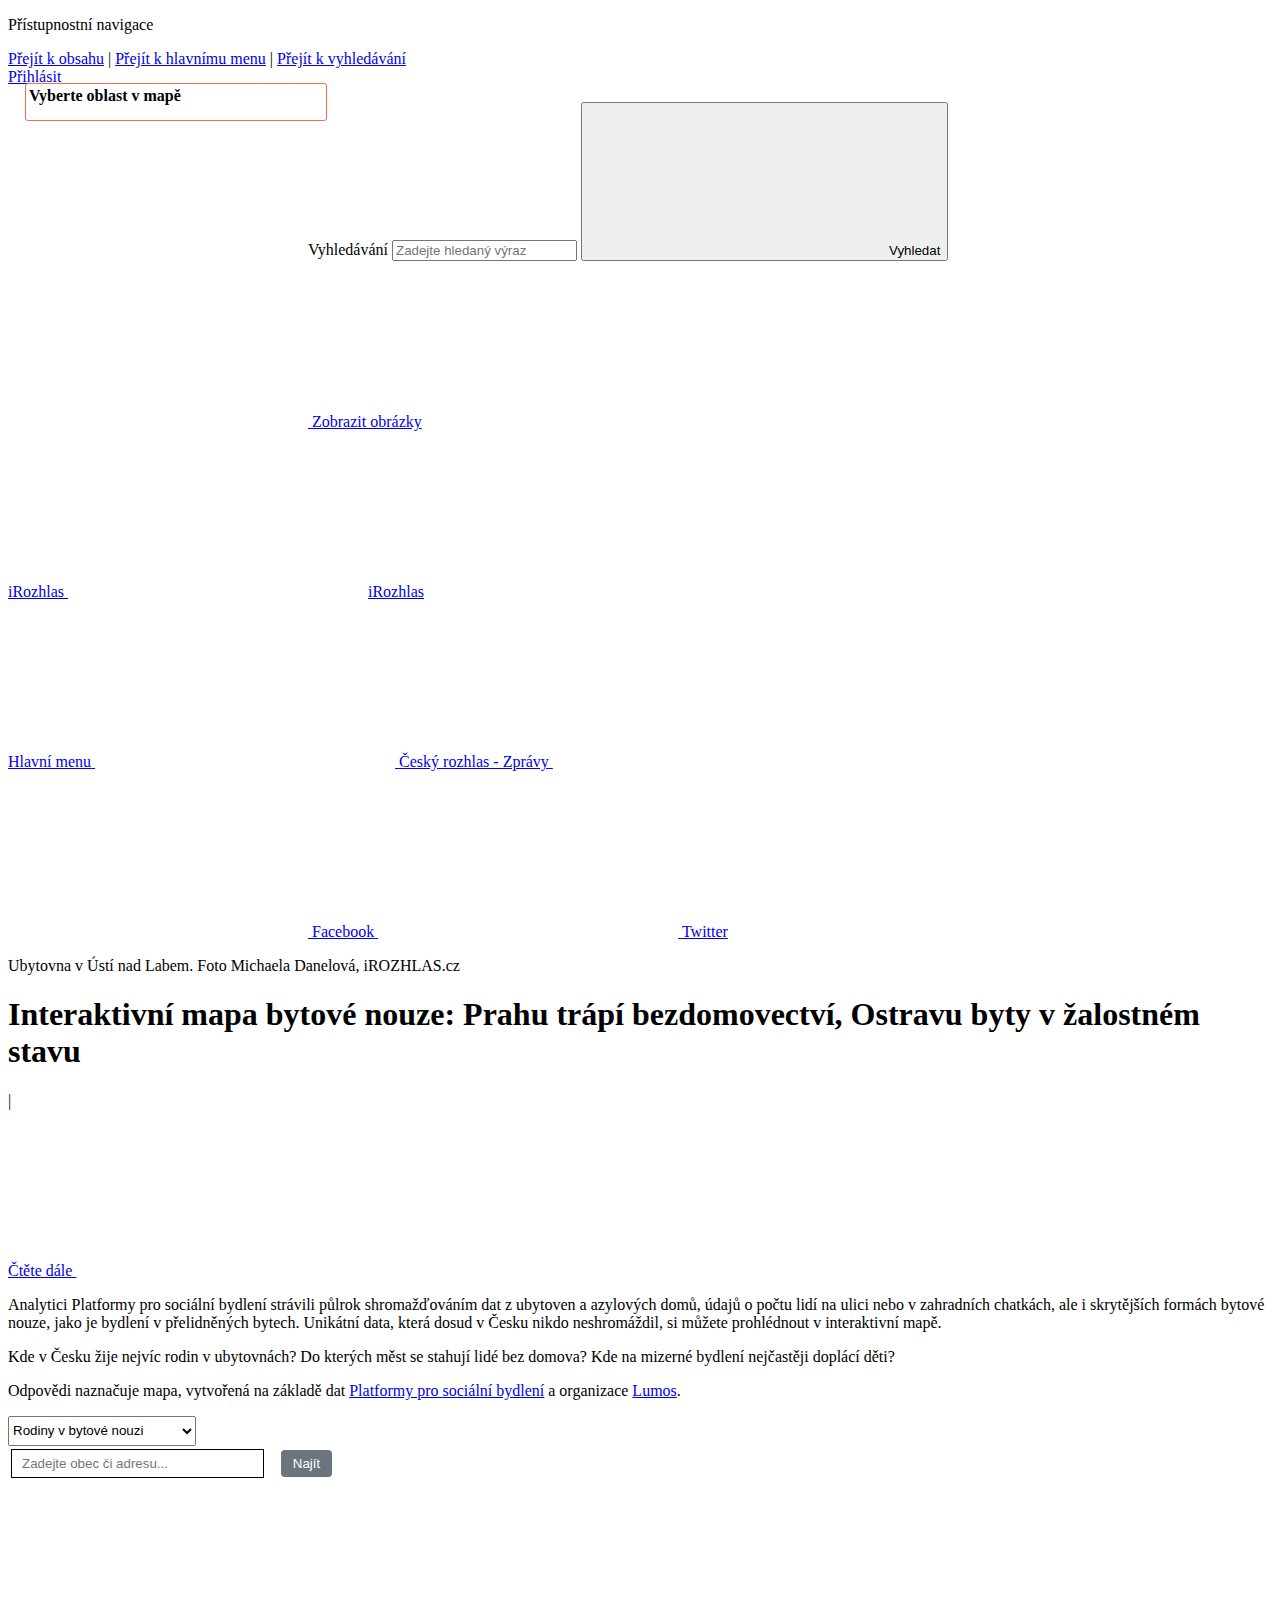
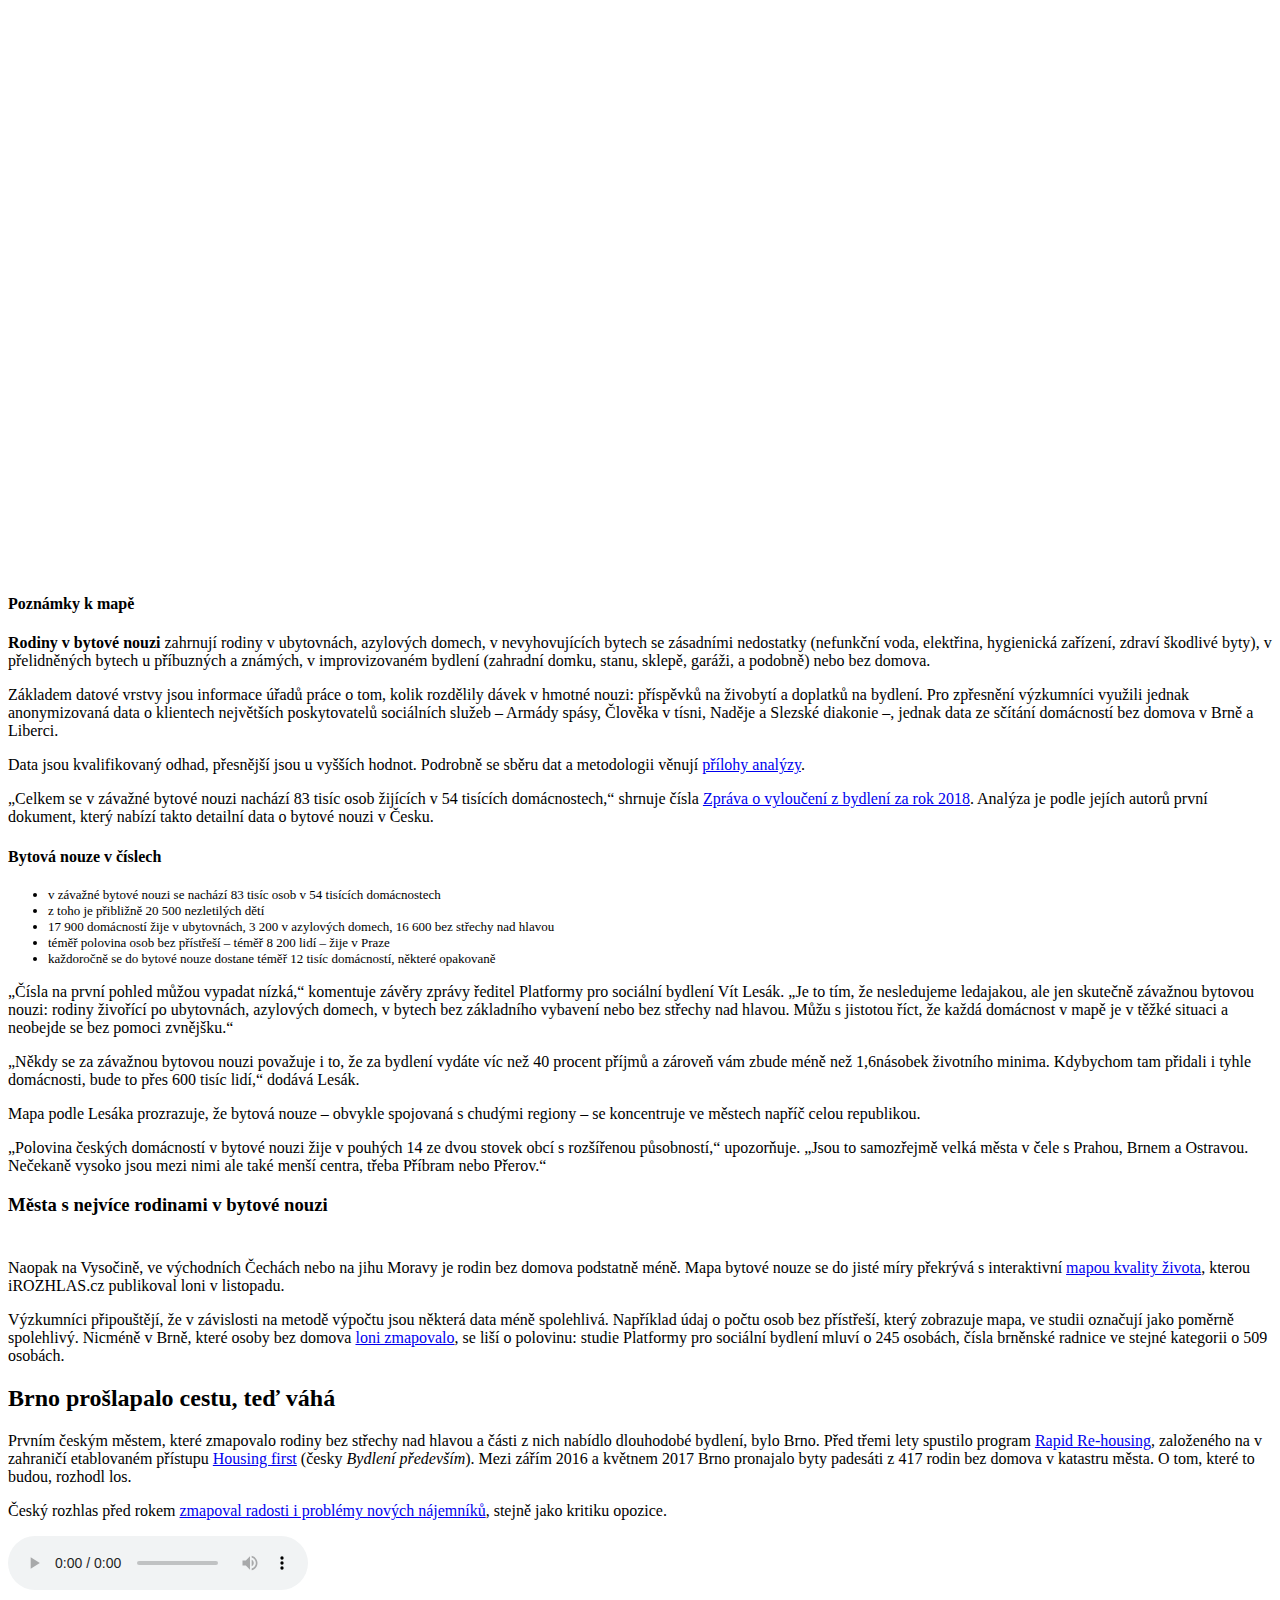
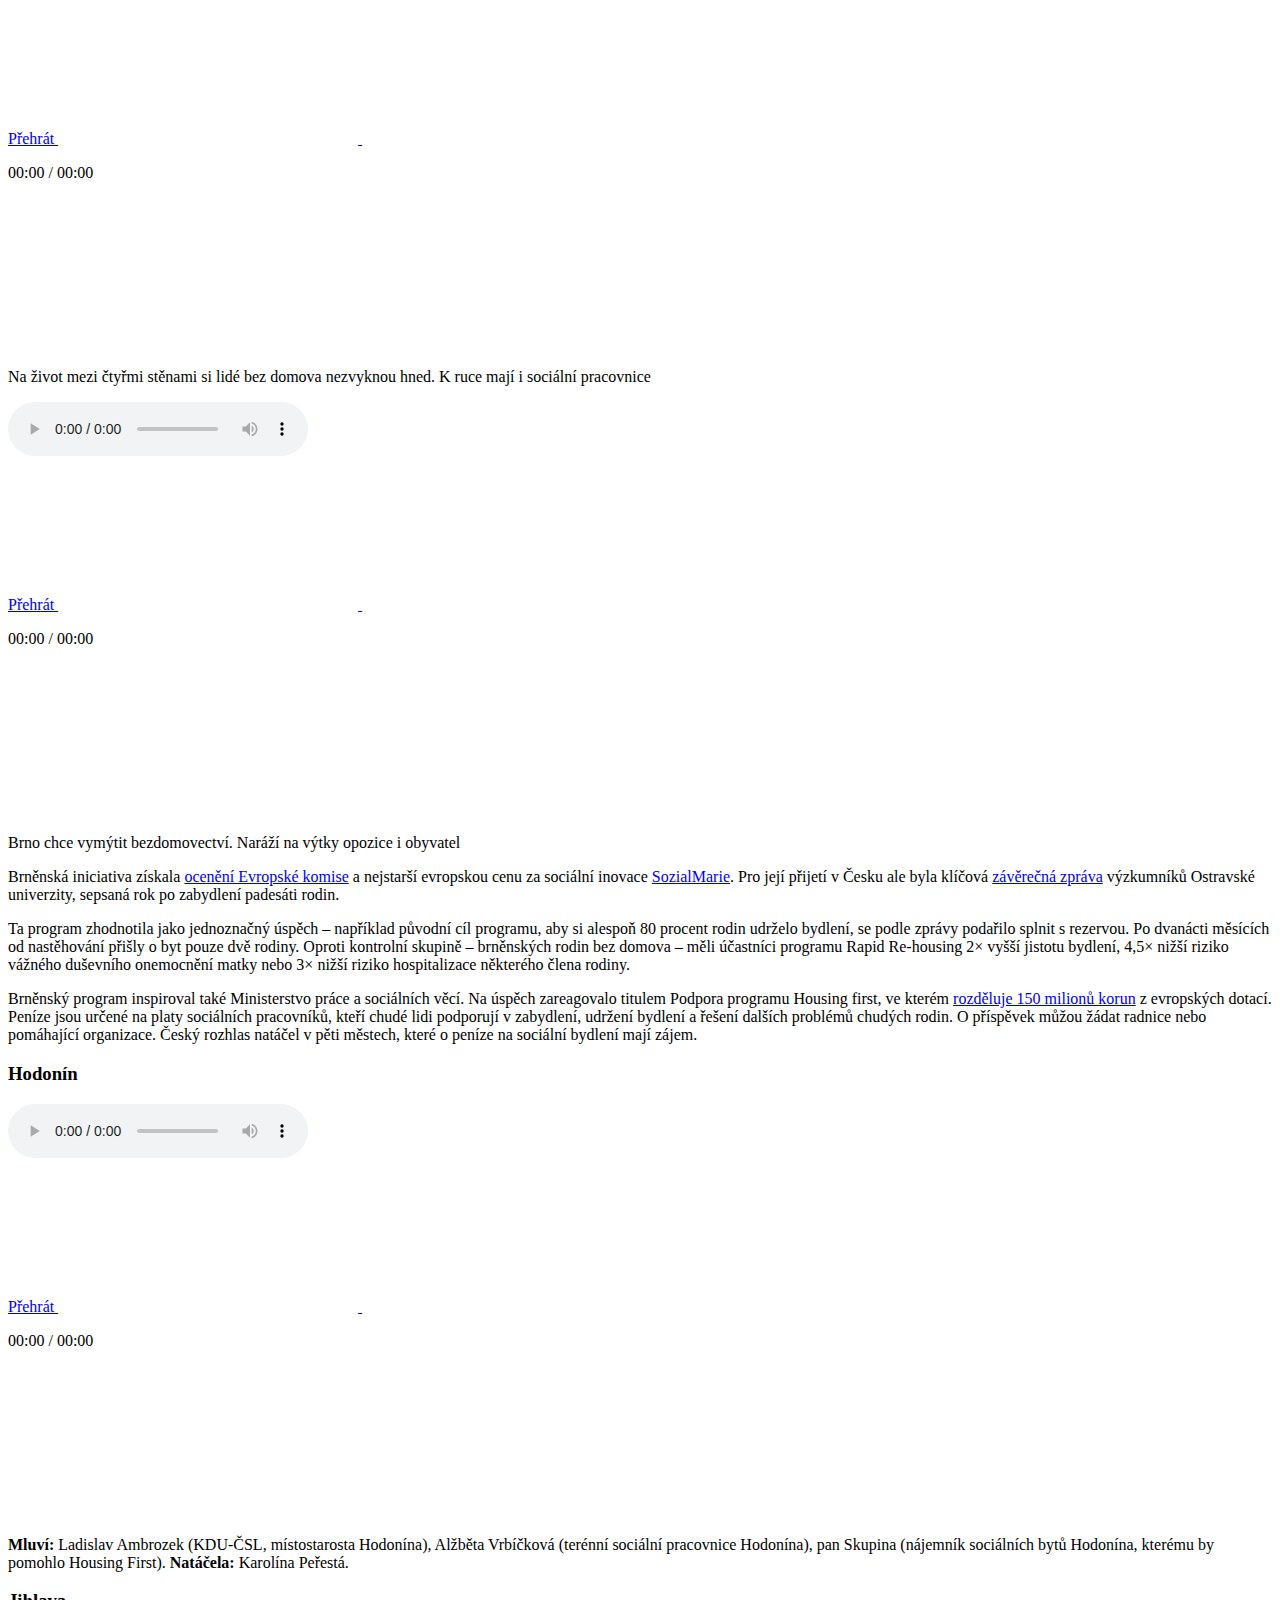
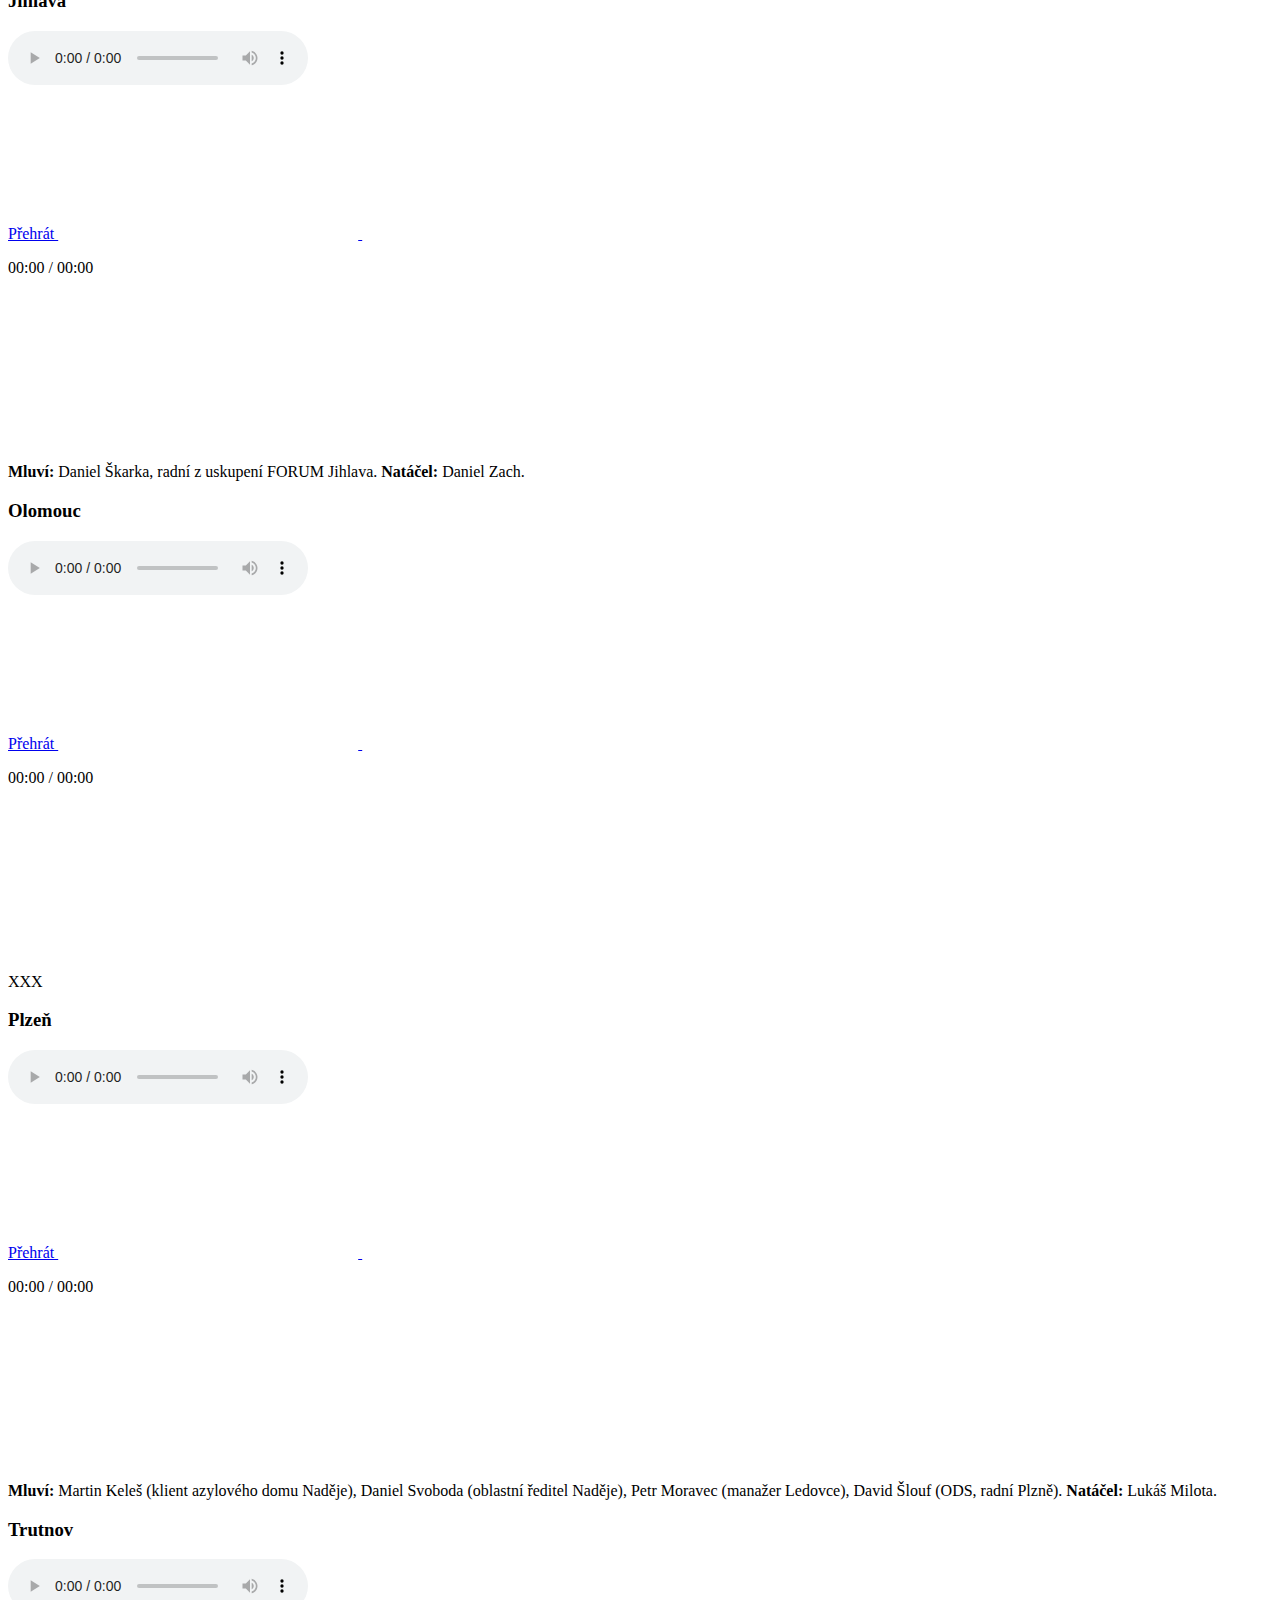
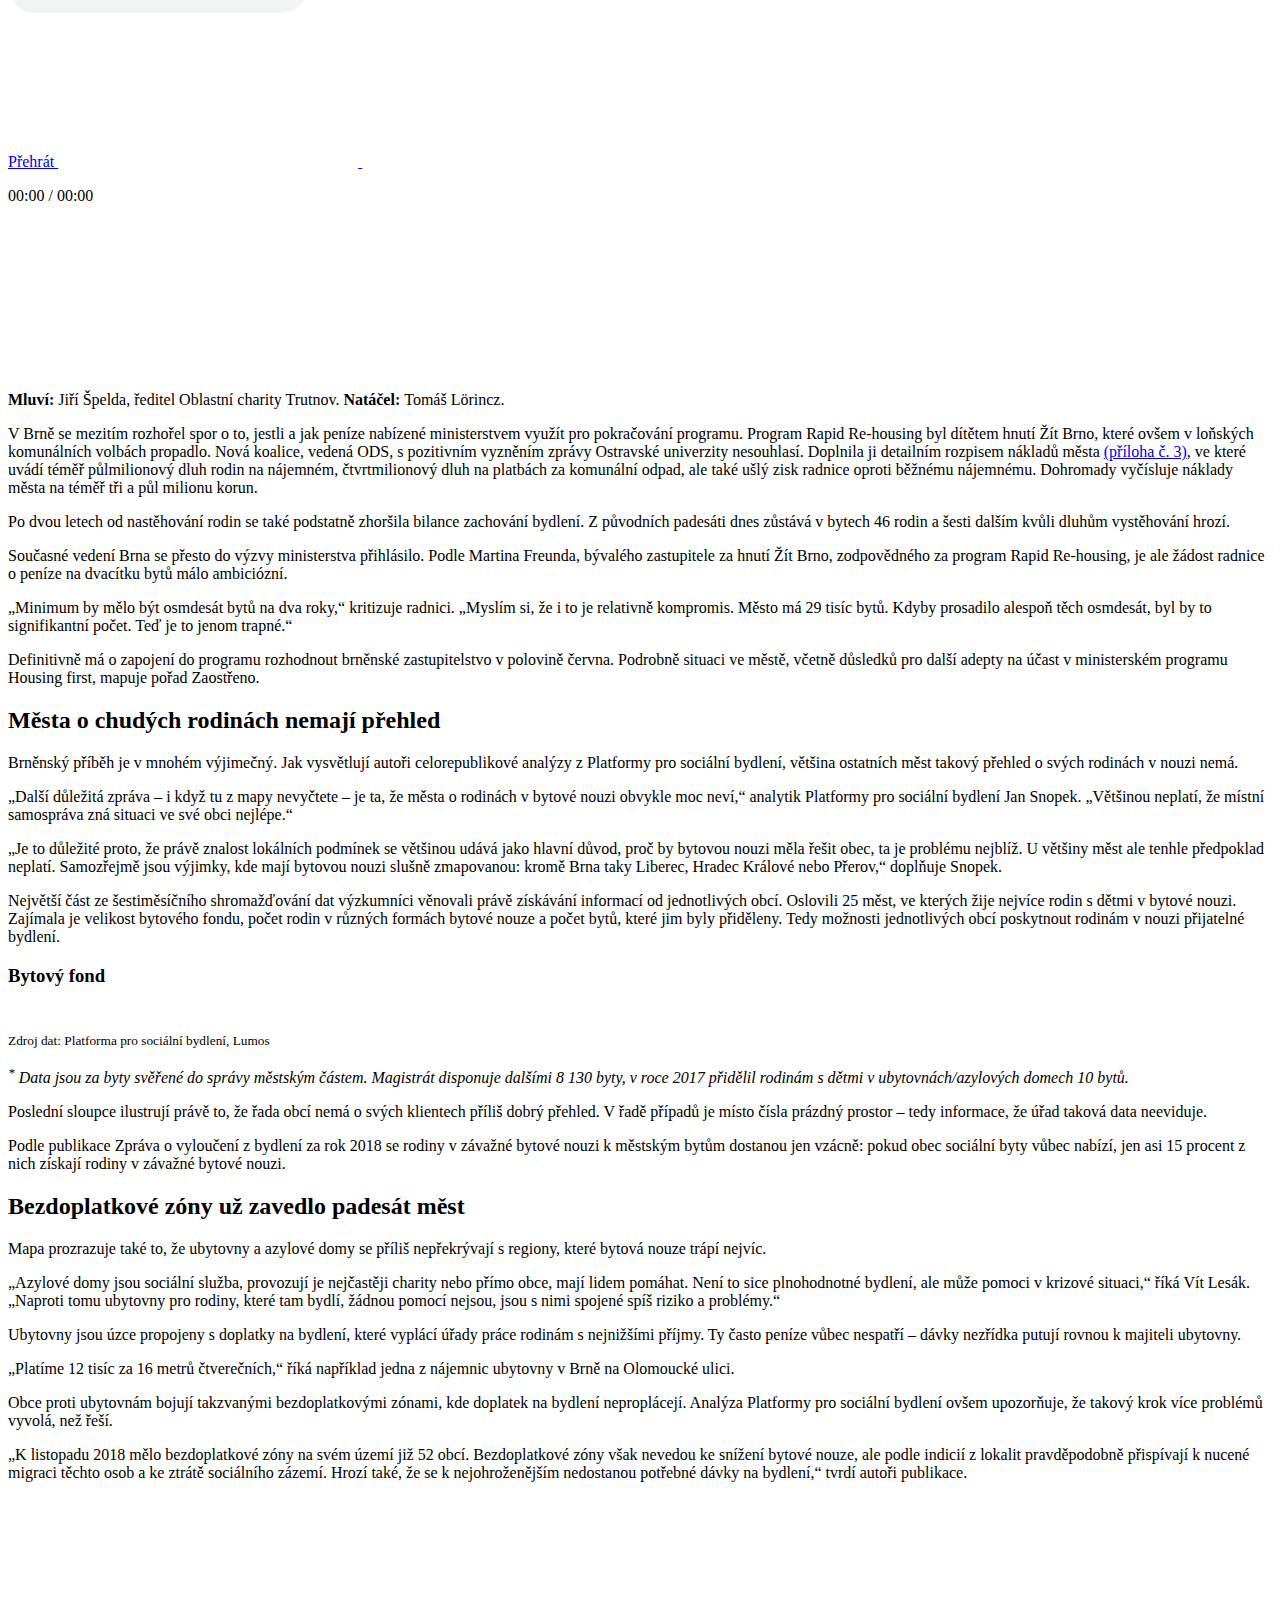
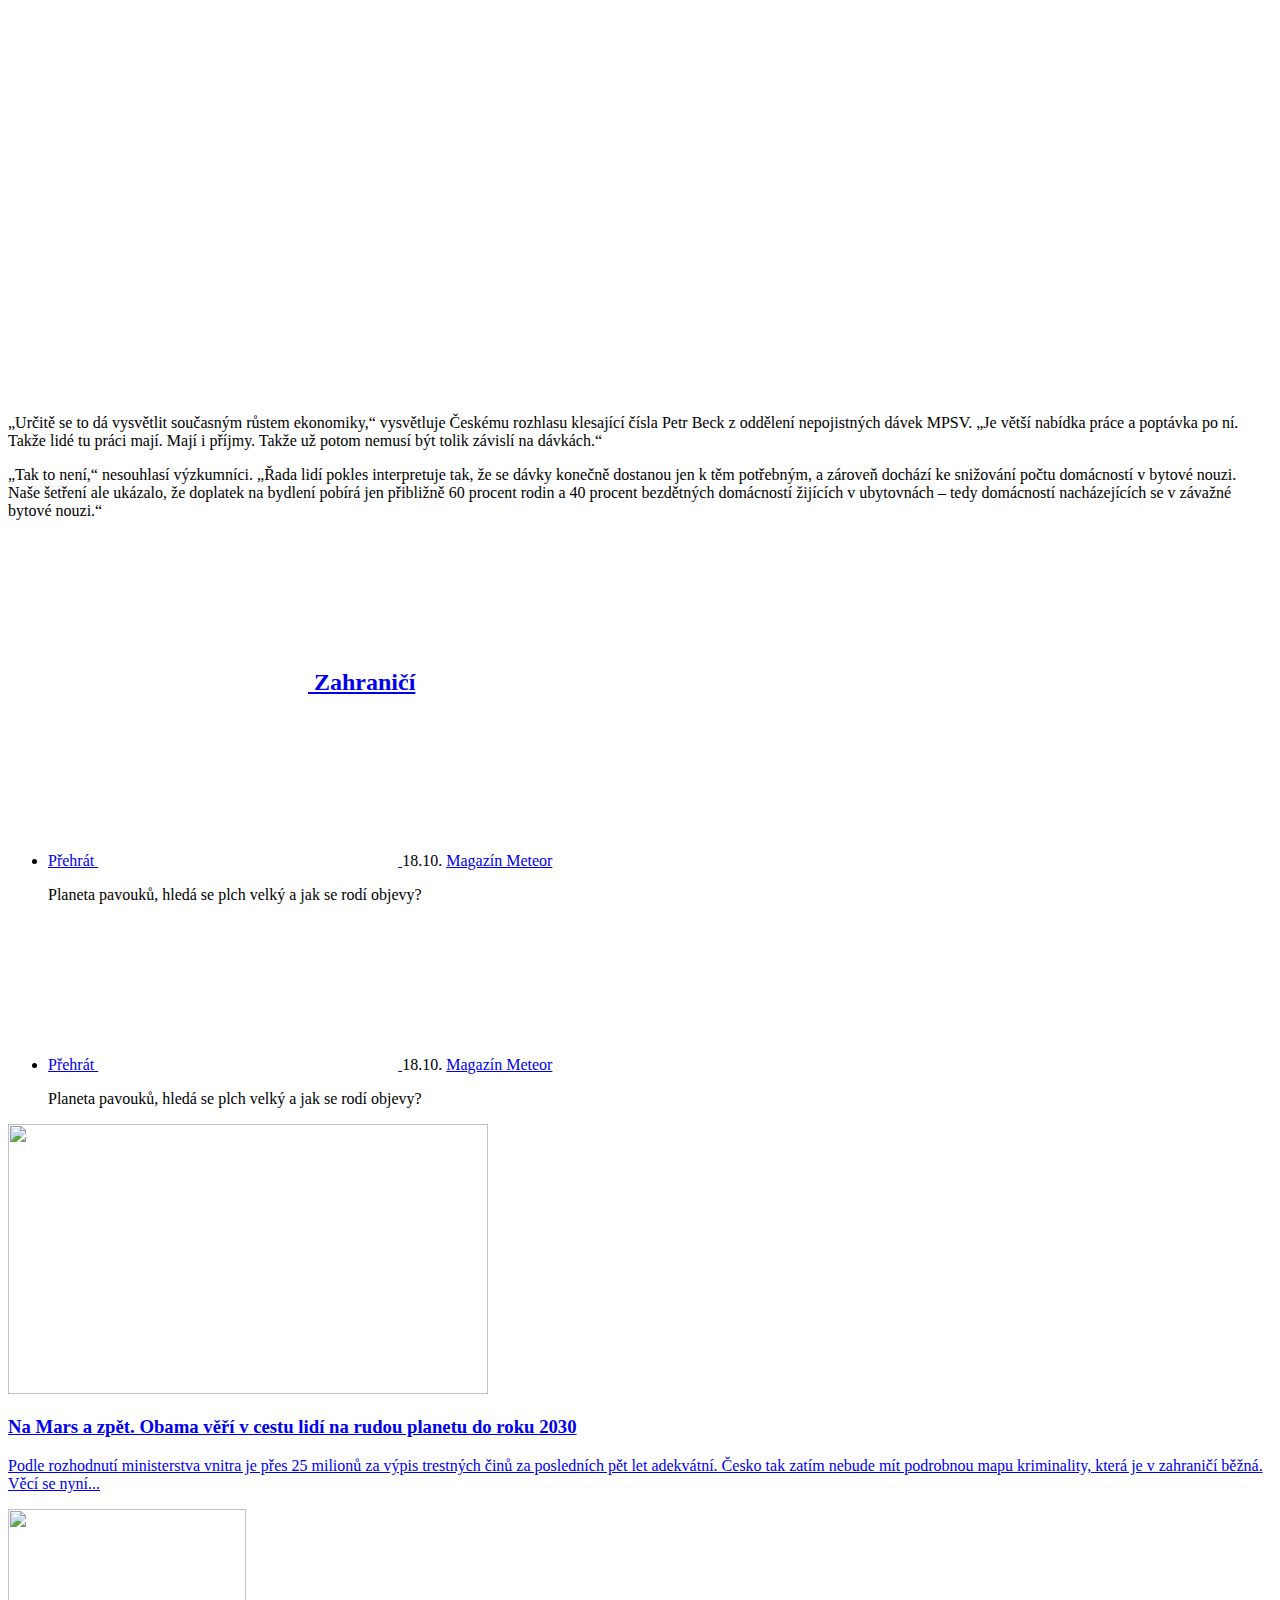
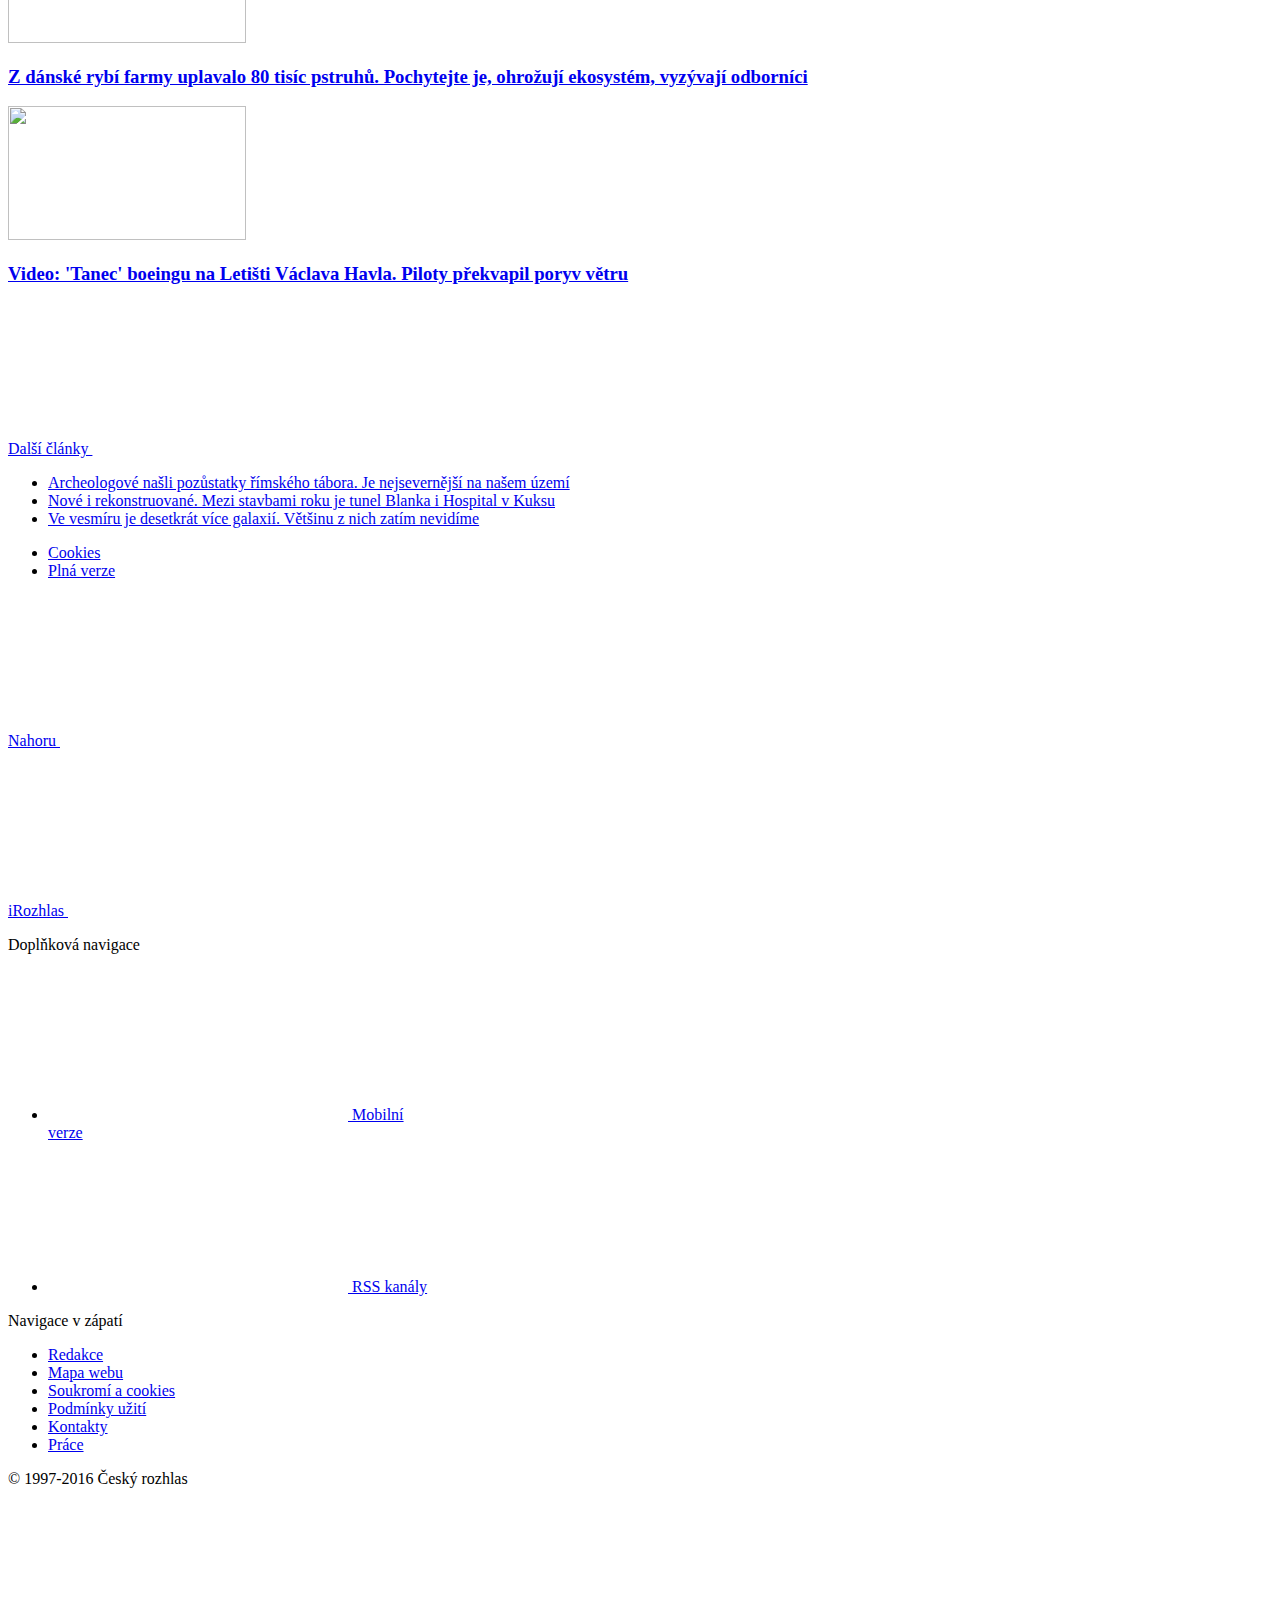
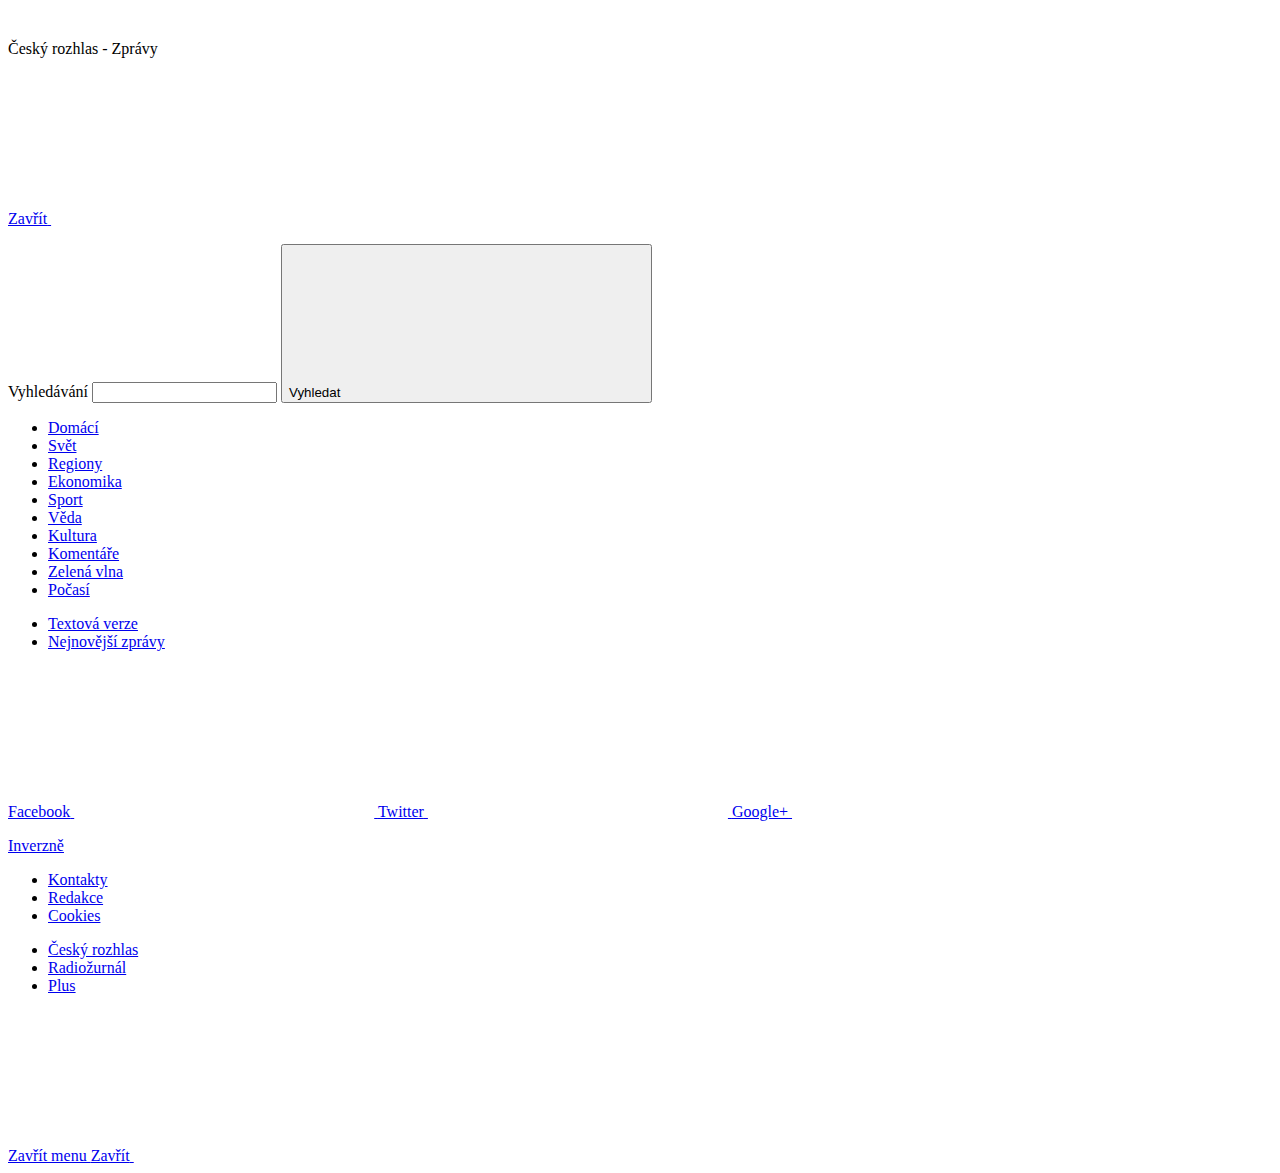
==== index.html @ c474428b "xxx" ====
<!DOCTYPE html>
<!-- saved from url=(0052)http://rozhlas2017.superkoderi.cz/tpl/14-datari.html -->
<html lang="cs" class="js fonts-loaded no-touchevents"><!--<![endif]--><head><meta http-equiv="Content-Type" content="text/html; charset=UTF-8">
	
	<!--[if IE]><meta http-equiv="X-UA-Compatible" content="IE=edge,chrome=1"><![endif]-->
	<meta name="description" content="">
	<meta name="viewport" content="width=device-width, initial-scale=1.0, minimum-scale=1.0, user-scalable=0">

	<meta name="twitter:card" content="summary">
	<meta name="twitter:title" content="Dataři">
	<meta name="twitter:description" content="">
	<meta name="twitter:image" content="../img/illust/twitter.jpg">

	<meta property="og:title" content="Dataři">
	<meta property="og:description" content="">
	<meta property="og:image" content="../img/illust/facebook.jpg">
	<meta property="og:site_name" content="Project">
	<meta property="og:url" content="http://www.rozhlas.cz/zpravy/portal/">

	<title>Dataři | iRozhlas</title>

	<link rel="stylesheet" href="./wrapper_files/style.css" media="screen, handheld">

	<link rel="icon" href="http://rozhlas2017.superkoderi.cz/img/favicon.ico">
	<link rel="apple-touch-icon" href="http://rozhlas2017.superkoderi.cz/img/apple-touch-icon-iphone.png">
	<link rel="apple-touch-icon" sizes="72x72" href="http://rozhlas2017.superkoderi.cz/img/apple-touch-icon-ipad.png">
	<link rel="apple-touch-icon" sizes="114x114" href="http://rozhlas2017.superkoderi.cz/img/apple-touch-icon-large.png">

	<!--[if lt IE 9]>
		<script src="https://cdnjs.cloudflare.com/ajax/libs/html5shiv/3.7.3/html5shiv.min.js"></script>
		<script src="https://cdnjs.cloudflare.com/ajax/libs/respond.js/1.4.2/respond.min.js"></script>
	<![endif]-->

	<script>
		(function () {
			var className = document.documentElement.className;
			isOperaMini = (navigator.userAgent.indexOf('Opera Mini') > -1);

			function getCookie(name) {
				var value = '; ' + document.cookie;
				var parts = value.split('; ' + name + '=');
				if (parts.length === 2) return parts.pop().split(';').shift();
			}

			var textSize = getCookie('textSize');

			if (textSize) {
				document.documentElement.setAttribute('data-fz', textSize);
			}

			className = className.replace('no-js', 'js');

			if(document.cookie.indexOf('fontsLoaded') > -1) {
				className += ' fonts-loaded';
			}

			if(document.cookie.indexOf('inverseVersion') > -1) {
				className += ' page-inverse';
			}

			if(document.cookie.indexOf('textVersion') > -1 || isOperaMini) {
				className += ' page-text-version';
			}

			if(isOperaMini) {
				className += ' operamini';
			}

			if(/iPad|iPhone|iPod/.test(navigator.userAgent) && !window.MSStream) {
				className += ' ios';
			}

			if(document.querySelector && document.cookie.indexOf('forceDesktop') > -1) {
				var viewport = document.querySelector("meta[name=viewport]");
				viewport.setAttribute('content', 'width=1200');
				className += ' page-forced-desktop';
			}

			document.documentElement.className = className;
		}());
	</script>

	<script src="./wrapper_files/modernizr.min.js"></script>
<style type="text/css">
:root #content > #center > .dose > .dosesingle,
:root #content > #right > .dose > .dosesingle
{ display: none !important; }</style><style type="text/css">
:root #content > #right > .dose > .dosesingle,
:root #content > #center > .dose > .dosesingle
{ display: none !important; }</style></head>

	<body id="top" class="">
<nav class="m-accessibility" aria-labelledby="m-accessibility">
	<p id="m-accessibility" class="vhide">Přístupnostní navigace</p>
	<a title="Přejít k obsahu (Klávesová zkratka: Alt + 2)" accesskey="2" href="http://rozhlas2017.superkoderi.cz/tpl/14-datari.html#main">Přejít k obsahu</a>
	<span class="hide">|</span>
	<a href="http://rozhlas2017.superkoderi.cz/tpl/14-datari.html#menu-main">Přejít k hlavnímu menu</a>
	<span class="hide">|</span>
	<a href="http://rozhlas2017.superkoderi.cz/tpl/14-datari.html#form-search">Přejít k vyhledávání</a>
</nav>

		<header class="header header--simple" role="banner">
			<div class="row-main">
				<div class="header__top hide--m">
<div class="header__search">
	<a href="http://rozhlas2017.superkoderi.cz/tpl/14-datari.html#" class="header__login">Přihlásit</a>

	<form id="form-search" action="http://rozhlas2017.superkoderi.cz/tpl/14-datari.html?" class="f-search f-search--header" role="search">
		<p class="inp">
			<label for="search-header" class="inp__label js-search">
				<span class="icon-svg icon-svg--search">
	<svg class="icon-svg__svg" xmlns:xlink="http://www.w3.org/1999/xlink">
		<use xlink:href="./wrapper_files/icons-svg.svg#icon-search" x="0" y="0" width="100%" height="100%"></use>
</svg><span class="icon-svg__fallback">Vyhledávání</span>	
</span>

			</label>
			<span class="inp__fix">
				<input type="text" placeholder="Zadejte hledaný výraz" class="inp__text inp__text--icon-after" id="search-header" name="search-header">

				<button class="btn btn--icon-blank" type="submit">
					<span class="btn__text">
						<span class="icon-svg icon-svg--search">
	<svg class="icon-svg__svg" xmlns:xlink="http://www.w3.org/1999/xlink">
		<use xlink:href="./wrapper_files/icons-svg.svg#icon-search" x="0" y="0" width="100%" height="100%"></use>
</svg><span class="icon-svg__fallback">Vyhledat</span>	
</span>

					</span>
				</button>
			</span>
		</p>
	</form>
</div>
				</div>

				<a href="http://rozhlas2017.superkoderi.cz/tpl/14-datari.html#" class="header__images js-text-version--icon">
					<span class="icon-svg icon-svg--images">
	<svg class="icon-svg__svg" xmlns:xlink="http://www.w3.org/1999/xlink">
		<use xlink:href="./wrapper_files/icons-svg.svg#icon-images" x="0" y="0" width="100%" height="100%"></use>
	</svg>
</span>

					<span class="vhide">Zobrazit obrázky</span>
				</a>

	<p class="header__logo">
		<a href="http://rozhlas2017.superkoderi.cz/tpl/14-datari.html#">
			<span class="vhide">iRozhlas</span>
			<span class="icon-svg icon-svg--logo-irozhlas">
	<svg class="icon-svg__svg" xmlns:xlink="http://www.w3.org/1999/xlink">
		<use xlink:href="./wrapper_files/icons-svg.svg#icon-logo-irozhlas" x="0" y="0" width="100%" height="100%"></use>
</svg><span class="icon-svg__fallback">iRozhlas</span>	
</span>

		</a>
	</p>

				<nav id="menu-main" class="m-main m-main--simple" role="navigation" aria-labelledby="m-main">
					<a href="http://rozhlas2017.superkoderi.cz/tpl/14-datari.html#" class="m-main__toggle js-mobile-menu" id="m-main">
						<span class="vhide">Hlavní menu</span>
						<span class="icon-svg icon-svg--menu">
	<svg class="icon-svg__svg" xmlns:xlink="http://www.w3.org/1999/xlink">
		<use xlink:href="./wrapper_files/icons-svg.svg#icon-menu" x="0" y="0" width="100%" height="100%"></use>
	</svg>
</span>

					</a>

					<a href="http://rozhlas2017.superkoderi.cz/tpl/14-datari.html#" class="m-main__link m-main__link--home js-static-menu" data-src="./m-static.html">
						<span class="vhide">Český rozhlas - Zprávy</span>
						<span class="icon-svg icon-svg--symbol">
	<svg class="icon-svg__svg" xmlns:xlink="http://www.w3.org/1999/xlink">
		<use xlink:href="./wrapper_files/icons-svg.svg#icon-symbol" x="0" y="0" width="100%" height="100%"></use>
	</svg>
</span>

					</a>
				</nav>
			</div>

			<p class="header__socials">
				<a href="http://rozhlas2017.superkoderi.cz/tpl/14-datari.html#">
					<span class="icon-svg icon-svg--facebook">
	<svg class="icon-svg__svg" xmlns:xlink="http://www.w3.org/1999/xlink">
		<use xlink:href="./wrapper_files/icons-svg.svg#icon-facebook" x="0" y="0" width="100%" height="100%"></use>
	</svg>
</span>

					<span class="vhide">Facebook</span>
				</a>
				<a href="http://rozhlas2017.superkoderi.cz/tpl/14-datari.html#">
					<span class="icon-svg icon-svg--twitter">
	<svg class="icon-svg__svg" xmlns:xlink="http://www.w3.org/1999/xlink">
		<use xlink:href="./wrapper_files/icons-svg.svg#icon-twitter" x="0" y="0" width="100%" height="100%"></use>
	</svg>
</span>

					<span class="vhide">Twitter</span>
				</a>
			</p>
		</header>

		<main id="main" class="main" role="main">	
		<article role="article" class="b-data"> 			
			<div class="b-data__bg" style="background-image: url('https://www.irozhlas.cz/sites/default/files/styles/zpravy_snowfall/public/uploader/vlastimil_02_180926-082621_mda.jpg?itok=FXyrfZ4N');">
	<span class="b-data__caption">
		Ubytovna v Ústí nad Labem. Foto Michaela Danelová, iROZHLAS.cz
	</span>
</div>

<header class="b-data__header">
	<div class="row-main">
		<h1 class="b-data__title">
			<strong id="snfl-title-div">
				<!--[[ZPRAVY_TITLE:]]-->
			</strong>
		</h1>

		<script>
			if (window.location.href.indexOf("www.irozhlas") < 0) {
				document.getElementById("snfl-title-div").innerHTML = "Interaktivní mapa bytové nouze: Prahu trápí bezdomovectví, Ostravu byty v žalostném stavu";
			}
		</script>

		<p class="meta meta--lg">
			<!--[[ZPRAVY_SNOWFALL_AUTHORS:]]-->
			<span class="meta__separator">|</span>
			<time>
					<!--[[ZPRAVY_DATE_PUBLICATION: j. n. Y]]-->
			</time>
		</p>  

		<p>
			<a href="#content" class="b-data__link js-scroll-to">
				Čtěte dále
				<span class="b-data__link-icon">
					<span class="icon-svg icon-svg--arrow-down">
						<svg class="icon-svg__svg" xmlns:xlink="http://www.w3.org/1999/xlink">
							<use xlink:href="/sites/all/themes/custom/irozhlas/img/bg/icons-svg.svg#icon-arrow-down" x="0" y="0" width="100%" height="100%"></use>
						</svg>
					</span>
				</span>
			</a>
		</p>
	</div>
</header> 

<div class="b-data__content" id="content">
	<script src="https://api.tiles.mapbox.com/mapbox-gl-js/v0.53.1/mapbox-gl.js"></script>
<script src="https://code.jquery.com/jquery-3.3.1.min.js"></script>
<script src="https://code.highcharts.com/highcharts.js"></script>
<script src="https://cdn.datatables.net/1.10.19/js/jquery.dataTables.min.js"></script>
<script src="https://cdn.datatables.net/responsive/2.2.3/js/dataTables.responsive.min.js"></script>
<script src="https://cdn.datatables.net/plug-ins/1.10.19/sorting/diacritics-sort.js"></script>

	<link rel="stylesheet" type="text/css" href="https://cdn.datatables.net/1.10.19/css/jquery.dataTables.min.css">
<link rel="stylesheet" type="text/css" href="https://cdn.datatables.net/responsive/2.2.3/css/responsive.dataTables.min.css">
<link rel="stylesheet" type="text/css" href="https://api.tiles.mapbox.com/mapbox-gl-js/v0.53.1/mapbox-gl.css"><style>#map{width:100%;height:75vh}#legend{width:100%;margin-top:3px;margin-bottom:3px;padding:3px;min-height:30px;border-color:#fb6a4a;border-style:solid;border-width:.5px;transition:color .15s ease-in-out,background-color .15s ease-in-out,border-color .15s ease-in-out,box-shadow .15s ease-in-out}@media only screen and (min-width:600px){#legend{width:23vw;position:absolute;background-color:#fff;border-color:#fb6a4a;border-style:solid;border-width:.5px;border-radius:3px;top:80px;left:25px;margin-top:3px;margin-bottom:3px;padding:3px;min-height:30px;border-color:#fb6a4a;border-style:solid;border-width:.5px;transition:color .15s ease-in-out,background-color .15s ease-in-out,border-color .15s ease-in-out,box-shadow .15s ease-in-out}}#topic_select{max-width:100%;min-height:30px}#inp-geocode{width:20%;min-width:140px;padding:6px 10px;margin:3px;box-sizing:border-box;border-radius:0;border:1px solid;transition:border-color .15s ease-in-out}#inp-geocode:invalid{border-color:red}#inp-btn{margin-left:10px;padding:.375rem .75rem;color:#fff;background-color:#6c757d;border-color:#6c757d;border-radius:.25rem;transition:color .15s ease-in-out,background-color .15s ease-in-out,border-color .15s ease-in-out,box-shadow .15s ease-in-out;border-style:none}#inp-btn:hover{color:#fff;background-color:#5a6268;border-color:#545b62}</style>

	<div class="row-main row-main--narrow">
		<p class="text-bold text-lg">
			Analytici Platformy pro sociální bydlení strávili půlrok shromažďováním dat z ubytoven a azylových domů, údajů o počtu lidí na ulici nebo v zahradních chatkách, ale i skrytějších formách bytové nouze, jako je bydlení v přelidněných bytech. Unikátní data, která dosud v Česku nikdo neshromáždil, si můžete prohlédnout v interaktivní mapě.
		</p>
		<p>Kde v Česku žije nejvíc rodin v ubytovnách? Do kterých měst se stahují lidé bez domova? Kde na mizerné bydlení nejčastěji doplácí děti?</p>
<p>Odpovědi naznačuje mapa, vytvořená na základě dat <a href="https://socialnibydleni.org/">Platformy pro sociální bydlení</a> a organizace <a href="https://www.wearelumos.org/czechrepublic/">Lumos</a>.</p>
</div><div class="row-main row-main--article">
<select id="topic_select">
    <option value="Rodiny v bytové nouzi">Rodiny v bytové nouzi</option>
    <option value="Rodiny v ubytovnách">Rodiny v ubytovnách</option>
    <option value="Rodiny v azylových domech">Rodiny v azylových domech</option>
    <option value="Osoby bez přístřeší">Osoby bez přístřeší</option>
</select>
<form action="?" id='frm-geocode'>
    <div class="inputs">
    <input type="text" id="inp-geocode" placeholder="Zadejte obec či adresu...">
    <input type="submit" id="inp-btn" value="Najít">
    </div>
</form>
<div id="map"></div>
<div id="legend"><b>Vyberte oblast v mapě</b></div>
</div><div class="row-main row-main--narrow">

<br>

<div class="b-inline">
<div class="b-inline__wrap">
<div class="b-inline__content">
<div class="text-sm">
<h4>Poznámky k mapě</h4>
<p><b>Rodiny v bytové nouzi</b> zahrnují rodiny v ubytovnách, azylových domech, v nevyhovujících bytech se zásadními nedostatky (nefunkční voda, elektřina, hygienická zařízení, zdraví škodlivé byty), v přelidněných bytech u příbuzných a známých, v improvizovaném bydlení (zahradní domku, stanu, sklepě, garáži, a podobně) nebo bez domova.</p>
<p>Základem datové vrstvy jsou informace úřadů práce o tom, kolik rozdělily dávek v hmotné nouzi: příspěvků na živobytí a doplatků na bydlení. Pro zpřesnění výzkumníci využili jednak anonymizovaná data o klientech největších poskytovatelů sociálních služeb – Armády spásy, Člověka v tísni, Naděje a Slezské diakonie –, jednak data ze sčítání domácností bez domova v Brně a Liberci.</p>
<p>Data jsou kvalifikovaný odhad, přesnější jsou u vyšších hodnot. Podrobně se sběru dat a metodologii věnují <a href="https://www.ditearodina.cz/images/Zpr%C3%A1va-o-vylou%C4%8Den%C3%AD-z-bydlen%C3%AD-za-rok-2018.pdf">přílohy analýzy</a>.</p>
</div></div></div></div>

<p>„Celkem se v závažné bytové nouzi nachází 83 tisíc osob žijících v 54 tisících domácnostech,“ shrnuje čísla <a href="https://socialnibydleni.org/wp-content/uploads/2019/04/Zpr%C3%A1va-o-vylou%C4%8Den%C3%AD-z-bydlen%C3%AD-za-rok-2018.pdf">Zpráva o vyloučení z bydlení za rok 2018</a>. Analýza je podle jejích autorů první dokument, který nabízí takto detailní data o bytové nouzi v Česku.</p>
<div class="b-inline b-inline--right"><div class="b-inline__wrap"><div class="b-inline__content"><div class="text-sm">
<h4>Bytová nouze v číslech</h4>
<ul style="font-size: 13px !important">
    <li>v závažné bytové nouzi se nachází 83 tisíc osob v 54 tisících domácnostech</li>
    <li>z toho je přibližně 20 500 nezletilých dětí</li>
    <li>17 900 domácností žije v ubytovnách, 3 200 v azylových domech, 16 600 bez střechy nad hlavou</li>
    <li>téměř polovina osob bez přístřeší – téměř 8 200 lidí – žije v Praze</li>
    <li>každoročně se do bytové nouze dostane téměř 12 tisíc domácností, některé opakovaně</li>
</ul>
</div></div></div></div>

<p>„Čísla na první pohled můžou vypadat nízká,“ komentuje závěry zprávy ředitel Platformy pro sociální bydlení Vít Lesák. „Je to tím, že nesledujeme ledajakou, ale jen skutečně závažnou bytovou nouzi: rodiny živořící po ubytovnách, azylových domech, v bytech bez základního vybavení nebo bez střechy nad hlavou. Můžu s jistotou říct, že každá domácnost v mapě je v těžké situaci a neobejde se bez pomoci zvnějšku.“</p>
<p>„Někdy se za závažnou bytovou nouzi považuje i to, že za bydlení vydáte víc než 40 procent příjmů a zároveň vám zbude méně než 1,6násobek životního minima. Kdybychom tam přidali i tyhle domácnosti, bude to přes 600 tisíc lidí,“ dodává Lesák.</p>
<p>Mapa podle Lesáka prozrazuje, že bytová nouze – obvykle spojovaná s chudými regiony – se koncentruje ve městech napříč celou republikou.</p>
<p>„Polovina českých domácností v bytové nouzi žije v pouhých 14 ze dvou stovek obcí s rozšířenou působností,“ upozorňuje. „Jsou to samozřejmě velká města v čele s Prahou, Brnem a Ostravou. Nečekaně vysoko jsou mezi nimi ale také menší centra, třeba Příbram nebo Přerov.“</p>
<h3>Města s nejvíce rodinami v bytové nouzi</h3>

</div><div class="row-main row-main--article">
<div id="mestaid">
    <table id="mesta" class="display" style="width:100%; margin-bottom: 25px"></table>
</div>
</div><div class="row-main row-main--narrow">

<p>Naopak na Vysočině, ve východních Čechách nebo na jihu Moravy je rodin bez domova podstatně méně. Mapa bytové nouze se do jisté míry překrývá s interaktivní <a href="https://www.irozhlas.cz/zpravy-domov/mapa-kvality-zivota-median-prokop-kscm-spd_1811220600_jab">mapou kvality života</a>, kterou iROZHLAS.cz publikoval loni v listopadu.</p>
<p>Výzkumníci připouštějí, že v závislosti na metodě výpočtu jsou některá data méně spolehlivá. Například údaj o počtu osob bez přístřeší, který zobrazuje mapa, ve studii označují jako poměrně spolehlivý. Nicméně v Brně, které osoby bez domova <a href="https://www.brno.cz/fileadmin/user_upload/sprava_mesta/magistrat_mesta_brna/KPMB/032018/180328_zprava_bezdomovectvi.pdf">loni zmapovalo</a>, se liší o polovinu: studie Platformy pro sociální bydlení mluví o 245 osobách, čísla brněnské radnice ve stejné kategorii o 509 osobách.</p>
<h2 id="brno-prošlapalo-cestu-teď-váhá">Brno prošlapalo cestu, teď váhá</h2>
<p>Prvním českým městem, které zmapovalo rodiny bez střechy nad hlavou a části z nich nabídlo dlouhodobé bydlení, bylo Brno. Před třemi lety spustilo program <a href="https://hf.socialnibydleni.org/rapid-re-housing-brno">Rapid Re-housing</a>, založeného na v zahraničí etablovaném přístupu <a href="https://hf.socialnibydleni.org/z%C3%A1kladn%C3%AD-principy">Housing first</a> (česky <em>Bydlení především</em>). Mezi zářím 2016 a květnem 2017 Brno pronajalo byty padesáti z 417 rodin bez domova v katastru města. O tom, které to budou, rozhodl los.</p>
<p>Český rozhlas před rokem <a href="https://radiozurnal.rozhlas.cz/novy-zacatek-7295630">zmapoval radosti i problémy nových nájemníků</a>, stejně jako kritiku opozice.</p>
</div><div class="row-main row-main--article"><div class="audiobox">

<!-- audio -->
<div class="b-inline b-inline--left">
  <div class="b-inline__wrap">
    <div class="b-audio-player js-audio">
      <div class="js-out">
        <audio controls="">
          <source src="https://www.irozhlas.cz/sites/default/files/uploader_unmanaged/bytnouze_brno_olga2_190610-135248_cib.mp3" type="audio/mpeg">
          Váš prohlížeč nepodporuje přehrávání audia.
        </audio>
      </div>
      <div class="b-audio-player__controls">
        <a href="#" class="b-audio-player__play play-btn">
          Přehrát
          <span class="icon-svg icon-svg--play ">
    <svg class="icon-svg__svg" xmlns:xlink="http://www.w3.org/1999/xlink">
      <use xlink:href="/sites/all/themes/custom/irozhlas/img/bg/icons-svg.svg#icon-play" x="0" y="0" width="100%" height="100%"></use></svg>
  </span>          <span class="icon-svg icon-svg--pause ">
    <svg class="icon-svg__svg" xmlns:xlink="http://www.w3.org/1999/xlink">
      <use xlink:href="/sites/all/themes/custom/irozhlas/img/bg/icons-svg.svg#icon-pause" x="0" y="0" width="100%" height="100%"></use></svg>
  </span>        </a>
        <p class="b-audio-player__time">00:00 / 00:00</p>
        <p class="b-audio-player__sound">
          <span class="b-audio-player__mute">
            <span class="icon-svg icon-svg--mute ">
    <svg class="icon-svg__svg" xmlns:xlink="http://www.w3.org/1999/xlink">
      <use xlink:href="/sites/all/themes/custom/irozhlas/img/bg/icons-svg.svg#icon-mute" x="0" y="0" width="100%" height="100%"></use></svg>
  </span>          </span>
          <span class="b-audio-player__sound-bar">
            <span class="icon-svg icon-svg--audio-player-dots ">
    <svg class="icon-svg__svg" xmlns:xlink="http://www.w3.org/1999/xlink">
      <use xlink:href="/sites/all/themes/custom/irozhlas/img/bg/icons-svg.svg#icon-audio-player-dots" x="0" y="0" width="100%" height="100%"></use></svg>
  </span>            <span class="b-audio-player__sound-progress" style="width: 100%;">
              <span class="icon-svg icon-svg--audio-player-dots ">
    <svg class="icon-svg__svg" xmlns:xlink="http://www.w3.org/1999/xlink">
      <use xlink:href="/sites/all/themes/custom/irozhlas/img/bg/icons-svg.svg#icon-audio-player-dots" x="0" y="0" width="100%" height="100%"></use></svg>
  </span>            </span>
          </span>
        </p>
        <div class="b-audio-player__bar">
          <div class="b-audio-player__progress"></div>
        </div>
      </div>
      <p class="b-audio-player__title">
        Na život mezi čtyřmi stěnami si lidé bez domova nezvyknou hned. K ruce mají i sociální pracovnice</p>
    </div>
  </div>
</div>

<!-- audio -->
<div class="b-inline b-inline--left">
  <div class="b-inline__wrap">
    <div class="b-audio-player js-audio">
      <div class="js-out">
        <audio controls="">
          <source src="https://www.irozhlas.cz/sites/default/files/uploader_unmanaged/bytnouze_brno_kerndl_190610-135248_cib.mp3" type="audio/mpeg">
          Váš prohlížeč nepodporuje přehrávání audia.
        </audio>
      </div>
      <div class="b-audio-player__controls">
        <a href="#" class="b-audio-player__play play-btn">
          Přehrát
          <span class="icon-svg icon-svg--play ">
    <svg class="icon-svg__svg" xmlns:xlink="http://www.w3.org/1999/xlink">
      <use xlink:href="/sites/all/themes/custom/irozhlas/img/bg/icons-svg.svg#icon-play" x="0" y="0" width="100%" height="100%"></use></svg>
  </span>          <span class="icon-svg icon-svg--pause ">
    <svg class="icon-svg__svg" xmlns:xlink="http://www.w3.org/1999/xlink">
      <use xlink:href="/sites/all/themes/custom/irozhlas/img/bg/icons-svg.svg#icon-pause" x="0" y="0" width="100%" height="100%"></use></svg>
  </span>        </a>
        <p class="b-audio-player__time">00:00 / 00:00</p>
        <p class="b-audio-player__sound">
          <span class="b-audio-player__mute">
            <span class="icon-svg icon-svg--mute ">
    <svg class="icon-svg__svg" xmlns:xlink="http://www.w3.org/1999/xlink">
      <use xlink:href="/sites/all/themes/custom/irozhlas/img/bg/icons-svg.svg#icon-mute" x="0" y="0" width="100%" height="100%"></use></svg>
  </span>          </span>
          <span class="b-audio-player__sound-bar">
            <span class="icon-svg icon-svg--audio-player-dots ">
    <svg class="icon-svg__svg" xmlns:xlink="http://www.w3.org/1999/xlink">
      <use xlink:href="/sites/all/themes/custom/irozhlas/img/bg/icons-svg.svg#icon-audio-player-dots" x="0" y="0" width="100%" height="100%"></use></svg>
  </span>            <span class="b-audio-player__sound-progress" style="width: 100%;">
              <span class="icon-svg icon-svg--audio-player-dots ">
    <svg class="icon-svg__svg" xmlns:xlink="http://www.w3.org/1999/xlink">
      <use xlink:href="/sites/all/themes/custom/irozhlas/img/bg/icons-svg.svg#icon-audio-player-dots" x="0" y="0" width="100%" height="100%"></use></svg>
  </span>            </span>
          </span>
        </p>
        <div class="b-audio-player__bar">
          <div class="b-audio-player__progress"></div>
        </div>
      </div>
      <p class="b-audio-player__title">
        Brno chce vymýtit bezdomovectví. Naráží na výtky opozice i obyvatel
      </p>
    </div>
  </div>
</div>

</div></div><div class="row-main row-main--narrow">

<p>Brněnská iniciativa získala <a href="https://twitter.com/EUinmyRegion/status/917817250266181638">ocenění Evropské komise</a> a nejstarší evropskou cenu za sociální inovace <a href="https://www.sozialmarie.org/assets/media/about-the-award-ceremony-2018-press.pdf">SozialMarie</a>. Pro její přijetí v Česku ale byla klíčová <a href="https://drive.google.com/file/d/1B8WJuQ1PG5k7J6V_EAuU8SQgQhFDY2t5/view">závěrečná zpráva</a> výzkumníků Ostravské univerzity, sepsaná rok po zabydlení padesáti rodin.</p>
<p>Ta program zhodnotila jako jednoznačný úspěch – například původní cíl programu, aby si alespoň 80 procent rodin udrželo bydlení, se podle zprávy podařilo splnit s rezervou. Po dvanácti měsících od nastěhování přišly o byt pouze dvě rodiny. Oproti kontrolní skupině – brněnských rodin bez domova – měli účastníci programu Rapid Re-housing 2× vyšší jistotu bydlení, 4,5× nižší riziko vážného duševního onemocnění matky nebo 3× nižší riziko hospitalizace některého člena rodiny.</p>
<p>Brněnský program inspiroval také Ministerstvo práce a sociálních věcí. Na úspěch zareagovalo titulem Podpora programu Housing first, ve kterém <a href="https://www.esfcr.cz/vyzva-108-opz">rozděluje 150 milionů korun</a> z evropských dotací. Peníze jsou určené na platy sociálních pracovníků, kteří chudé lidi podporují v zabydlení, udržení bydlení a řešení dalších problémů chudých rodin. O příspěvek můžou žádat radnice nebo pomáhající organizace. Český rozhlas natáčel v pěti městech, které o peníze na sociální bydlení mají zájem.</p>
</div><div class="row-main row-main--article"><div class="audiobox">

<!-- audio -->
<div class="b-inline b-inline--left"><h3>Hodonín</h3>
  <div class="b-inline__wrap">
    <div class="b-audio-player js-audio">
      <div class="js-out">
        <audio controls="">
          <source src="https://www.irozhlas.cz/sites/default/files/uploader_unmanaged/bytnouze_hodonin_190610-171611_cib.mp3" type="audio/mpeg">
          Váš prohlížeč nepodporuje přehrávání audia.
        </audio>
      </div>
      <div class="b-audio-player__controls">
        <a href="#" class="b-audio-player__play play-btn">
          Přehrát
          <span class="icon-svg icon-svg--play ">
    <svg class="icon-svg__svg" xmlns:xlink="http://www.w3.org/1999/xlink">
      <use xlink:href="/sites/all/themes/custom/irozhlas/img/bg/icons-svg.svg#icon-play" x="0" y="0" width="100%" height="100%"></use></svg>
  </span>          <span class="icon-svg icon-svg--pause ">
    <svg class="icon-svg__svg" xmlns:xlink="http://www.w3.org/1999/xlink">
      <use xlink:href="/sites/all/themes/custom/irozhlas/img/bg/icons-svg.svg#icon-pause" x="0" y="0" width="100%" height="100%"></use></svg>
  </span>        </a>
        <p class="b-audio-player__time">00:00 / 00:00</p>
        <p class="b-audio-player__sound">
          <span class="b-audio-player__mute">
            <span class="icon-svg icon-svg--mute ">
    <svg class="icon-svg__svg" xmlns:xlink="http://www.w3.org/1999/xlink">
      <use xlink:href="/sites/all/themes/custom/irozhlas/img/bg/icons-svg.svg#icon-mute" x="0" y="0" width="100%" height="100%"></use></svg>
  </span>          </span>
          <span class="b-audio-player__sound-bar">
            <span class="icon-svg icon-svg--audio-player-dots ">
    <svg class="icon-svg__svg" xmlns:xlink="http://www.w3.org/1999/xlink">
      <use xlink:href="/sites/all/themes/custom/irozhlas/img/bg/icons-svg.svg#icon-audio-player-dots" x="0" y="0" width="100%" height="100%"></use></svg>
  </span>            <span class="b-audio-player__sound-progress" style="width: 100%;">
              <span class="icon-svg icon-svg--audio-player-dots ">
    <svg class="icon-svg__svg" xmlns:xlink="http://www.w3.org/1999/xlink">
      <use xlink:href="/sites/all/themes/custom/irozhlas/img/bg/icons-svg.svg#icon-audio-player-dots" x="0" y="0" width="100%" height="100%"></use></svg>
  </span>            </span>
          </span>
        </p>
        <div class="b-audio-player__bar">
          <div class="b-audio-player__progress"></div>
        </div>
      </div>
      <p class="b-audio-player__title">
        <strong>Mluví: </strong>Ladislav Ambrozek (KDU-ČSL, místostarosta Hodonína), Alžběta Vrbíčková (terénní sociální pracovnice Hodonína), pan Skupina (nájemník sociálních bytů Hodonína, kterému by pomohlo Housing First). <strong>Natáčela: </strong>Karolína Peřestá.
      </p>
    </div>
  </div>
</div>

<!-- audio -->
<div class="b-inline b-inline--left"><h3>Jihlava</h3>
  <div class="b-inline__wrap">
    <div class="b-audio-player js-audio">
      <div class="js-out">
        <audio controls="">
          <source src="https://www.irozhlas.cz/sites/default/files/uploader_unmanaged/bytnouze_jihlava_190610-135248_cib.mp3" type="audio/mpeg">
          Váš prohlížeč nepodporuje přehrávání audia.
        </audio>
      </div>
      <div class="b-audio-player__controls">
        <a href="#" class="b-audio-player__play play-btn">
          Přehrát
          <span class="icon-svg icon-svg--play ">
    <svg class="icon-svg__svg" xmlns:xlink="http://www.w3.org/1999/xlink">
      <use xlink:href="/sites/all/themes/custom/irozhlas/img/bg/icons-svg.svg#icon-play" x="0" y="0" width="100%" height="100%"></use></svg>
  </span>          <span class="icon-svg icon-svg--pause ">
    <svg class="icon-svg__svg" xmlns:xlink="http://www.w3.org/1999/xlink">
      <use xlink:href="/sites/all/themes/custom/irozhlas/img/bg/icons-svg.svg#icon-pause" x="0" y="0" width="100%" height="100%"></use></svg>
  </span>        </a>
        <p class="b-audio-player__time">00:00 / 00:00</p>
        <p class="b-audio-player__sound">
          <span class="b-audio-player__mute">
            <span class="icon-svg icon-svg--mute ">
    <svg class="icon-svg__svg" xmlns:xlink="http://www.w3.org/1999/xlink">
      <use xlink:href="/sites/all/themes/custom/irozhlas/img/bg/icons-svg.svg#icon-mute" x="0" y="0" width="100%" height="100%"></use></svg>
  </span>          </span>
          <span class="b-audio-player__sound-bar">
            <span class="icon-svg icon-svg--audio-player-dots ">
    <svg class="icon-svg__svg" xmlns:xlink="http://www.w3.org/1999/xlink">
      <use xlink:href="/sites/all/themes/custom/irozhlas/img/bg/icons-svg.svg#icon-audio-player-dots" x="0" y="0" width="100%" height="100%"></use></svg>
  </span>            <span class="b-audio-player__sound-progress" style="width: 100%;">
              <span class="icon-svg icon-svg--audio-player-dots ">
    <svg class="icon-svg__svg" xmlns:xlink="http://www.w3.org/1999/xlink">
      <use xlink:href="/sites/all/themes/custom/irozhlas/img/bg/icons-svg.svg#icon-audio-player-dots" x="0" y="0" width="100%" height="100%"></use></svg>
  </span>            </span>
          </span>
        </p>
        <div class="b-audio-player__bar">
          <div class="b-audio-player__progress"></div>
        </div>
      </div>
      <p class="b-audio-player__title">
        <strong>Mluví: </strong>Daniel Škarka, radní z uskupení FORUM Jihlava. <strong>Natáčel: </strong>Daniel Zach.
      </p>
    </div>
  </div>
</div>

<!-- audio -->
<div class="b-inline b-inline--left"><h3>Olomouc</h3>
  <div class="b-inline__wrap">
    <div class="b-audio-player js-audio">
      <div class="js-out">
        <audio controls="">
          <source src="https://www.irozhlas.cz/sites/default/files/uploader_unmanaged/bytnouze_olomouc_190610-135248_cib.mp3" type="audio/mpeg">
          Váš prohlížeč nepodporuje přehrávání audia.
        </audio>
      </div>
      <div class="b-audio-player__controls">
        <a href="#" class="b-audio-player__play play-btn">
          Přehrát
          <span class="icon-svg icon-svg--play ">
    <svg class="icon-svg__svg" xmlns:xlink="http://www.w3.org/1999/xlink">
      <use xlink:href="/sites/all/themes/custom/irozhlas/img/bg/icons-svg.svg#icon-play" x="0" y="0" width="100%" height="100%"></use></svg>
  </span>          <span class="icon-svg icon-svg--pause ">
    <svg class="icon-svg__svg" xmlns:xlink="http://www.w3.org/1999/xlink">
      <use xlink:href="/sites/all/themes/custom/irozhlas/img/bg/icons-svg.svg#icon-pause" x="0" y="0" width="100%" height="100%"></use></svg>
  </span>        </a>
        <p class="b-audio-player__time">00:00 / 00:00</p>
        <p class="b-audio-player__sound">
          <span class="b-audio-player__mute">
            <span class="icon-svg icon-svg--mute ">
    <svg class="icon-svg__svg" xmlns:xlink="http://www.w3.org/1999/xlink">
      <use xlink:href="/sites/all/themes/custom/irozhlas/img/bg/icons-svg.svg#icon-mute" x="0" y="0" width="100%" height="100%"></use></svg>
  </span>          </span>
          <span class="b-audio-player__sound-bar">
            <span class="icon-svg icon-svg--audio-player-dots ">
    <svg class="icon-svg__svg" xmlns:xlink="http://www.w3.org/1999/xlink">
      <use xlink:href="/sites/all/themes/custom/irozhlas/img/bg/icons-svg.svg#icon-audio-player-dots" x="0" y="0" width="100%" height="100%"></use></svg>
  </span>            <span class="b-audio-player__sound-progress" style="width: 100%;">
              <span class="icon-svg icon-svg--audio-player-dots ">
    <svg class="icon-svg__svg" xmlns:xlink="http://www.w3.org/1999/xlink">
      <use xlink:href="/sites/all/themes/custom/irozhlas/img/bg/icons-svg.svg#icon-audio-player-dots" x="0" y="0" width="100%" height="100%"></use></svg>
  </span>            </span>
          </span>
        </p>
        <div class="b-audio-player__bar">
          <div class="b-audio-player__progress"></div>
        </div>
      </div>
      <p class="b-audio-player__title">
        XXX
      </p>
    </div>
  </div>
</div>

<!-- audio -->
<div class="b-inline b-inline--left"><h3>Plzeň</h3>
  <div class="b-inline__wrap">
    <div class="b-audio-player js-audio">
      <div class="js-out">
        <audio controls="">
          <source src="https://www.irozhlas.cz/sites/default/files/uploader_unmanaged/bytnouze_plzen_190610-135248_cib.mp3" type="audio/mpeg">
          Váš prohlížeč nepodporuje přehrávání audia.
        </audio>
      </div>
      <div class="b-audio-player__controls">
        <a href="#" class="b-audio-player__play play-btn">
          Přehrát
          <span class="icon-svg icon-svg--play ">
    <svg class="icon-svg__svg" xmlns:xlink="http://www.w3.org/1999/xlink">
      <use xlink:href="/sites/all/themes/custom/irozhlas/img/bg/icons-svg.svg#icon-play" x="0" y="0" width="100%" height="100%"></use></svg>
  </span>          <span class="icon-svg icon-svg--pause ">
    <svg class="icon-svg__svg" xmlns:xlink="http://www.w3.org/1999/xlink">
      <use xlink:href="/sites/all/themes/custom/irozhlas/img/bg/icons-svg.svg#icon-pause" x="0" y="0" width="100%" height="100%"></use></svg>
  </span>        </a>
        <p class="b-audio-player__time">00:00 / 00:00</p>
        <p class="b-audio-player__sound">
          <span class="b-audio-player__mute">
            <span class="icon-svg icon-svg--mute ">
    <svg class="icon-svg__svg" xmlns:xlink="http://www.w3.org/1999/xlink">
      <use xlink:href="/sites/all/themes/custom/irozhlas/img/bg/icons-svg.svg#icon-mute" x="0" y="0" width="100%" height="100%"></use></svg>
  </span>          </span>
          <span class="b-audio-player__sound-bar">
            <span class="icon-svg icon-svg--audio-player-dots ">
    <svg class="icon-svg__svg" xmlns:xlink="http://www.w3.org/1999/xlink">
      <use xlink:href="/sites/all/themes/custom/irozhlas/img/bg/icons-svg.svg#icon-audio-player-dots" x="0" y="0" width="100%" height="100%"></use></svg>
  </span>            <span class="b-audio-player__sound-progress" style="width: 100%;">
              <span class="icon-svg icon-svg--audio-player-dots ">
    <svg class="icon-svg__svg" xmlns:xlink="http://www.w3.org/1999/xlink">
      <use xlink:href="/sites/all/themes/custom/irozhlas/img/bg/icons-svg.svg#icon-audio-player-dots" x="0" y="0" width="100%" height="100%"></use></svg>
  </span>            </span>
          </span>
        </p>
        <div class="b-audio-player__bar">
          <div class="b-audio-player__progress"></div>
        </div>
      </div>
      <p class="b-audio-player__title">
        <strong>Mluví: </strong>Martin Keleš (klient azylového domu Naděje), Daniel Svoboda (oblastní ředitel Naděje), Petr Moravec (manažer Ledovce), David Šlouf (ODS, radní Plzně). <strong>Natáčel: </strong>Lukáš Milota.
      </p>
    </div>
  </div>
</div>

<!-- audio -->
<div class="b-inline b-inline--left"><h3>Trutnov</h3>
  <div class="b-inline__wrap">
    <div class="b-audio-player js-audio">
      <div class="js-out">
        <audio controls="">
          <source src="https://www.irozhlas.cz/sites/default/files/uploader_unmanaged/bytnouze_trutnov_190610-135248_cib.mp3" type="audio/mpeg">
          Váš prohlížeč nepodporuje přehrávání audia.
        </audio>
      </div>
      <div class="b-audio-player__controls">
        <a href="#" class="b-audio-player__play play-btn">
          Přehrát
          <span class="icon-svg icon-svg--play ">
    <svg class="icon-svg__svg" xmlns:xlink="http://www.w3.org/1999/xlink">
      <use xlink:href="/sites/all/themes/custom/irozhlas/img/bg/icons-svg.svg#icon-play" x="0" y="0" width="100%" height="100%"></use></svg>
  </span>          <span class="icon-svg icon-svg--pause ">
    <svg class="icon-svg__svg" xmlns:xlink="http://www.w3.org/1999/xlink">
      <use xlink:href="/sites/all/themes/custom/irozhlas/img/bg/icons-svg.svg#icon-pause" x="0" y="0" width="100%" height="100%"></use></svg>
  </span>        </a>
        <p class="b-audio-player__time">00:00 / 00:00</p>
        <p class="b-audio-player__sound">
          <span class="b-audio-player__mute">
            <span class="icon-svg icon-svg--mute ">
    <svg class="icon-svg__svg" xmlns:xlink="http://www.w3.org/1999/xlink">
      <use xlink:href="/sites/all/themes/custom/irozhlas/img/bg/icons-svg.svg#icon-mute" x="0" y="0" width="100%" height="100%"></use></svg>
  </span>          </span>
          <span class="b-audio-player__sound-bar">
            <span class="icon-svg icon-svg--audio-player-dots ">
    <svg class="icon-svg__svg" xmlns:xlink="http://www.w3.org/1999/xlink">
      <use xlink:href="/sites/all/themes/custom/irozhlas/img/bg/icons-svg.svg#icon-audio-player-dots" x="0" y="0" width="100%" height="100%"></use></svg>
  </span>            <span class="b-audio-player__sound-progress" style="width: 100%;">
              <span class="icon-svg icon-svg--audio-player-dots ">
    <svg class="icon-svg__svg" xmlns:xlink="http://www.w3.org/1999/xlink">
      <use xlink:href="/sites/all/themes/custom/irozhlas/img/bg/icons-svg.svg#icon-audio-player-dots" x="0" y="0" width="100%" height="100%"></use></svg>
  </span>            </span>
          </span>
        </p>
        <div class="b-audio-player__bar">
          <div class="b-audio-player__progress"></div>
        </div>
      </div>
      <p class="b-audio-player__title">
        <strong>Mluví: </strong>Jiří Špelda, ředitel Oblastní charity Trutnov. <strong>Natáčel: </strong>Tomáš Lörincz.
      </p>
    </div>
  </div>
</div>

</div></div><div class="row-main row-main--narrow">

<p>V Brně se mezitím rozhořel spor o to, jestli a jak peníze nabízené ministerstvem využít pro pokračování programu. Program Rapid Re-housing byl dítětem hnutí Žít Brno, které ovšem v loňských komunálních volbách propadlo. Nová koalice, vedená ODS, s pozitivním vyzněním zprávy Ostravské univerzity nesouhlasí. Doplnila ji detailním rozpisem nákladů města <a href="https://www.brno.cz/fileadmin/user_upload/sprava_mesta/magistrat_mesta_brna/ORGO/materialy-zmb/ZMB_Z8-05/MMB2019000000312.pdf">(příloha č. 3)</a>, ve které uvádí téměř půlmilionový dluh rodin na nájemném, čtvrtmilionový dluh na platbách za komunální odpad, ale také ušlý zisk radnice oproti běžnému nájemnému. Dohromady vyčísluje náklady města na téměř tři a půl milionu korun.</p>
<p>Po dvou letech od nastěhování rodin se také podstatně zhoršila bilance zachování bydlení. Z původních padesáti dnes zůstává v bytech 46 rodin a šesti dalším kvůli dluhům vystěhování hrozí.</p>
<p>Současné vedení Brna se přesto do výzvy ministerstva přihlásilo. Podle Martina Freunda, bývalého zastupitele za hnutí Žít Brno, zodpovědného za program Rapid Re-housing, je ale žádost radnice o peníze na dvacítku bytů málo ambiciózní.</p>
<p>„Minimum by mělo být osmdesát bytů na dva roky,“ kritizuje radnici. „Myslím si, že i to je relativně kompromis. Město má 29 tisíc bytů. Kdyby prosadilo alespoň těch osmdesát, byl by to signifikantní počet. Teď je to jenom trapné.“</p>
<p>Definitivně má o zapojení do programu rozhodnout brněnské zastupitelstvo v polovině června. Podrobně situaci ve městě, včetně důsledků pro další adepty na účast v ministerském programu Housing first, mapuje pořad Zaostřeno.</p>
<!--[[ZPRAVY_PHOTOGALLERY_PLACEHOLDER:2]]-->

<h2 id="města-o-chudých-rodinách-nemají-přehled">Města o chudých rodinách nemají přehled</h2>
<p>Brněnský příběh je v mnohém výjimečný. Jak vysvětlují autoři celorepublikové analýzy z Platformy pro sociální bydlení, většina ostatních měst takový přehled o svých rodinách v nouzi nemá.</p>
<p>„Další důležitá zpráva – i když tu z mapy nevyčtete – je ta, že města o rodinách v bytové nouzi obvykle moc neví,“ analytik Platformy pro sociální bydlení Jan Snopek. „Většinou neplatí, že místní samospráva zná situaci ve své obci nejlépe.“</p>
<p>„Je to důležité proto, že právě znalost lokálních podmínek se většinou udává jako hlavní důvod, proč by bytovou nouzi měla řešit obec, ta je problému nejblíž. U většiny měst ale tenhle předpoklad neplatí. Samozřejmě jsou výjimky, kde mají bytovou nouzi slušně zmapovanou: kromě Brna taky Liberec, Hradec Králové nebo Přerov,“ doplňuje Snopek.</p>
<p>Největší část ze šestiměsíčního shromažďování dat výzkumníci věnovali právě získávání informací od jednotlivých obcí. Oslovili 25 měst, ve kterých žije nejvíce rodin s dětmi v bytové nouzi. Zajímala je velikost bytového fondu, počet rodin v různých formách bytové nouze a počet bytů, které jim byly přiděleny. Tedy možnosti jednotlivých obcí poskytnout rodinám v nouzi přijatelné bydlení.</p>
<h3>Bytový fond</h3>

</div><div class="row-main row-main--article">
<div id="bytyid">
    <table id="byty" class="display" style="width:100%; margin-bottom: 25px"></table>
</div>
</div><div class="row-main row-main--narrow">

<p><a id="note"></a></p>
<p><small>Zdroj dat: Platforma pro sociální bydlení, Lumos</small></p>
<p><em><sup>*</sup> Data jsou za byty svěřené do správy městským částem. Magistrát disponuje dalšími 8 130 byty, v roce 2017 přidělil rodinám s dětmi v ubytovnách/azylových domech 10 bytů.</em></p>
<p>Poslední sloupce ilustrují právě to, že řada obcí nemá o svých klientech příliš dobrý přehled. V řadě případů je místo čísla prázdný prostor – tedy informace, že úřad taková data neeviduje.</p>
<p>Podle publikace Zpráva o vyloučení z bydlení za rok 2018 se rodiny v závažné bytové nouzi k městským bytům dostanou jen vzácně: pokud obec sociální byty vůbec nabízí, jen asi 15 procent z nich získají rodiny v závažné bytové nouzi.</p>
<h2 id="bezdoplatkové-zóny-už-zavedlo-padesát-měst">Bezdoplatkové zóny už zavedlo padesát měst</h2>
<p>Mapa prozrazuje také to, že ubytovny a azylové domy se příliš nepřekrývají s regiony, které bytová nouze trápí nejvíc.</p>
<p>„Azylové domy jsou sociální služba, provozují je nejčastěji charity nebo přímo obce, mají lidem pomáhat. Není to sice plnohodnotné bydlení, ale může pomoci v krizové situaci,“ říká Vít Lesák. „Naproti tomu ubytovny pro rodiny, které tam bydlí, žádnou pomocí nejsou, jsou s nimi spojené spíš riziko a problémy.“</p>
<p>Ubytovny jsou úzce propojeny s doplatky na bydlení, které vyplácí úřady práce rodinám s nejnižšími příjmy. Ty často peníze vůbec nespatří – dávky nezřídka putují rovnou k majiteli ubytovny.</p>
<p>„Platíme 12 tisíc za 16 metrů čtverečních,“ říká například jedna z nájemnic ubytovny v Brně na Olomoucké ulici.</p>
<p>Obce proti ubytovnám bojují takzvanými bezdoplatkovými zónami, kde doplatek na bydlení neproplácejí. Analýza Platformy pro sociální bydlení ovšem upozorňuje, že takový krok více problémů vyvolá, než řeší.</p>
<p>„K listopadu 2018 mělo bezdoplatkové zóny na svém území již 52 obcí. Bezdoplatkové zóny však nevedou ke snížení bytové nouze, ale podle indicií z lokalit pravděpodobně přispívají k nucené migraci těchto osob a ke ztrátě sociálního zázemí. Hrozí také, že se k nejohroženějším nedostanou potřebné dávky na bydlení,“ tvrdí autoři publikace.</p>
</div><div class="row-main row-main--article"><div id="doplatky" style="width: 100%; height: 500px"></div></div><div class="row-main row-main--narrow">

<p>„Určitě se to dá vysvětlit současným růstem ekonomiky,“ vysvětluje Českému rozhlasu klesající čísla Petr Beck z oddělení nepojistných dávek MPSV. „Je větší nabídka práce a poptávka po ní. Takže lidé tu práci mají. Mají i příjmy. Takže už potom nemusí být tolik závislí na dávkách.“</p>
<p>„Tak to není,“ nesouhlasí výzkumníci. „Řada lidí pokles interpretuje tak, že se dávky konečně dostanou jen k těm potřebným, a zároveň dochází ke snižování počtu domácností v bytové nouzi. Naše šetření ale ukázalo, že doplatek na bydlení pobírá jen přibližně 60 procent rodin a 40 procent bezdětných domácností žijících v ubytovnách – tedy domácností nacházejících se v závažné bytové nouzi.“</p>


		<p class="meta meta--right meta--big">
			<!--[[ZPRAVY_SNOWFALL_AUTHORS:FOOTER]]-->
		</p>
	</div>
	<!--[[ZPRAVY_SNOWFALL_RELATED:ARTICLES]]-->
</div>
<script>/******/ (function(modules) { // webpackBootstrap
/******/ 	// The module cache
/******/ 	var installedModules = {};
/******/
/******/ 	// The require function
/******/ 	function __webpack_require__(moduleId) {
/******/
/******/ 		// Check if module is in cache
/******/ 		if(installedModules[moduleId]) {
/******/ 			return installedModules[moduleId].exports;
/******/ 		}
/******/ 		// Create a new module (and put it into the cache)
/******/ 		var module = installedModules[moduleId] = {
/******/ 			i: moduleId,
/******/ 			l: false,
/******/ 			exports: {}
/******/ 		};
/******/
/******/ 		// Execute the module function
/******/ 		modules[moduleId].call(module.exports, module, module.exports, __webpack_require__);
/******/
/******/ 		// Flag the module as loaded
/******/ 		module.l = true;
/******/
/******/ 		// Return the exports of the module
/******/ 		return module.exports;
/******/ 	}
/******/
/******/
/******/ 	// expose the modules object (__webpack_modules__)
/******/ 	__webpack_require__.m = modules;
/******/
/******/ 	// expose the module cache
/******/ 	__webpack_require__.c = installedModules;
/******/
/******/ 	// define getter function for harmony exports
/******/ 	__webpack_require__.d = function(exports, name, getter) {
/******/ 		if(!__webpack_require__.o(exports, name)) {
/******/ 			Object.defineProperty(exports, name, { enumerable: true, get: getter });
/******/ 		}
/******/ 	};
/******/
/******/ 	// define __esModule on exports
/******/ 	__webpack_require__.r = function(exports) {
/******/ 		if(typeof Symbol !== 'undefined' && Symbol.toStringTag) {
/******/ 			Object.defineProperty(exports, Symbol.toStringTag, { value: 'Module' });
/******/ 		}
/******/ 		Object.defineProperty(exports, '__esModule', { value: true });
/******/ 	};
/******/
/******/ 	// create a fake namespace object
/******/ 	// mode & 1: value is a module id, require it
/******/ 	// mode & 2: merge all properties of value into the ns
/******/ 	// mode & 4: return value when already ns object
/******/ 	// mode & 8|1: behave like require
/******/ 	__webpack_require__.t = function(value, mode) {
/******/ 		if(mode & 1) value = __webpack_require__(value);
/******/ 		if(mode & 8) return value;
/******/ 		if((mode & 4) && typeof value === 'object' && value && value.__esModule) return value;
/******/ 		var ns = Object.create(null);
/******/ 		__webpack_require__.r(ns);
/******/ 		Object.defineProperty(ns, 'default', { enumerable: true, value: value });
/******/ 		if(mode & 2 && typeof value != 'string') for(var key in value) __webpack_require__.d(ns, key, function(key) { return value[key]; }.bind(null, key));
/******/ 		return ns;
/******/ 	};
/******/
/******/ 	// getDefaultExport function for compatibility with non-harmony modules
/******/ 	__webpack_require__.n = function(module) {
/******/ 		var getter = module && module.__esModule ?
/******/ 			function getDefault() { return module['default']; } :
/******/ 			function getModuleExports() { return module; };
/******/ 		__webpack_require__.d(getter, 'a', getter);
/******/ 		return getter;
/******/ 	};
/******/
/******/ 	// Object.prototype.hasOwnProperty.call
/******/ 	__webpack_require__.o = function(object, property) { return Object.prototype.hasOwnProperty.call(object, property); };
/******/
/******/ 	// __webpack_public_path__
/******/ 	__webpack_require__.p = "";
/******/
/******/
/******/ 	// Load entry module and return exports
/******/ 	return __webpack_require__(__webpack_require__.s = "./js/script.js");
/******/ })
/************************************************************************/
/******/ ({

/***/ "./js/breaks.js":
/*!**********************!*\
  !*** ./js/breaks.js ***!
  \**********************/
/*! exports provided: breaks */
/***/ (function(module, __webpack_exports__, __webpack_require__) {

"use strict";
eval("__webpack_require__.r(__webpack_exports__);\n/* harmony export (binding) */ __webpack_require__.d(__webpack_exports__, \"breaks\", function() { return breaks; });\nvar breaks = {\n  \"Rodiny v bytové nouzi\": [0.003, 0.0058, 0.0097, 0.0152, 0.0225],\n  \"Rodiny na ubytovnách\": [0.0006, 0.0021, 0.0041, 0.0062, 0.0109],\n  \"Rodiny v azylových domech\": [0.0002, 0.0009, 0.0016, 0.0028, 0.0041],\n  \"Osoby bez přístřeší\": [0.0006, 0.0011, 0.0017, 0.003, 0.0047]\n};\n\n//# sourceURL=webpack:///./js/breaks.js?");

/***/ }),

/***/ "./js/script.js":
/*!**********************!*\
  !*** ./js/script.js ***!
  \**********************/
/*! no exports provided */
/***/ (function(module, __webpack_exports__, __webpack_require__) {

"use strict";
eval("__webpack_require__.r(__webpack_exports__);\n/* harmony import */ var _breaks__WEBPACK_IMPORTED_MODULE_0__ = __webpack_require__(/*! ./breaks */ \"./js/breaks.js\");\n\nvar host = 'https://data.irozhlas.cz';\n\nif (window.location.hostname == 'localhost') {\n  host = 'http://localhost';\n}\n\nvar map = new mapboxgl.Map({\n  container: \"map\",\n  style: \"https://data.irozhlas.cz/mapa-domu/map_styl/style.json\",\n  zoom: 6.85,\n  maxZoom: 11,\n  attributionControl: false,\n  center: [15.3350758, 49.7417517]\n});\nmap.getCanvas().style.cursor = 'default';\nmap.fitBounds([[12.09, 51.06], [18.87, 48.55]]);\nmap.addControl(new mapboxgl.NavigationControl());\nmap.addControl(new mapboxgl.AttributionControl({\n  compact: true,\n  customAttribution: 'obrazový podkres <a target=\"_blank\" href=\"https://samizdat.cz\">Samizdat</a>, data <a target=\"_blank\" href=\"http://vdp.cuzk.cz/\">ČÚZK</a>, <a target=\"_blank\" href=\"https://www.czso.cz/\">ČSÚ</a>, <a target=\"_blank\" href=\"https://socialnibydleni.org/\">Platforma pro sociální bydlení</a> a <a target=\"_blank\" href=\"https://socialnibydleni.org/\">Lumos</a>'\n}));\nmap.scrollZoom.disable(); // zoom myší teprve až po interakci s mapou\n\nmap.on(\"click\", function (e) {\n  map.scrollZoom.enable();\n});\nvar cuts = {\n  'Rodiny v bytové nouzi': ['nouze_rodiny', 'rodin', 'nouze_deti', 'nouze_osoby'],\n  'Rodiny na ubytovnách': ['ubyt_rodiny', 'rodin', 'ubyt_deti', 'ubyt_osoby'],\n  'Rodiny v azylových domech': ['azyl_rodiny', 'rodin', 'azyl_deti', 'azyl_osoby'],\n  'Osoby bez přístřeší': ['bezdom', 'POCET_OBYV']\n};\nvar colors = {\n  'Rodiny v bytové nouzi': ['#fee5d9', '#fcae91', '#fb6a4a', '#de2d26', '#a50f15'],\n  'Rodiny na ubytovnách': ['#f2f0f7', '#cbc9e2', '#9e9ac8', '#756bb1', '#54278f'],\n  'Rodiny v azylových domech': ['#feebe2', '#fbb4b9', '#f768a1', '#c51b8a', '#7a0177'],\n  'Osoby bez přístřeší': ['#eff3ff', '#bdd7e7', '#6baed6', '#3182bd', '#08519c']\n};\nvar topic = 'Rodiny v bytové nouzi';\nmap.on('load', function () {\n  map.addLayer({\n    id: 'data',\n    type: 'fill',\n    source: {\n      type: 'vector',\n      tiles: [host + \"/bytova-nouze/tiles/{z}/{x}/{y}.pbf\"]\n    },\n    'source-layer': 'orp_data',\n    paint: {\n      'fill-color': ['case', ['has', 'nouze_rodiny'], ['interpolate', ['linear'], ['/', ['get', cuts[topic][0]], ['get', cuts[topic][1]]], _breaks__WEBPACK_IMPORTED_MODULE_0__[\"breaks\"][topic][0], colors[topic][0], _breaks__WEBPACK_IMPORTED_MODULE_0__[\"breaks\"][topic][1], colors[topic][1], _breaks__WEBPACK_IMPORTED_MODULE_0__[\"breaks\"][topic][2], colors[topic][3], _breaks__WEBPACK_IMPORTED_MODULE_0__[\"breaks\"][topic][3], colors[topic][3], _breaks__WEBPACK_IMPORTED_MODULE_0__[\"breaks\"][topic][4], colors[topic][4]], 'white'],\n      \"fill-opacity\": 0.8,\n      \"fill-outline-color\": \"hsla(0, 0%, 52%, 0.4)\"\n    }\n  });\n  map.addLayer({\n    id: \"lbls\",\n    type: \"raster\",\n    source: {\n      tiles: [\"https://interaktivni.rozhlas.cz/tiles/ton_l2/{z}/{x}/{y}.png\"],\n      type: \"raster\",\n      tileSize: 256\n    }\n  });\n  map.on('mousemove', function (e) {\n    var d = map.queryRenderedFeatures(e.point, {\n      layers: ['data']\n    });\n\n    if (d.length > 0) {\n      var txt = 'Obec s rozšířenou působností <b>' + d[0].properties.NAZ_ORP + '</b></br>' + topic + ': ' + d[0].properties[cuts[topic][0]];\n\n      if (topic != 'Osoby bez přístřeší') {\n        txt += ', tedy ' + d[0].properties[cuts[topic][3]] + ' osob včetně ' + d[0].properties[cuts[topic][2]] + ' dětí';\n      }\n\n      document.getElementById('legend').innerHTML = txt;\n    } else {\n      document.getElementById('legend').innerHTML = '<b>Vyberte oblast v mapě.</b>';\n    }\n  });\n  document.getElementById('topic_select').addEventListener(\"change\", function (e) {\n    var sel_topic = e.target.selectedOptions[0].value;\n    topic = sel_topic;\n    var stl = ['case', ['has', cuts[topic][0]], ['interpolate', ['linear'], ['/', ['get', cuts[topic][0]], ['get', cuts[topic][1]]], _breaks__WEBPACK_IMPORTED_MODULE_0__[\"breaks\"][topic][0], colors[topic][0], _breaks__WEBPACK_IMPORTED_MODULE_0__[\"breaks\"][topic][1], colors[topic][1], _breaks__WEBPACK_IMPORTED_MODULE_0__[\"breaks\"][topic][2], colors[topic][3], _breaks__WEBPACK_IMPORTED_MODULE_0__[\"breaks\"][topic][3], colors[topic][3], _breaks__WEBPACK_IMPORTED_MODULE_0__[\"breaks\"][topic][4], colors[topic][4]], 'white'];\n    map.setPaintProperty('data', 'fill-color', stl);\n  });\n\n  if (window.location.href.includes(\"latlng\")) {\n    //posunuti mapy dle url\n    var ll = window.location.href.split(\"latlng=\")[1].split('&')[0];\n    map.setCenter([parseFloat(ll.split('|')[1]), parseFloat(ll.split('|')[0])]);\n    map.setZoom(parseInt(ll.split('|')[2]));\n  }\n\n  ;\n});\nmap.on('moveend', function (e) {\n  // poloha do url pro sdileni\n  var cen = map.getCenter().wrap();\n  window.history.pushState('', '', window.location.pathname + '?latlng=' + cen.lat + '|' + cen.lng + '|' + map.getZoom());\n});\n$(\"#inp-geocode\").on(\"focus input\", function () {\n  return $(\"#inp-geocode\").css(\"border-color\", \"black\");\n}); // geocoder\n\nvar form = document.getElementById(\"frm-geocode\");\n\nform.onsubmit = function submitForm(event) {\n  event.preventDefault();\n  var text = document.getElementById(\"inp-geocode\").value;\n\n  if (text === \"\") {\n    map.flyTo({\n      center: [15.3350758, 49.7417517],\n      zoom: 7\n    });\n  } else {\n    $.get(\"https://api.mapy.cz/geocode?query=\".concat(text), function (data) {\n      if (typeof $(data).find(\"item\").attr(\"x\") === \"undefined\") {\n        $(\"#inp-geocode\").css(\"border-color\", \"red\");\n        return;\n      }\n\n      var x = parseFloat($(data).find(\"item\").attr(\"x\"));\n      var y = parseFloat($(data).find(\"item\").attr(\"y\"));\n\n      if (x < 12 || x > 19 || y < 48 || y > 52) {\n        // omezení geosearche na česko, plus mínus\n        $(\"#inp-geocode\").css(\"border-color\", \"red\");\n        return;\n      }\n\n      map.flyTo({\n        center: [x, y],\n        zoom: 14\n      });\n    }, \"xml\");\n  }\n};\n\nvar databyty = [[\"Ostrava\", 12800, 44, null, 1000, null, 350, null], [\"Brno\", 28550, 75, 18, 570, 500, 270, 200], [\"Praha<sup><a href='#note'>*</a></sup>\", 34000, 26, null, 540, null, 200, null], [\"Ústí nad Labem\", 630, 7, null, 310, null, 130, null], [\"Karviná\", 770, 14, 0, 230, null, 80, 50], [\"Havířov\", 7670, 106, null, 200, null, 20, 20], [\"Kladno\", 1970, 29, null, 220, null, 120, null], [\"Most\", 250, 4, 3, 170, null, 10, 10], [\"Olomouc\", 1520, 15, 4, 170, null, 70, null], [\"Příbram\", 610, 18, 10, 160, null, 140, null], [\"Chomutov\", 280, 6, 0, 130, 1020, 30, 20], [\"Liberec\", 1220, 12, 3, 130, 90, 40, 20], [\"Kolín\", 1850, 59, 2, 140, null, 100, 40], [\"Plzeň\", 2980, 17, null, 130, null, 80, 50], [\"Hradec Králové\", 1240, 13, 3, 130, 70, 60, 60], [\"Teplice\", 350, 7, 0, 110, null, 10, null], [\"Prostějov\", 1150, 26, 3, 120, null, 30, 40], [\"Přerov\", 1430, 33, 5, 110, 60, 40, 40], [\"Děčín\", 650, 13, 0, 100, 80, 10, 10], [\"České Budějovice\", 1820, 9, null, 100, null, 60, 80], [\"Louny\", 150, 8, 0, 90, null, 40, null], [\"Karlovy Vary\", 200, 4, 0, 90, null, 50, 50], [\"Česká Lípa\", 440, 12, 7, 80, null, 40, null], [\"Chrudim\", 470, 20, 0, 70, 120, 40, 60], [\"Litoměřice\", 220, 9, null, 50, null, 30, 50]];\nvar datamesta = [[\"Ostrava\", 1000, 7070, 2190, 2410, 950, 870], [\"Praha\", 540, 12100, 1110, 1950, 510, 7350], [\"Brno-město\", 570, 3550, 1230, 1340, 430, 220], [\"Ústí nad Labem\", 310, 1890, 630, 760, 250, 60], [\"Karviná\", 230, 1510, 520, 450, 220, 180], [\"Kladno\", 220, 1440, 540, 420, 140, 210], [\"Havířov\", 200, 1250, 430, 290, 290, 120], [\"Olomouc\", 170, 1590, 390, 640, 140, 280], [\"Most\", 170, 1250, 360, 490, 230, 60], [\"Příbram\", 160, 930, 330, 370, 40, 100], [\"Liberec\", 130, 960, 280, 270, 130, 200], [\"Chomutov\", 130, 890, 260, 320, 140, 90], [\"Plzeň\", 130, 860, 300, 330, 90, 70], [\"Hradec Králové\", 130, 830, 260, 290, 100, 100], [\"Přerov\", 110, 720, 220, 310, 90, 30], [\"Karlovy Vary\", 90, 740, 190, 280, 60, 140], [\"Frýdek-Místek\", 90, 680, 200, 160, 120, 140], [\"Sokolov\", 60, 610, 130, 160, 80, 190]];\nvar chartcolors = ['#EA614A', '#ECA038', '#A38456', '#008836', '#20649B', '#6B96CA', '#A87A93', '#D19C95'];\nvar datadoplatky = [53.2, 58.3, 61.5, 66.1, 67, 62.5, 66.4, 66.4, 64.4, 69.8, 67.6, 77.8, 70.7, 73.4, 74.8, 74.5, 75.5, 71.8, 71.8, 69, 69.2, 72.1, 70.1, 76.3, 66.1, 68.8, 81.8, 76.5, 73.4, 69.2, 71.1, 64.3, 65.9, 66.7, 67.4, 73.9, 64.3, 67.7, 69, 68.7, 69, 63.8, 61, 59.6, 59.6, 60.9, 62.5, 64.9, 58.1, 55.3, 64.4, 56.8, 58.9, 51.7, 48.5, 50.4, 44.4, 51.1, 49.3, 50, 45.2, 44, 44.9, 43.5, 42.6, 39.1, 37.2, 36.8, 33.2, 39.3, 37.5, 44.3];\nvar mesice = [\"01/2013\", \"02/2013\", \"03/2013\", \"04/2013\", \"05/2013\", \"06/2013\", \"07/2013\", \"08/2013\", \"09/2013\", \"10/2013\", \"11/2013\", \"12/2013\", \"01/2014\", \"02/2014\", \"03/2014\", \"04/2014\", \"05/2014\", \"06/2014\", \"07/2014\", \"08/2014\", \"09/2014\", \"10/2014\", \"11/2014\", \"12/2014\", \"01/2015\", \"02/2015\", \"03/2015\", \"04/2015\", \"05/2015\", \"06/2015\", \"07/2015\", \"08/2015\", \"09/2015\", \"10/2015\", \"11/2015\", \"12/2015\", \"01/2016\", \"02/2016\", \"03/2016\", \"04/2016\", \"05/2016\", \"06/2016\", \"07/2016\", \"08/2016\", \"09/2016\", \"10/2016\", \"11/2016\", \"12/2016\", \"01/2017\", \"02/2017\", \"03/2017\", \"04/2017\", \"05/2017\", \"06/2017\", \"07/2017\", \"08/2017\", \"09/2017\", \"10/2017\", \"11/2017\", \"12/2017\", \"01/2018\", \"02/2018\", \"03/2018\", \"04/2018\", \"05/2018\", \"06/2018\", \"07/2018\", \"08/2018\", \"09/2018\", \"10/2018\", \"11/2018\", \"12/2018\"];\n$(document).ready(function () {\n  $('#byty').DataTable({\n    data: databyty,\n    columns: [{\n      title: \"Město\"\n    }, {\n      title: \"Městské byty\"\n    }, {\n      title: \"Městské byty/1000 obyv.\"\n    }, {\n      title: \"Byty přidělené rodinám z azyl.dom./ubyt. (2017)\"\n    }, {\n      title: \"Rodiny s dětmi v byt. nouzi, odhad Platformy\"\n    }, {\n      title: \"Rodiny s dětmi v byt. nouzi, údaje města\"\n    }, {\n      title: \"Rodiny s dětmi v azyl. dom./ubyt., odhad Platformy\"\n    }, {\n      title: \"Rodiny s dětmi v azyl. dom./ubyt., údaje města\"\n    }],\n    \"order\": [[3, \"desc\"]],\n    \"responsive\": true,\n    \"ordering\": true,\n    \"searching\": false,\n    \"paging\": true,\n    \"bInfo\": false,\n    \"language\": {\n      \"url\": \"https://interaktivni.rozhlas.cz/tools/datatables/Czech.json\"\n    }\n  });\n});\n$(document).ready(function () {\n  $('#mesta').DataTable({\n    data: datamesta,\n    columns: [{\n      title: \"Město\"\n    }, {\n      title: \"Rodiny v bytové nouzi\"\n    }, {\n      title: \"Osoby v bytové nouzi\"\n    }, {\n      title: \"Děti v bytové nouzi\"\n    }, {\n      title: \"Domácnosti v ubyt./azyl. domech\"\n    }, {\n      title: \"Domácnosti v nevhodných bytech\"\n    }, {\n      title: \"Domácnosti bez přístřeší\"\n    }],\n    \"order\": [[1, \"desc\"]],\n    \"responsive\": true,\n    \"ordering\": true,\n    \"searching\": false,\n    \"paging\": true,\n    \"bInfo\": false,\n    \"language\": {\n      \"url\": \"https://interaktivni.rozhlas.cz/tools/datatables/Czech.json\"\n    }\n  });\n});\n$(document).ready(function () {\n  Highcharts.chart('doplatky', {\n    chart: {\n      type: 'column'\n    },\n    title: {\n      text: 'Vyplacené doplatky na bydlení'\n    },\n    xAxis: {\n      categories: mesice\n    },\n    yAxis: {\n      title: {\n        text: 'Počet doplatků'\n      },\n      labels: {\n        formatter: function formatter() {\n          return this.value + ' tisíc';\n        }\n      },\n      max: 90,\n      endOnTick: false\n    },\n    tooltip: {\n      pointFormat: '<b>{point.y} tisíc</b> vyplacených doplatků na bydlení'\n    },\n    legend: {\n      enabled: false\n    },\n    exporting: {\n      enabled: false\n    },\n    credits: {\n      href: 'https://www.mpsv.cz/cs/15912',\n      text: 'Zdroj: MPSV'\n    },\n    series: [{\n      name: 'doplatky',\n      data: datadoplatky,\n      color: chartcolors[4]\n    }]\n  });\n});\n\n//# sourceURL=webpack:///./js/script.js?");

/***/ })

/******/ });</script>
		</article>
			<div class="wrapper">
				<div class="row-main">
					<section role="region" class="b-category">
						<div class="b-category__side">
							<h2 class="title title--icon">
								<a href="http://rozhlas2017.superkoderi.cz/tpl/14-datari.html#">
									<span class="icon-svg icon-svg--bullet">
	<svg class="icon-svg__svg" xmlns:xlink="http://www.w3.org/1999/xlink">
		<use xlink:href="./wrapper_files/icons-svg.svg#icon-bullet" x="0" y="0" width="100%" height="100%"></use>
	</svg>
</span>

									Zahraničí
								</a>
							</h2>

<div class="c-grid hide--m">
	<ul class="c-grid__list">

		<li class="c-grid__item">
			<div class="b-audio">
				<p class="b-audio__head">
					<span class="b-audio__play">
						<a href="http://rozhlas2017.superkoderi.cz/tpl/14-datari.html#" class="play-btn">
							Přehrát
							<span class="icon-svg icon-svg--play">
	<svg class="icon-svg__svg" xmlns:xlink="http://www.w3.org/1999/xlink">
		<use xlink:href="./wrapper_files/icons-svg.svg#icon-play" x="0" y="0" width="100%" height="100%"></use>
	</svg>
</span>

						</a>
					</span>
					<span class="b-audio__meta text-uppercase"><time datetime="2016-10-18">18.10.</time> <a href="http://rozhlas2017.superkoderi.cz/tpl/14-datari.html#">Magazín Meteor</a></span>
				</p>
				<p class="b-audio__title">
					Planeta pavouků, hledá se plch velký a jak se rodí objevy?
				</p>
			</div>
		</li>
		<li class="c-grid__item">
			<div class="b-audio">
				<p class="b-audio__head">
					<span class="b-audio__play">
						<a href="http://rozhlas2017.superkoderi.cz/tpl/14-datari.html#" class="play-btn">
							Přehrát
							<span class="icon-svg icon-svg--play">
	<svg class="icon-svg__svg" xmlns:xlink="http://www.w3.org/1999/xlink">
		<use xlink:href="./wrapper_files/icons-svg.svg#icon-play" x="0" y="0" width="100%" height="100%"></use>
	</svg>
</span>

						</a>
					</span>
					<span class="b-audio__meta text-uppercase"><time datetime="2016-10-18">18.10.</time> <a href="http://rozhlas2017.superkoderi.cz/tpl/14-datari.html#">Magazín Meteor</a></span>
				</p>
				<p class="b-audio__title">
					Planeta pavouků, hledá se plch velký a jak se rodí objevy?
				</p>
			</div>
		</li>

	</ul>
</div>
						</div>

						<div class="b-category__content">
							<div class="c-articles">
								<div class="c-articles__list">
									<article role="article" class="c-articles__item">
										<a href="http://rozhlas2017.superkoderi.cz/tpl/14-datari.html#" class="b-article">
											<div class="b-article__img img img--16x9 img--w480 img--w238--m" data-text-version="">
												<span class="img__holder">
													<img src="./wrapper_files/480x270.jpg" width="480" height="270" alt="">
												</span>
											</div>
											<div class="b-article__content">
												<h3 class="text-xl text-sm--m text-regular--m">
													Na Mars a zpět. Obama věří v cestu lidí na rudou planetu do roku 2030
												</h3>
												<p class="text-sm hide--m">
													Podle rozhodnutí ministerstva vnitra je přes 25 milionů za výpis trestných činů za posledních pět let adekvátní. Česko tak zatím nebude mít podrobnou mapu kriminality, která je v zahraničí běžná. Věcí se nyní...
												</p>
											</div>
										</a>
									</article>

									<article role="article" class="c-articles__item c-articles__item--w50p">
										<a href="http://rozhlas2017.superkoderi.cz/tpl/14-datari.html#" class="b-article">
											<div class="b-article__img img img--16x9 img--w238" data-text-version="">
												<span class="img__holder">
													<img src="./wrapper_files/238x134.jpg" width="238" height="134" alt="">
												</span>
											</div>
											<div class="b-article__content">
												<h3 class="text-sm--m text-md text-regular--m">
													Z dánské rybí farmy uplavalo 80 tisíc pstruhů. Pochytejte je, ohrožují ekosystém, vyzývají odborníci
												</h3>
											</div>
										</a>
									</article>

									<article role="article" class="c-articles__item c-articles__item--w50p">
										<a href="http://rozhlas2017.superkoderi.cz/tpl/14-datari.html#" class="b-article">
											<div class="b-article__img img img--16x9 img--w238" data-text-version="">
												<span class="img__holder">
													<img src="./wrapper_files/238x134.jpg" width="238" height="134" alt="">
												</span>
											</div>
											<div class="b-article__content">
												<h3 class="text-sm--m text-md text-regular--m">
													Video: 'Tanec' boeingu na Letišti Václava Havla. Piloty překvapil poryv větru
												</h3>
											</div>
										</a>
									</article>
								</div>

								<p class="c-articles__more hide--d">
									<a href="http://rozhlas2017.superkoderi.cz/tpl/14-datari.html#" class="link-more link-more--next">
										Další články
										<span class="icon-svg icon-svg--arrow-dots">
	<svg class="icon-svg__svg" xmlns:xlink="http://www.w3.org/1999/xlink">
		<use xlink:href="./wrapper_files/icons-svg.svg#icon-arrow-dots" x="0" y="0" width="100%" height="100%"></use>
	</svg>
</span>

									</a>
								</p>
							</div>

							<div class="c-links hide--m">
								<ul class="c-links__list">
									<li class="c-links__item">
										<a href="http://rozhlas2017.superkoderi.cz/tpl/14-datari.html#" class="c-links__link">Archeologové našli pozůstatky římského tábora. Je nejsevernější na našem území</a>
									</li>
									<li class="c-links__item">
										<a href="http://rozhlas2017.superkoderi.cz/tpl/14-datari.html#" class="c-links__link">Nové i rekonstruované. Mezi stavbami roku je tunel Blanka i Hospital v Kuksu</a>
									</li>
									<li class="c-links__item">
										<a href="http://rozhlas2017.superkoderi.cz/tpl/14-datari.html#" class="c-links__link">Ve vesmíru je desetkrát více galaxií. Většinu z nich zatím nevidíme</a>
									</li>
								</ul>
							</div>
						</div>
					</section>
				</div>
			</div>
		</main>

<footer class="footer" role="contentinfo">
	<div class="row-main">
		<nav class="m-footer-m hide--d">
			<ul class="m-footer-m__list">
				<li class="m-footer-m__item">
					<a href="http://rozhlas2017.superkoderi.cz/tpl/14-datari.html#" class="m-footer-m__link">
						Cookies
					</a>
				</li>
				<li class="m-footer-m__item">
					<a href="http://rozhlas2017.superkoderi.cz/tpl/14-datari.html#" class="m-footer-m__link js-force-desktop">
						Plná verze
					</a>
				</li>
			</ul>

			<p class="m-footer-m__top">
				<a href="http://rozhlas2017.superkoderi.cz/tpl/14-datari.html#top" class="link-top js-scroll-to">
					Nahoru
					<span class="icon-svg icon-svg--top">
	<svg class="icon-svg__svg" xmlns:xlink="http://www.w3.org/1999/xlink">
		<use xlink:href="./wrapper_files/icons-svg.svg#icon-top" x="0" y="0" width="100%" height="100%"></use>
	</svg>
</span>

				</a>
			</p>
		</nav>


		<div class="footer__wrap hide--m">
			<p class="footer__logo">
				<a href="http://rozhlas2017.superkoderi.cz/tpl/14-datari.html#">
					<span class="vhide">iRozhlas</span>
					<span class="icon-svg icon-svg--logo-irozhlas">
	<svg class="icon-svg__svg" xmlns:xlink="http://www.w3.org/1999/xlink">
		<use xlink:href="./wrapper_files/icons-svg.svg#icon-logo-irozhlas" x="0" y="0" width="100%" height="100%"></use>
	</svg>
</span>

				</a>
			</p>

			<nav class="m-tools" aria-labelledby="m-tools">
				<p class="vhide" id="m-tools">Doplňková navigace</p>

				<ul class="m-tools__list">
					

					<li class="m-tools__item m-tools__item--mobile">
						<a href="http://rozhlas2017.superkoderi.cz/tpl/14-datari.html#" class="m-tools__link js-force-desktop-reset">
							<span class="m-tools__icon"><span class="icon-svg icon-svg--mobile">
	<svg class="icon-svg__svg" xmlns:xlink="http://www.w3.org/1999/xlink">
		<use xlink:href="./wrapper_files/icons-svg.svg#icon-mobile" x="0" y="0" width="100%" height="100%"></use>
	</svg>
</span>
</span>
							<span class="m-tools__label">Mobilní<br> verze</span>
						</a>
					</li>
					<li class="m-tools__item">
						<a href="http://rozhlas2017.superkoderi.cz/tpl/14-datari.html#" class="m-tools__link">
							<span class="m-tools__icon"><span class="icon-svg icon-svg--rss">
	<svg class="icon-svg__svg" xmlns:xlink="http://www.w3.org/1999/xlink">
		<use xlink:href="./wrapper_files/icons-svg.svg#icon-rss" x="0" y="0" width="100%" height="100%"></use>
	</svg>
</span>
</span>
							<span class="m-tools__label">RSS kanály</span>
						</a>
					</li>
				</ul>
			</nav>
		</div>

		<div class="footer__links">
			<nav class="m-footer hide--m" aria-labelledby="m-footer">
				<p id="m-footer" class="vhide">Navigace v zápatí</p>

				<ul class="m-footer__list">

					<li class="m-footer__item">
						<a href="http://rozhlas2017.superkoderi.cz/tpl/14-datari.html#" class="m-footer__link">Redakce</a>
					</li>
					<li class="m-footer__item">
						<a href="http://rozhlas2017.superkoderi.cz/tpl/14-datari.html#" class="m-footer__link">Mapa webu</a>
					</li>
					<li class="m-footer__item">
						<a href="http://rozhlas2017.superkoderi.cz/tpl/14-datari.html#" class="m-footer__link">Soukromí a cookies</a>
					</li>
					<li class="m-footer__item">
						<a href="http://rozhlas2017.superkoderi.cz/tpl/14-datari.html#" class="m-footer__link">Podmínky užití</a>
					</li>
					<li class="m-footer__item">
						<a href="http://rozhlas2017.superkoderi.cz/tpl/14-datari.html#" class="m-footer__link">Kontakty</a>
					</li>
					<li class="m-footer__item">
						<a href="http://rozhlas2017.superkoderi.cz/tpl/14-datari.html#" class="m-footer__link">Práce</a>
					</li>
				</ul>
			</nav>

			<p class="footer__copy">
				© 1997-2016 Český rozhlas
			</p>
		</div>
	</div>
</footer>

		<nav class="m-mobile">
<div class="m-mobile__panel">
	<p class="m-mobile__logo">
		<span class="vhide">Český rozhlas - Zprávy</span>
		<span class="icon-svg icon-svg--logo-irozhlas">
	<svg class="icon-svg__svg" xmlns:xlink="http://www.w3.org/1999/xlink">
		<use xlink:href="./wrapper_files/icons-svg.svg#icon-logo-irozhlas" x="0" y="0" width="100%" height="100%"></use>
	</svg>
</span>

	</p>

	<a href="http://rozhlas2017.superkoderi.cz/tpl/14-datari.html#" class="m-mobile__close js-mobile-menu">
		<span class="vhide">Zavřít</span>
		<span class="icon-svg icon-svg--close">
	<svg class="icon-svg__svg" xmlns:xlink="http://www.w3.org/1999/xlink">
		<use xlink:href="./wrapper_files/icons-svg.svg#icon-close" x="0" y="0" width="100%" height="100%"></use>
	</svg>
</span>

	</a>
</div>

<div class="m-mobile__wrap">
	<div class="m-mobile__group m-mobile__group--menu">
		<form class="m-mobile__search">
			<p class="inp inp--btn">
				<label for="search" class="vhide">Vyhledávání</label>
				<span class="inp__fix">
					<input type="text" class="inp__text inp__text--md" id="search" name="search">
				</span>
				<button class="btn btn--md btn--icon-blank" type="submit">
					<span class="btn__text">
						<span class="vhide">Vyhledat</span>
						<span class="icon-svg icon-svg--search">
	<svg class="icon-svg__svg" xmlns:xlink="http://www.w3.org/1999/xlink">
		<use xlink:href="./wrapper_files/icons-svg.svg#icon-search" x="0" y="0" width="100%" height="100%"></use>
	</svg>
</span>

					</span>
				</button>
			</p>
		</form>

		<ul class="m-mobile__list m-mobile__list--striped">

			<li class="m-mobile__item">
				<a href="http://rozhlas2017.superkoderi.cz/tpl/14-datari.html#" class="m-mobile__link">Domácí</a>
			</li>
			<li class="m-mobile__item">
				<a href="http://rozhlas2017.superkoderi.cz/tpl/14-datari.html#" class="m-mobile__link">Svět</a>
			</li>
			<li class="m-mobile__item">
				<a href="http://rozhlas2017.superkoderi.cz/tpl/14-datari.html#" class="m-mobile__link">Regiony</a>
			</li>
			<li class="m-mobile__item">
				<a href="http://rozhlas2017.superkoderi.cz/tpl/14-datari.html#" class="m-mobile__link">Ekonomika</a>
			</li>
			<li class="m-mobile__item">
				<a href="http://rozhlas2017.superkoderi.cz/tpl/14-datari.html#" class="m-mobile__link">Sport</a>
			</li>
			<li class="m-mobile__item">
				<a href="http://rozhlas2017.superkoderi.cz/tpl/14-datari.html#" class="m-mobile__link">Věda</a>
			</li>
			<li class="m-mobile__item">
				<a href="http://rozhlas2017.superkoderi.cz/tpl/14-datari.html#" class="m-mobile__link">Kultura</a>
			</li>
			<li class="m-mobile__item">
				<a href="http://rozhlas2017.superkoderi.cz/tpl/14-datari.html#" class="m-mobile__link">Komentáře</a>
			</li>
			<li class="m-mobile__item">
				<a href="http://rozhlas2017.superkoderi.cz/tpl/14-datari.html#" class="m-mobile__link">Zelená vlna</a>
			</li>
			<li class="m-mobile__item">
				<a href="http://rozhlas2017.superkoderi.cz/tpl/14-datari.html#" class="m-mobile__link">Počasí</a>
			</li>
		</ul>
	</div>

	<div class="m-mobile__group m-mobile__group--submenu">
		<ul class="m-mobile__list">
			<li class="m-mobile__item">
				<a href="http://rozhlas2017.superkoderi.cz/tpl/14-datari.html#" class="m-mobile__link m-mobile__link--text-version js-text-version" data-toggled="Plná verze">
					Textová verze
				</a>
			</li>
			
			<li class="m-mobile__item">
				<a href="http://rozhlas2017.superkoderi.cz/tpl/14-datari.html#" class="m-mobile__link">
					Nejnovější zprávy
				</a>
			</li>
		</ul>
	</div>

	<div class="m-mobile__group m-mobile__group--text">
		<p class="m-socials m-socials--lg">
			<a href="http://rozhlas2017.superkoderi.cz/tpl/14-datari.html#" class="m-socials__link">
				<span class="vhide">Facebook</span>
				<span class="icon-svg icon-svg--facebook">
	<svg class="icon-svg__svg" xmlns:xlink="http://www.w3.org/1999/xlink">
		<use xlink:href="./wrapper_files/icons-svg.svg#icon-facebook" x="0" y="0" width="100%" height="100%"></use>
	</svg>
</span>

			</a>
			<a href="http://rozhlas2017.superkoderi.cz/tpl/14-datari.html#" class="m-socials__link">
				<span class="vhide">Twitter</span>
				<span class="icon-svg icon-svg--twitter">
	<svg class="icon-svg__svg" xmlns:xlink="http://www.w3.org/1999/xlink">
		<use xlink:href="./wrapper_files/icons-svg.svg#icon-twitter" x="0" y="0" width="100%" height="100%"></use>
	</svg>
</span>

			</a>
			<a href="http://rozhlas2017.superkoderi.cz/tpl/14-datari.html#" class="m-socials__link">
				<span class="vhide">Google+</span>
				<span class="icon-svg icon-svg--gplus">
	<svg class="icon-svg__svg" xmlns:xlink="http://www.w3.org/1999/xlink">
		<use xlink:href="./wrapper_files/icons-svg.svg#icon-gplus" x="0" y="0" width="100%" height="100%"></use>
	</svg>
</span>

			</a>
		</p>

		<div class="m-text">
			<p>
				<a href="http://rozhlas2017.superkoderi.cz/tpl/14-datari.html#" class="m-text__invert js-inverse">
					Inverzně
				</a>
			</p>
		</div>
	</div>

	<div class="m-mobile__group m-mobile__group--submenu">
		<ul class="m-mobile__list">

			<li class="m-mobile__item">
				<a href="http://rozhlas2017.superkoderi.cz/tpl/14-datari.html#" class="m-mobile__link">Kontakty</a>
			</li>
			<li class="m-mobile__item">
				<a href="http://rozhlas2017.superkoderi.cz/tpl/14-datari.html#" class="m-mobile__link">Redakce</a>
			</li>
			<li class="m-mobile__item">
				<a href="http://rozhlas2017.superkoderi.cz/tpl/14-datari.html#" class="m-mobile__link">Cookies</a>
			</li>
		</ul>
	</div>

	<div class="m-mobile__group m-mobile__group--logos">
		<ul class="m-mobile__list">
			<li class="m-mobile__item">
				<a href="http://rozhlas2017.superkoderi.cz/tpl/14-datari.html#" class="m-mobile__link m-mobile__link--cesky-rozhlas">
					<span class="vhide">Český rozhlas</span>
				</a>
			</li>
			<li class="m-mobile__item">
				<a href="http://rozhlas2017.superkoderi.cz/tpl/14-datari.html#" class="m-mobile__link m-mobile__link--radiozurnal">
					<span class="vhide">Radiožurnál</span>
				</a>
			</li>
			<li class="m-mobile__item">
				<a href="http://rozhlas2017.superkoderi.cz/tpl/14-datari.html#" class="m-mobile__link m-mobile__link--plus">
					<span class="vhide">Plus</span>
				</a>
			</li>
		</ul>
	</div>
</div>

<a href="http://rozhlas2017.superkoderi.cz/tpl/14-datari.html#" class="m-mobile__panel js-mobile-menu">
	<span class="m-mobile__label">
		Zavřít menu
	</span>

	<span class="m-mobile__close">
		<span class="vhide">Zavřít</span>
		<span class="icon-svg icon-svg--close">
	<svg class="icon-svg__svg" xmlns:xlink="http://www.w3.org/1999/xlink">
		<use xlink:href="./wrapper_files/icons-svg.svg#icon-close" x="0" y="0" width="100%" height="100%"></use>
	</svg>
</span>

	</span>
</a>
		</nav>

		<!--[if (gte IE 9)|!(IE)]><!-->
		<script src="./wrapper_files/app.js"></script>
		<script>
			App.run({});
		</script>
		<!--<![endif]-->
	

</body></html>
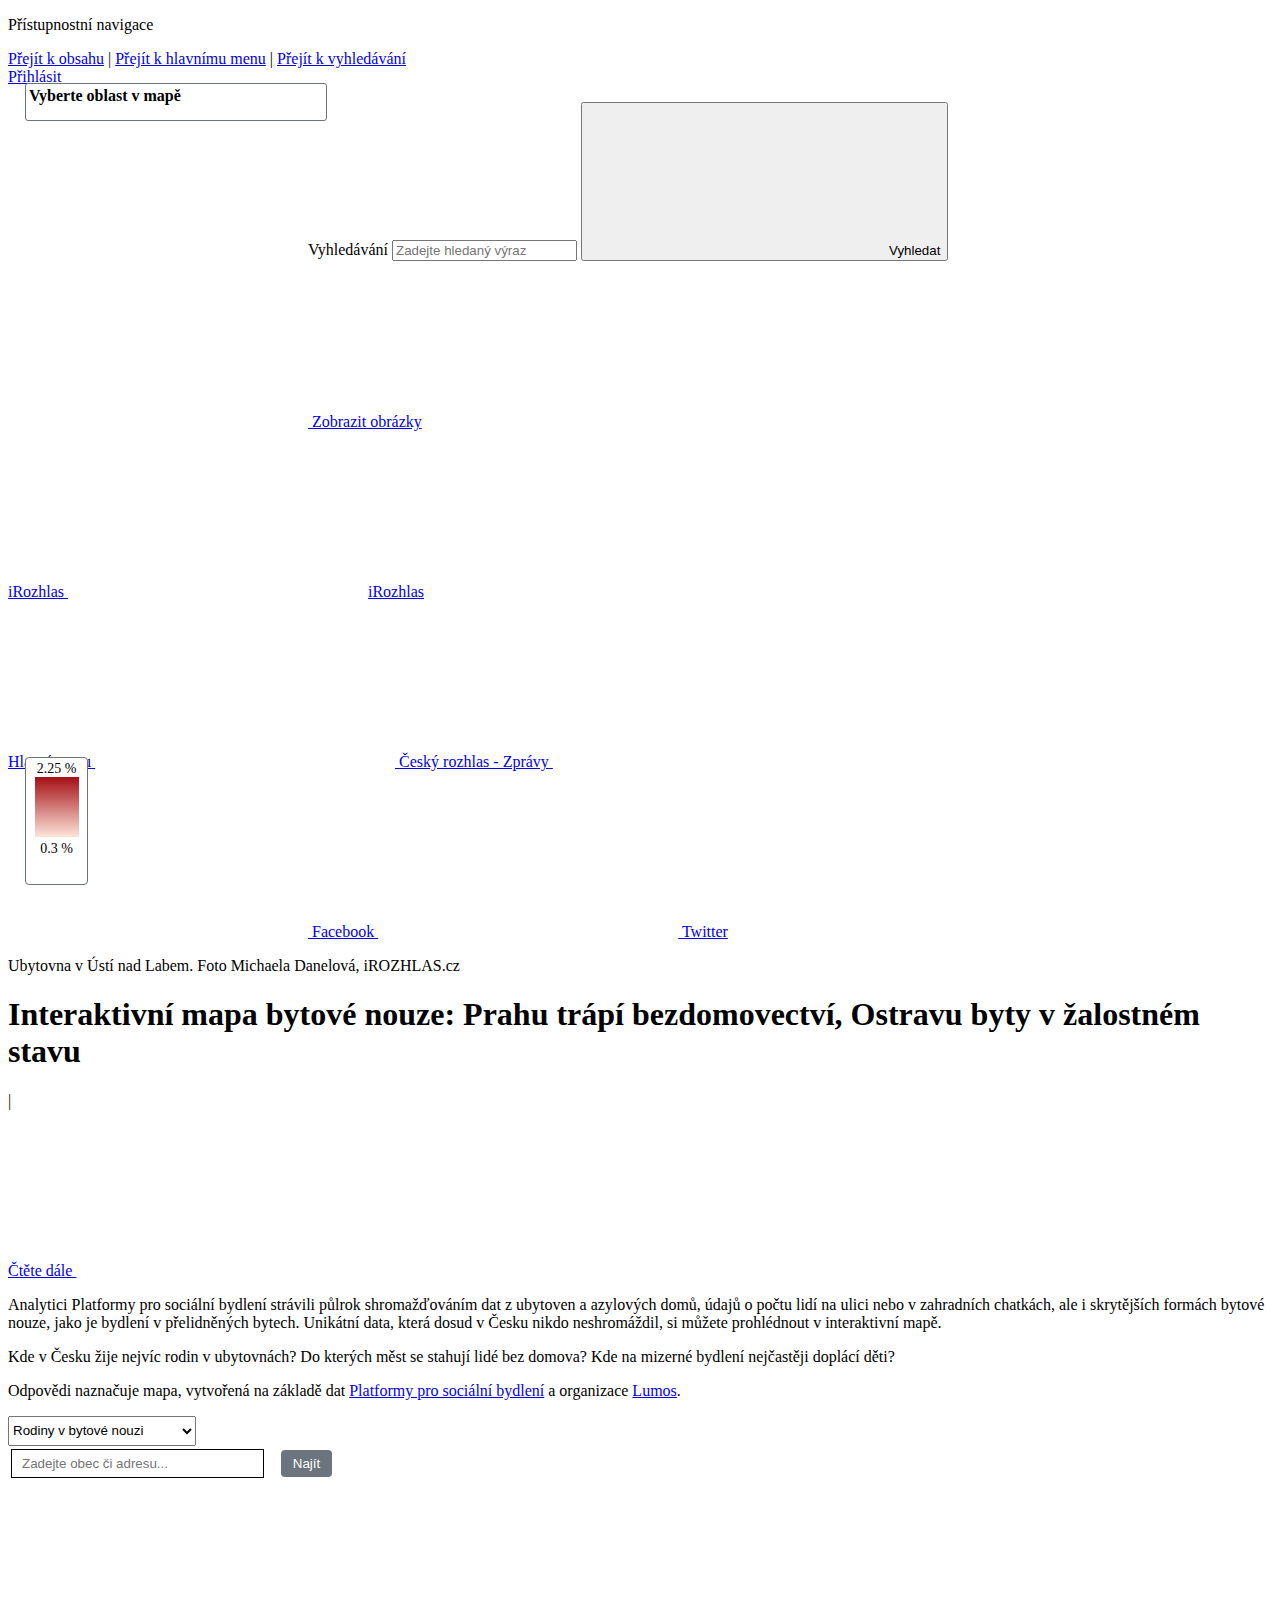
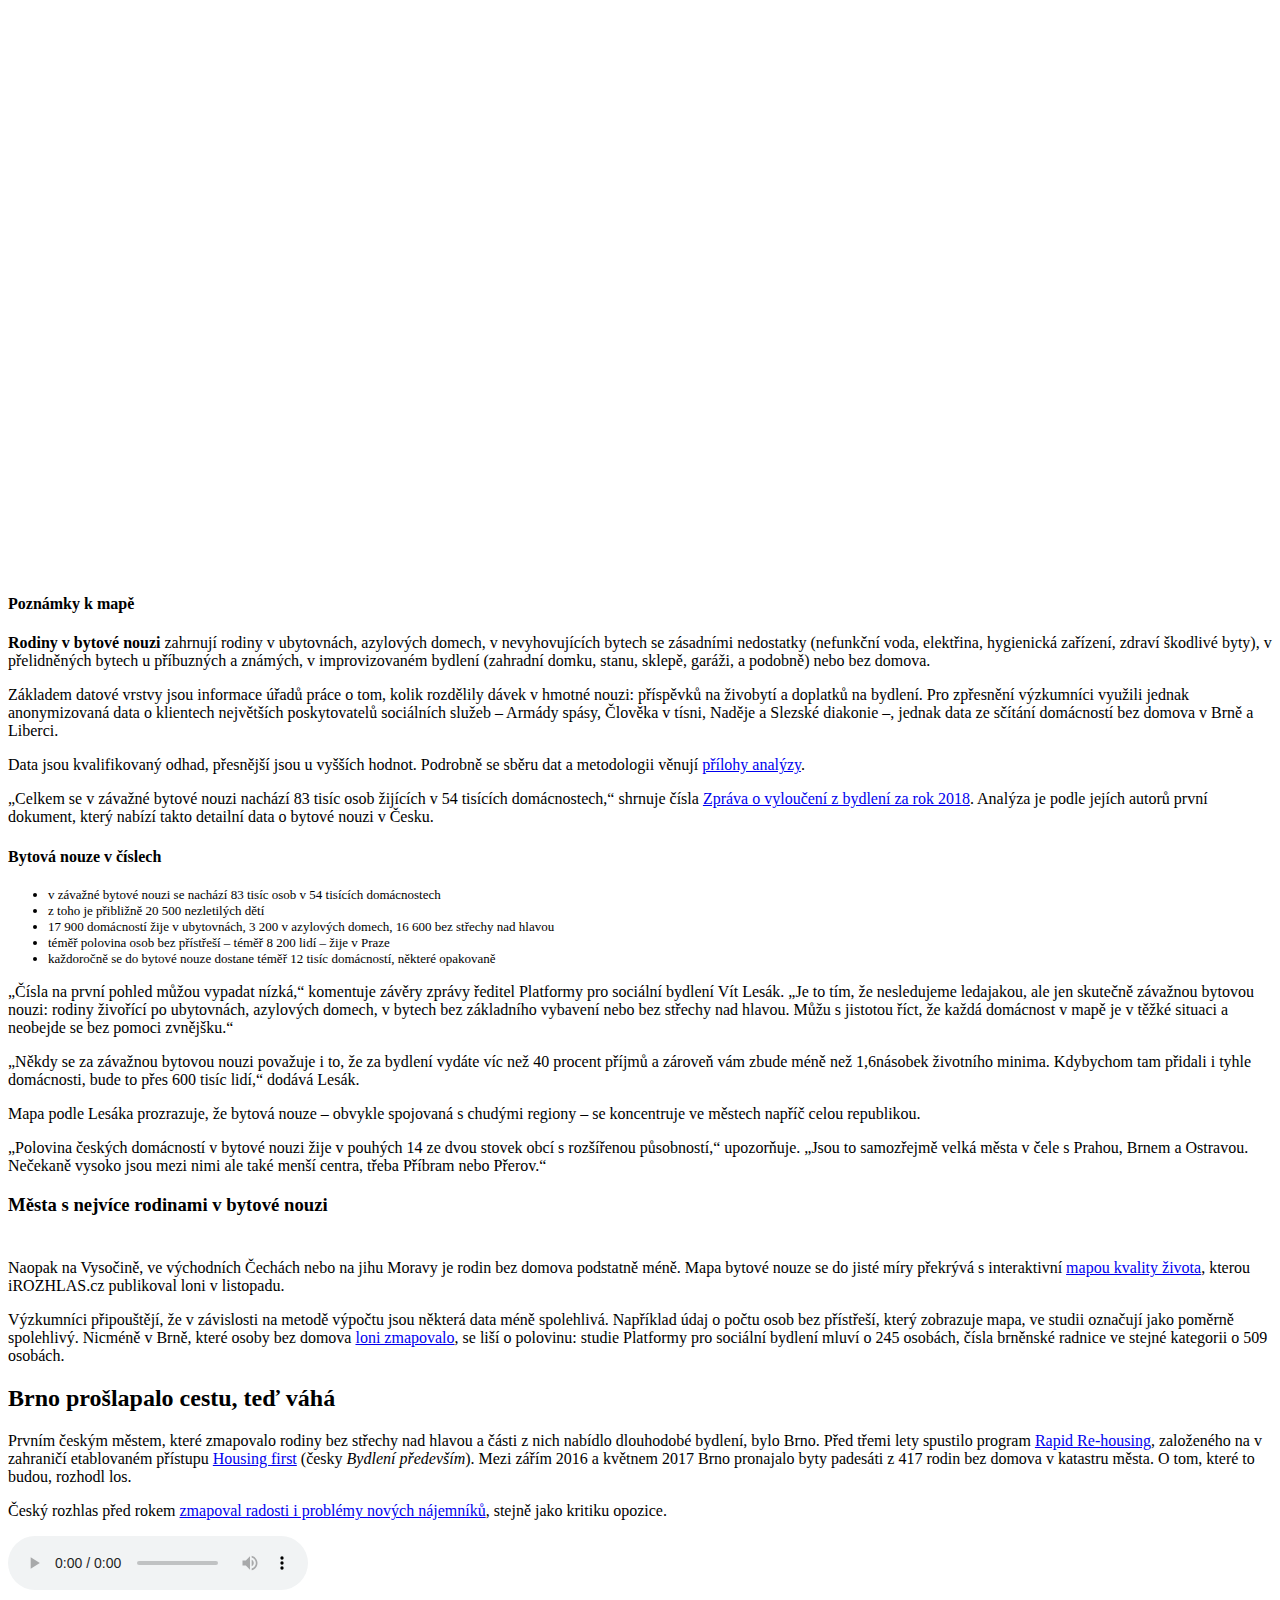
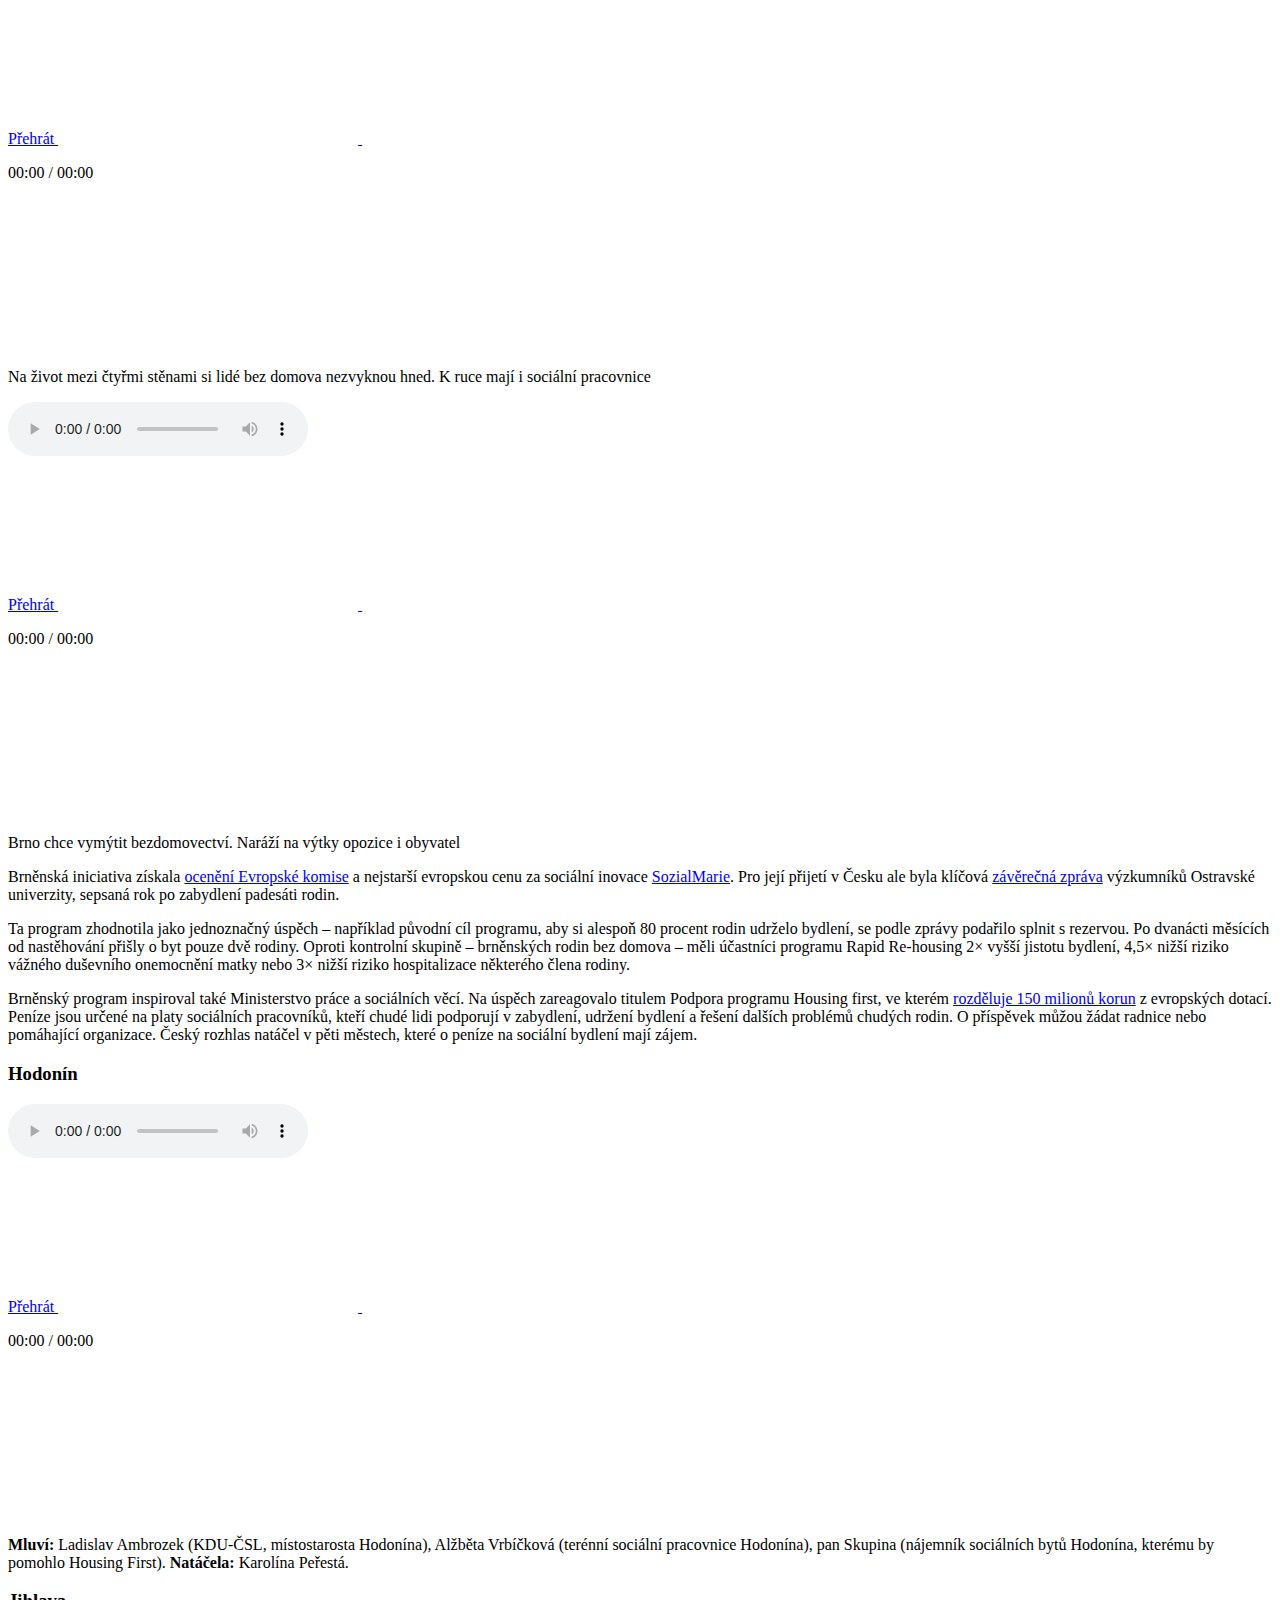
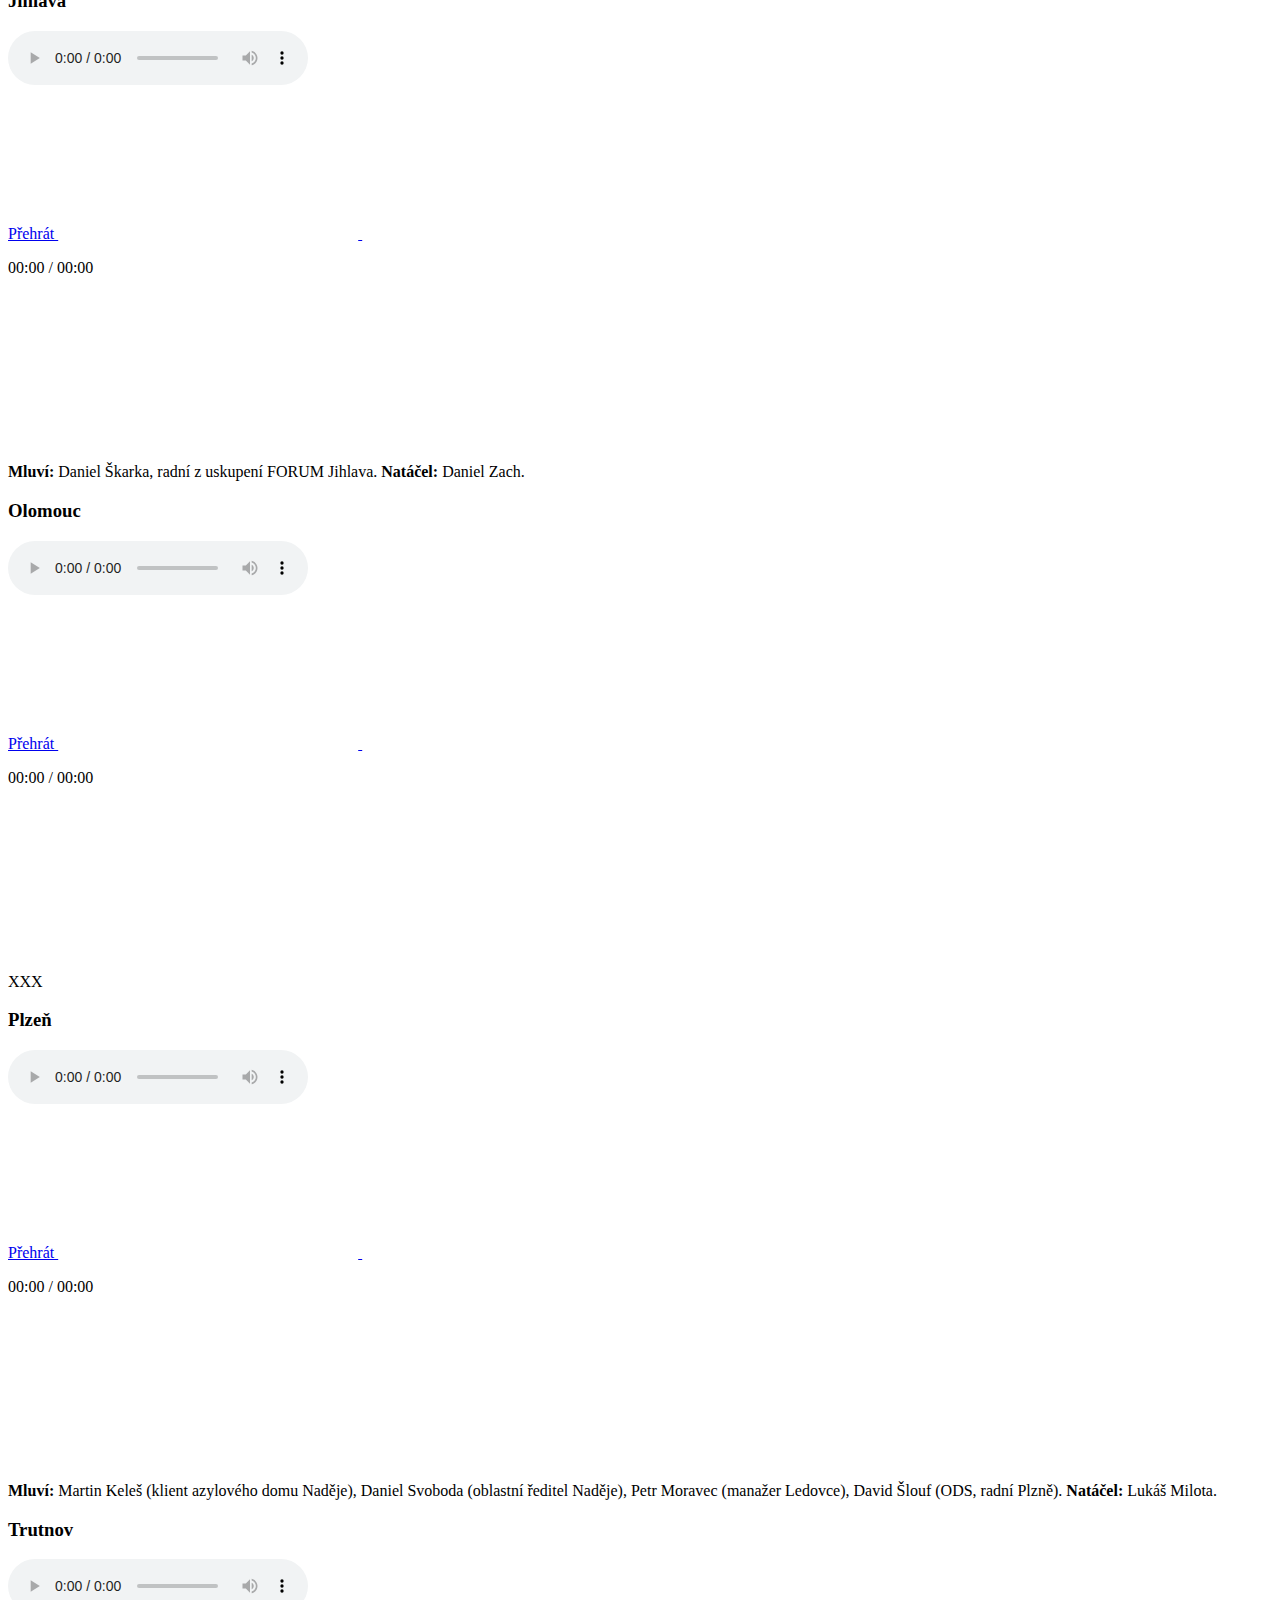
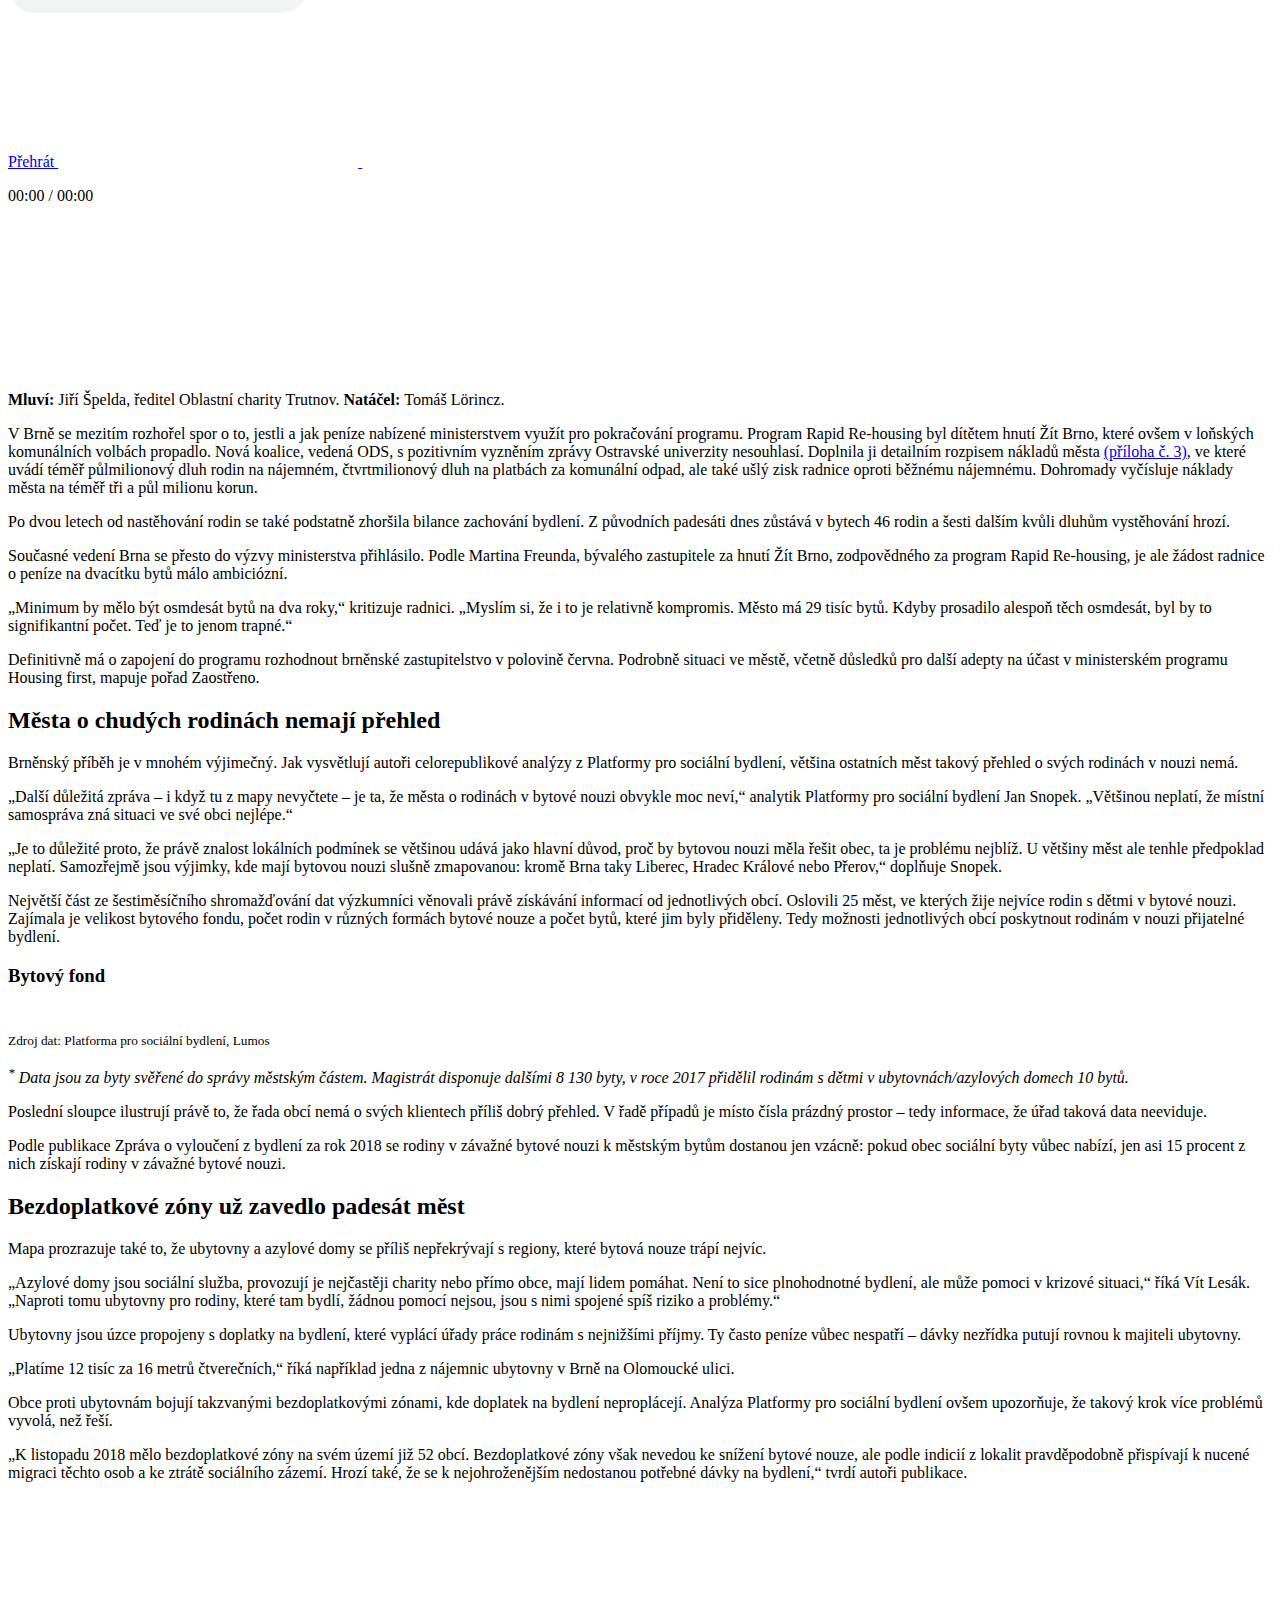
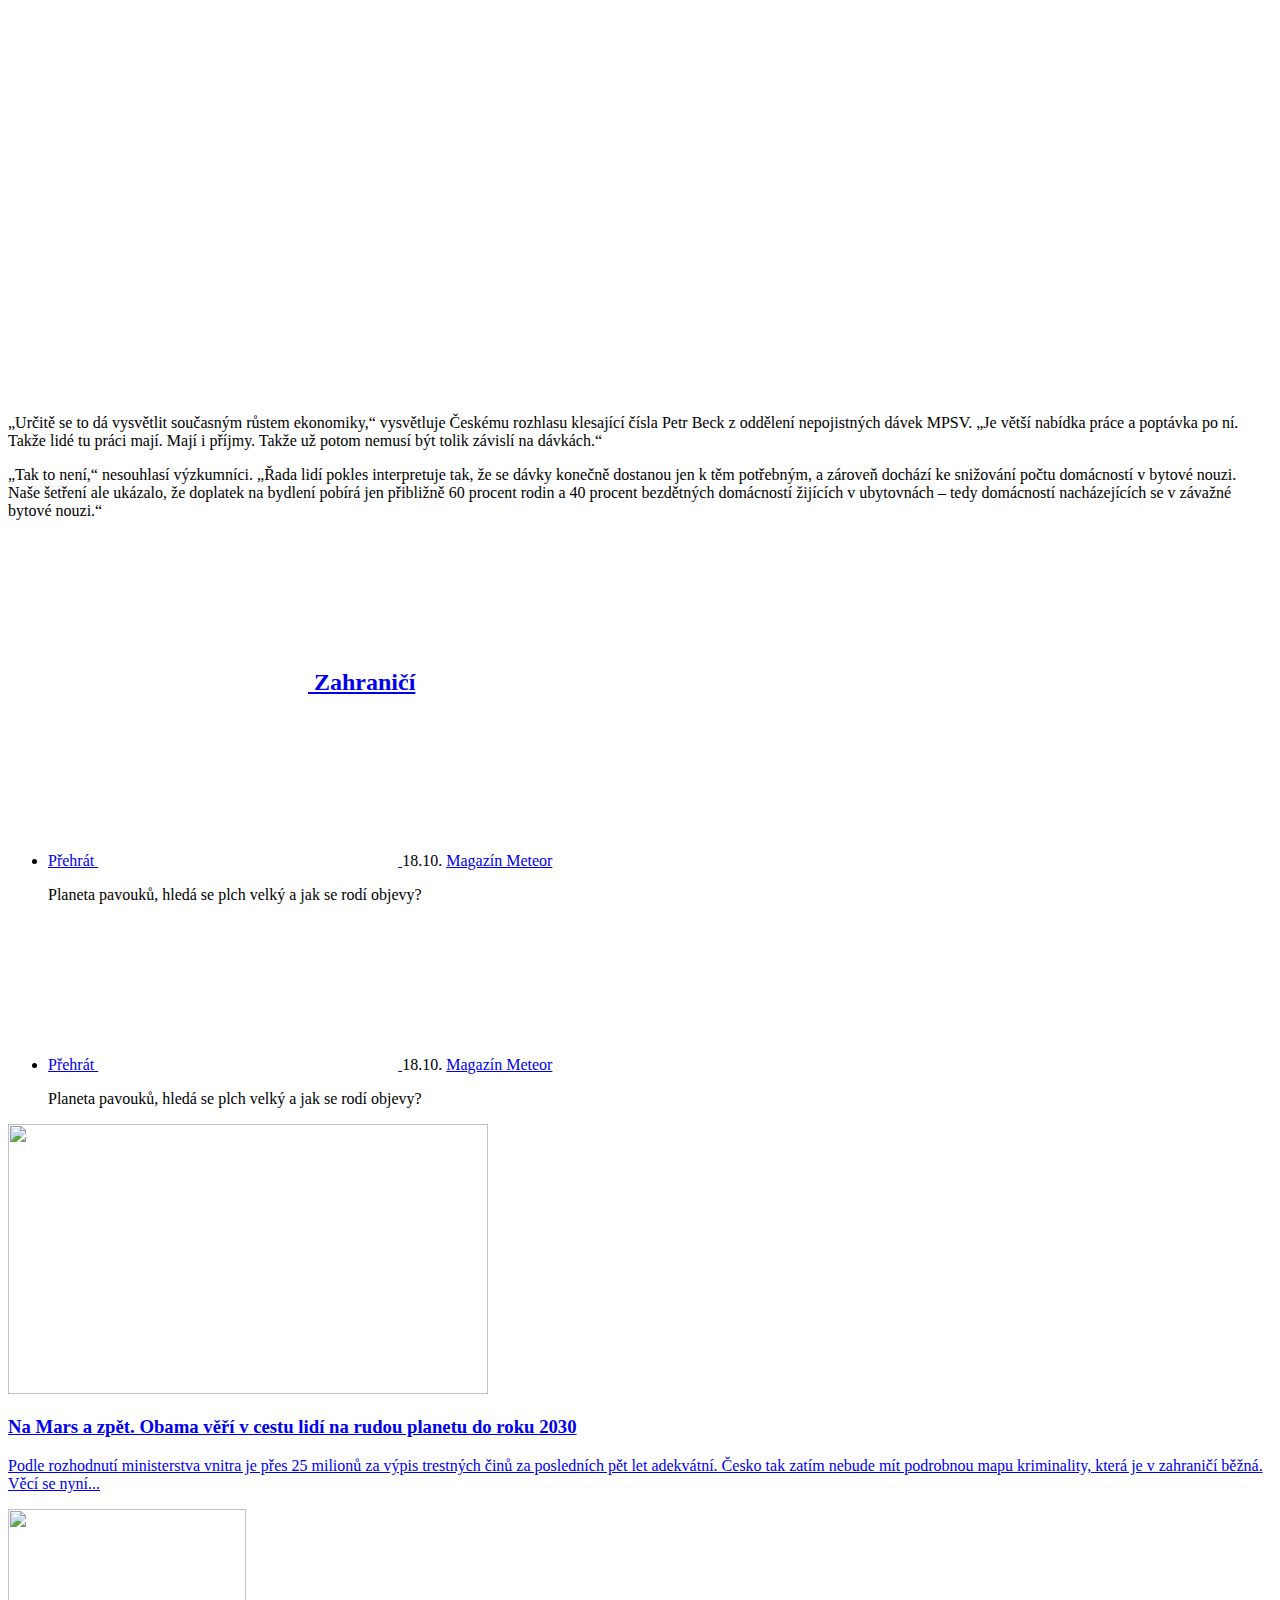
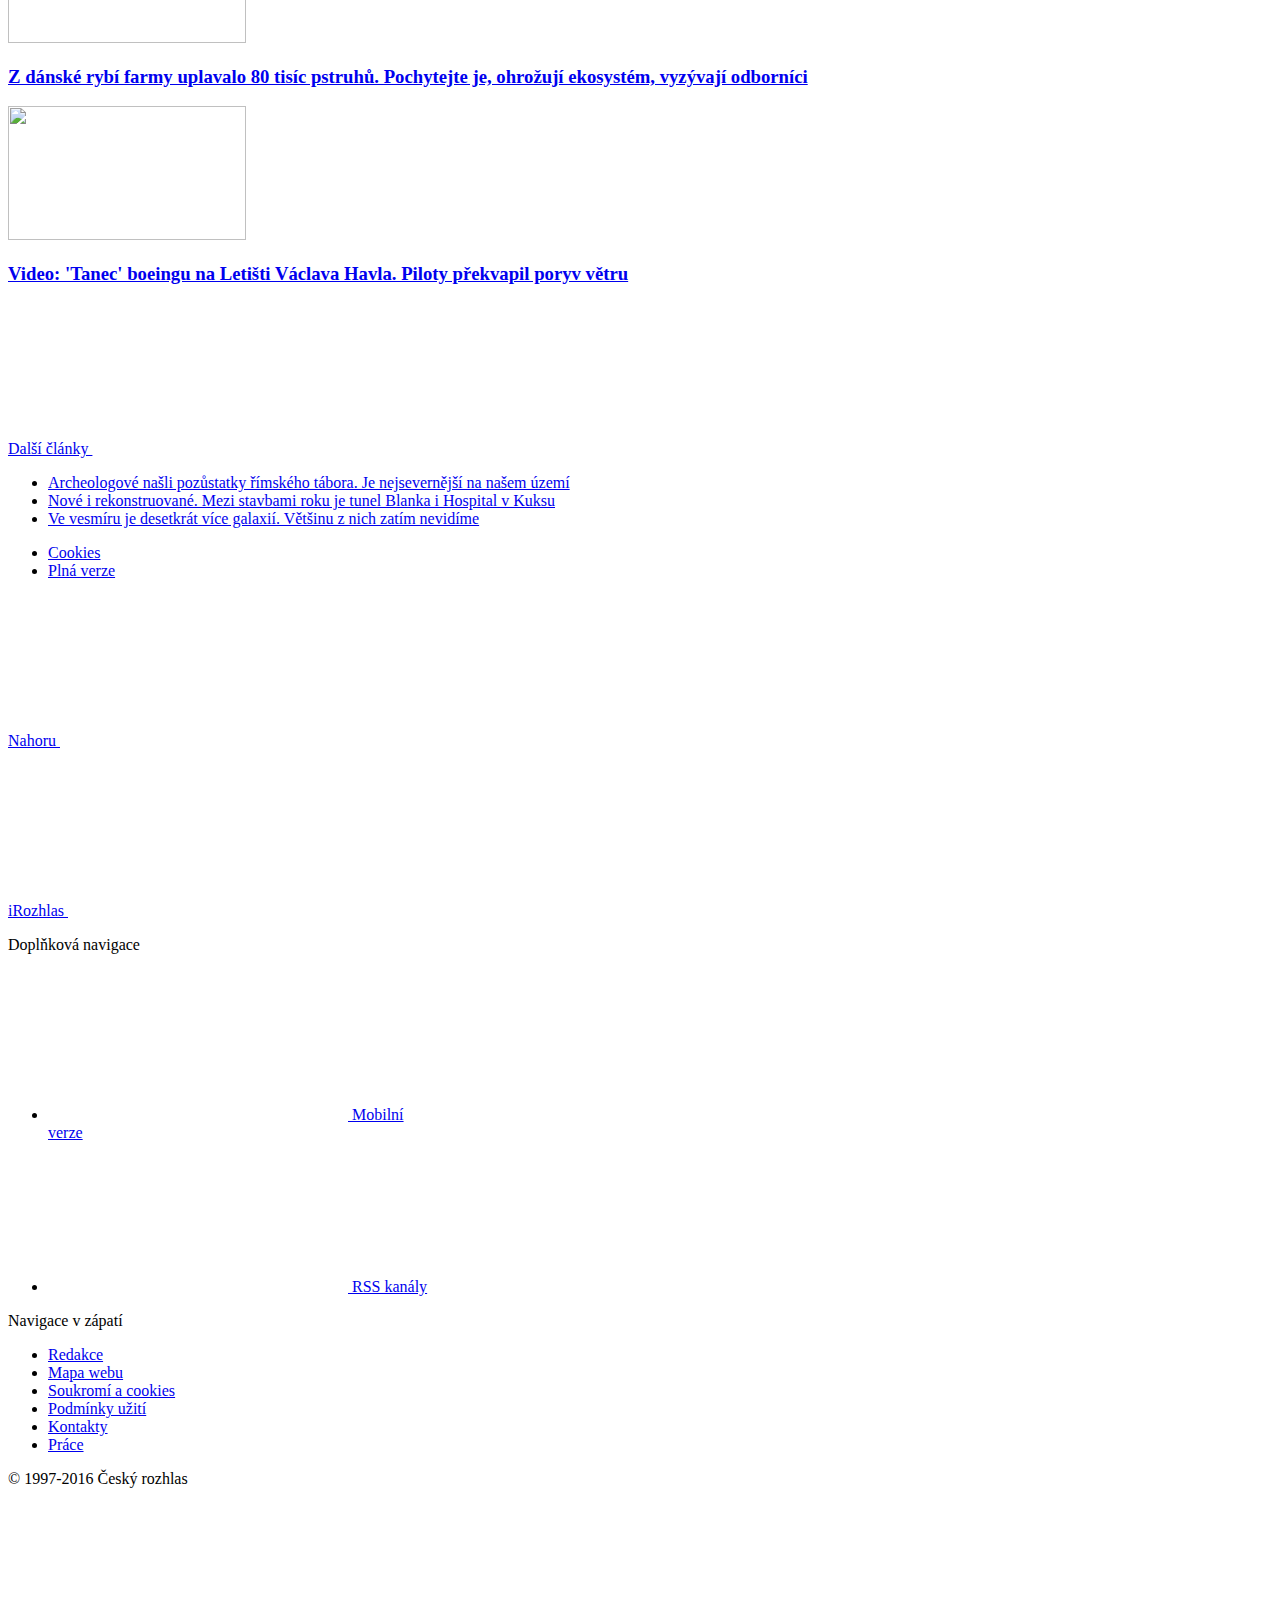
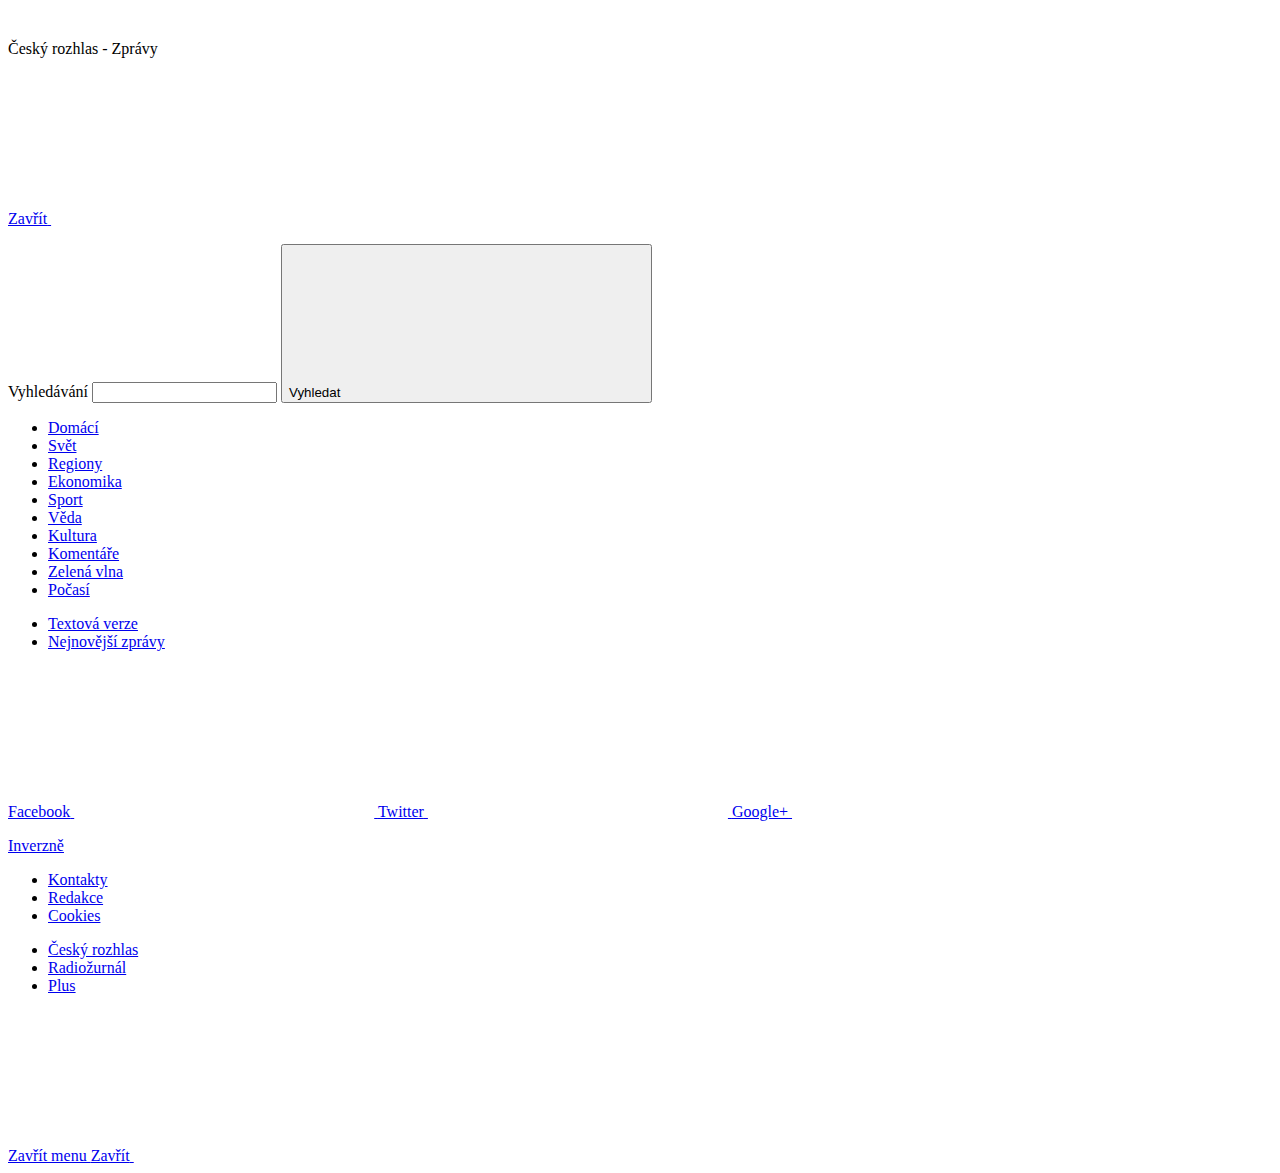
==== commit 0cc31aca: "legenda do mapy, tooltip, fix" ====
--- a/index.html
+++ b/index.html
@@ -256,7 +256,7 @@
 
 	<link rel="stylesheet" type="text/css" href="https://cdn.datatables.net/1.10.19/css/jquery.dataTables.min.css">
 <link rel="stylesheet" type="text/css" href="https://cdn.datatables.net/responsive/2.2.3/css/responsive.dataTables.min.css">
-<link rel="stylesheet" type="text/css" href="https://api.tiles.mapbox.com/mapbox-gl-js/v0.53.1/mapbox-gl.css"><style>#map{width:100%;height:75vh}#legend{width:100%;margin-top:3px;margin-bottom:3px;padding:3px;min-height:30px;border-color:#fb6a4a;border-style:solid;border-width:.5px;transition:color .15s ease-in-out,background-color .15s ease-in-out,border-color .15s ease-in-out,box-shadow .15s ease-in-out}@media only screen and (min-width:600px){#legend{width:23vw;position:absolute;background-color:#fff;border-color:#fb6a4a;border-style:solid;border-width:.5px;border-radius:3px;top:80px;left:25px;margin-top:3px;margin-bottom:3px;padding:3px;min-height:30px;border-color:#fb6a4a;border-style:solid;border-width:.5px;transition:color .15s ease-in-out,background-color .15s ease-in-out,border-color .15s ease-in-out,box-shadow .15s ease-in-out}}#topic_select{max-width:100%;min-height:30px}#inp-geocode{width:20%;min-width:140px;padding:6px 10px;margin:3px;box-sizing:border-box;border-radius:0;border:1px solid;transition:border-color .15s ease-in-out}#inp-geocode:invalid{border-color:red}#inp-btn{margin-left:10px;padding:.375rem .75rem;color:#fff;background-color:#6c757d;border-color:#6c757d;border-radius:.25rem;transition:color .15s ease-in-out,background-color .15s ease-in-out,border-color .15s ease-in-out,box-shadow .15s ease-in-out;border-style:none}#inp-btn:hover{color:#fff;background-color:#5a6268;border-color:#545b62}</style>
+<link rel="stylesheet" type="text/css" href="https://api.tiles.mapbox.com/mapbox-gl-js/v0.53.1/mapbox-gl.css"><style>#map{width:100%;height:75vh}#legend{width:100%;margin-top:3px;margin-bottom:3px;padding:3px;min-height:30px;border-color:#6c757d;border-style:solid;border-width:.5px;transition:color .15s ease-in-out,background-color .15s ease-in-out,border-color .15s ease-in-out,box-shadow .15s ease-in-out}@media only screen and (min-width:600px){#legend{width:23vw;position:absolute;background-color:#fff;border-color:#6c757d;border-style:solid;border-width:.5px;border-radius:3px;top:80px;left:25px;margin-top:3px;margin-bottom:3px;padding:3px;min-height:30px;border-color:#6c757d;border-style:solid;border-width:.5px;transition:color .15s ease-in-out,background-color .15s ease-in-out,border-color .15s ease-in-out,box-shadow .15s ease-in-out}}#topic_select{max-width:100%;min-height:30px}#inp-geocode{width:20%;min-width:140px;padding:6px 10px;margin:3px;box-sizing:border-box;border-radius:0;border:1px solid;transition:border-color .15s ease-in-out}#inp-geocode:invalid{border-color:red}#inp-btn{margin-left:10px;padding:.375rem .75rem;color:#fff;background-color:#6c757d;border-color:#6c757d;border-radius:.25rem;transition:color .15s ease-in-out,background-color .15s ease-in-out,border-color .15s ease-in-out,box-shadow .15s ease-in-out;border-style:none}#inp-btn:hover{color:#fff;background-color:#5a6268;border-color:#545b62}#scale{position:absolute;bottom:12px;left:25px;width:55px;text-align:center;height:120px;background-color:#fff;border-color:#6c757d;border-radius:.25rem;margin-top:3px;margin-bottom:3px;padding:3px;min-height:30px;border-style:solid;border-width:.5px;transition:color .15s ease-in-out,background-color .15s ease-in-out,border-color .15s ease-in-out,box-shadow .15s ease-in-out}#clr{background-image:linear-gradient(#a50f15,#fee5d9);width:80%;display:inline-block;height:50%}#clr_max,#clr_min{font-size:14px}@media only screen and (max-width:600px){#scale{display:none}}</style>
 
 	<div class="row-main row-main--narrow">
 		<p class="text-bold text-lg">
@@ -278,6 +278,11 @@
     </div>
 </form>
 <div id="map"></div>
+<div id="scale">
+<div id="clr_max">2.25 %</div>
+<div id="clr"></div>
+<div id="clr_min">0.3 %</div>
+</div>
 <div id="legend"><b>Vyberte oblast v mapě</b></div>
 </div><div class="row-main row-main--narrow">
 
@@ -719,119 +724,7 @@
 	</div>
 	<!--[[ZPRAVY_SNOWFALL_RELATED:ARTICLES]]-->
 </div>
-<script>/******/ (function(modules) { // webpackBootstrap
-/******/ 	// The module cache
-/******/ 	var installedModules = {};
-/******/
-/******/ 	// The require function
-/******/ 	function __webpack_require__(moduleId) {
-/******/
-/******/ 		// Check if module is in cache
-/******/ 		if(installedModules[moduleId]) {
-/******/ 			return installedModules[moduleId].exports;
-/******/ 		}
-/******/ 		// Create a new module (and put it into the cache)
-/******/ 		var module = installedModules[moduleId] = {
-/******/ 			i: moduleId,
-/******/ 			l: false,
-/******/ 			exports: {}
-/******/ 		};
-/******/
-/******/ 		// Execute the module function
-/******/ 		modules[moduleId].call(module.exports, module, module.exports, __webpack_require__);
-/******/
-/******/ 		// Flag the module as loaded
-/******/ 		module.l = true;
-/******/
-/******/ 		// Return the exports of the module
-/******/ 		return module.exports;
-/******/ 	}
-/******/
-/******/
-/******/ 	// expose the modules object (__webpack_modules__)
-/******/ 	__webpack_require__.m = modules;
-/******/
-/******/ 	// expose the module cache
-/******/ 	__webpack_require__.c = installedModules;
-/******/
-/******/ 	// define getter function for harmony exports
-/******/ 	__webpack_require__.d = function(exports, name, getter) {
-/******/ 		if(!__webpack_require__.o(exports, name)) {
-/******/ 			Object.defineProperty(exports, name, { enumerable: true, get: getter });
-/******/ 		}
-/******/ 	};
-/******/
-/******/ 	// define __esModule on exports
-/******/ 	__webpack_require__.r = function(exports) {
-/******/ 		if(typeof Symbol !== 'undefined' && Symbol.toStringTag) {
-/******/ 			Object.defineProperty(exports, Symbol.toStringTag, { value: 'Module' });
-/******/ 		}
-/******/ 		Object.defineProperty(exports, '__esModule', { value: true });
-/******/ 	};
-/******/
-/******/ 	// create a fake namespace object
-/******/ 	// mode & 1: value is a module id, require it
-/******/ 	// mode & 2: merge all properties of value into the ns
-/******/ 	// mode & 4: return value when already ns object
-/******/ 	// mode & 8|1: behave like require
-/******/ 	__webpack_require__.t = function(value, mode) {
-/******/ 		if(mode & 1) value = __webpack_require__(value);
-/******/ 		if(mode & 8) return value;
-/******/ 		if((mode & 4) && typeof value === 'object' && value && value.__esModule) return value;
-/******/ 		var ns = Object.create(null);
-/******/ 		__webpack_require__.r(ns);
-/******/ 		Object.defineProperty(ns, 'default', { enumerable: true, value: value });
-/******/ 		if(mode & 2 && typeof value != 'string') for(var key in value) __webpack_require__.d(ns, key, function(key) { return value[key]; }.bind(null, key));
-/******/ 		return ns;
-/******/ 	};
-/******/
-/******/ 	// getDefaultExport function for compatibility with non-harmony modules
-/******/ 	__webpack_require__.n = function(module) {
-/******/ 		var getter = module && module.__esModule ?
-/******/ 			function getDefault() { return module['default']; } :
-/******/ 			function getModuleExports() { return module; };
-/******/ 		__webpack_require__.d(getter, 'a', getter);
-/******/ 		return getter;
-/******/ 	};
-/******/
-/******/ 	// Object.prototype.hasOwnProperty.call
-/******/ 	__webpack_require__.o = function(object, property) { return Object.prototype.hasOwnProperty.call(object, property); };
-/******/
-/******/ 	// __webpack_public_path__
-/******/ 	__webpack_require__.p = "";
-/******/
-/******/
-/******/ 	// Load entry module and return exports
-/******/ 	return __webpack_require__(__webpack_require__.s = "./js/script.js");
-/******/ })
-/************************************************************************/
-/******/ ({
-
-/***/ "./js/breaks.js":
-/*!**********************!*\
-  !*** ./js/breaks.js ***!
-  \**********************/
-/*! exports provided: breaks */
-/***/ (function(module, __webpack_exports__, __webpack_require__) {
-
-"use strict";
-eval("__webpack_require__.r(__webpack_exports__);\n/* harmony export (binding) */ __webpack_require__.d(__webpack_exports__, \"breaks\", function() { return breaks; });\nvar breaks = {\n  \"Rodiny v bytové nouzi\": [0.003, 0.0058, 0.0097, 0.0152, 0.0225],\n  \"Rodiny na ubytovnách\": [0.0006, 0.0021, 0.0041, 0.0062, 0.0109],\n  \"Rodiny v azylových domech\": [0.0002, 0.0009, 0.0016, 0.0028, 0.0041],\n  \"Osoby bez přístřeší\": [0.0006, 0.0011, 0.0017, 0.003, 0.0047]\n};\n\n//# sourceURL=webpack:///./js/breaks.js?");
-
-/***/ }),
-
-/***/ "./js/script.js":
-/*!**********************!*\
-  !*** ./js/script.js ***!
-  \**********************/
-/*! no exports provided */
-/***/ (function(module, __webpack_exports__, __webpack_require__) {
-
-"use strict";
-eval("__webpack_require__.r(__webpack_exports__);\n/* harmony import */ var _breaks__WEBPACK_IMPORTED_MODULE_0__ = __webpack_require__(/*! ./breaks */ \"./js/breaks.js\");\n\nvar host = 'https://data.irozhlas.cz';\n\nif (window.location.hostname == 'localhost') {\n  host = 'http://localhost';\n}\n\nvar map = new mapboxgl.Map({\n  container: \"map\",\n  style: \"https://data.irozhlas.cz/mapa-domu/map_styl/style.json\",\n  zoom: 6.85,\n  maxZoom: 11,\n  attributionControl: false,\n  center: [15.3350758, 49.7417517]\n});\nmap.getCanvas().style.cursor = 'default';\nmap.fitBounds([[12.09, 51.06], [18.87, 48.55]]);\nmap.addControl(new mapboxgl.NavigationControl());\nmap.addControl(new mapboxgl.AttributionControl({\n  compact: true,\n  customAttribution: 'obrazový podkres <a target=\"_blank\" href=\"https://samizdat.cz\">Samizdat</a>, data <a target=\"_blank\" href=\"http://vdp.cuzk.cz/\">ČÚZK</a>, <a target=\"_blank\" href=\"https://www.czso.cz/\">ČSÚ</a>, <a target=\"_blank\" href=\"https://socialnibydleni.org/\">Platforma pro sociální bydlení</a> a <a target=\"_blank\" href=\"https://socialnibydleni.org/\">Lumos</a>'\n}));\nmap.scrollZoom.disable(); // zoom myší teprve až po interakci s mapou\n\nmap.on(\"click\", function (e) {\n  map.scrollZoom.enable();\n});\nvar cuts = {\n  'Rodiny v bytové nouzi': ['nouze_rodiny', 'rodin', 'nouze_deti', 'nouze_osoby'],\n  'Rodiny na ubytovnách': ['ubyt_rodiny', 'rodin', 'ubyt_deti', 'ubyt_osoby'],\n  'Rodiny v azylových domech': ['azyl_rodiny', 'rodin', 'azyl_deti', 'azyl_osoby'],\n  'Osoby bez přístřeší': ['bezdom', 'POCET_OBYV']\n};\nvar colors = {\n  'Rodiny v bytové nouzi': ['#fee5d9', '#fcae91', '#fb6a4a', '#de2d26', '#a50f15'],\n  'Rodiny na ubytovnách': ['#f2f0f7', '#cbc9e2', '#9e9ac8', '#756bb1', '#54278f'],\n  'Rodiny v azylových domech': ['#feebe2', '#fbb4b9', '#f768a1', '#c51b8a', '#7a0177'],\n  'Osoby bez přístřeší': ['#eff3ff', '#bdd7e7', '#6baed6', '#3182bd', '#08519c']\n};\nvar topic = 'Rodiny v bytové nouzi';\nmap.on('load', function () {\n  map.addLayer({\n    id: 'data',\n    type: 'fill',\n    source: {\n      type: 'vector',\n      tiles: [host + \"/bytova-nouze/tiles/{z}/{x}/{y}.pbf\"]\n    },\n    'source-layer': 'orp_data',\n    paint: {\n      'fill-color': ['case', ['has', 'nouze_rodiny'], ['interpolate', ['linear'], ['/', ['get', cuts[topic][0]], ['get', cuts[topic][1]]], _breaks__WEBPACK_IMPORTED_MODULE_0__[\"breaks\"][topic][0], colors[topic][0], _breaks__WEBPACK_IMPORTED_MODULE_0__[\"breaks\"][topic][1], colors[topic][1], _breaks__WEBPACK_IMPORTED_MODULE_0__[\"breaks\"][topic][2], colors[topic][3], _breaks__WEBPACK_IMPORTED_MODULE_0__[\"breaks\"][topic][3], colors[topic][3], _breaks__WEBPACK_IMPORTED_MODULE_0__[\"breaks\"][topic][4], colors[topic][4]], 'white'],\n      \"fill-opacity\": 0.8,\n      \"fill-outline-color\": \"hsla(0, 0%, 52%, 0.4)\"\n    }\n  });\n  map.addLayer({\n    id: \"lbls\",\n    type: \"raster\",\n    source: {\n      tiles: [\"https://interaktivni.rozhlas.cz/tiles/ton_l2/{z}/{x}/{y}.png\"],\n      type: \"raster\",\n      tileSize: 256\n    }\n  });\n  map.on('mousemove', function (e) {\n    var d = map.queryRenderedFeatures(e.point, {\n      layers: ['data']\n    });\n\n    if (d.length > 0) {\n      var txt = 'Obec s rozšířenou působností <b>' + d[0].properties.NAZ_ORP + '</b></br>' + topic + ': ' + d[0].properties[cuts[topic][0]];\n\n      if (topic != 'Osoby bez přístřeší') {\n        txt += ', tedy ' + d[0].properties[cuts[topic][3]] + ' osob včetně ' + d[0].properties[cuts[topic][2]] + ' dětí';\n      }\n\n      document.getElementById('legend').innerHTML = txt;\n    } else {\n      document.getElementById('legend').innerHTML = '<b>Vyberte oblast v mapě.</b>';\n    }\n  });\n  document.getElementById('topic_select').addEventListener(\"change\", function (e) {\n    var sel_topic = e.target.selectedOptions[0].value;\n    topic = sel_topic;\n    var stl = ['case', ['has', cuts[topic][0]], ['interpolate', ['linear'], ['/', ['get', cuts[topic][0]], ['get', cuts[topic][1]]], _breaks__WEBPACK_IMPORTED_MODULE_0__[\"breaks\"][topic][0], colors[topic][0], _breaks__WEBPACK_IMPORTED_MODULE_0__[\"breaks\"][topic][1], colors[topic][1], _breaks__WEBPACK_IMPORTED_MODULE_0__[\"breaks\"][topic][2], colors[topic][3], _breaks__WEBPACK_IMPORTED_MODULE_0__[\"breaks\"][topic][3], colors[topic][3], _breaks__WEBPACK_IMPORTED_MODULE_0__[\"breaks\"][topic][4], colors[topic][4]], 'white'];\n    map.setPaintProperty('data', 'fill-color', stl);\n  });\n\n  if (window.location.href.includes(\"latlng\")) {\n    //posunuti mapy dle url\n    var ll = window.location.href.split(\"latlng=\")[1].split('&')[0];\n    map.setCenter([parseFloat(ll.split('|')[1]), parseFloat(ll.split('|')[0])]);\n    map.setZoom(parseInt(ll.split('|')[2]));\n  }\n\n  ;\n});\nmap.on('moveend', function (e) {\n  // poloha do url pro sdileni\n  var cen = map.getCenter().wrap();\n  window.history.pushState('', '', window.location.pathname + '?latlng=' + cen.lat + '|' + cen.lng + '|' + map.getZoom());\n});\n$(\"#inp-geocode\").on(\"focus input\", function () {\n  return $(\"#inp-geocode\").css(\"border-color\", \"black\");\n}); // geocoder\n\nvar form = document.getElementById(\"frm-geocode\");\n\nform.onsubmit = function submitForm(event) {\n  event.preventDefault();\n  var text = document.getElementById(\"inp-geocode\").value;\n\n  if (text === \"\") {\n    map.flyTo({\n      center: [15.3350758, 49.7417517],\n      zoom: 7\n    });\n  } else {\n    $.get(\"https://api.mapy.cz/geocode?query=\".concat(text), function (data) {\n      if (typeof $(data).find(\"item\").attr(\"x\") === \"undefined\") {\n        $(\"#inp-geocode\").css(\"border-color\", \"red\");\n        return;\n      }\n\n      var x = parseFloat($(data).find(\"item\").attr(\"x\"));\n      var y = parseFloat($(data).find(\"item\").attr(\"y\"));\n\n      if (x < 12 || x > 19 || y < 48 || y > 52) {\n        // omezení geosearche na česko, plus mínus\n        $(\"#inp-geocode\").css(\"border-color\", \"red\");\n        return;\n      }\n\n      map.flyTo({\n        center: [x, y],\n        zoom: 14\n      });\n    }, \"xml\");\n  }\n};\n\nvar databyty = [[\"Ostrava\", 12800, 44, null, 1000, null, 350, null], [\"Brno\", 28550, 75, 18, 570, 500, 270, 200], [\"Praha<sup><a href='#note'>*</a></sup>\", 34000, 26, null, 540, null, 200, null], [\"Ústí nad Labem\", 630, 7, null, 310, null, 130, null], [\"Karviná\", 770, 14, 0, 230, null, 80, 50], [\"Havířov\", 7670, 106, null, 200, null, 20, 20], [\"Kladno\", 1970, 29, null, 220, null, 120, null], [\"Most\", 250, 4, 3, 170, null, 10, 10], [\"Olomouc\", 1520, 15, 4, 170, null, 70, null], [\"Příbram\", 610, 18, 10, 160, null, 140, null], [\"Chomutov\", 280, 6, 0, 130, 1020, 30, 20], [\"Liberec\", 1220, 12, 3, 130, 90, 40, 20], [\"Kolín\", 1850, 59, 2, 140, null, 100, 40], [\"Plzeň\", 2980, 17, null, 130, null, 80, 50], [\"Hradec Králové\", 1240, 13, 3, 130, 70, 60, 60], [\"Teplice\", 350, 7, 0, 110, null, 10, null], [\"Prostějov\", 1150, 26, 3, 120, null, 30, 40], [\"Přerov\", 1430, 33, 5, 110, 60, 40, 40], [\"Děčín\", 650, 13, 0, 100, 80, 10, 10], [\"České Budějovice\", 1820, 9, null, 100, null, 60, 80], [\"Louny\", 150, 8, 0, 90, null, 40, null], [\"Karlovy Vary\", 200, 4, 0, 90, null, 50, 50], [\"Česká Lípa\", 440, 12, 7, 80, null, 40, null], [\"Chrudim\", 470, 20, 0, 70, 120, 40, 60], [\"Litoměřice\", 220, 9, null, 50, null, 30, 50]];\nvar datamesta = [[\"Ostrava\", 1000, 7070, 2190, 2410, 950, 870], [\"Praha\", 540, 12100, 1110, 1950, 510, 7350], [\"Brno-město\", 570, 3550, 1230, 1340, 430, 220], [\"Ústí nad Labem\", 310, 1890, 630, 760, 250, 60], [\"Karviná\", 230, 1510, 520, 450, 220, 180], [\"Kladno\", 220, 1440, 540, 420, 140, 210], [\"Havířov\", 200, 1250, 430, 290, 290, 120], [\"Olomouc\", 170, 1590, 390, 640, 140, 280], [\"Most\", 170, 1250, 360, 490, 230, 60], [\"Příbram\", 160, 930, 330, 370, 40, 100], [\"Liberec\", 130, 960, 280, 270, 130, 200], [\"Chomutov\", 130, 890, 260, 320, 140, 90], [\"Plzeň\", 130, 860, 300, 330, 90, 70], [\"Hradec Králové\", 130, 830, 260, 290, 100, 100], [\"Přerov\", 110, 720, 220, 310, 90, 30], [\"Karlovy Vary\", 90, 740, 190, 280, 60, 140], [\"Frýdek-Místek\", 90, 680, 200, 160, 120, 140], [\"Sokolov\", 60, 610, 130, 160, 80, 190]];\nvar chartcolors = ['#EA614A', '#ECA038', '#A38456', '#008836', '#20649B', '#6B96CA', '#A87A93', '#D19C95'];\nvar datadoplatky = [53.2, 58.3, 61.5, 66.1, 67, 62.5, 66.4, 66.4, 64.4, 69.8, 67.6, 77.8, 70.7, 73.4, 74.8, 74.5, 75.5, 71.8, 71.8, 69, 69.2, 72.1, 70.1, 76.3, 66.1, 68.8, 81.8, 76.5, 73.4, 69.2, 71.1, 64.3, 65.9, 66.7, 67.4, 73.9, 64.3, 67.7, 69, 68.7, 69, 63.8, 61, 59.6, 59.6, 60.9, 62.5, 64.9, 58.1, 55.3, 64.4, 56.8, 58.9, 51.7, 48.5, 50.4, 44.4, 51.1, 49.3, 50, 45.2, 44, 44.9, 43.5, 42.6, 39.1, 37.2, 36.8, 33.2, 39.3, 37.5, 44.3];\nvar mesice = [\"01/2013\", \"02/2013\", \"03/2013\", \"04/2013\", \"05/2013\", \"06/2013\", \"07/2013\", \"08/2013\", \"09/2013\", \"10/2013\", \"11/2013\", \"12/2013\", \"01/2014\", \"02/2014\", \"03/2014\", \"04/2014\", \"05/2014\", \"06/2014\", \"07/2014\", \"08/2014\", \"09/2014\", \"10/2014\", \"11/2014\", \"12/2014\", \"01/2015\", \"02/2015\", \"03/2015\", \"04/2015\", \"05/2015\", \"06/2015\", \"07/2015\", \"08/2015\", \"09/2015\", \"10/2015\", \"11/2015\", \"12/2015\", \"01/2016\", \"02/2016\", \"03/2016\", \"04/2016\", \"05/2016\", \"06/2016\", \"07/2016\", \"08/2016\", \"09/2016\", \"10/2016\", \"11/2016\", \"12/2016\", \"01/2017\", \"02/2017\", \"03/2017\", \"04/2017\", \"05/2017\", \"06/2017\", \"07/2017\", \"08/2017\", \"09/2017\", \"10/2017\", \"11/2017\", \"12/2017\", \"01/2018\", \"02/2018\", \"03/2018\", \"04/2018\", \"05/2018\", \"06/2018\", \"07/2018\", \"08/2018\", \"09/2018\", \"10/2018\", \"11/2018\", \"12/2018\"];\n$(document).ready(function () {\n  $('#byty').DataTable({\n    data: databyty,\n    columns: [{\n      title: \"Město\"\n    }, {\n      title: \"Městské byty\"\n    }, {\n      title: \"Městské byty/1000 obyv.\"\n    }, {\n      title: \"Byty přidělené rodinám z azyl.dom./ubyt. (2017)\"\n    }, {\n      title: \"Rodiny s dětmi v byt. nouzi, odhad Platformy\"\n    }, {\n      title: \"Rodiny s dětmi v byt. nouzi, údaje města\"\n    }, {\n      title: \"Rodiny s dětmi v azyl. dom./ubyt., odhad Platformy\"\n    }, {\n      title: \"Rodiny s dětmi v azyl. dom./ubyt., údaje města\"\n    }],\n    \"order\": [[3, \"desc\"]],\n    \"responsive\": true,\n    \"ordering\": true,\n    \"searching\": false,\n    \"paging\": true,\n    \"bInfo\": false,\n    \"language\": {\n      \"url\": \"https://interaktivni.rozhlas.cz/tools/datatables/Czech.json\"\n    }\n  });\n});\n$(document).ready(function () {\n  $('#mesta').DataTable({\n    data: datamesta,\n    columns: [{\n      title: \"Město\"\n    }, {\n      title: \"Rodiny v bytové nouzi\"\n    }, {\n      title: \"Osoby v bytové nouzi\"\n    }, {\n      title: \"Děti v bytové nouzi\"\n    }, {\n      title: \"Domácnosti v ubyt./azyl. domech\"\n    }, {\n      title: \"Domácnosti v nevhodných bytech\"\n    }, {\n      title: \"Domácnosti bez přístřeší\"\n    }],\n    \"order\": [[1, \"desc\"]],\n    \"responsive\": true,\n    \"ordering\": true,\n    \"searching\": false,\n    \"paging\": true,\n    \"bInfo\": false,\n    \"language\": {\n      \"url\": \"https://interaktivni.rozhlas.cz/tools/datatables/Czech.json\"\n    }\n  });\n});\n$(document).ready(function () {\n  Highcharts.chart('doplatky', {\n    chart: {\n      type: 'column'\n    },\n    title: {\n      text: 'Vyplacené doplatky na bydlení'\n    },\n    xAxis: {\n      categories: mesice\n    },\n    yAxis: {\n      title: {\n        text: 'Počet doplatků'\n      },\n      labels: {\n        formatter: function formatter() {\n          return this.value + ' tisíc';\n        }\n      },\n      max: 90,\n      endOnTick: false\n    },\n    tooltip: {\n      pointFormat: '<b>{point.y} tisíc</b> vyplacených doplatků na bydlení'\n    },\n    legend: {\n      enabled: false\n    },\n    exporting: {\n      enabled: false\n    },\n    credits: {\n      href: 'https://www.mpsv.cz/cs/15912',\n      text: 'Zdroj: MPSV'\n    },\n    series: [{\n      name: 'doplatky',\n      data: datadoplatky,\n      color: chartcolors[4]\n    }]\n  });\n});\n\n//# sourceURL=webpack:///./js/script.js?");
-
-/***/ })
-
-/******/ });</script>
+<script>!function(t){var e={};function o(n){if(e[n])return e[n].exports;var l=e[n]={i:n,l:!1,exports:{}};return t[n].call(l.exports,l,l.exports,o),l.l=!0,l.exports}o.m=t,o.c=e,o.d=function(t,e,n){o.o(t,e)||Object.defineProperty(t,e,{enumerable:!0,get:n})},o.r=function(t){"undefined"!=typeof Symbol&&Symbol.toStringTag&&Object.defineProperty(t,Symbol.toStringTag,{value:"Module"}),Object.defineProperty(t,"__esModule",{value:!0})},o.t=function(t,e){if(1&e&&(t=o(t)),8&e)return t;if(4&e&&"object"==typeof t&&t&&t.__esModule)return t;var n=Object.create(null);if(o.r(n),Object.defineProperty(n,"default",{enumerable:!0,value:t}),2&e&&"string"!=typeof t)for(var l in t)o.d(n,l,function(e){return t[e]}.bind(null,l));return n},o.n=function(t){var e=t&&t.__esModule?function(){return t.default}:function(){return t};return o.d(e,"a",e),e},o.o=function(t,e){return Object.prototype.hasOwnProperty.call(t,e)},o.p="",o(o.s=0)}([function(t,e,o){"use strict";o.r(e);var n={"Rodiny v bytové nouzi":[.003,.0058,.0097,.0152,.0225],"Rodiny v ubytovnách":[6e-4,.0021,.0041,.0062,.0109],"Rodiny v azylových domech":[2e-4,9e-4,.0016,.0028,.0041],"Osoby bez přístřeší":[6e-4,.0011,.0017,.003,.0047]},l="https://data.irozhlas.cz";"localhost"==window.location.hostname&&(l="http://localhost");var a=new mapboxgl.Map({container:"map",style:"https://data.irozhlas.cz/mapa-domu/map_styl/style.json",zoom:6.85,maxZoom:11,attributionControl:!1,center:[15.3350758,49.7417517]});a.getCanvas().style.cursor="default",a.fitBounds([[12.09,51.06],[18.87,48.55]]),a.addControl(new mapboxgl.NavigationControl),a.addControl(new mapboxgl.AttributionControl({compact:!0,customAttribution:'obrazový podkres <a target="_blank" href="https://samizdat.cz">Samizdat</a>, data <a target="_blank" href="http://vdp.cuzk.cz/">ČÚZK</a>, <a target="_blank" href="https://www.czso.cz/">ČSÚ</a>, <a target="_blank" href="https://socialnibydleni.org/">Platforma pro sociální bydlení</a> a <a target="_blank" href="https://socialnibydleni.org/">Lumos</a>'})),a.scrollZoom.disable(),a.on("click",function(t){a.scrollZoom.enable()});var r={"Rodiny v bytové nouzi":["nouze_rodiny","rodin","nouze_deti","nouze_osoby"],"Rodiny v ubytovnách":["ubyt_rodiny","rodin","ubyt_deti","ubyt_osoby"],"Rodiny v azylových domech":["azyl_rodiny","rodin","azyl_deti","azyl_osoby"],"Osoby bez přístřeší":["bezdom","POCET_OBYV"]},i={"Rodiny v bytové nouzi":["#fee5d9","#fcae91","#fb6a4a","#de2d26","#a50f15"],"Rodiny v ubytovnách":["#f2f0f7","#cbc9e2","#9e9ac8","#756bb1","#54278f"],"Rodiny v azylových domech":["#feebe2","#fbb4b9","#f768a1","#c51b8a","#7a0177"],"Osoby bez přístřeší":["#eff3ff","#bdd7e7","#6baed6","#3182bd","#08519c"]},d="Rodiny v bytové nouzi";a.on("load",function(){if(a.addLayer({id:"data",type:"fill",source:{type:"vector",tiles:[l+"/bytova-nouze/tiles/{z}/{x}/{y}.pbf"]},"source-layer":"orp_data",paint:{"fill-color":["case",["has","nouze_rodiny"],["interpolate",["linear"],["/",["get",r[d][0]],["get",r[d][1]]],n[d][0],i[d][0],n[d][1],i[d][1],n[d][2],i[d][3],n[d][3],i[d][3],n[d][4],i[d][4]],"white"],"fill-opacity":.8,"fill-outline-color":"hsla(0, 0%, 52%, 0.4)"}}),a.addLayer({id:"lbls",type:"raster",source:{tiles:["https://interaktivni.rozhlas.cz/tiles/ton_l2/{z}/{x}/{y}.png"],type:"raster",tileSize:256}}),a.on("mousemove",function(t){var e=a.queryRenderedFeatures(t.point,{layers:["data"]});if(e.length>0){var o="Obec s rozšířenou působností <b>"+e[0].properties.NAZ_ORP+"</b></br>"+d+": "+e[0].properties[r[d][0]];"Osoby bez přístřeší"!=d&&(o+="<br>Celkem: "+e[0].properties[r[d][3]]+" osob, z nich "+e[0].properties[r[d][2]]+" dětí"),document.getElementById("legend").innerHTML=o}else document.getElementById("legend").innerHTML="<b>Vyberte oblast v mapě.</b>"}),document.getElementById("topic_select").addEventListener("change",function(t){var e=t.target.selectedOptions[0].value,o=["case",["has",r[d=e][0]],["interpolate",["linear"],["/",["get",r[d][0]],["get",r[d][1]]],n[d][0],i[d][0],n[d][1],i[d][1],n[d][2],i[d][3],n[d][3],i[d][3],n[d][4],i[d][4]],"white"];a.setPaintProperty("data","fill-color",o),document.getElementById("clr").style["background-image"]="linear-gradient("+i[d][4]+", "+i[d][0]+")",document.getElementById("clr_min").innerHTML=Math.round(1e4*n[d][0])/100+" %",document.getElementById("clr_max").innerHTML=Math.round(1e4*n[d][4])/100+" %"}),window.location.href.includes("latlng")){var t=window.location.href.split("latlng=")[1].split("&")[0];a.setCenter([parseFloat(t.split("|")[1]),parseFloat(t.split("|")[0])]),a.setZoom(parseInt(t.split("|")[2]))}}),a.on("moveend",function(t){var e=a.getCenter().wrap();window.history.pushState("","",window.location.pathname+"?latlng="+e.lat+"|"+e.lng+"|"+a.getZoom())}),$("#inp-geocode").on("focus input",function(){return $("#inp-geocode").css("border-color","black")}),document.getElementById("frm-geocode").onsubmit=function(t){t.preventDefault();var e=document.getElementById("inp-geocode").value;""===e?a.flyTo({center:[15.3350758,49.7417517],zoom:7}):$.get("https://api.mapy.cz/geocode?query=".concat(e),function(t){if(void 0!==$(t).find("item").attr("x")){var e=parseFloat($(t).find("item").attr("x")),o=parseFloat($(t).find("item").attr("y"));e<12||e>19||o<48||o>52?$("#inp-geocode").css("border-color","red"):a.flyTo({center:[e,o],zoom:14})}else $("#inp-geocode").css("border-color","red")},"xml")};var s=[["Ostrava",12800,44,null,1e3,null,350,null],["Brno",28550,75,18,570,500,270,200],["Praha<sup><a href='#note'>*</a></sup>",34e3,26,null,540,null,200,null],["Ústí nad Labem",630,7,null,310,null,130,null],["Karviná",770,14,0,230,null,80,50],["Havířov",7670,106,null,200,null,20,20],["Kladno",1970,29,null,220,null,120,null],["Most",250,4,3,170,null,10,10],["Olomouc",1520,15,4,170,null,70,null],["Příbram",610,18,10,160,null,140,null],["Chomutov",280,6,0,130,1020,30,20],["Liberec",1220,12,3,130,90,40,20],["Kolín",1850,59,2,140,null,100,40],["Plzeň",2980,17,null,130,null,80,50],["Hradec Králové",1240,13,3,130,70,60,60],["Teplice",350,7,0,110,null,10,null],["Prostějov",1150,26,3,120,null,30,40],["Přerov",1430,33,5,110,60,40,40],["Děčín",650,13,0,100,80,10,10],["České Budějovice",1820,9,null,100,null,60,80],["Louny",150,8,0,90,null,40,null],["Karlovy Vary",200,4,0,90,null,50,50],["Česká Lípa",440,12,7,80,null,40,null],["Chrudim",470,20,0,70,120,40,60],["Litoměřice",220,9,null,50,null,30,50]],c=[["Ostrava",1e3,7070,2190,2410,950,870],["Praha",540,12100,1110,1950,510,7350],["Brno-město",570,3550,1230,1340,430,220],["Ústí nad Labem",310,1890,630,760,250,60],["Karviná",230,1510,520,450,220,180],["Kladno",220,1440,540,420,140,210],["Havířov",200,1250,430,290,290,120],["Olomouc",170,1590,390,640,140,280],["Most",170,1250,360,490,230,60],["Příbram",160,930,330,370,40,100],["Liberec",130,960,280,270,130,200],["Chomutov",130,890,260,320,140,90],["Plzeň",130,860,300,330,90,70],["Hradec Králové",130,830,260,290,100,100],["Přerov",110,720,220,310,90,30],["Karlovy Vary",90,740,190,280,60,140],["Frýdek-Místek",90,680,200,160,120,140],["Sokolov",60,610,130,160,80,190]],u=["#EA614A","#ECA038","#A38456","#008836","#20649B","#6B96CA","#A87A93","#D19C95"],y=[53.2,58.3,61.5,66.1,67,62.5,66.4,66.4,64.4,69.8,67.6,77.8,70.7,73.4,74.8,74.5,75.5,71.8,71.8,69,69.2,72.1,70.1,76.3,66.1,68.8,81.8,76.5,73.4,69.2,71.1,64.3,65.9,66.7,67.4,73.9,64.3,67.7,69,68.7,69,63.8,61,59.6,59.6,60.9,62.5,64.9,58.1,55.3,64.4,56.8,58.9,51.7,48.5,50.4,44.4,51.1,49.3,50,45.2,44,44.9,43.5,42.6,39.1,37.2,36.8,33.2,39.3,37.5,44.3],b=["01/2013","02/2013","03/2013","04/2013","05/2013","06/2013","07/2013","08/2013","09/2013","10/2013","11/2013","12/2013","01/2014","02/2014","03/2014","04/2014","05/2014","06/2014","07/2014","08/2014","09/2014","10/2014","11/2014","12/2014","01/2015","02/2015","03/2015","04/2015","05/2015","06/2015","07/2015","08/2015","09/2015","10/2015","11/2015","12/2015","01/2016","02/2016","03/2016","04/2016","05/2016","06/2016","07/2016","08/2016","09/2016","10/2016","11/2016","12/2016","01/2017","02/2017","03/2017","04/2017","05/2017","06/2017","07/2017","08/2017","09/2017","10/2017","11/2017","12/2017","01/2018","02/2018","03/2018","04/2018","05/2018","06/2018","07/2018","08/2018","09/2018","10/2018","11/2018","12/2018"];$(document).ready(function(){$("#byty").DataTable({data:s,columns:[{title:"Město"},{title:"Městské byty"},{title:"Městské byty/1000 obyv."},{title:"Byty přidělené rodinám z azyl.dom./ubyt. (2017)"},{title:"Rodiny s dětmi v byt. nouzi, odhad Platformy"},{title:"Rodiny s dětmi v byt. nouzi, údaje města"},{title:"Rodiny s dětmi v azyl. dom./ubyt., odhad Platformy"},{title:"Rodiny s dětmi v azyl. dom./ubyt., údaje města"}],order:[[3,"desc"]],responsive:!0,ordering:!0,searching:!1,paging:!0,bInfo:!1,language:{url:"https://interaktivni.rozhlas.cz/tools/datatables/Czech.json"}})}),$(document).ready(function(){$("#mesta").DataTable({data:c,columns:[{title:"Město"},{title:"Rodiny v bytové nouzi"},{title:"Osoby v bytové nouzi"},{title:"Děti v bytové nouzi"},{title:"Domácnosti v ubyt./azyl. domech"},{title:"Domácnosti v nevhodných bytech"},{title:"Domácnosti bez přístřeší"}],order:[[1,"desc"]],responsive:!0,ordering:!0,searching:!1,paging:!0,bInfo:!1,language:{url:"https://interaktivni.rozhlas.cz/tools/datatables/Czech.json"}})}),$(document).ready(function(){Highcharts.chart("doplatky",{chart:{type:"column"},title:{text:"Vyplacené doplatky na bydlení"},xAxis:{categories:b},yAxis:{title:{text:"Počet doplatků"},labels:{formatter:function(){return this.value+" tisíc"}},max:90,endOnTick:!1},tooltip:{pointFormat:"<b>{point.y} tisíc</b> vyplacených doplatků na bydlení"},legend:{enabled:!1},exporting:{enabled:!1},credits:{href:"https://www.mpsv.cz/cs/15912",text:"Zdroj: MPSV"},series:[{name:"doplatky",data:y,color:u[4]}]})})}]);</script>
 		</article>
 			<div class="wrapper">
 				<div class="row-main">
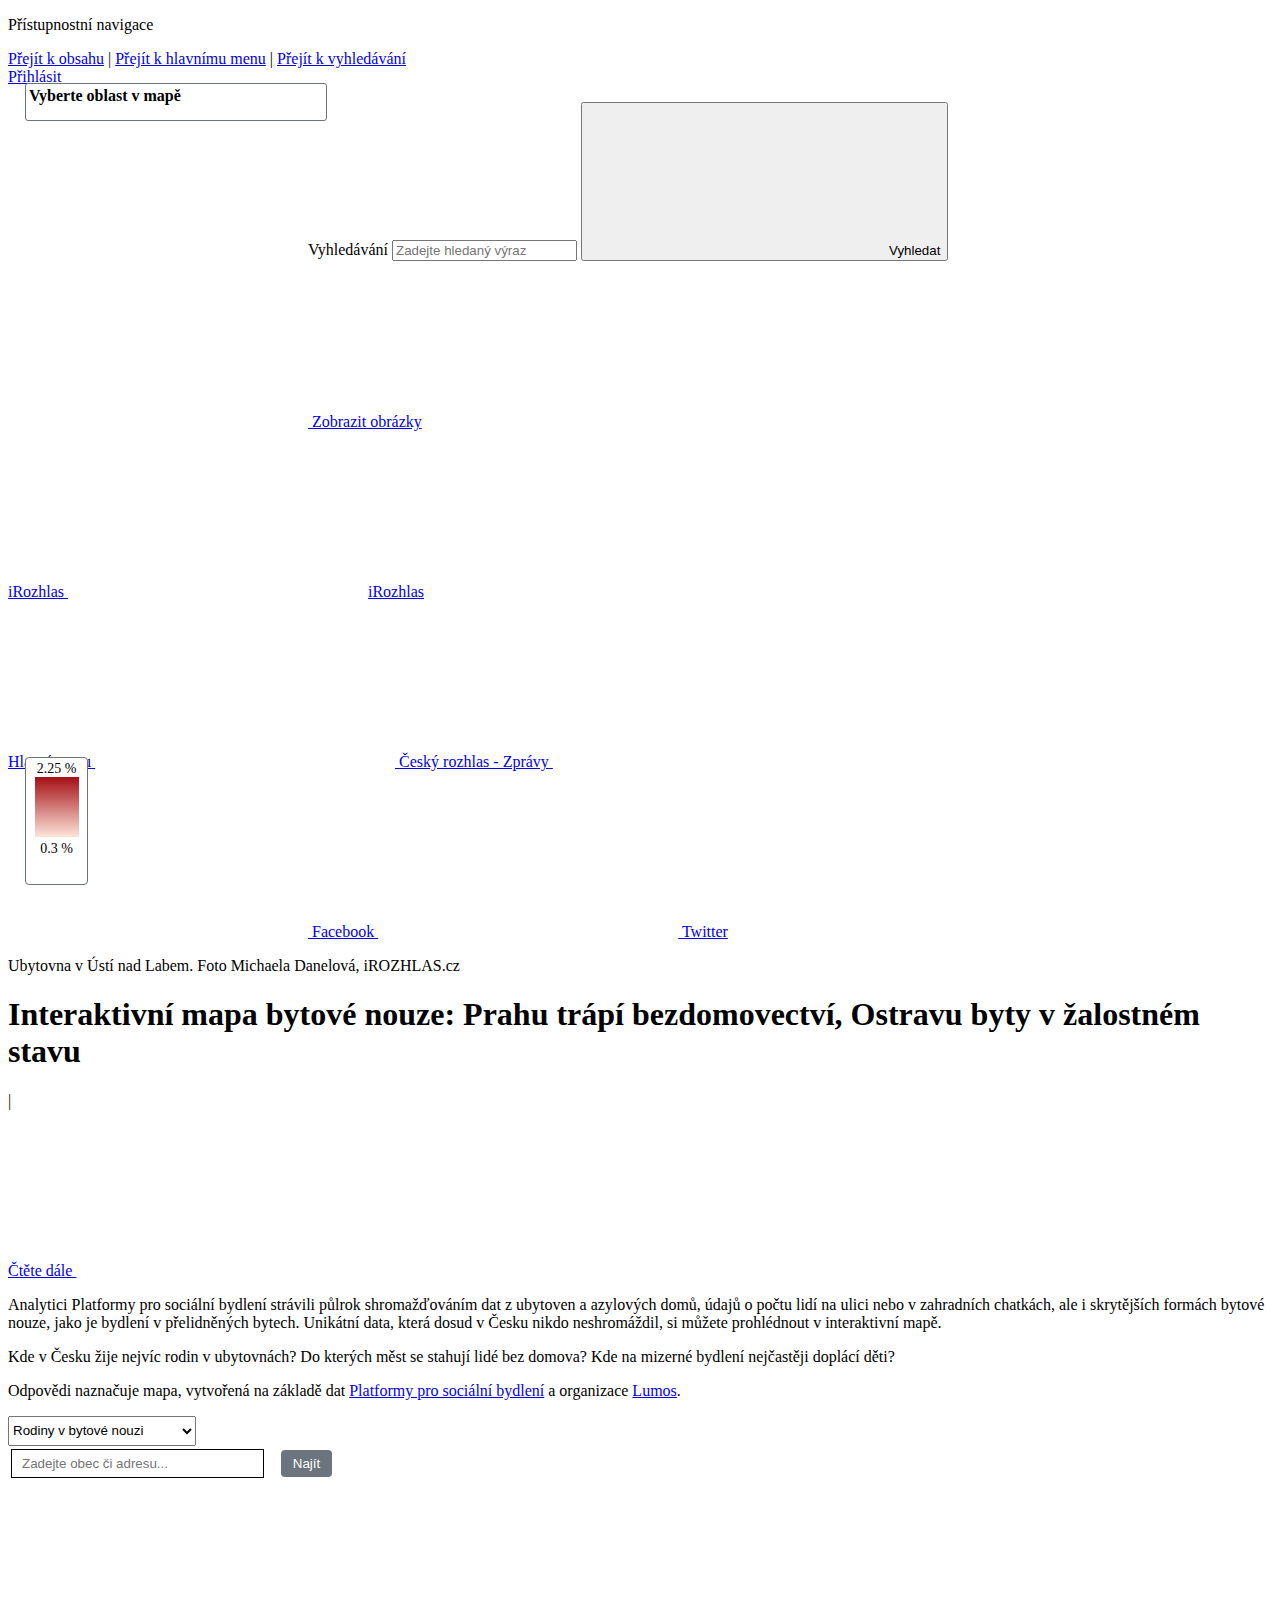
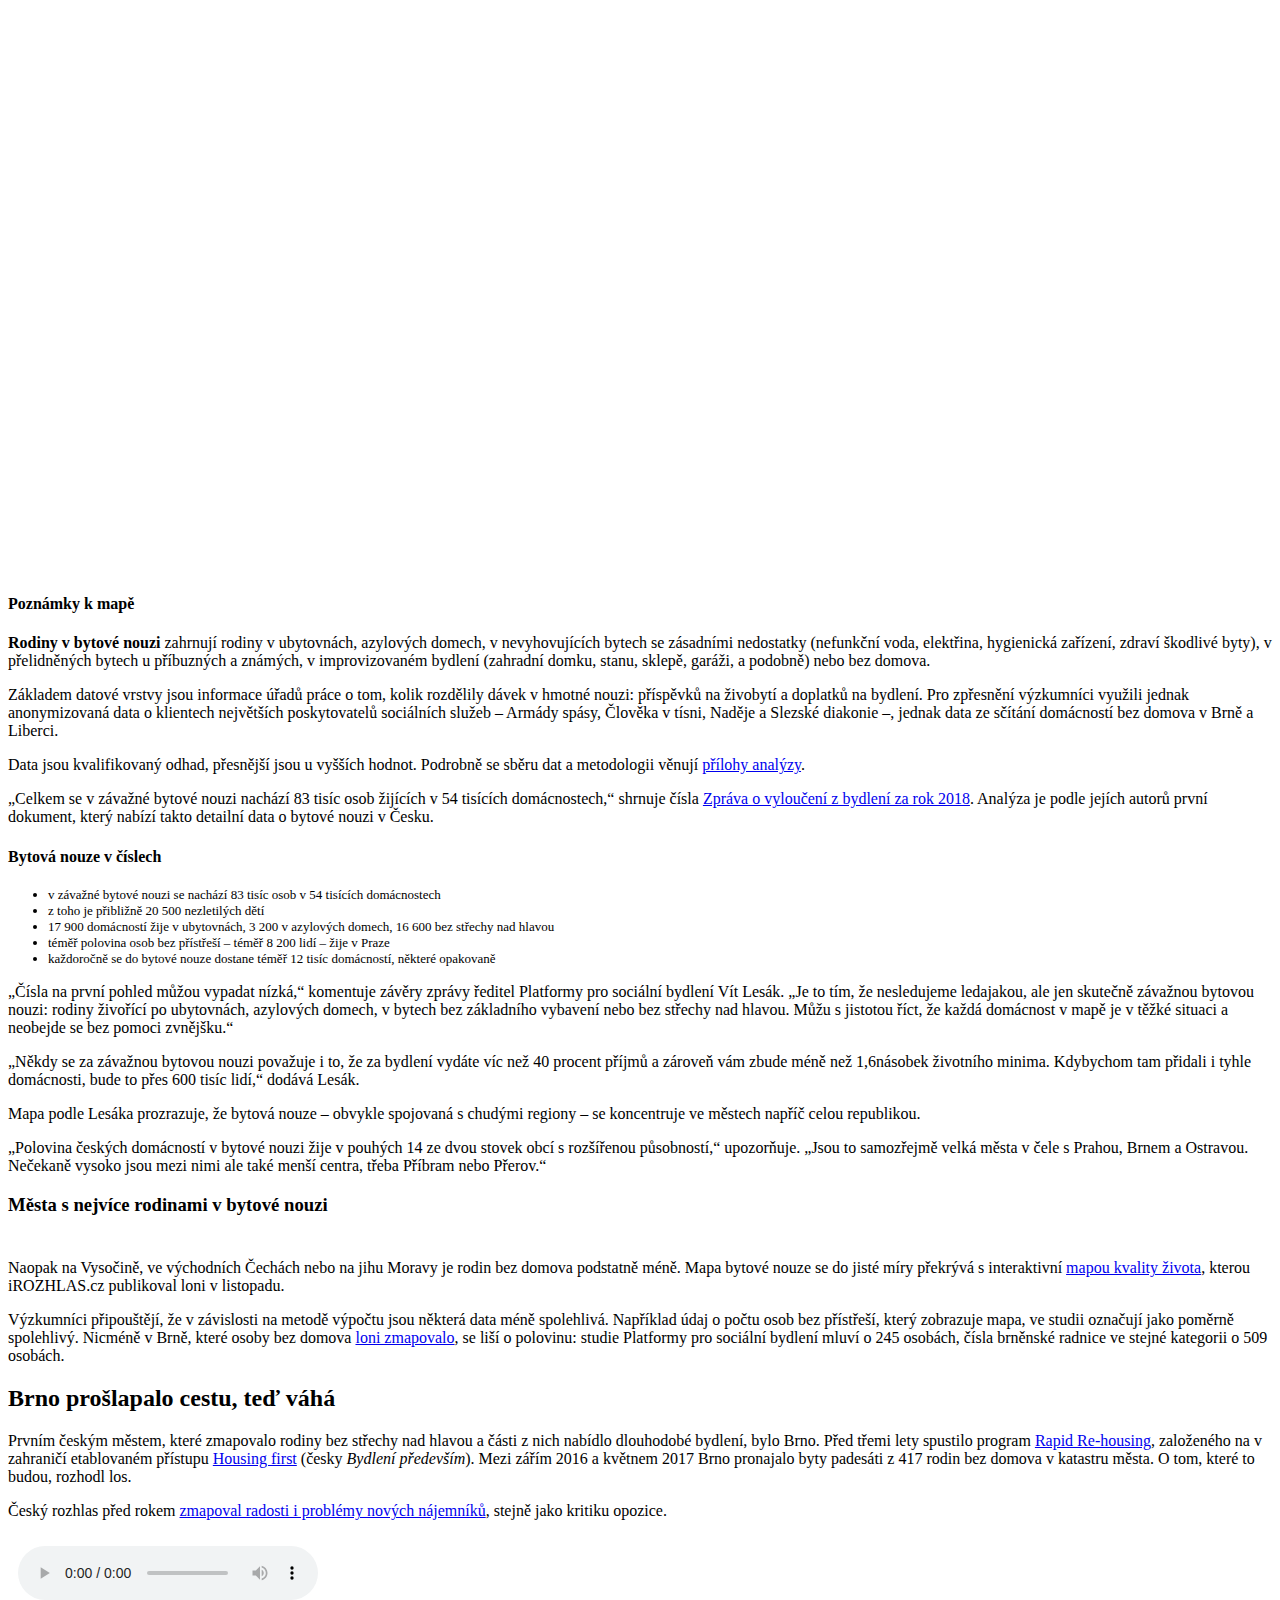
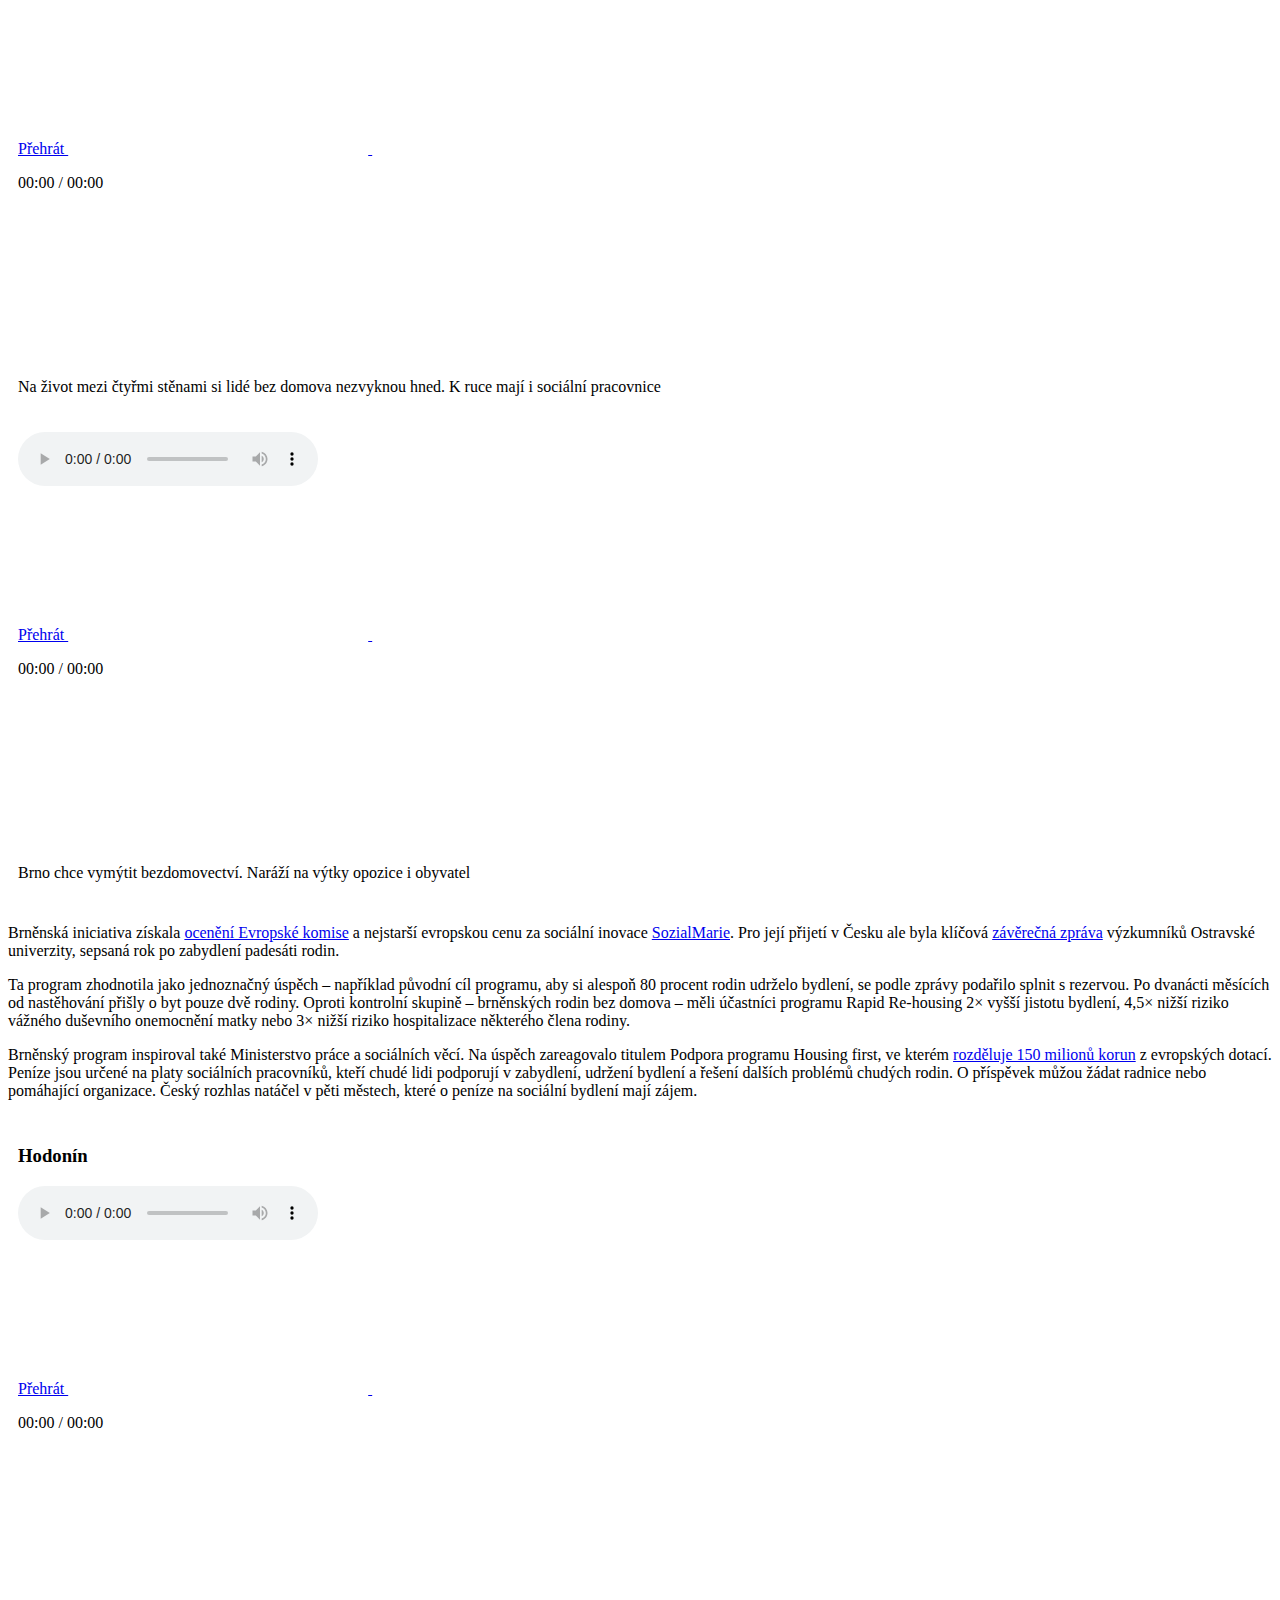
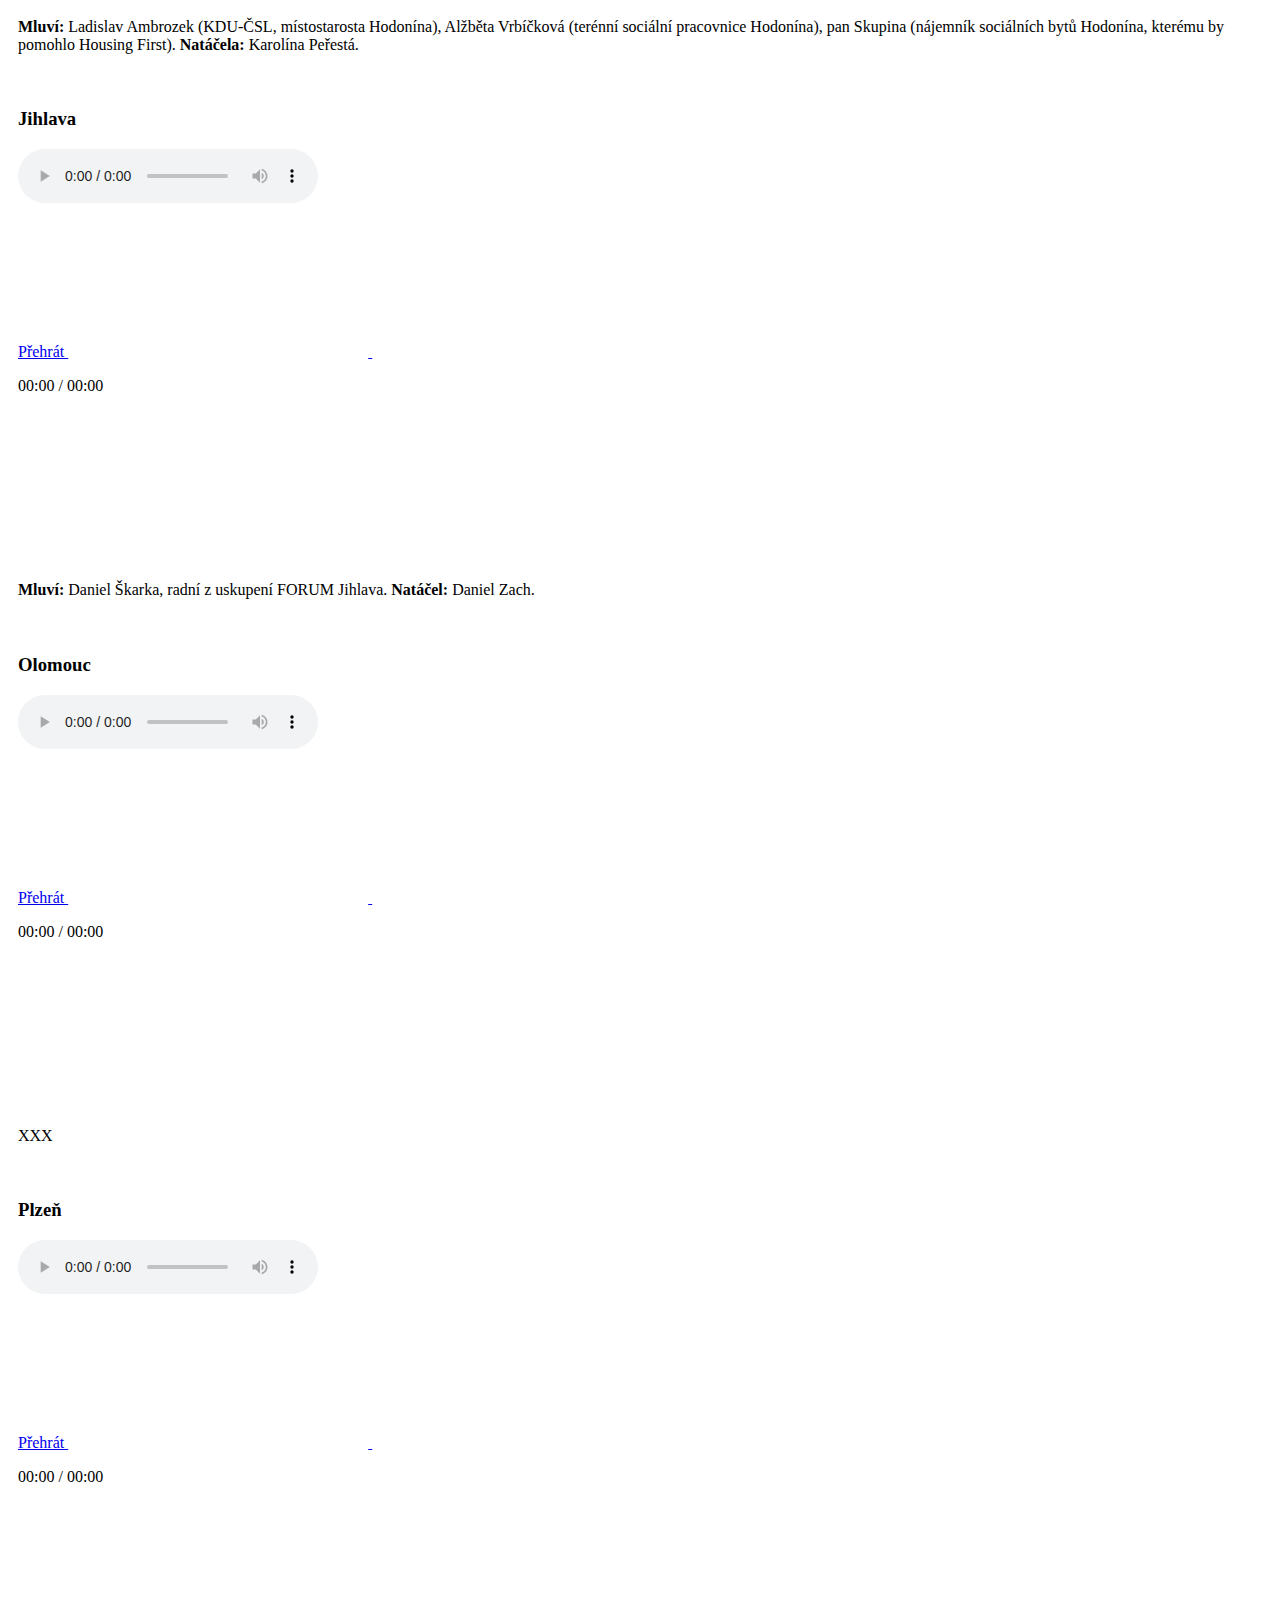
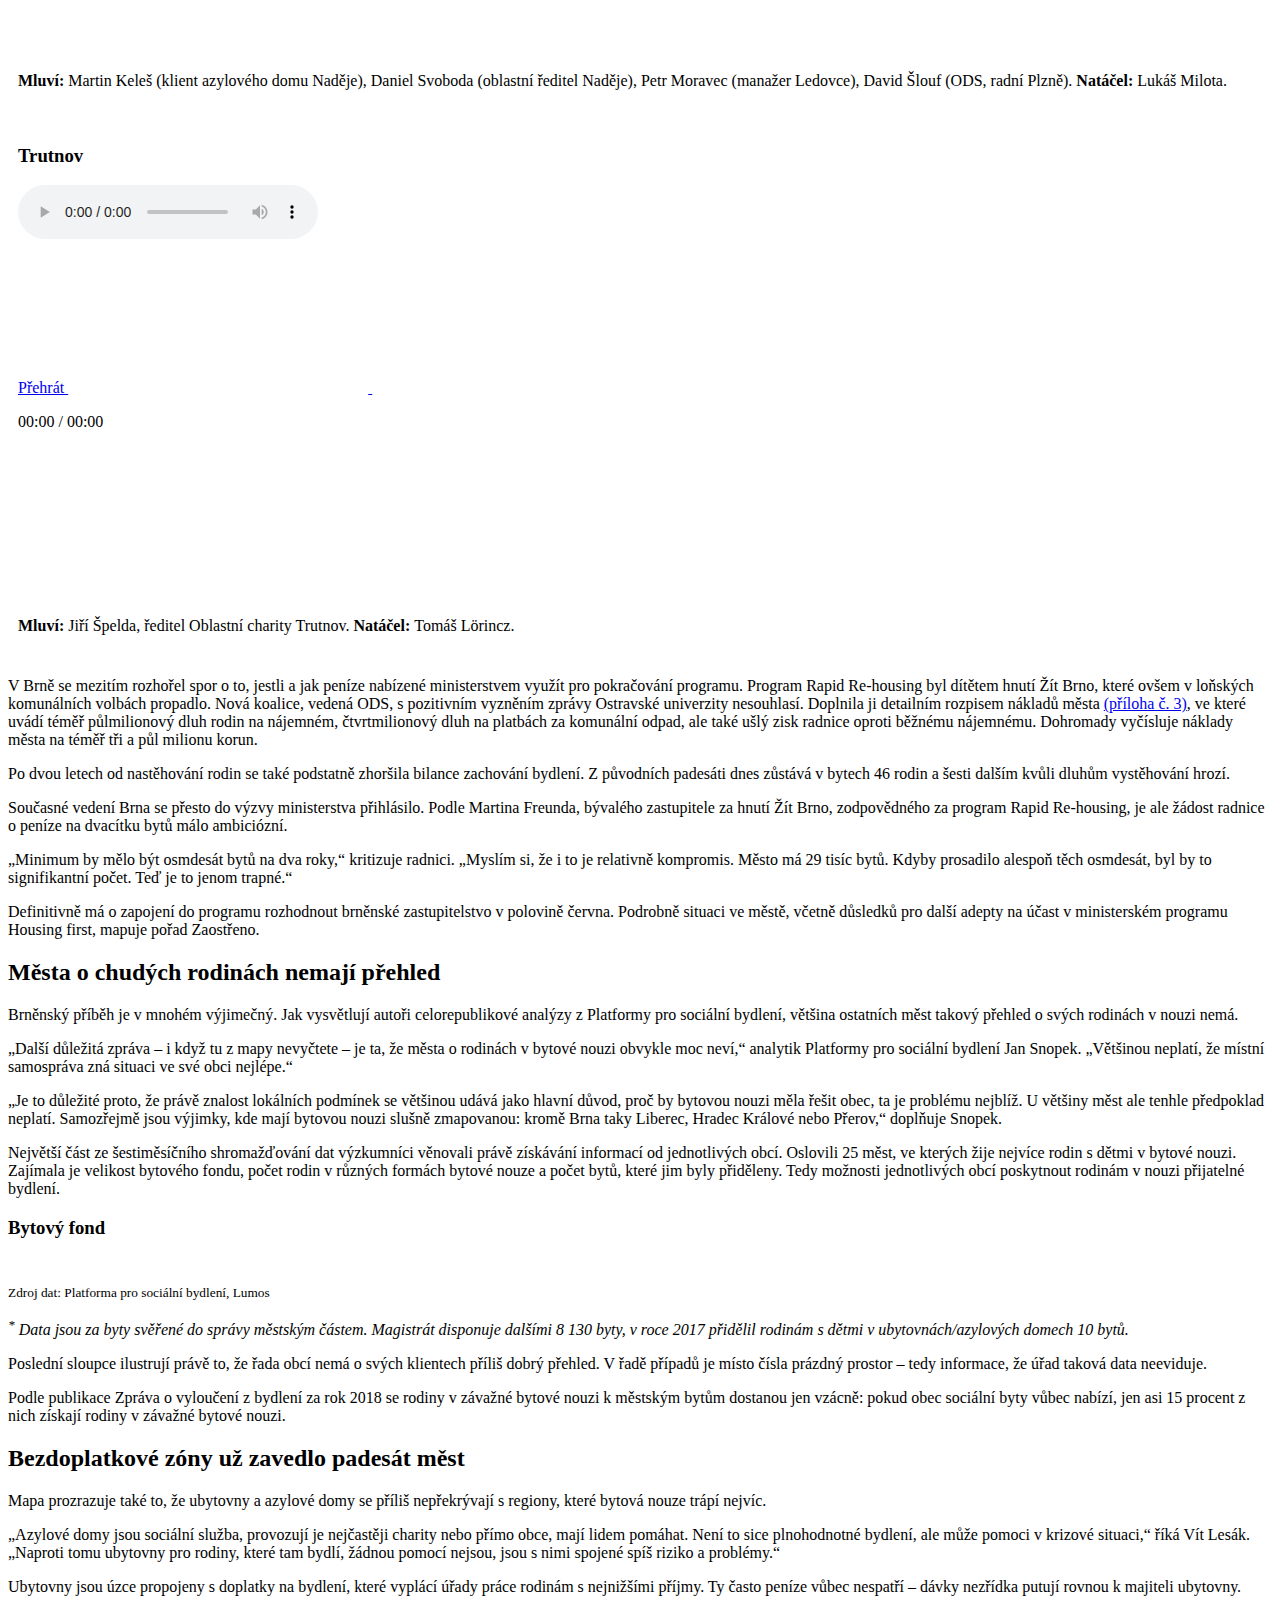
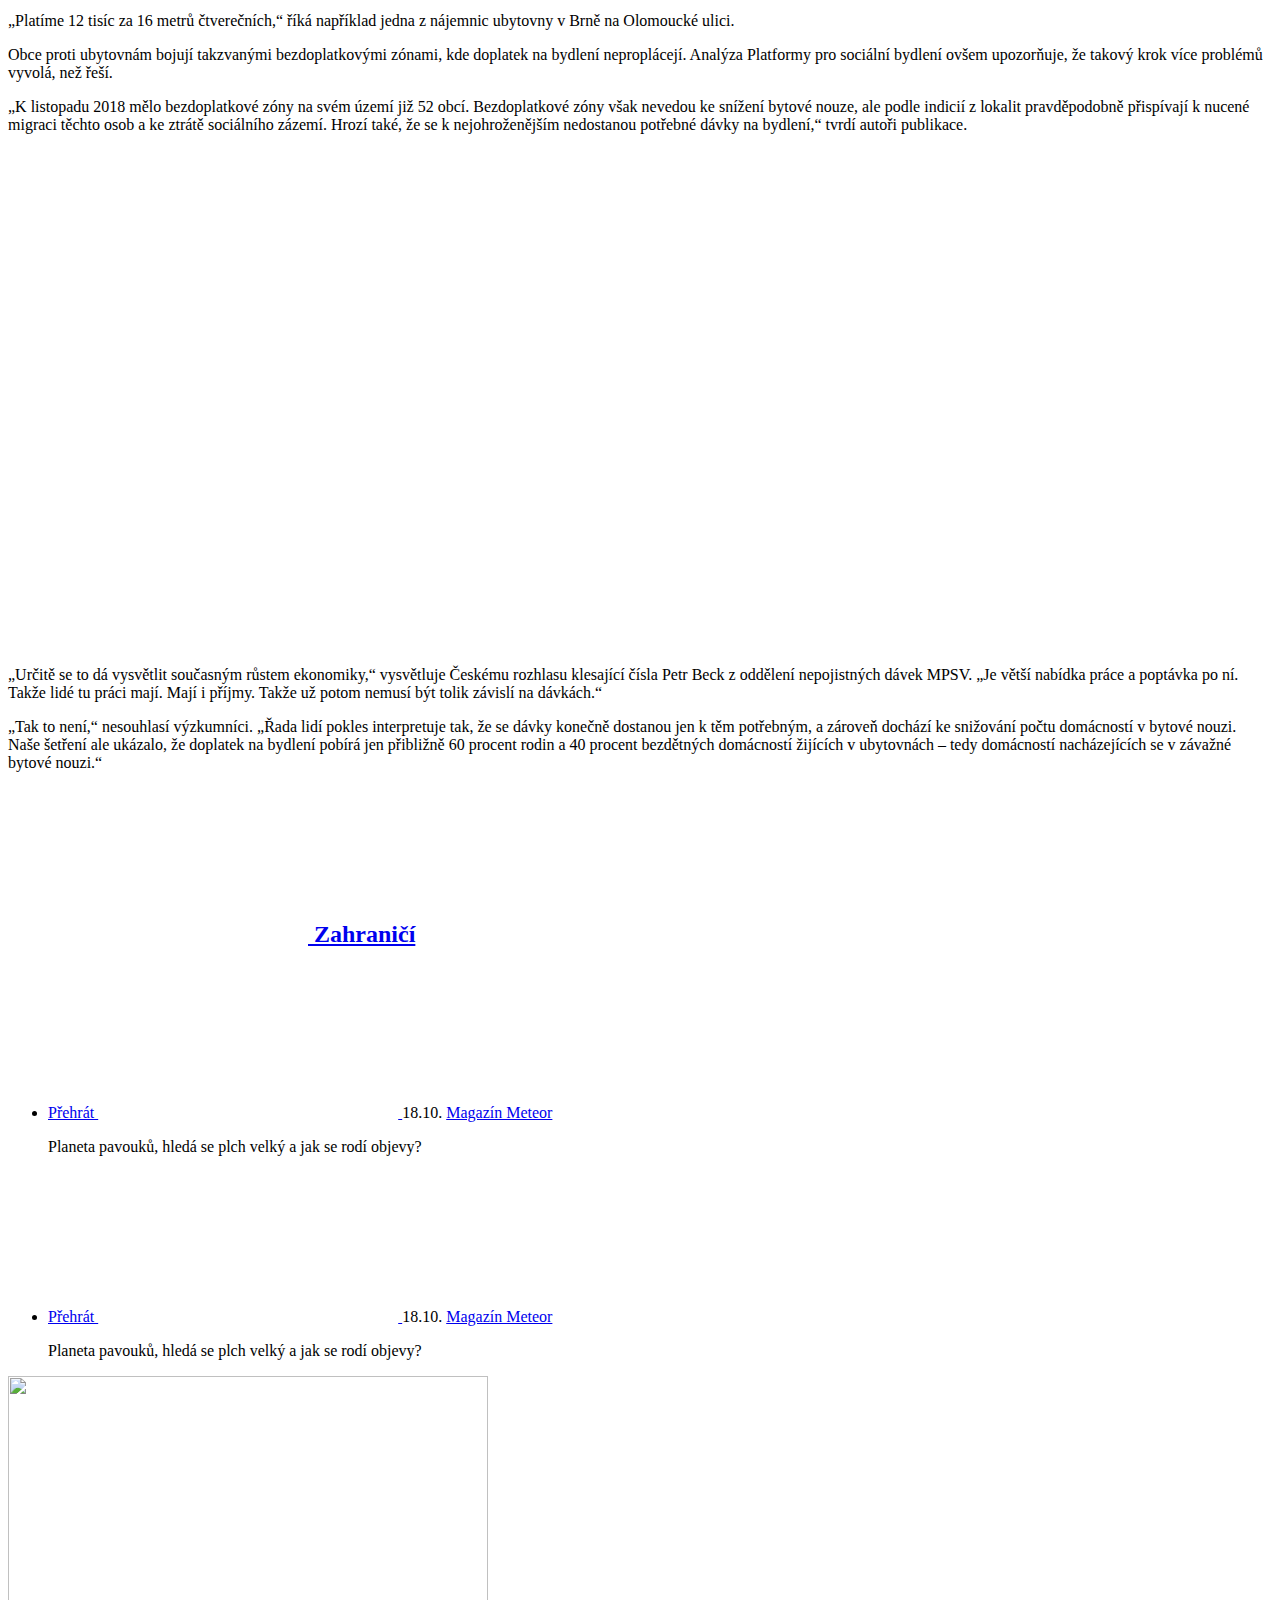
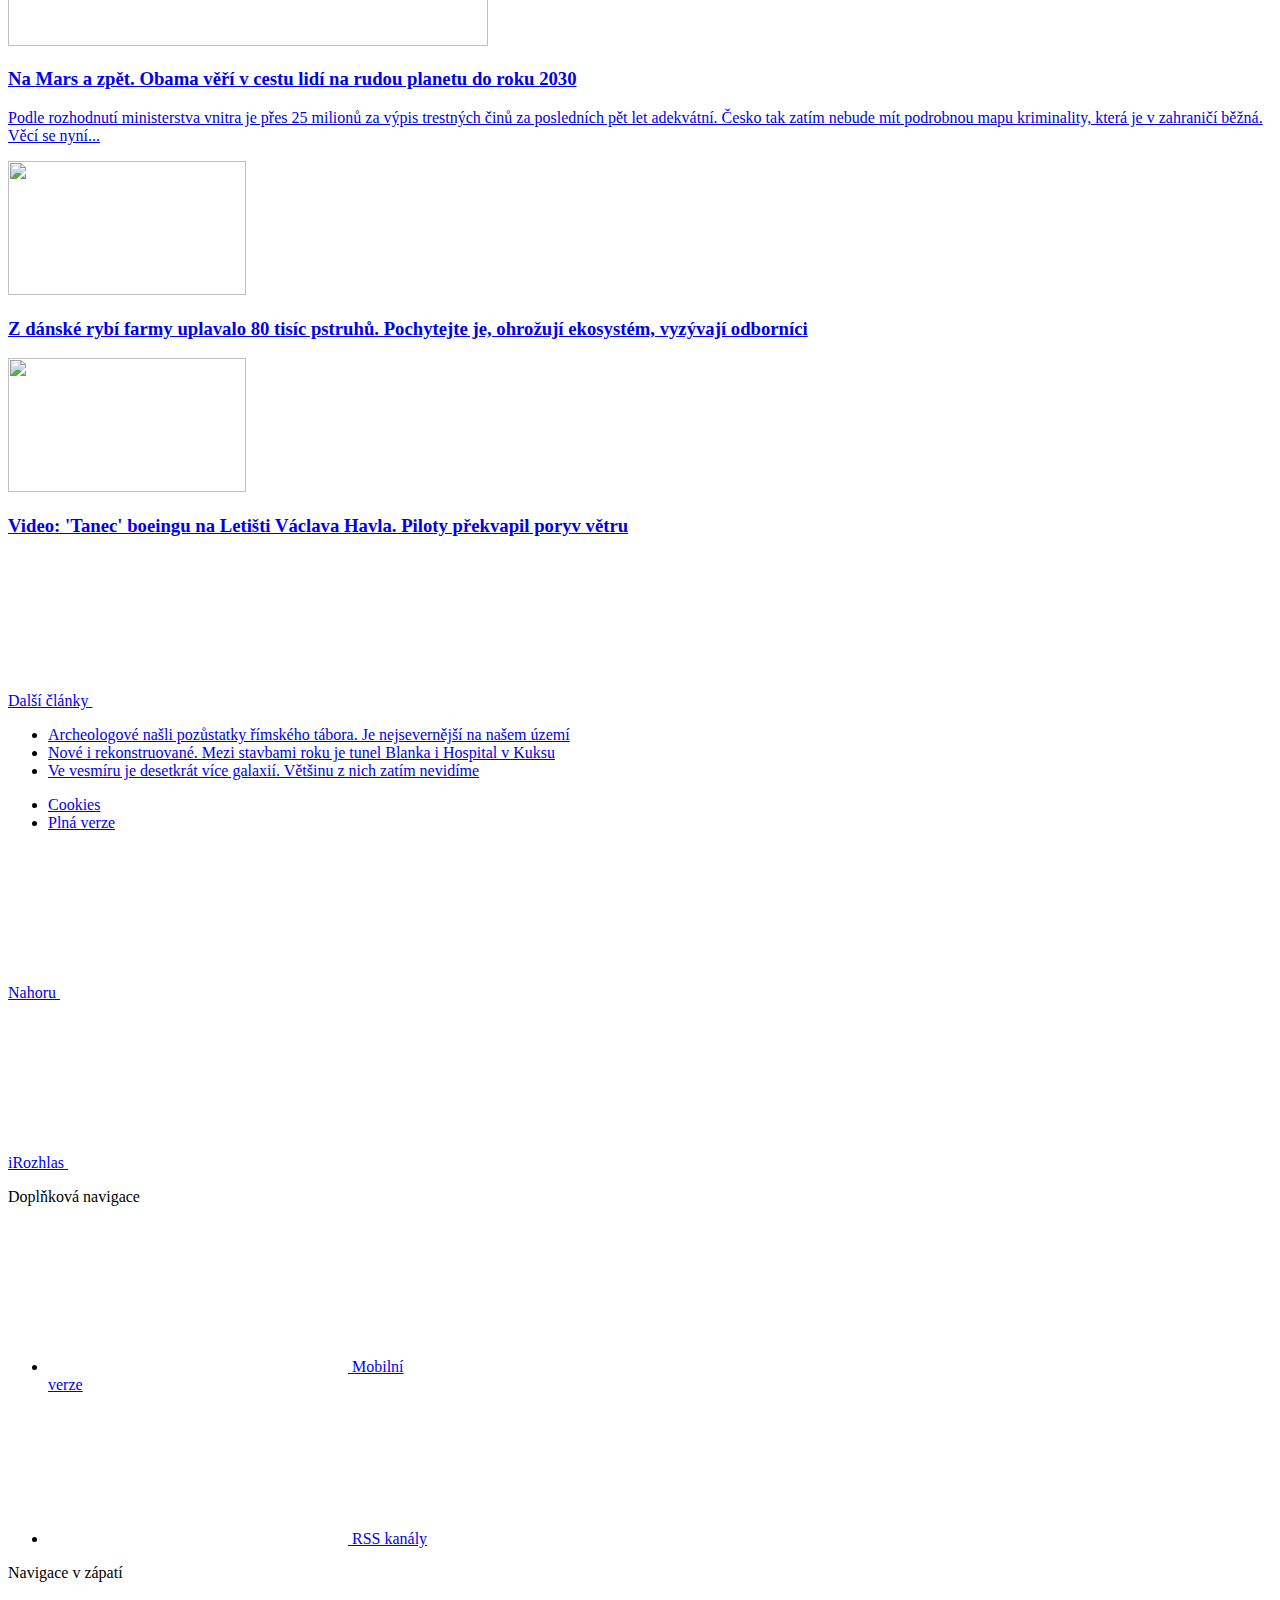
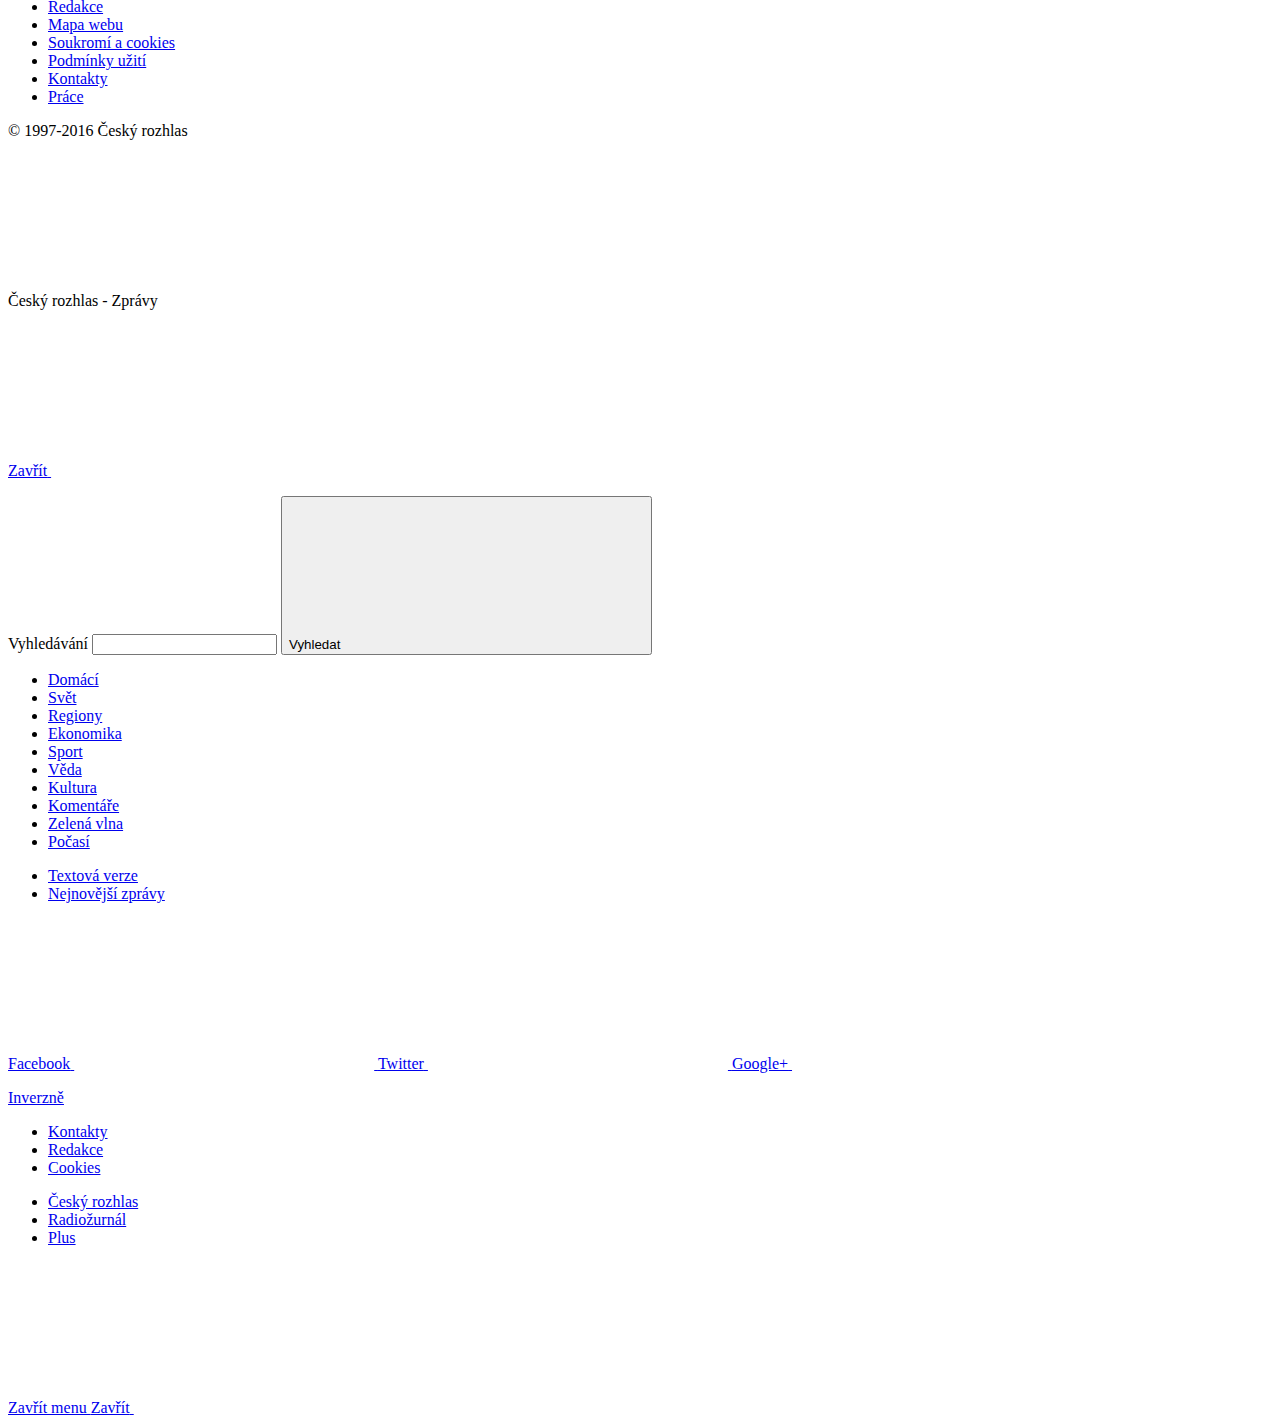
==== commit 7a56f23e: "audia vedle sebe" ====
--- a/index.html
+++ b/index.html
@@ -256,7 +256,7 @@
 
 	<link rel="stylesheet" type="text/css" href="https://cdn.datatables.net/1.10.19/css/jquery.dataTables.min.css">
 <link rel="stylesheet" type="text/css" href="https://cdn.datatables.net/responsive/2.2.3/css/responsive.dataTables.min.css">
-<link rel="stylesheet" type="text/css" href="https://api.tiles.mapbox.com/mapbox-gl-js/v0.53.1/mapbox-gl.css"><style>#map{width:100%;height:75vh}#legend{width:100%;margin-top:3px;margin-bottom:3px;padding:3px;min-height:30px;border-color:#6c757d;border-style:solid;border-width:.5px;transition:color .15s ease-in-out,background-color .15s ease-in-out,border-color .15s ease-in-out,box-shadow .15s ease-in-out}@media only screen and (min-width:600px){#legend{width:23vw;position:absolute;background-color:#fff;border-color:#6c757d;border-style:solid;border-width:.5px;border-radius:3px;top:80px;left:25px;margin-top:3px;margin-bottom:3px;padding:3px;min-height:30px;border-color:#6c757d;border-style:solid;border-width:.5px;transition:color .15s ease-in-out,background-color .15s ease-in-out,border-color .15s ease-in-out,box-shadow .15s ease-in-out}}#topic_select{max-width:100%;min-height:30px}#inp-geocode{width:20%;min-width:140px;padding:6px 10px;margin:3px;box-sizing:border-box;border-radius:0;border:1px solid;transition:border-color .15s ease-in-out}#inp-geocode:invalid{border-color:red}#inp-btn{margin-left:10px;padding:.375rem .75rem;color:#fff;background-color:#6c757d;border-color:#6c757d;border-radius:.25rem;transition:color .15s ease-in-out,background-color .15s ease-in-out,border-color .15s ease-in-out,box-shadow .15s ease-in-out;border-style:none}#inp-btn:hover{color:#fff;background-color:#5a6268;border-color:#545b62}#scale{position:absolute;bottom:12px;left:25px;width:55px;text-align:center;height:120px;background-color:#fff;border-color:#6c757d;border-radius:.25rem;margin-top:3px;margin-bottom:3px;padding:3px;min-height:30px;border-style:solid;border-width:.5px;transition:color .15s ease-in-out,background-color .15s ease-in-out,border-color .15s ease-in-out,box-shadow .15s ease-in-out}#clr{background-image:linear-gradient(#a50f15,#fee5d9);width:80%;display:inline-block;height:50%}#clr_max,#clr_min{font-size:14px}@media only screen and (max-width:600px){#scale{display:none}}</style>
+<link rel="stylesheet" type="text/css" href="https://api.tiles.mapbox.com/mapbox-gl-js/v0.53.1/mapbox-gl.css"><style>#map{width:100%;height:75vh}#legend{width:100%;margin-top:3px;margin-bottom:3px;padding:3px;min-height:30px;border-color:#6c757d;border-style:solid;border-width:.5px;transition:color .15s ease-in-out,background-color .15s ease-in-out,border-color .15s ease-in-out,box-shadow .15s ease-in-out}@media only screen and (min-width:600px){#legend{width:23vw;position:absolute;background-color:#fff;border-color:#6c757d;border-style:solid;border-width:.5px;border-radius:3px;top:80px;left:25px;margin-top:3px;margin-bottom:3px;padding:3px;min-height:30px;border-color:#6c757d;border-style:solid;border-width:.5px;transition:color .15s ease-in-out,background-color .15s ease-in-out,border-color .15s ease-in-out,box-shadow .15s ease-in-out}}#topic_select{max-width:100%;min-height:30px}#inp-geocode{width:20%;min-width:140px;padding:6px 10px;margin:3px;box-sizing:border-box;border-radius:0;border:1px solid;transition:border-color .15s ease-in-out}#inp-geocode:invalid{border-color:red}#inp-btn{margin-left:10px;padding:.375rem .75rem;color:#fff;background-color:#6c757d;border-color:#6c757d;border-radius:.25rem;transition:color .15s ease-in-out,background-color .15s ease-in-out,border-color .15s ease-in-out,box-shadow .15s ease-in-out;border-style:none}#inp-btn:hover{color:#fff;background-color:#5a6268;border-color:#545b62}#scale{position:absolute;bottom:12px;left:25px;width:55px;text-align:center;height:120px;background-color:#fff;border-color:#6c757d;border-radius:.25rem;margin-top:3px;margin-bottom:3px;padding:3px;min-height:30px;border-style:solid;border-width:.5px;transition:color .15s ease-in-out,background-color .15s ease-in-out,border-color .15s ease-in-out,box-shadow .15s ease-in-out}#clr{background-image:linear-gradient(#a50f15,#fee5d9);width:80%;display:inline-block;height:50%}#clr_max,#clr_min{font-size:14px}@media only screen and (max-width:600px){#scale{display:none}}.audiobox{display:flex;flex-wrap:wrap}.audiobox .b-inline{margin:10px}</style>
 
 	<div class="row-main row-main--narrow">
 		<p class="text-bold text-lg">
@@ -431,7 +431,8 @@
 <p>Brněnská iniciativa získala <a href="https://twitter.com/EUinmyRegion/status/917817250266181638">ocenění Evropské komise</a> a nejstarší evropskou cenu za sociální inovace <a href="https://www.sozialmarie.org/assets/media/about-the-award-ceremony-2018-press.pdf">SozialMarie</a>. Pro její přijetí v Česku ale byla klíčová <a href="https://drive.google.com/file/d/1B8WJuQ1PG5k7J6V_EAuU8SQgQhFDY2t5/view">závěrečná zpráva</a> výzkumníků Ostravské univerzity, sepsaná rok po zabydlení padesáti rodin.</p>
 <p>Ta program zhodnotila jako jednoznačný úspěch – například původní cíl programu, aby si alespoň 80 procent rodin udrželo bydlení, se podle zprávy podařilo splnit s rezervou. Po dvanácti měsících od nastěhování přišly o byt pouze dvě rodiny. Oproti kontrolní skupině – brněnských rodin bez domova – měli účastníci programu Rapid Re-housing 2× vyšší jistotu bydlení, 4,5× nižší riziko vážného duševního onemocnění matky nebo 3× nižší riziko hospitalizace některého člena rodiny.</p>
 <p>Brněnský program inspiroval také Ministerstvo práce a sociálních věcí. Na úspěch zareagovalo titulem Podpora programu Housing first, ve kterém <a href="https://www.esfcr.cz/vyzva-108-opz">rozděluje 150 milionů korun</a> z evropských dotací. Peníze jsou určené na platy sociálních pracovníků, kteří chudé lidi podporují v zabydlení, udržení bydlení a řešení dalších problémů chudých rodin. O příspěvek můžou žádat radnice nebo pomáhající organizace. Český rozhlas natáčel v pěti městech, které o peníze na sociální bydlení mají zájem.</p>
-</div><div class="row-main row-main--article"><div class="audiobox">
+</div><div class="row-main row-main--article">
+<div class="audiobox">
 
 <!-- audio -->
 <div class="b-inline b-inline--left"><h3>Hodonín</h3>
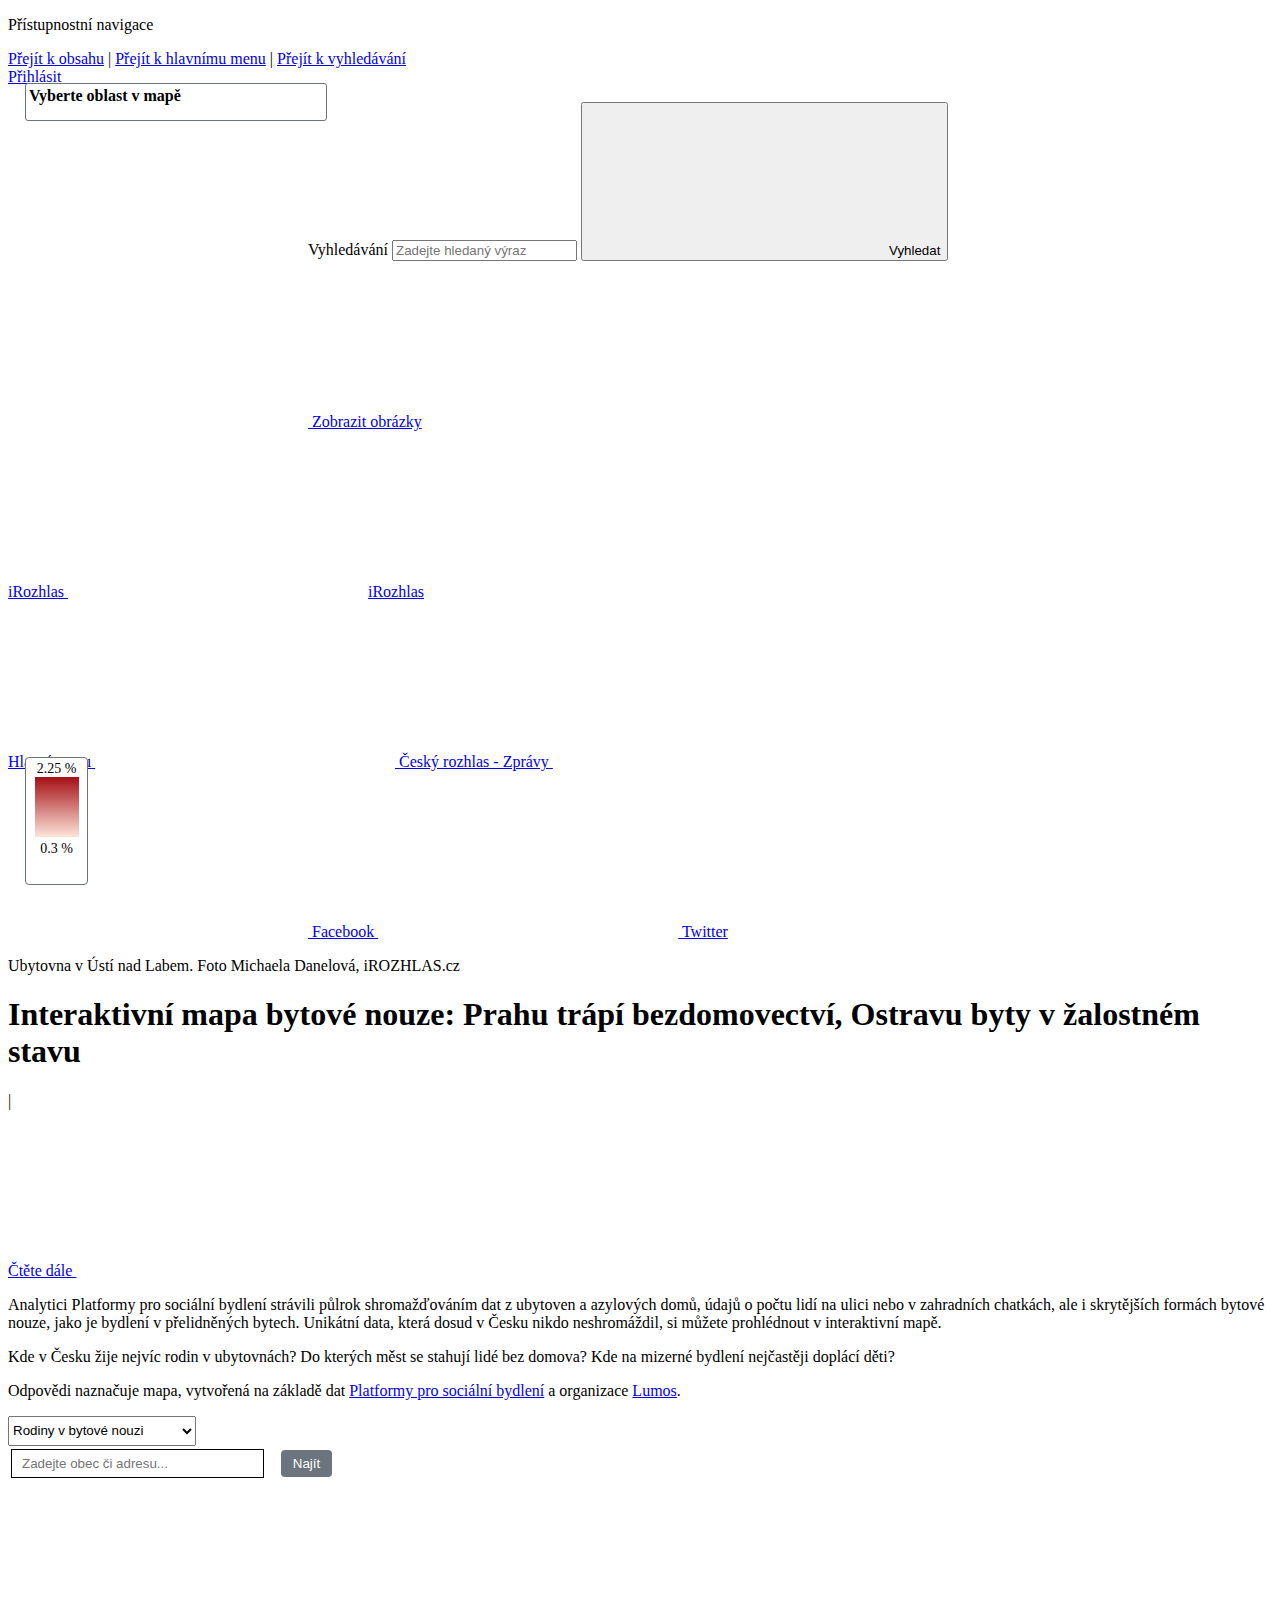
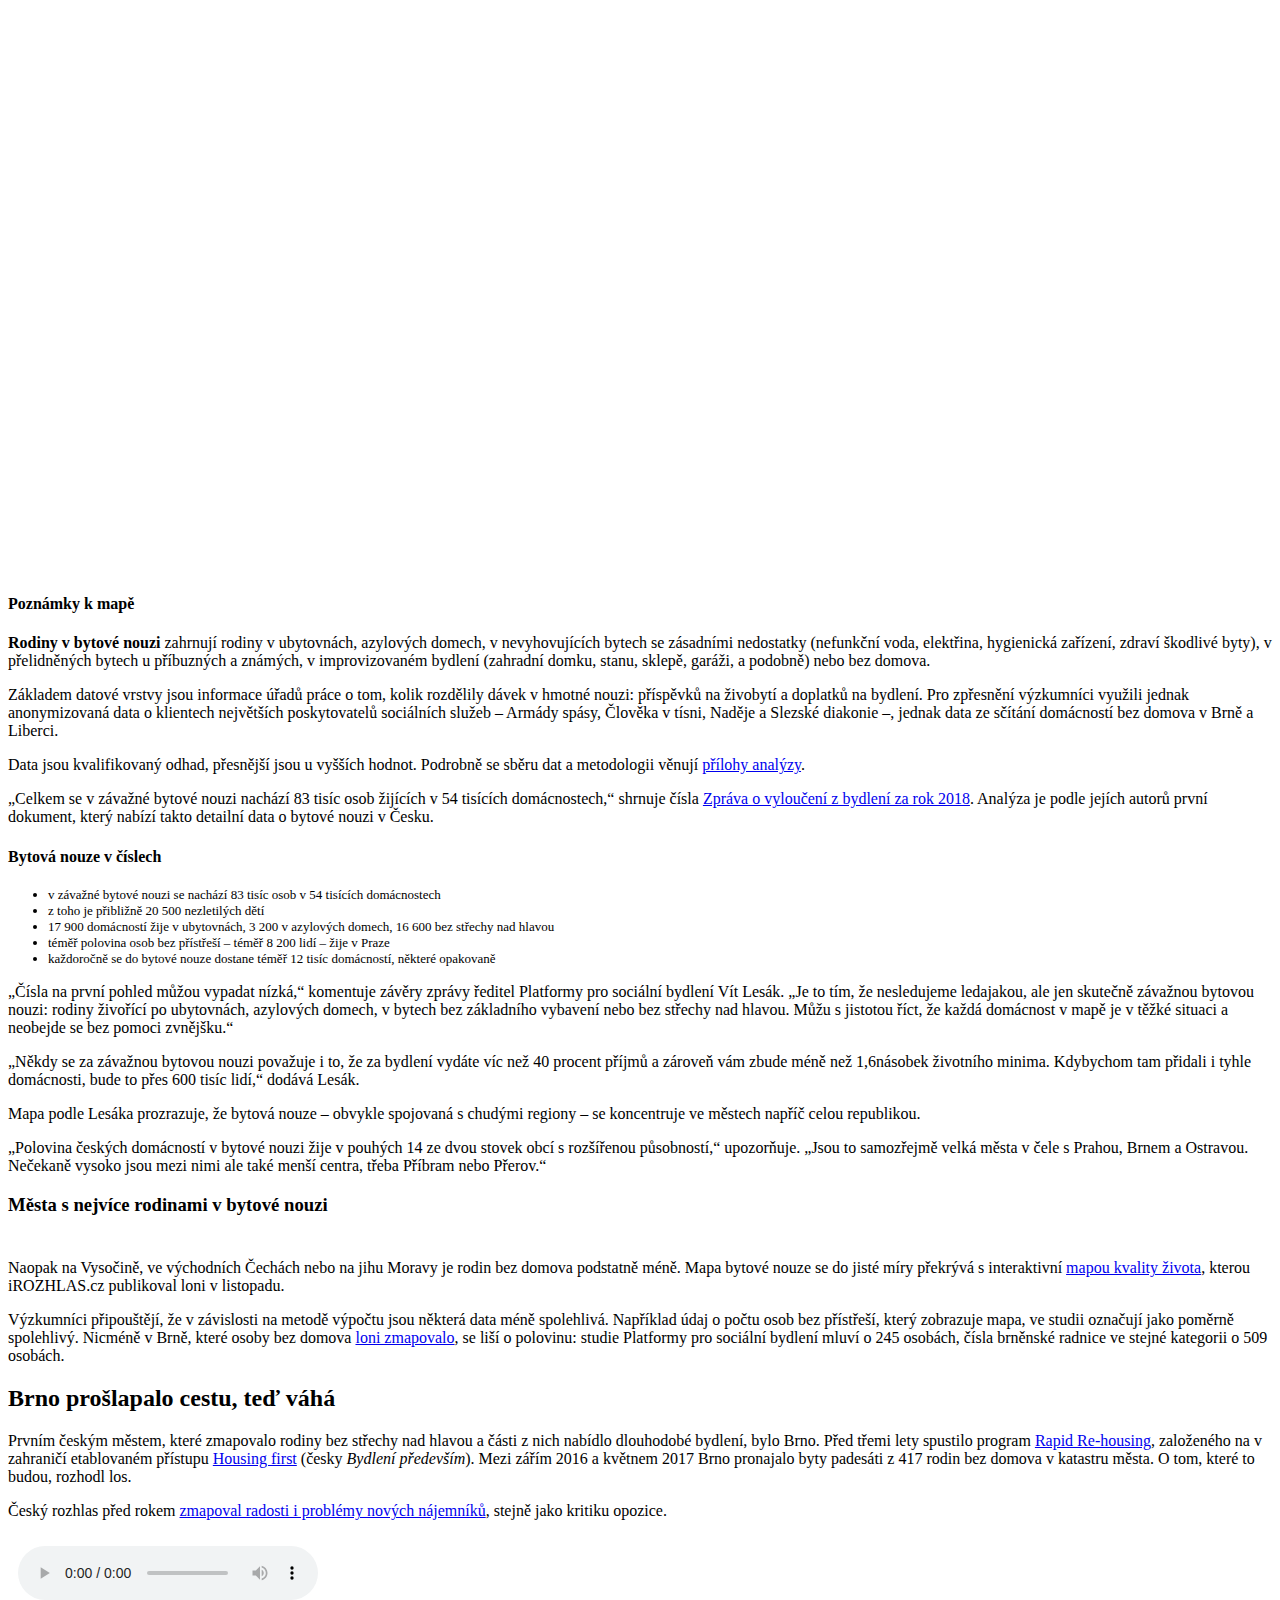
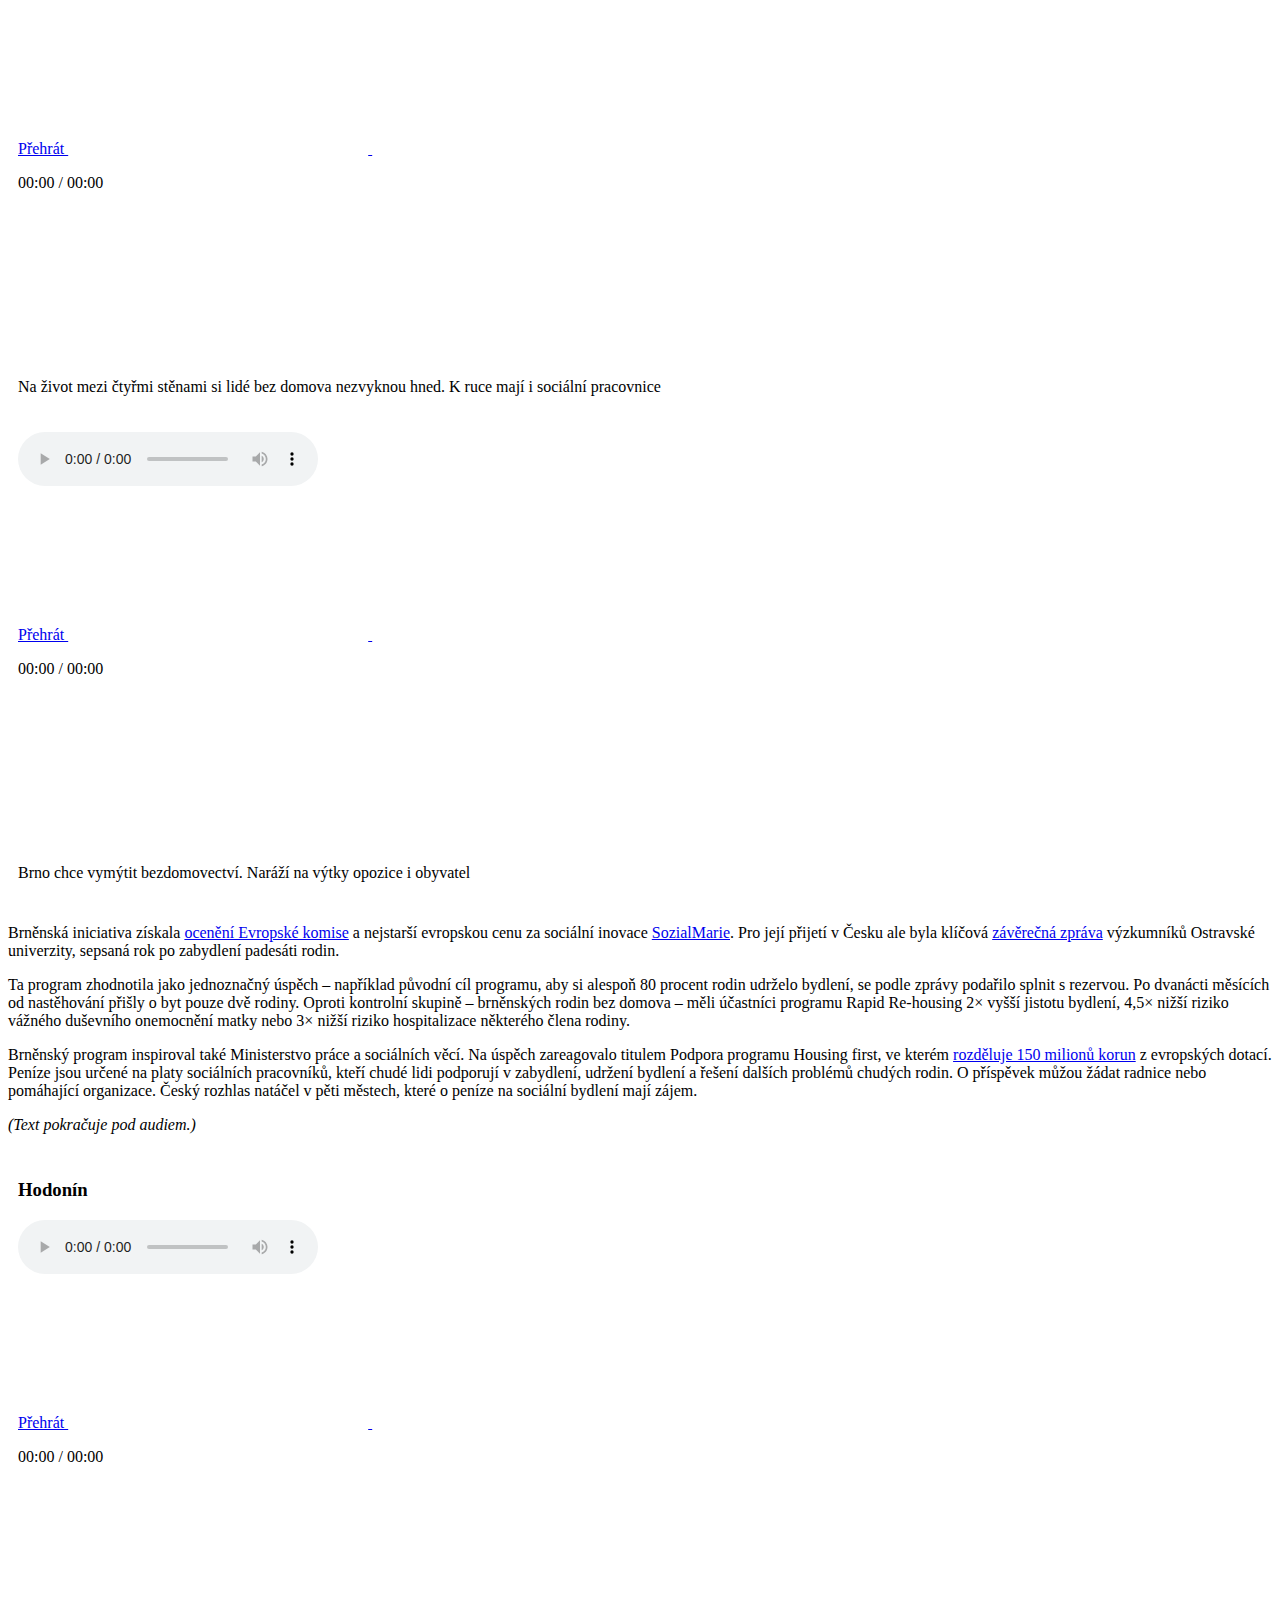
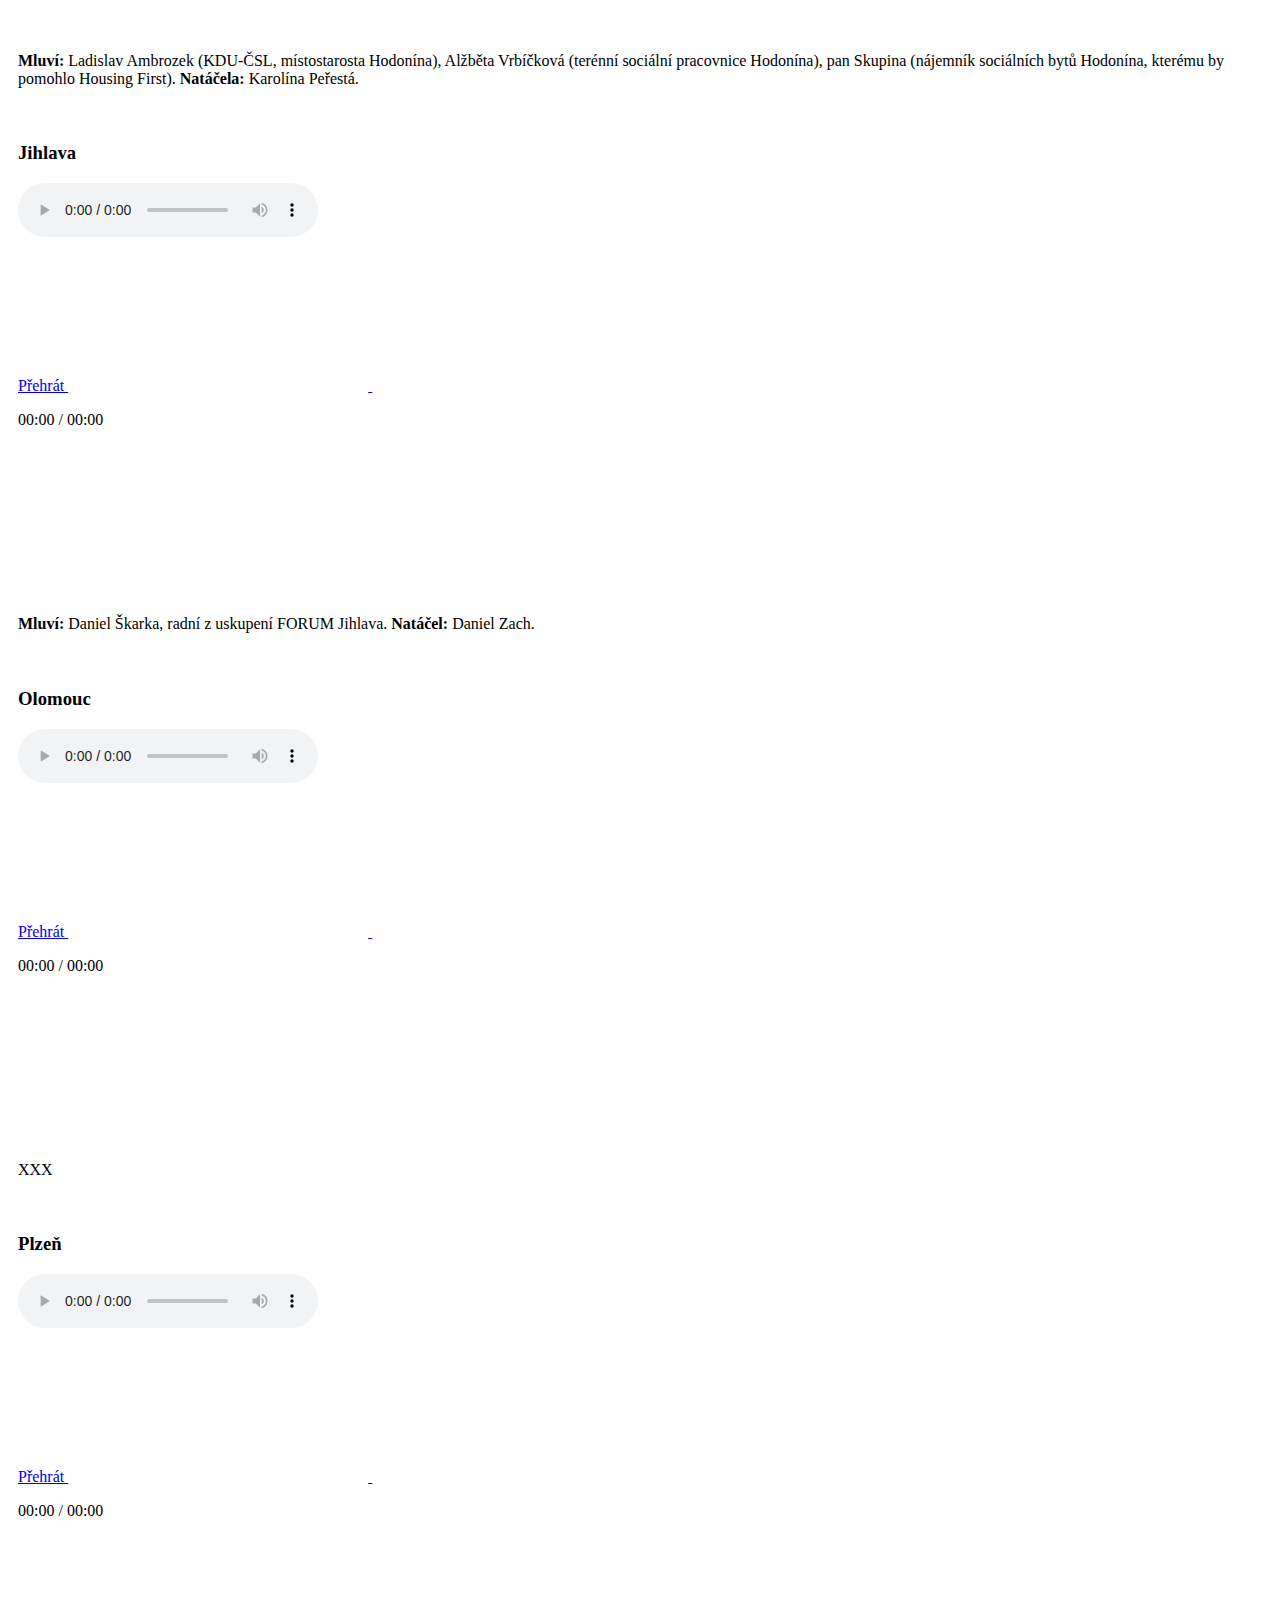
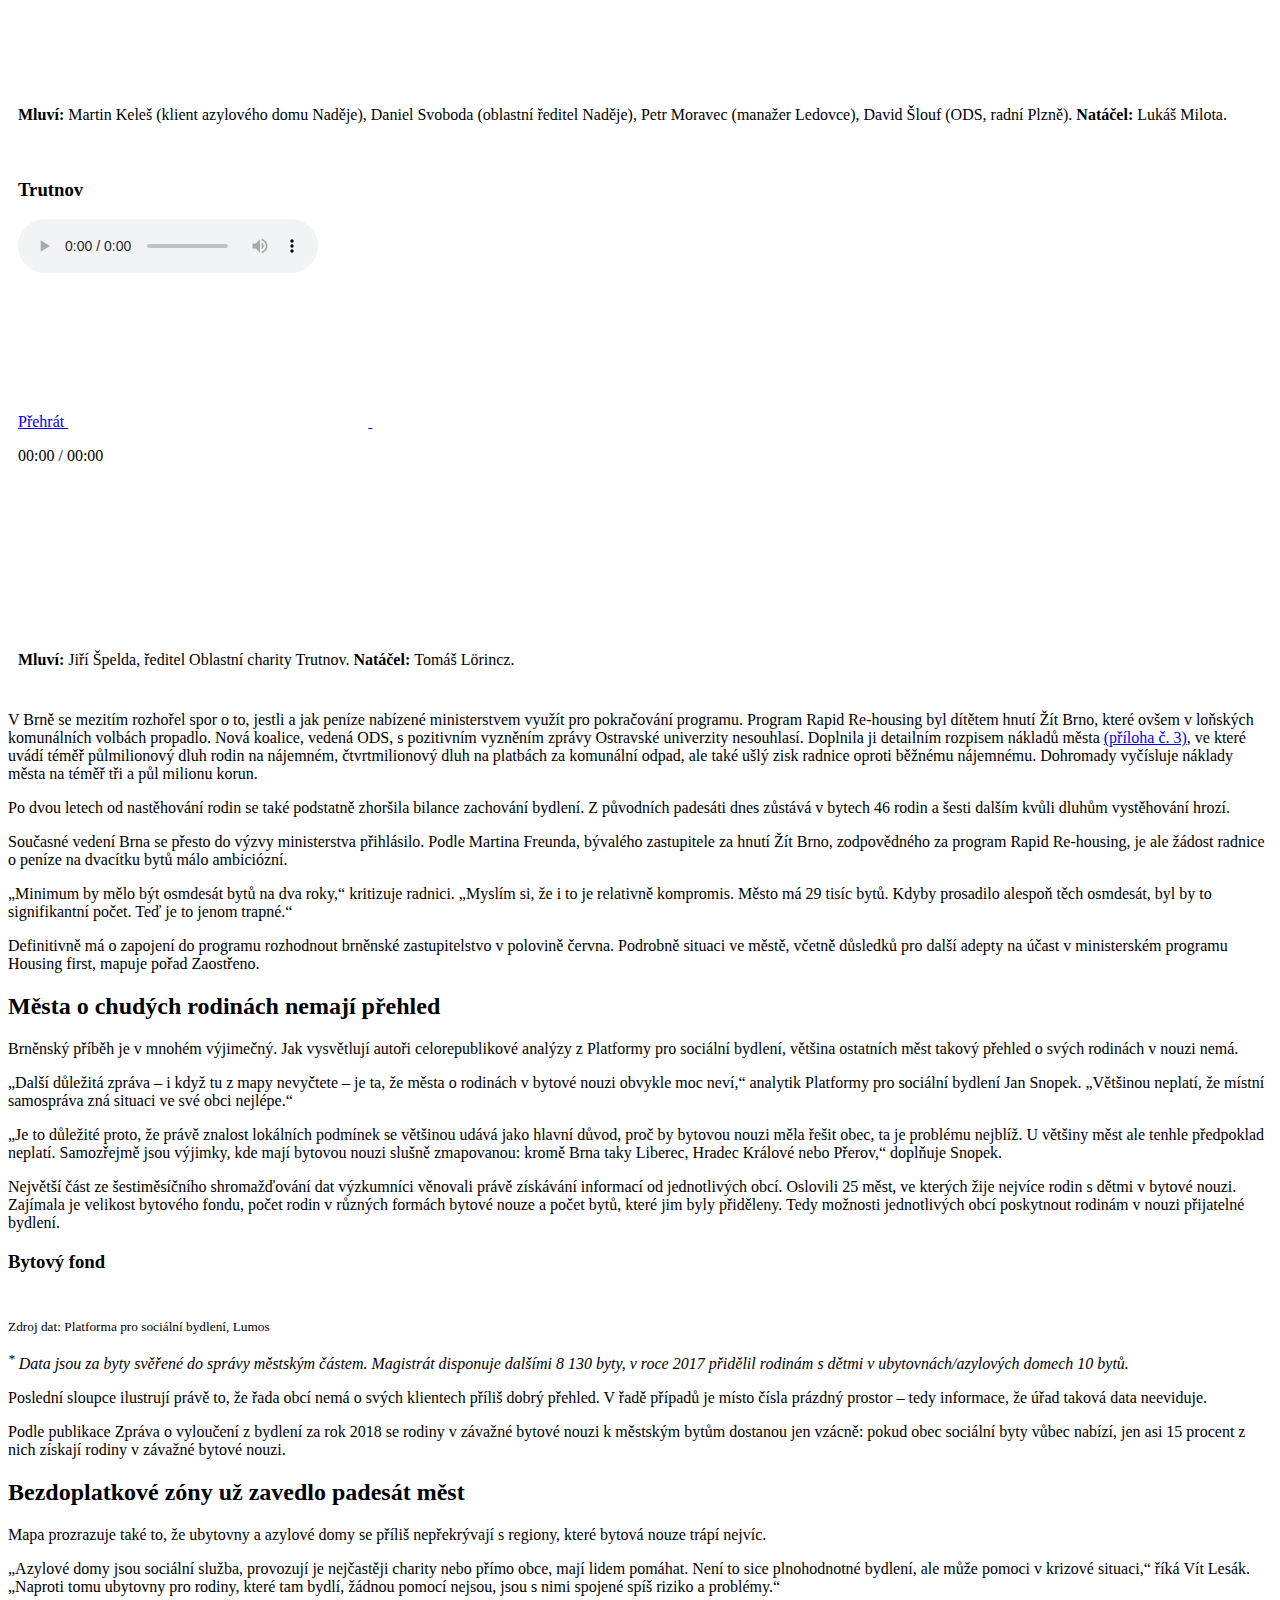
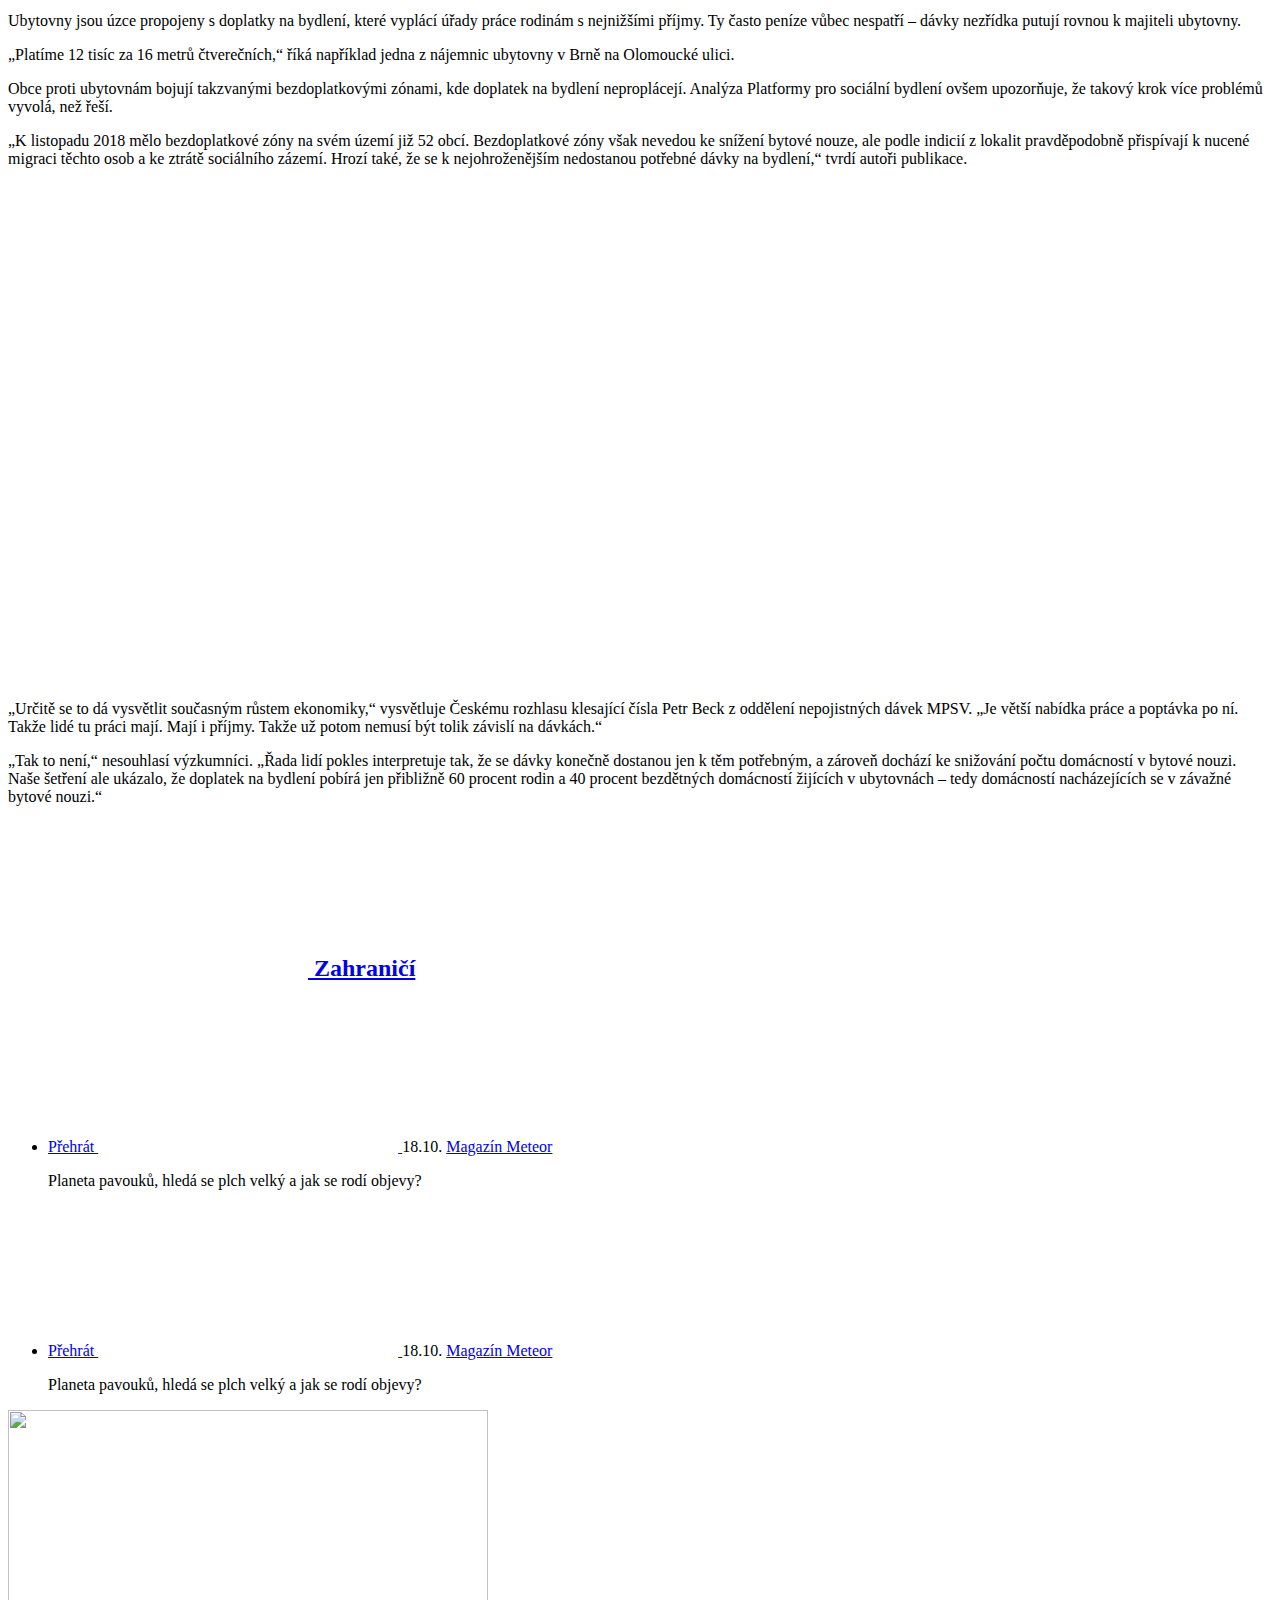
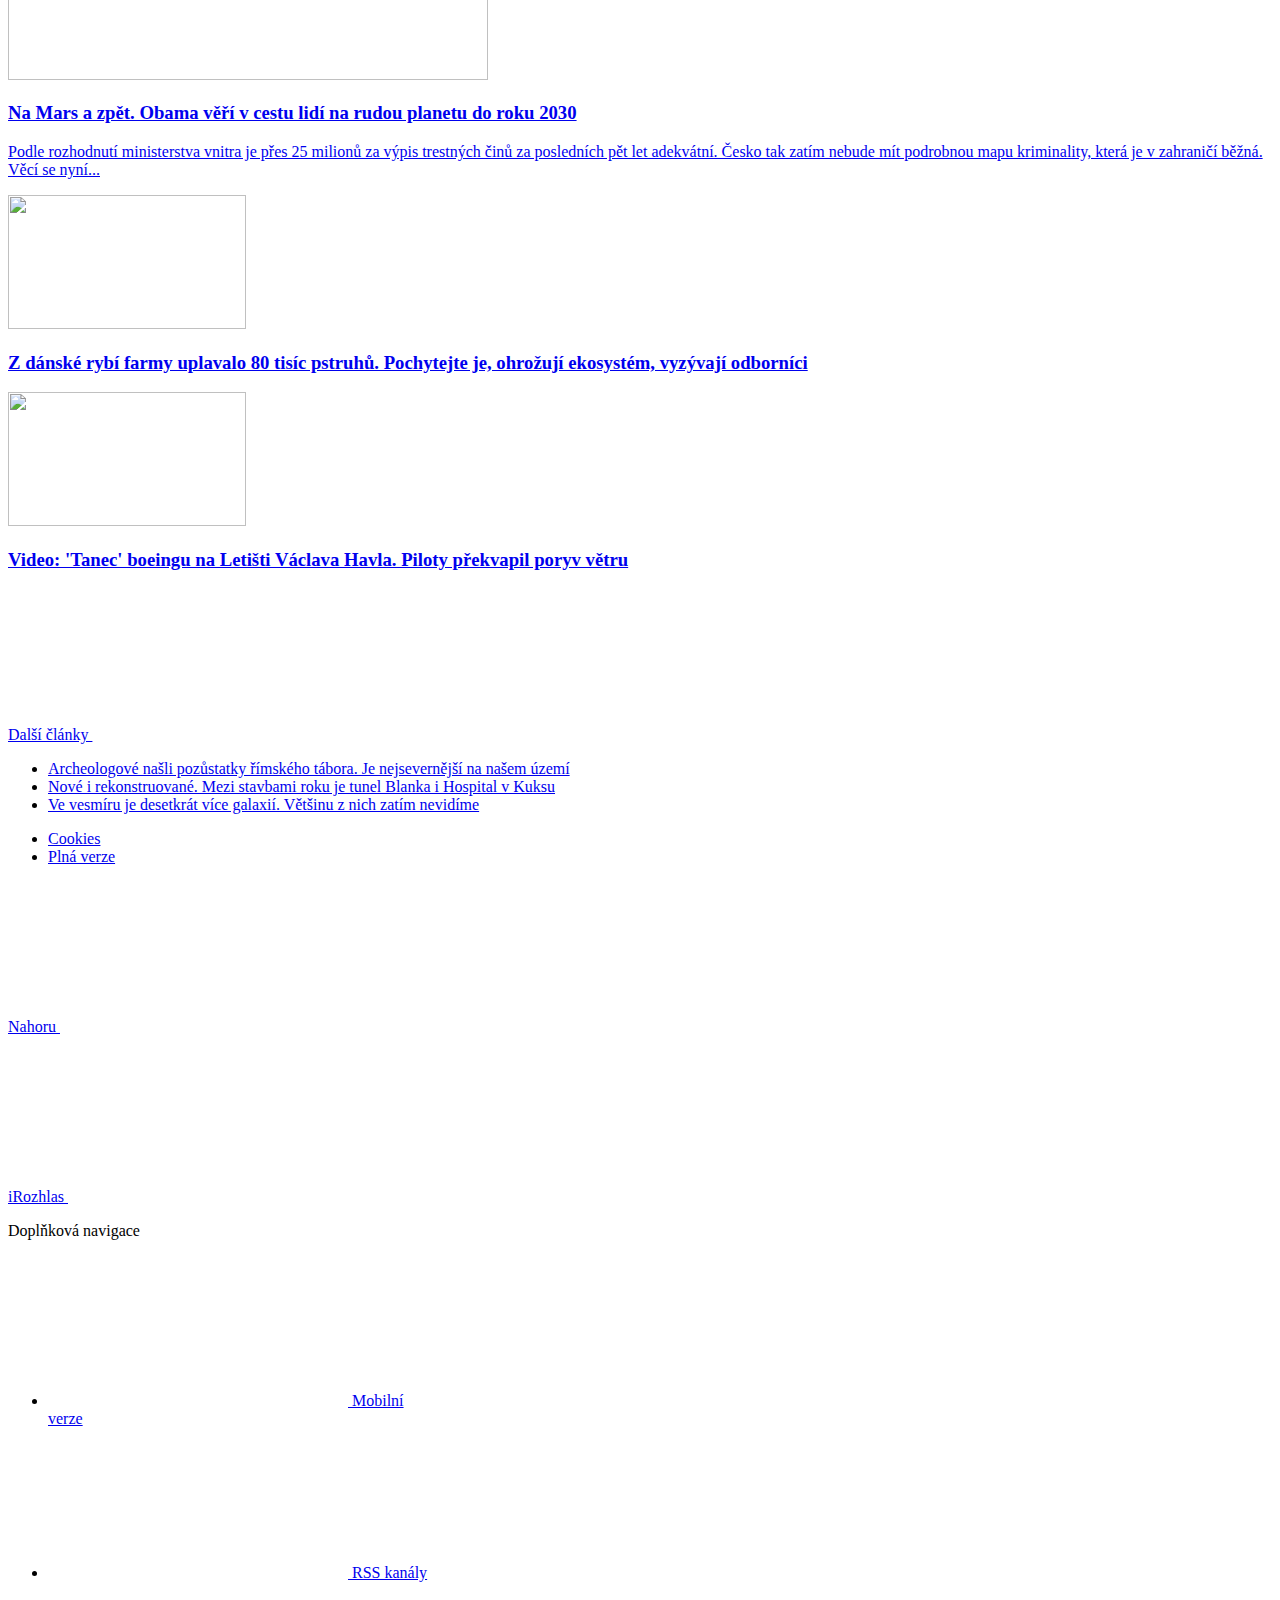
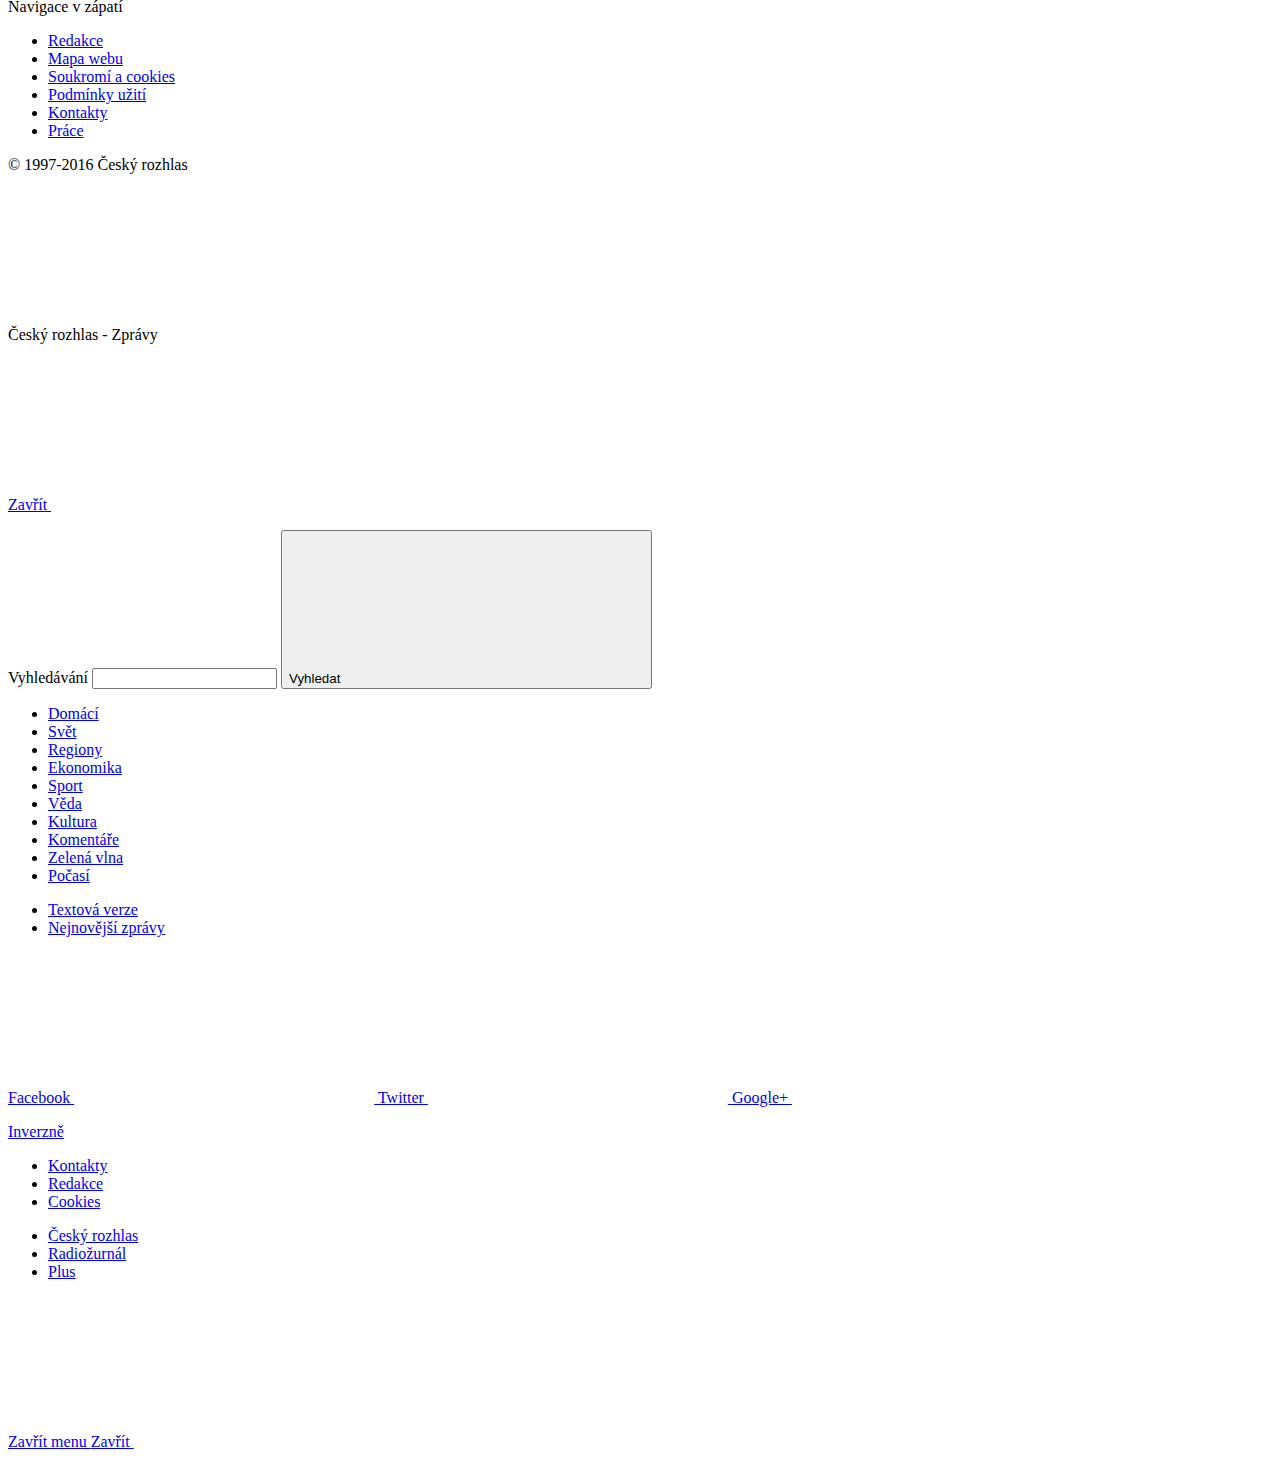
==== commit bfcd4e43: "popisek audia" ====
--- a/index.html
+++ b/index.html
@@ -327,10 +327,10 @@
 <h2 id="brno-prošlapalo-cestu-teď-váhá">Brno prošlapalo cestu, teď váhá</h2>
 <p>Prvním českým městem, které zmapovalo rodiny bez střechy nad hlavou a části z nich nabídlo dlouhodobé bydlení, bylo Brno. Před třemi lety spustilo program <a href="https://hf.socialnibydleni.org/rapid-re-housing-brno">Rapid Re-housing</a>, založeného na v zahraničí etablovaném přístupu <a href="https://hf.socialnibydleni.org/z%C3%A1kladn%C3%AD-principy">Housing first</a> (česky <em>Bydlení především</em>). Mezi zářím 2016 a květnem 2017 Brno pronajalo byty padesáti z 417 rodin bez domova v katastru města. O tom, které to budou, rozhodl los.</p>
 <p>Český rozhlas před rokem <a href="https://radiozurnal.rozhlas.cz/novy-zacatek-7295630">zmapoval radosti i problémy nových nájemníků</a>, stejně jako kritiku opozice.</p>
-</div><div class="row-main row-main--article"><div class="audiobox">
+<div class="audiobox">
 
 <!-- audio -->
-<div class="b-inline b-inline--left">
+<div class="b-inline">
   <div class="b-inline__wrap">
     <div class="b-audio-player js-audio">
       <div class="js-out">
@@ -378,7 +378,7 @@
 </div>
 
 <!-- audio -->
-<div class="b-inline b-inline--left">
+<div class="b-inline">
   <div class="b-inline__wrap">
     <div class="b-audio-player js-audio">
       <div class="js-out">
@@ -426,16 +426,16 @@
   </div>
 </div>
 
-</div></div><div class="row-main row-main--narrow">
+</div>
 
 <p>Brněnská iniciativa získala <a href="https://twitter.com/EUinmyRegion/status/917817250266181638">ocenění Evropské komise</a> a nejstarší evropskou cenu za sociální inovace <a href="https://www.sozialmarie.org/assets/media/about-the-award-ceremony-2018-press.pdf">SozialMarie</a>. Pro její přijetí v Česku ale byla klíčová <a href="https://drive.google.com/file/d/1B8WJuQ1PG5k7J6V_EAuU8SQgQhFDY2t5/view">závěrečná zpráva</a> výzkumníků Ostravské univerzity, sepsaná rok po zabydlení padesáti rodin.</p>
 <p>Ta program zhodnotila jako jednoznačný úspěch – například původní cíl programu, aby si alespoň 80 procent rodin udrželo bydlení, se podle zprávy podařilo splnit s rezervou. Po dvanácti měsících od nastěhování přišly o byt pouze dvě rodiny. Oproti kontrolní skupině – brněnských rodin bez domova – měli účastníci programu Rapid Re-housing 2× vyšší jistotu bydlení, 4,5× nižší riziko vážného duševního onemocnění matky nebo 3× nižší riziko hospitalizace některého člena rodiny.</p>
 <p>Brněnský program inspiroval také Ministerstvo práce a sociálních věcí. Na úspěch zareagovalo titulem Podpora programu Housing first, ve kterém <a href="https://www.esfcr.cz/vyzva-108-opz">rozděluje 150 milionů korun</a> z evropských dotací. Peníze jsou určené na platy sociálních pracovníků, kteří chudé lidi podporují v zabydlení, udržení bydlení a řešení dalších problémů chudých rodin. O příspěvek můžou žádat radnice nebo pomáhající organizace. Český rozhlas natáčel v pěti městech, které o peníze na sociální bydlení mají zájem.</p>
-</div><div class="row-main row-main--article">
+<p><em>(Text pokračuje pod audiem.)</em></p>
 <div class="audiobox">
 
 <!-- audio -->
-<div class="b-inline b-inline--left"><h3>Hodonín</h3>
+<div class="b-inline"><h3>Hodonín</h3>
   <div class="b-inline__wrap">
     <div class="b-audio-player js-audio">
       <div class="js-out">
@@ -484,7 +484,7 @@
 </div>
 
 <!-- audio -->
-<div class="b-inline b-inline--left"><h3>Jihlava</h3>
+<div class="b-inline"><h3>Jihlava</h3>
   <div class="b-inline__wrap">
     <div class="b-audio-player js-audio">
       <div class="js-out">
@@ -533,7 +533,7 @@
 </div>
 
 <!-- audio -->
-<div class="b-inline b-inline--left"><h3>Olomouc</h3>
+<div class="b-inline"><h3>Olomouc</h3>
   <div class="b-inline__wrap">
     <div class="b-audio-player js-audio">
       <div class="js-out">
@@ -582,7 +582,7 @@
 </div>
 
 <!-- audio -->
-<div class="b-inline b-inline--left"><h3>Plzeň</h3>
+<div class="b-inline"><h3>Plzeň</h3>
   <div class="b-inline__wrap">
     <div class="b-audio-player js-audio">
       <div class="js-out">
@@ -631,7 +631,7 @@
 </div>
 
 <!-- audio -->
-<div class="b-inline b-inline--left"><h3>Trutnov</h3>
+<div class="b-inline"><h3>Trutnov</h3>
   <div class="b-inline__wrap">
     <div class="b-audio-player js-audio">
       <div class="js-out">
@@ -679,7 +679,7 @@
   </div>
 </div>
 
-</div></div><div class="row-main row-main--narrow">
+</div>
 
 <p>V Brně se mezitím rozhořel spor o to, jestli a jak peníze nabízené ministerstvem využít pro pokračování programu. Program Rapid Re-housing byl dítětem hnutí Žít Brno, které ovšem v loňských komunálních volbách propadlo. Nová koalice, vedená ODS, s pozitivním vyzněním zprávy Ostravské univerzity nesouhlasí. Doplnila ji detailním rozpisem nákladů města <a href="https://www.brno.cz/fileadmin/user_upload/sprava_mesta/magistrat_mesta_brna/ORGO/materialy-zmb/ZMB_Z8-05/MMB2019000000312.pdf">(příloha č. 3)</a>, ve které uvádí téměř půlmilionový dluh rodin na nájemném, čtvrtmilionový dluh na platbách za komunální odpad, ale také ušlý zisk radnice oproti běžnému nájemnému. Dohromady vyčísluje náklady města na téměř tři a půl milionu korun.</p>
 <p>Po dvou letech od nastěhování rodin se také podstatně zhoršila bilance zachování bydlení. Z původních padesáti dnes zůstává v bytech 46 rodin a šesti dalším kvůli dluhům vystěhování hrozí.</p>
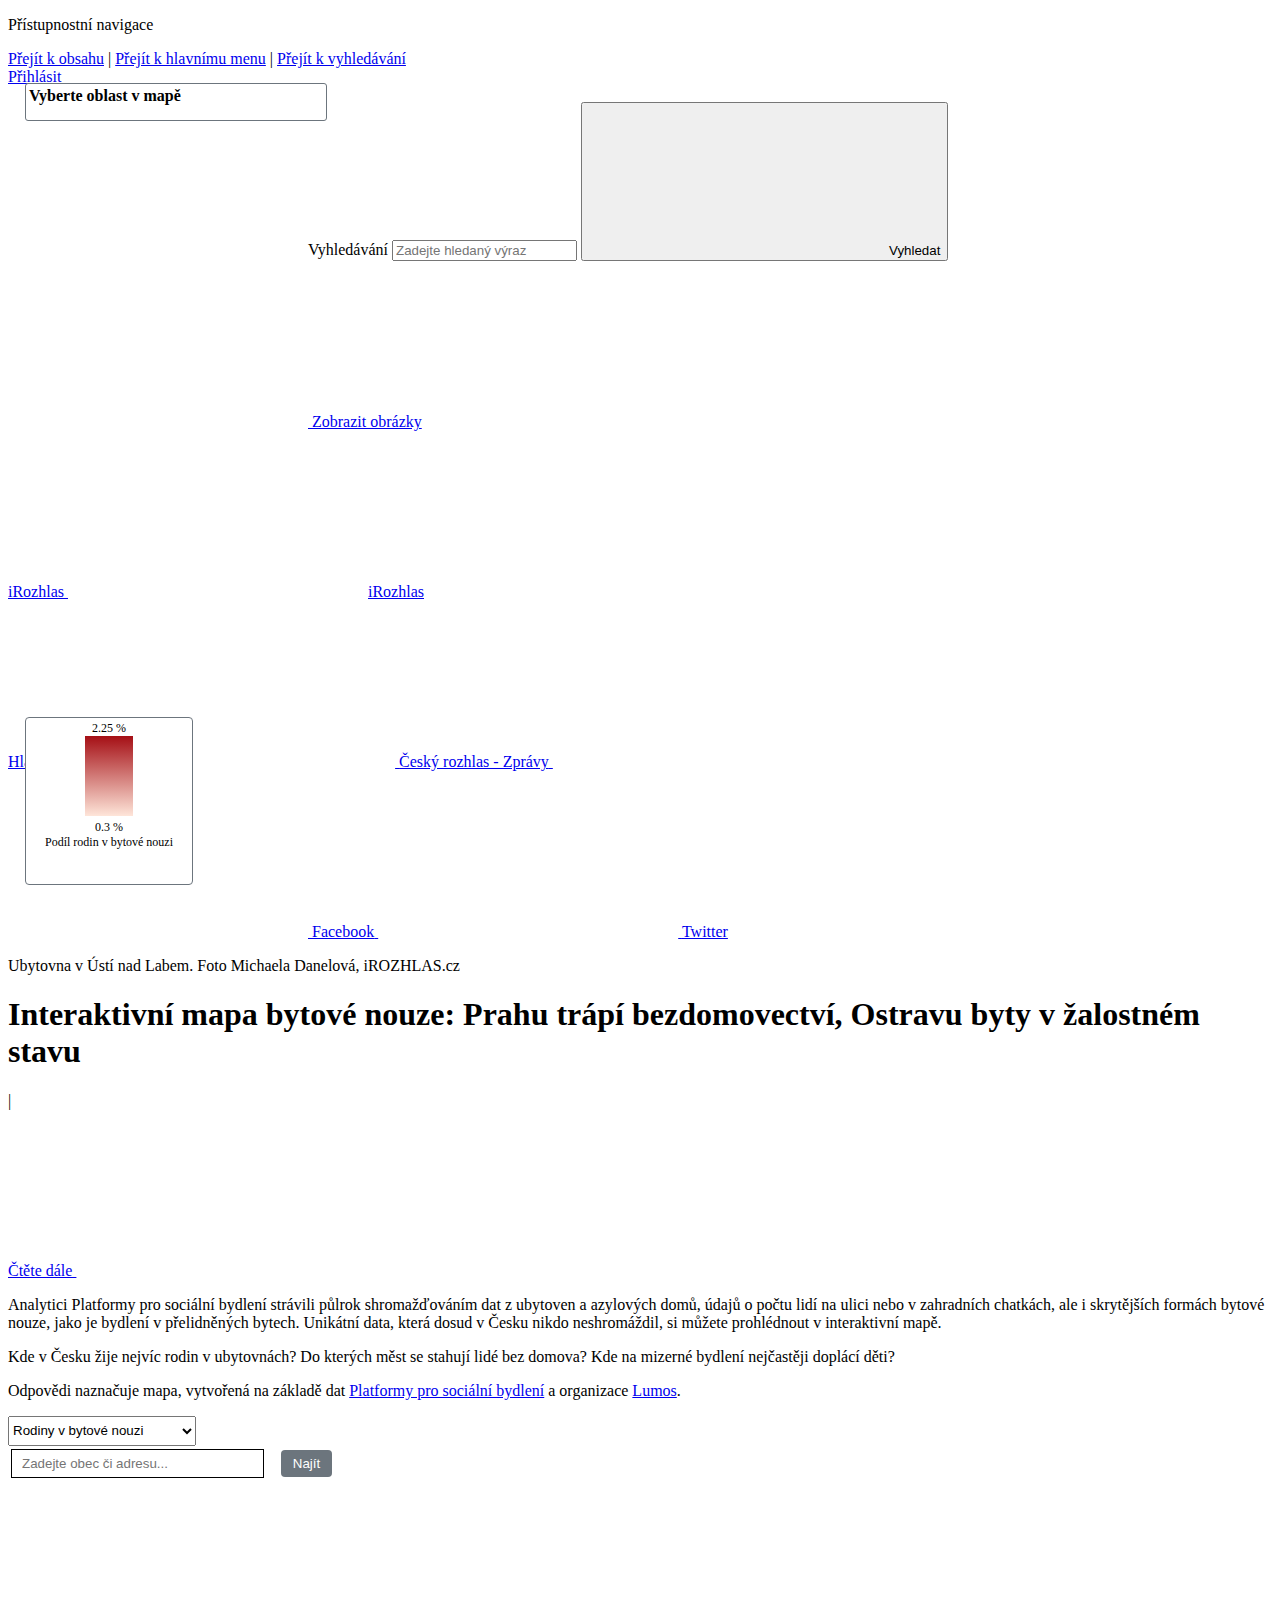
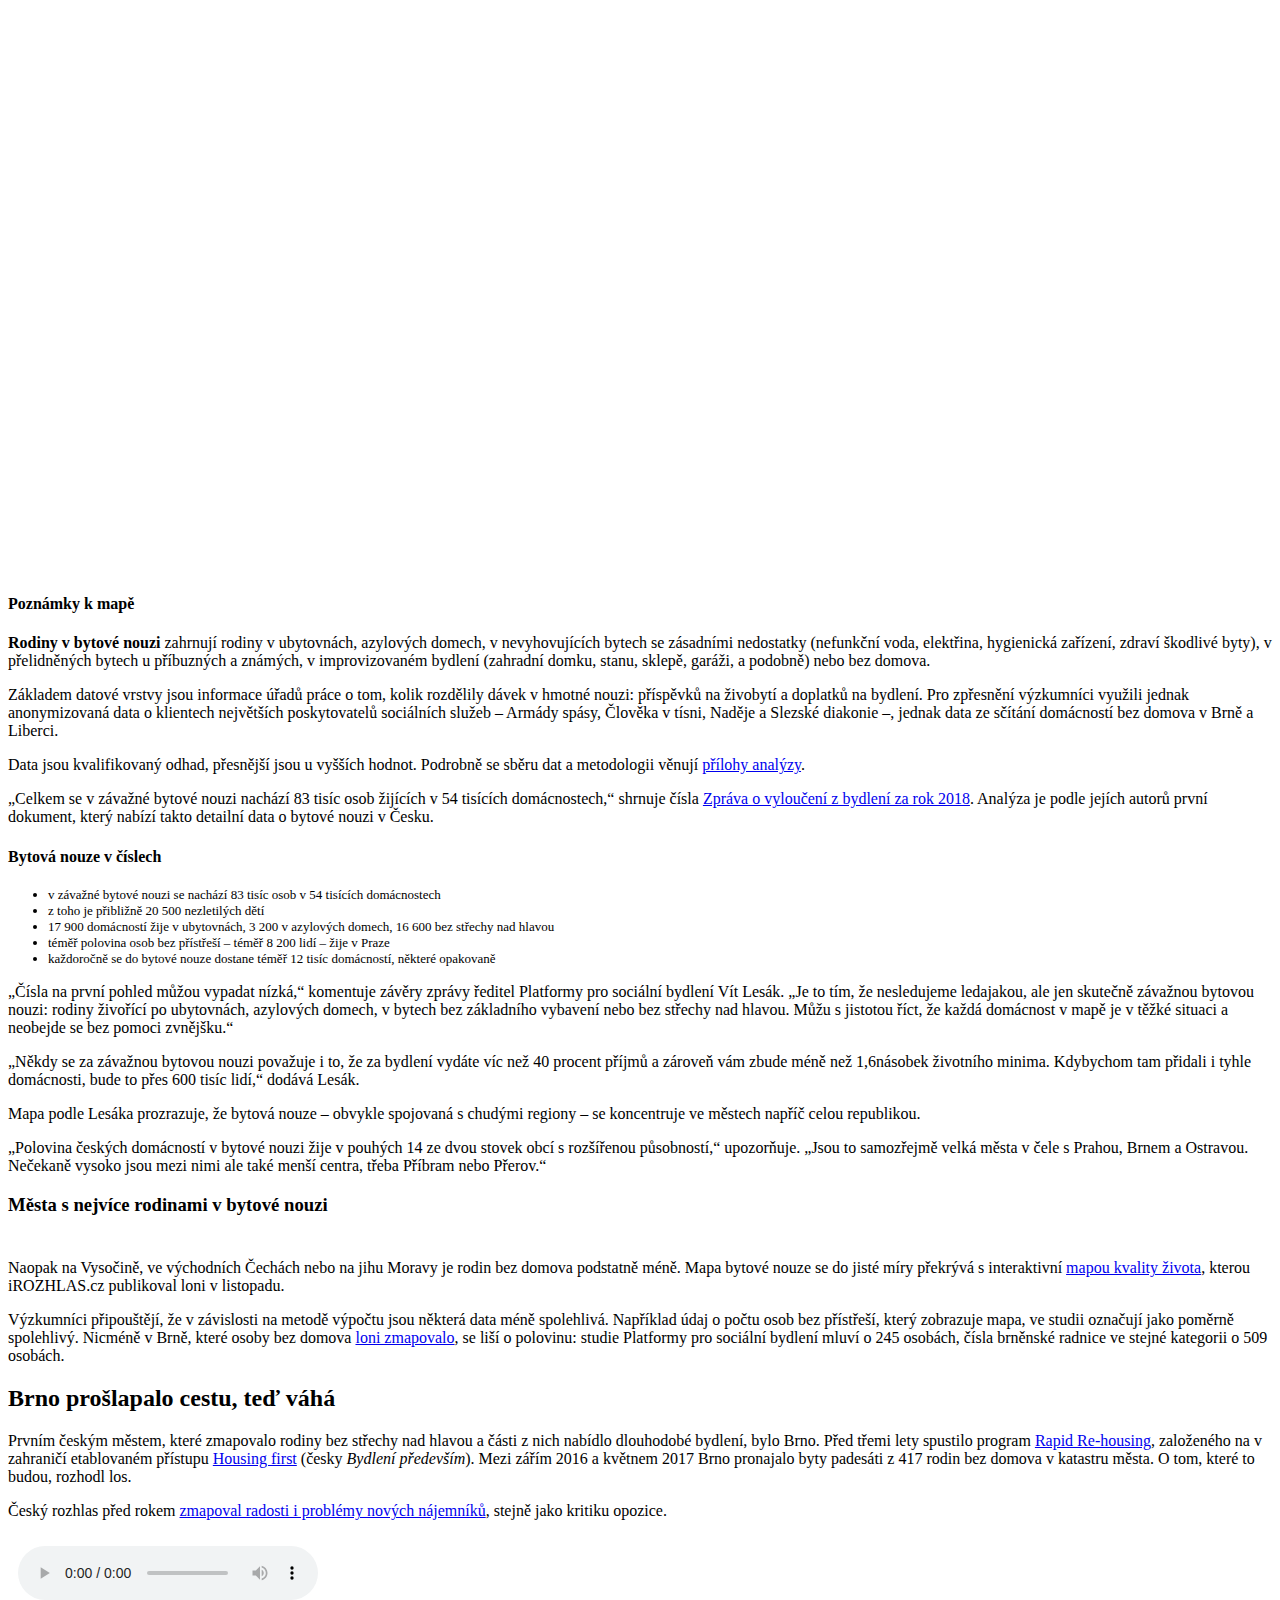
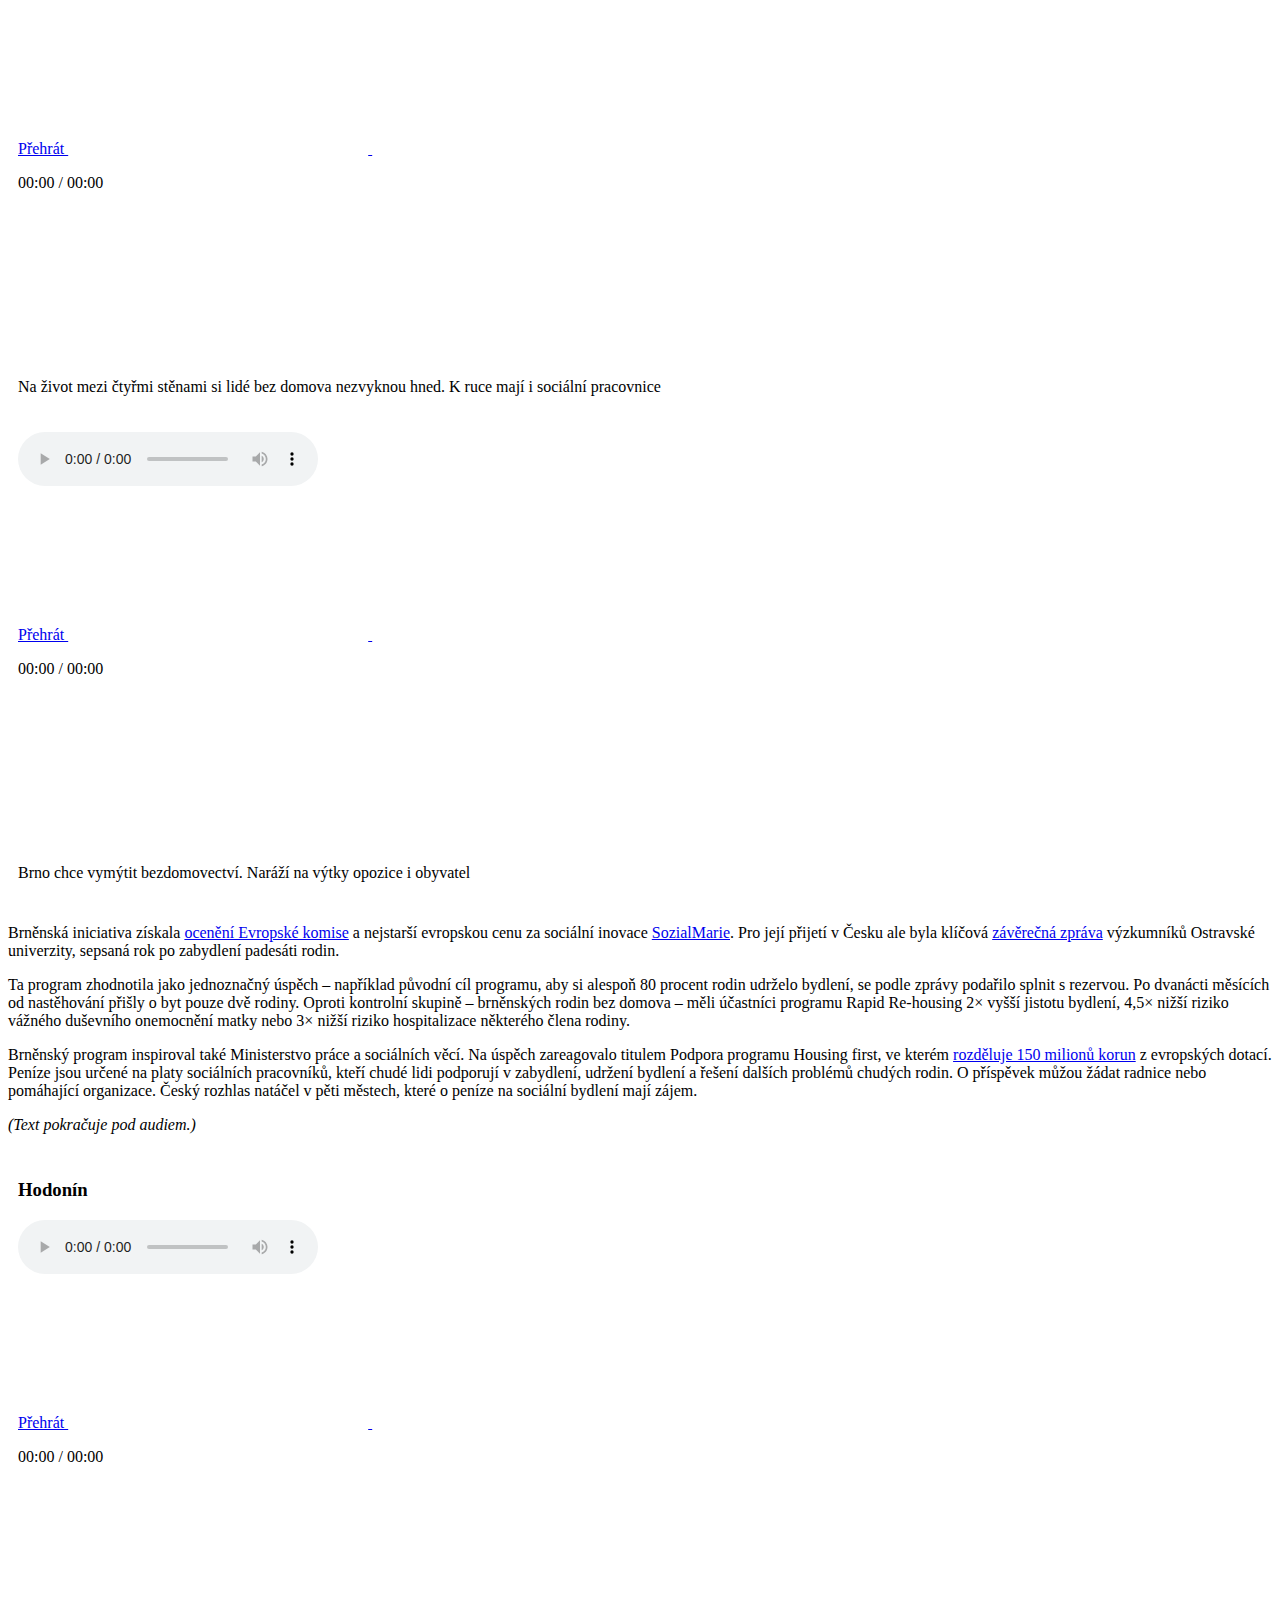
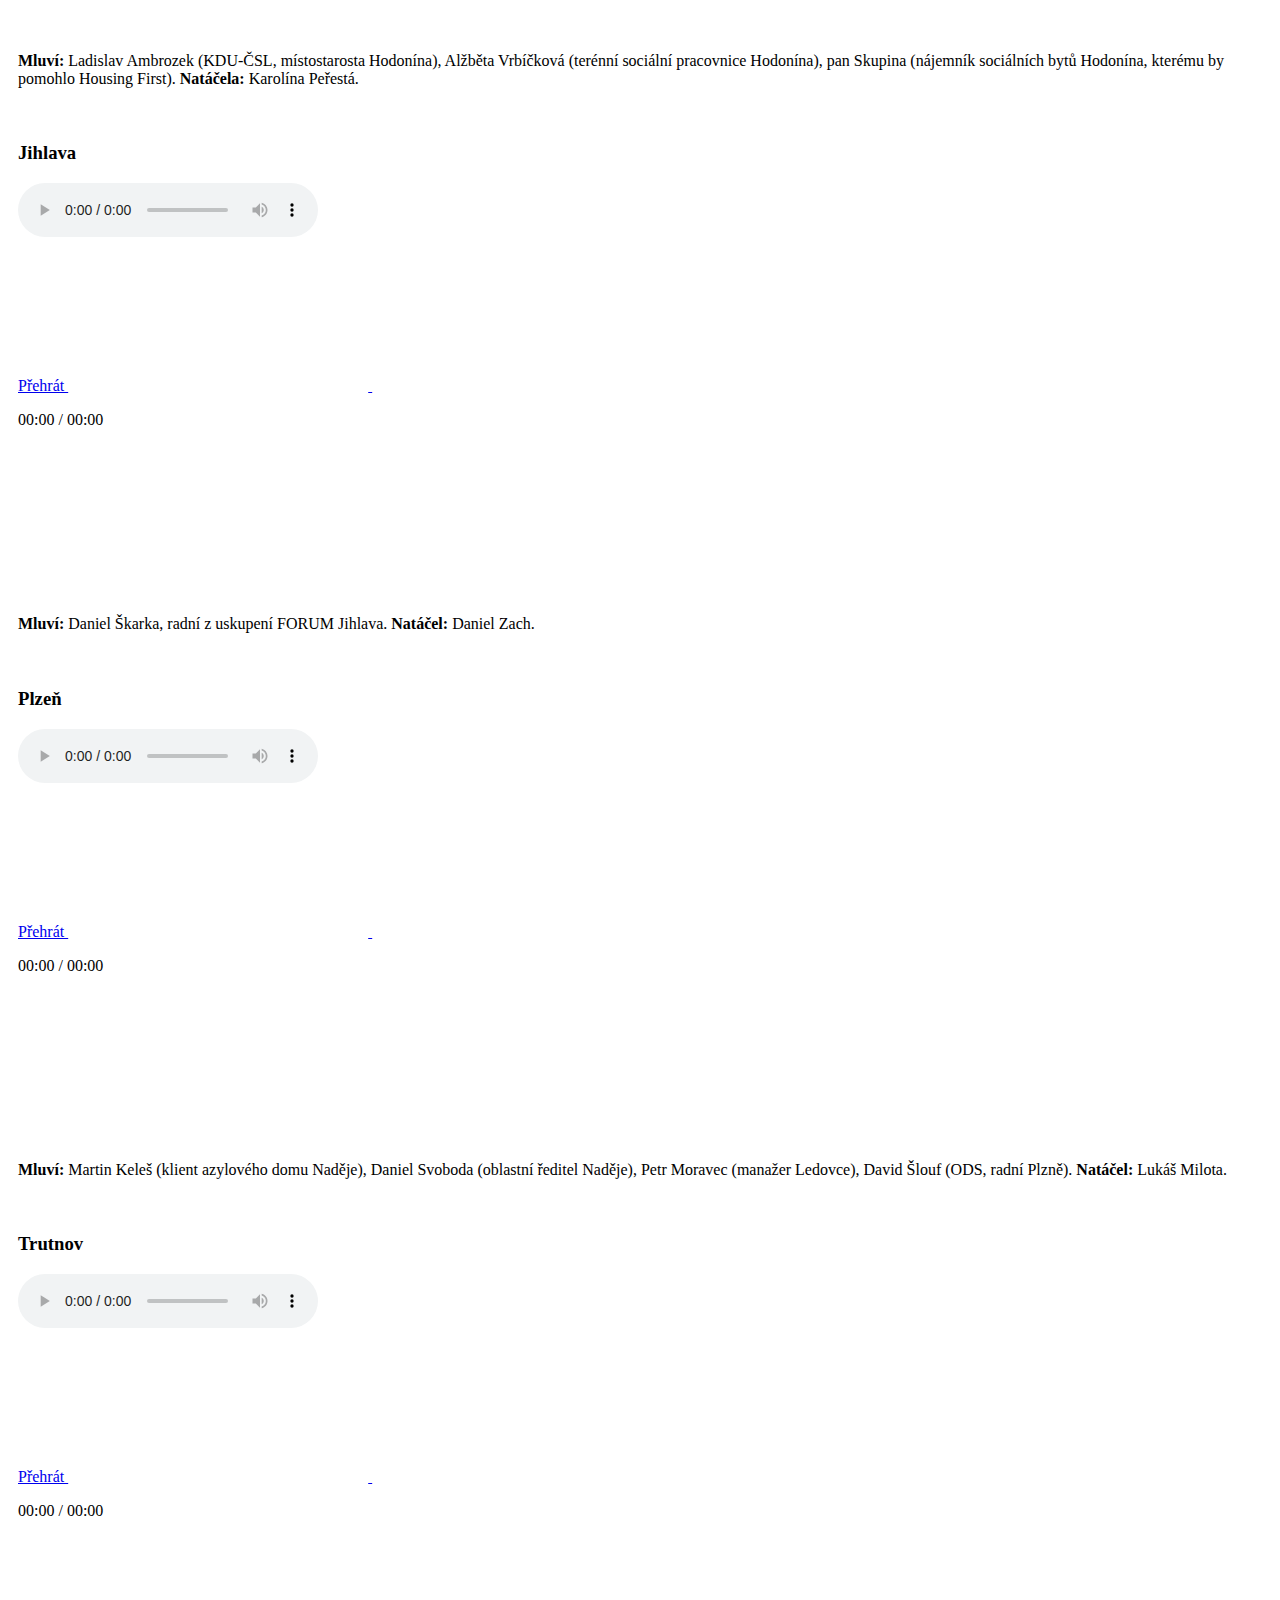
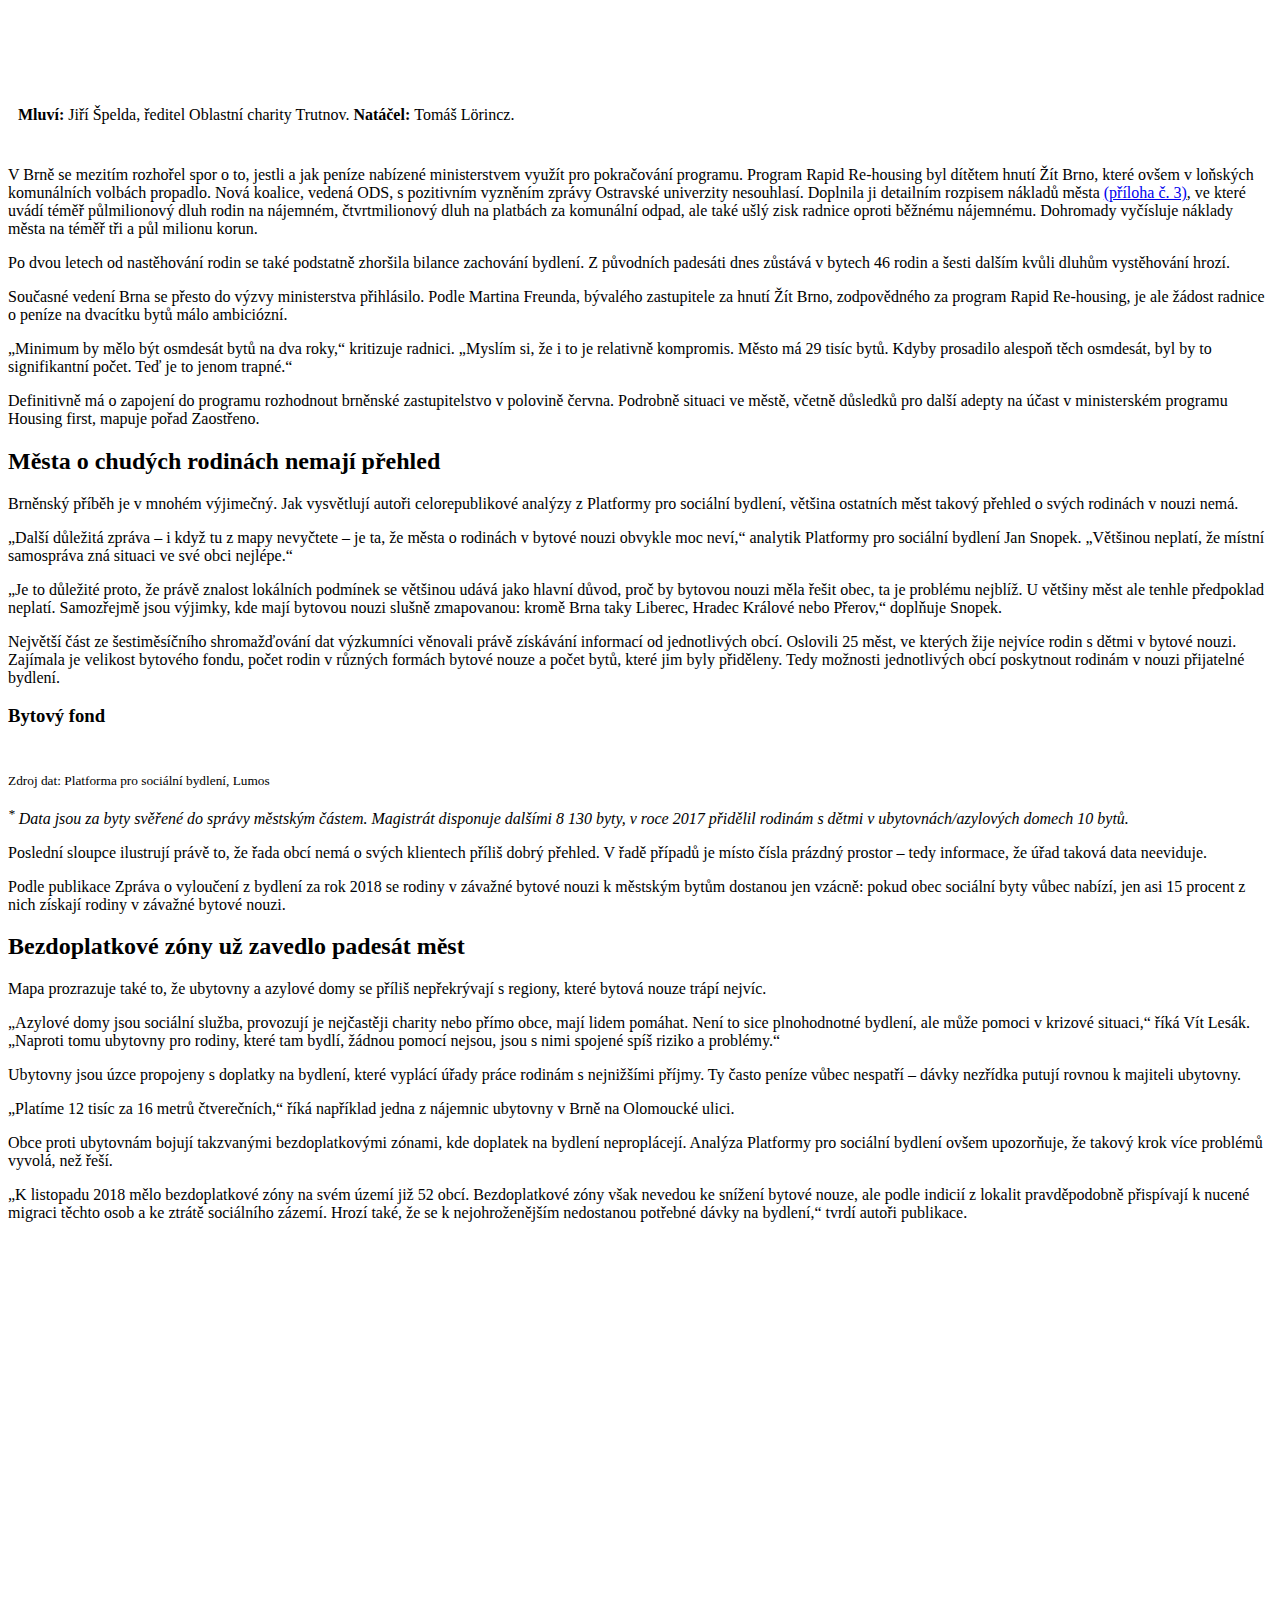
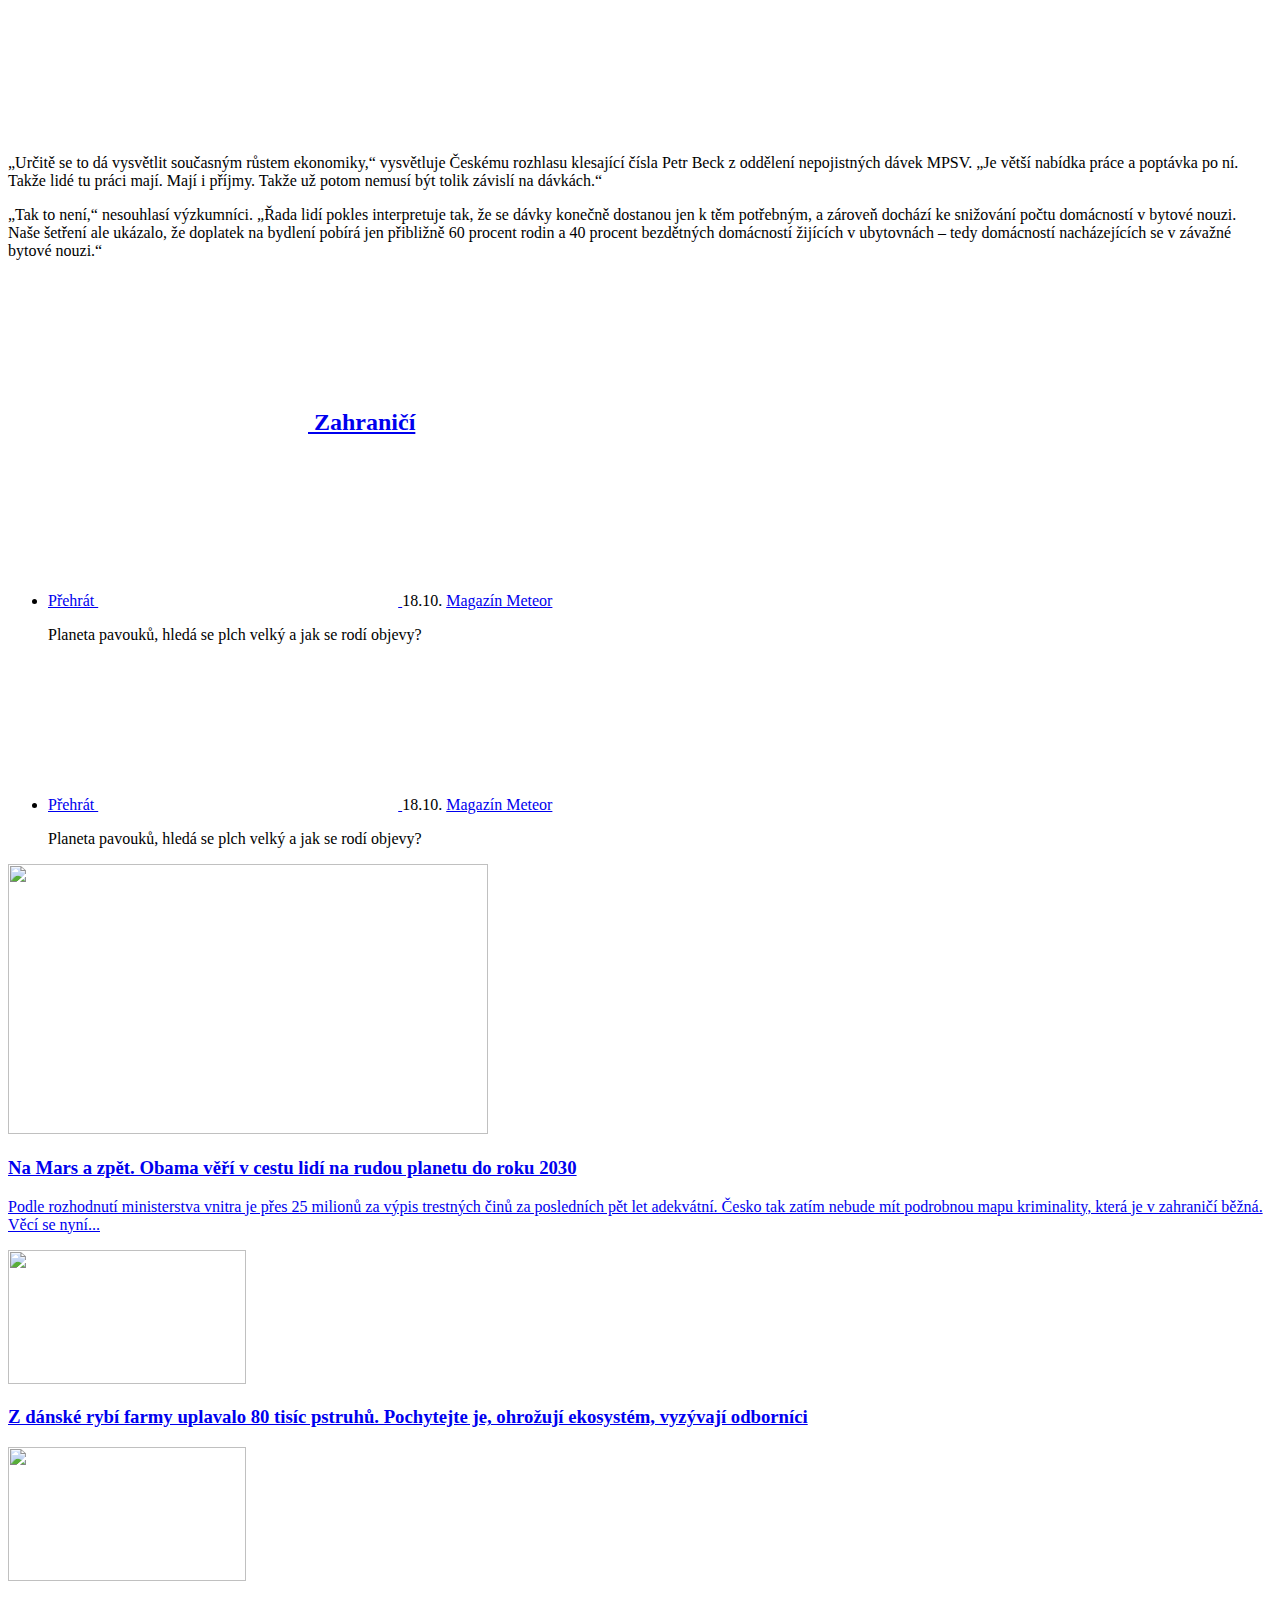
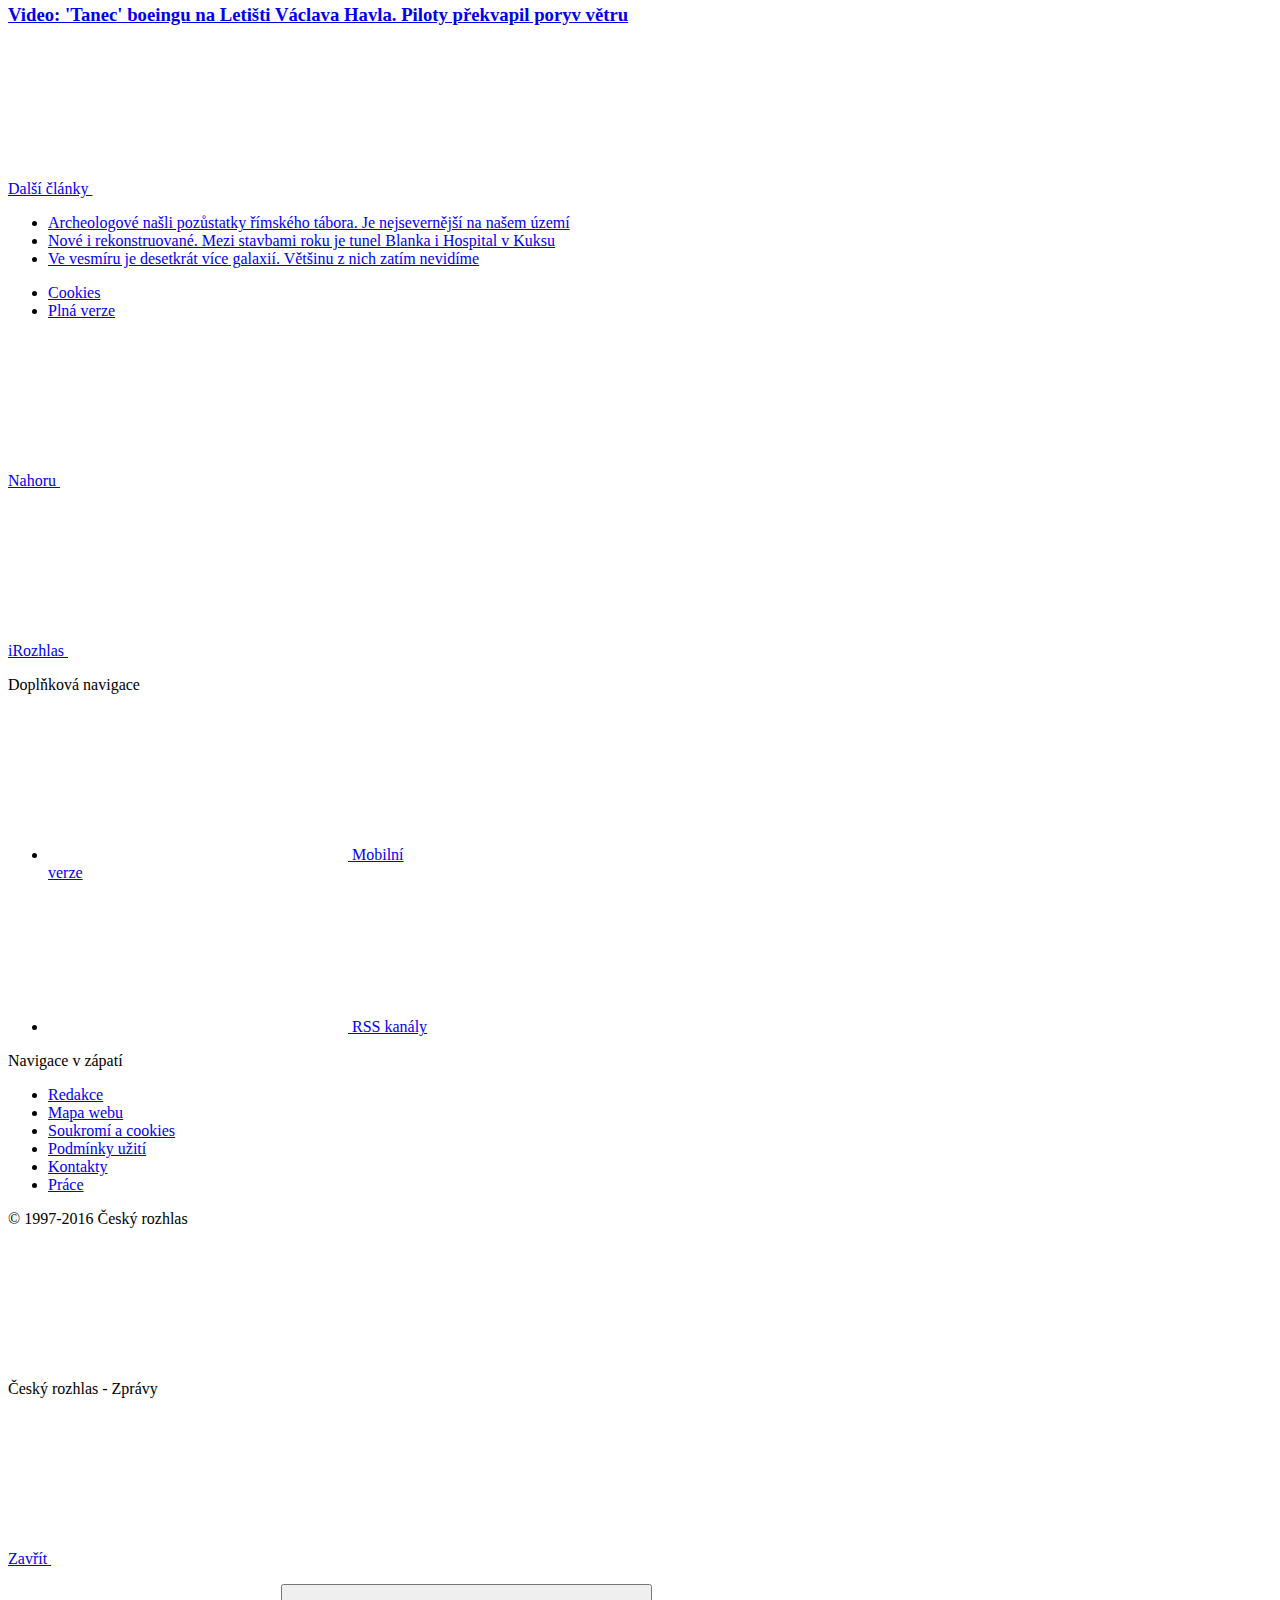
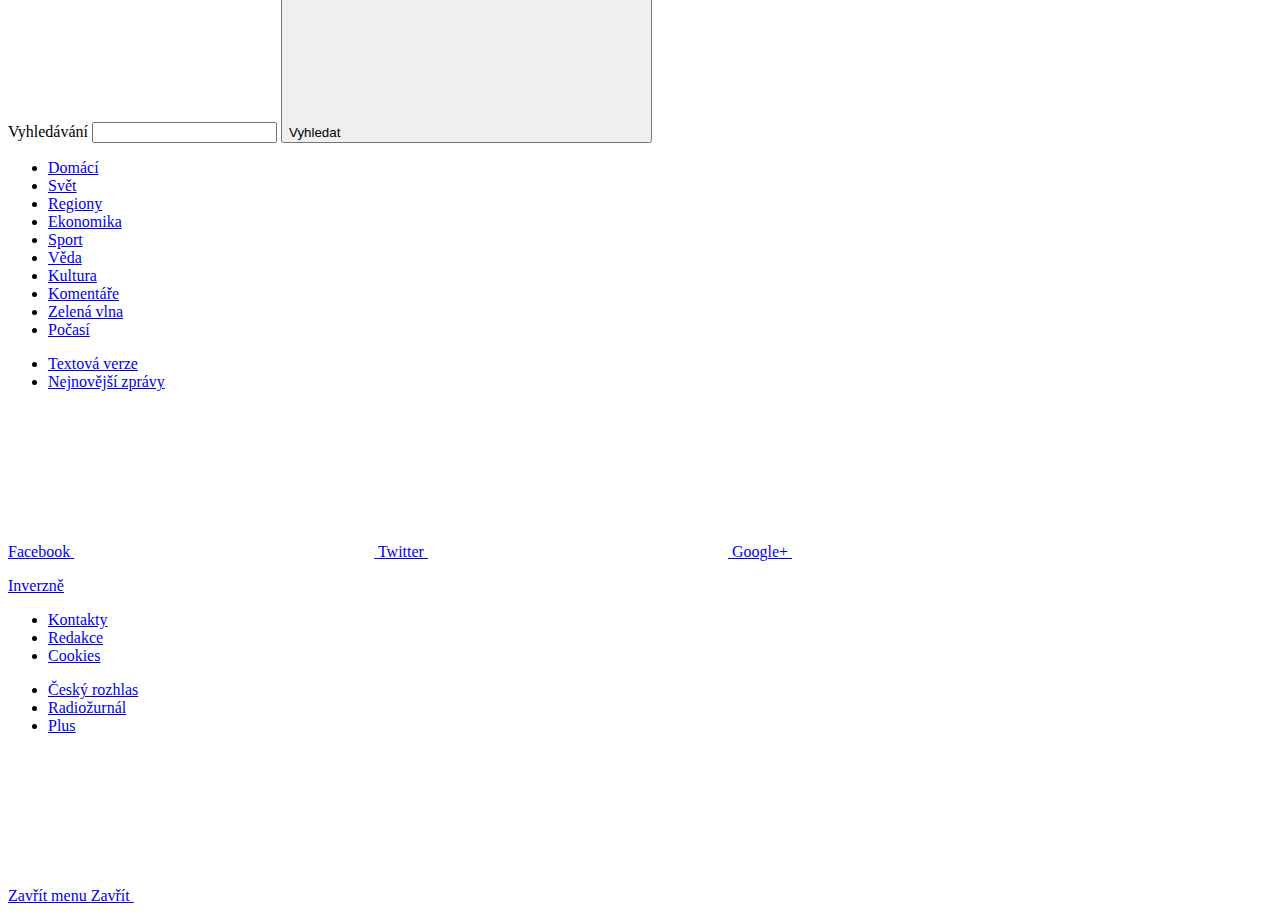
==== commit 633aacac: "styling" ====
--- a/index.html
+++ b/index.html
@@ -256,7 +256,7 @@
 
 	<link rel="stylesheet" type="text/css" href="https://cdn.datatables.net/1.10.19/css/jquery.dataTables.min.css">
 <link rel="stylesheet" type="text/css" href="https://cdn.datatables.net/responsive/2.2.3/css/responsive.dataTables.min.css">
-<link rel="stylesheet" type="text/css" href="https://api.tiles.mapbox.com/mapbox-gl-js/v0.53.1/mapbox-gl.css"><style>#map{width:100%;height:75vh}#legend{width:100%;margin-top:3px;margin-bottom:3px;padding:3px;min-height:30px;border-color:#6c757d;border-style:solid;border-width:.5px;transition:color .15s ease-in-out,background-color .15s ease-in-out,border-color .15s ease-in-out,box-shadow .15s ease-in-out}@media only screen and (min-width:600px){#legend{width:23vw;position:absolute;background-color:#fff;border-color:#6c757d;border-style:solid;border-width:.5px;border-radius:3px;top:80px;left:25px;margin-top:3px;margin-bottom:3px;padding:3px;min-height:30px;border-color:#6c757d;border-style:solid;border-width:.5px;transition:color .15s ease-in-out,background-color .15s ease-in-out,border-color .15s ease-in-out,box-shadow .15s ease-in-out}}#topic_select{max-width:100%;min-height:30px}#inp-geocode{width:20%;min-width:140px;padding:6px 10px;margin:3px;box-sizing:border-box;border-radius:0;border:1px solid;transition:border-color .15s ease-in-out}#inp-geocode:invalid{border-color:red}#inp-btn{margin-left:10px;padding:.375rem .75rem;color:#fff;background-color:#6c757d;border-color:#6c757d;border-radius:.25rem;transition:color .15s ease-in-out,background-color .15s ease-in-out,border-color .15s ease-in-out,box-shadow .15s ease-in-out;border-style:none}#inp-btn:hover{color:#fff;background-color:#5a6268;border-color:#545b62}#scale{position:absolute;bottom:12px;left:25px;width:55px;text-align:center;height:120px;background-color:#fff;border-color:#6c757d;border-radius:.25rem;margin-top:3px;margin-bottom:3px;padding:3px;min-height:30px;border-style:solid;border-width:.5px;transition:color .15s ease-in-out,background-color .15s ease-in-out,border-color .15s ease-in-out,box-shadow .15s ease-in-out}#clr{background-image:linear-gradient(#a50f15,#fee5d9);width:80%;display:inline-block;height:50%}#clr_max,#clr_min{font-size:14px}@media only screen and (max-width:600px){#scale{display:none}}.audiobox{display:flex;flex-wrap:wrap}.audiobox .b-inline{margin:10px}</style>
+<link rel="stylesheet" type="text/css" href="https://api.tiles.mapbox.com/mapbox-gl-js/v0.53.1/mapbox-gl.css"><style>#map{width:100%;height:75vh}#legend{width:100%;margin-top:3px;margin-bottom:3px;padding:3px;min-height:30px;border-color:#6c757d;border-style:solid;border-width:.5px;transition:color .15s ease-in-out,background-color .15s ease-in-out,border-color .15s ease-in-out,box-shadow .15s ease-in-out}@media only screen and (min-width:600px){#legend{width:23vw;position:absolute;background-color:#fff;border-color:#6c757d;border-style:solid;border-width:.5px;border-radius:3px;top:80px;left:25px;margin-top:3px;margin-bottom:3px;padding:3px;min-height:30px;border-color:#6c757d;border-style:solid;border-width:.5px;transition:color .15s ease-in-out,background-color .15s ease-in-out,border-color .15s ease-in-out,box-shadow .15s ease-in-out}}#topic_select{max-width:100%;min-height:30px}#inp-geocode{width:20%;min-width:140px;padding:6px 10px;margin:3px;box-sizing:border-box;border-radius:0;border:1px solid;transition:border-color .15s ease-in-out}#inp-geocode:invalid{border-color:red}#inp-btn{margin-left:10px;padding:.375rem .75rem;color:#fff;background-color:#6c757d;border-color:#6c757d;border-radius:.25rem;transition:color .15s ease-in-out,background-color .15s ease-in-out,border-color .15s ease-in-out,box-shadow .15s ease-in-out;border-style:none}#inp-btn:hover{color:#fff;background-color:#5a6268;border-color:#545b62}#scale{position:absolute;bottom:12px;left:25px;width:160px;text-align:center;height:160px;background-color:#fff;border-color:#6c757d;border-radius:.25rem;margin-top:3px;margin-bottom:3px;padding:3px;min-height:30px;border-style:solid;border-width:.5px;transition:color .15s ease-in-out,background-color .15s ease-in-out,border-color .15s ease-in-out,box-shadow .15s ease-in-out}#clr{background-image:linear-gradient(#a50f15,#fee5d9);width:30%;display:inline-block;height:50%}#clr_max,#clr_min{font-size:12px}@media only screen and (max-width:600px){#scale{display:none}}.audiobox{display:flex;flex-wrap:wrap}.audiobox .b-inline{margin:10px}</style>
 
 	<div class="row-main row-main--narrow">
 		<p class="text-bold text-lg">
@@ -281,7 +281,7 @@
 <div id="scale">
 <div id="clr_max">2.25 %</div>
 <div id="clr"></div>
-<div id="clr_min">0.3 %</div>
+<div id="clr_min">0.3 %<br>Podíl rodin v bytové nouzi</div>
 </div>
 <div id="legend"><b>Vyberte oblast v mapě</b></div>
 </div><div class="row-main row-main--narrow">
@@ -330,7 +330,7 @@
 <div class="audiobox">
 
 <!-- audio -->
-<div class="b-inline">
+<div class="b-inline b-inline--left">
   <div class="b-inline__wrap">
     <div class="b-audio-player js-audio">
       <div class="js-out">
@@ -378,7 +378,7 @@
 </div>
 
 <!-- audio -->
-<div class="b-inline">
+<div class="b-inline b-inline--left">
   <div class="b-inline__wrap">
     <div class="b-audio-player js-audio">
       <div class="js-out">
@@ -435,7 +435,7 @@
 <div class="audiobox">
 
 <!-- audio -->
-<div class="b-inline"><h3>Hodonín</h3>
+<div class="b-inline b-inline--left"><h3>Hodonín</h3>
   <div class="b-inline__wrap">
     <div class="b-audio-player js-audio">
       <div class="js-out">
@@ -484,7 +484,7 @@
 </div>
 
 <!-- audio -->
-<div class="b-inline"><h3>Jihlava</h3>
+<div class="b-inline b-inline--left"><h3>Jihlava</h3>
   <div class="b-inline__wrap">
     <div class="b-audio-player js-audio">
       <div class="js-out">
@@ -533,56 +533,7 @@
 </div>
 
 <!-- audio -->
-<div class="b-inline"><h3>Olomouc</h3>
-  <div class="b-inline__wrap">
-    <div class="b-audio-player js-audio">
-      <div class="js-out">
-        <audio controls="">
-          <source src="https://www.irozhlas.cz/sites/default/files/uploader_unmanaged/bytnouze_olomouc_190610-135248_cib.mp3" type="audio/mpeg">
-          Váš prohlížeč nepodporuje přehrávání audia.
-        </audio>
-      </div>
-      <div class="b-audio-player__controls">
-        <a href="#" class="b-audio-player__play play-btn">
-          Přehrát
-          <span class="icon-svg icon-svg--play ">
-    <svg class="icon-svg__svg" xmlns:xlink="http://www.w3.org/1999/xlink">
-      <use xlink:href="/sites/all/themes/custom/irozhlas/img/bg/icons-svg.svg#icon-play" x="0" y="0" width="100%" height="100%"></use></svg>
-  </span>          <span class="icon-svg icon-svg--pause ">
-    <svg class="icon-svg__svg" xmlns:xlink="http://www.w3.org/1999/xlink">
-      <use xlink:href="/sites/all/themes/custom/irozhlas/img/bg/icons-svg.svg#icon-pause" x="0" y="0" width="100%" height="100%"></use></svg>
-  </span>        </a>
-        <p class="b-audio-player__time">00:00 / 00:00</p>
-        <p class="b-audio-player__sound">
-          <span class="b-audio-player__mute">
-            <span class="icon-svg icon-svg--mute ">
-    <svg class="icon-svg__svg" xmlns:xlink="http://www.w3.org/1999/xlink">
-      <use xlink:href="/sites/all/themes/custom/irozhlas/img/bg/icons-svg.svg#icon-mute" x="0" y="0" width="100%" height="100%"></use></svg>
-  </span>          </span>
-          <span class="b-audio-player__sound-bar">
-            <span class="icon-svg icon-svg--audio-player-dots ">
-    <svg class="icon-svg__svg" xmlns:xlink="http://www.w3.org/1999/xlink">
-      <use xlink:href="/sites/all/themes/custom/irozhlas/img/bg/icons-svg.svg#icon-audio-player-dots" x="0" y="0" width="100%" height="100%"></use></svg>
-  </span>            <span class="b-audio-player__sound-progress" style="width: 100%;">
-              <span class="icon-svg icon-svg--audio-player-dots ">
-    <svg class="icon-svg__svg" xmlns:xlink="http://www.w3.org/1999/xlink">
-      <use xlink:href="/sites/all/themes/custom/irozhlas/img/bg/icons-svg.svg#icon-audio-player-dots" x="0" y="0" width="100%" height="100%"></use></svg>
-  </span>            </span>
-          </span>
-        </p>
-        <div class="b-audio-player__bar">
-          <div class="b-audio-player__progress"></div>
-        </div>
-      </div>
-      <p class="b-audio-player__title">
-        XXX
-      </p>
-    </div>
-  </div>
-</div>
-
-<!-- audio -->
-<div class="b-inline"><h3>Plzeň</h3>
+<div class="b-inline b-inline--left"><h3>Plzeň</h3>
   <div class="b-inline__wrap">
     <div class="b-audio-player js-audio">
       <div class="js-out">
@@ -631,7 +582,7 @@
 </div>
 
 <!-- audio -->
-<div class="b-inline"><h3>Trutnov</h3>
+<div class="b-inline b-inline--left"><h3>Trutnov</h3>
   <div class="b-inline__wrap">
     <div class="b-audio-player js-audio">
       <div class="js-out">
@@ -725,7 +676,7 @@
 	</div>
 	<!--[[ZPRAVY_SNOWFALL_RELATED:ARTICLES]]-->
 </div>
-<script>!function(t){var e={};function o(n){if(e[n])return e[n].exports;var l=e[n]={i:n,l:!1,exports:{}};return t[n].call(l.exports,l,l.exports,o),l.l=!0,l.exports}o.m=t,o.c=e,o.d=function(t,e,n){o.o(t,e)||Object.defineProperty(t,e,{enumerable:!0,get:n})},o.r=function(t){"undefined"!=typeof Symbol&&Symbol.toStringTag&&Object.defineProperty(t,Symbol.toStringTag,{value:"Module"}),Object.defineProperty(t,"__esModule",{value:!0})},o.t=function(t,e){if(1&e&&(t=o(t)),8&e)return t;if(4&e&&"object"==typeof t&&t&&t.__esModule)return t;var n=Object.create(null);if(o.r(n),Object.defineProperty(n,"default",{enumerable:!0,value:t}),2&e&&"string"!=typeof t)for(var l in t)o.d(n,l,function(e){return t[e]}.bind(null,l));return n},o.n=function(t){var e=t&&t.__esModule?function(){return t.default}:function(){return t};return o.d(e,"a",e),e},o.o=function(t,e){return Object.prototype.hasOwnProperty.call(t,e)},o.p="",o(o.s=0)}([function(t,e,o){"use strict";o.r(e);var n={"Rodiny v bytové nouzi":[.003,.0058,.0097,.0152,.0225],"Rodiny v ubytovnách":[6e-4,.0021,.0041,.0062,.0109],"Rodiny v azylových domech":[2e-4,9e-4,.0016,.0028,.0041],"Osoby bez přístřeší":[6e-4,.0011,.0017,.003,.0047]},l="https://data.irozhlas.cz";"localhost"==window.location.hostname&&(l="http://localhost");var a=new mapboxgl.Map({container:"map",style:"https://data.irozhlas.cz/mapa-domu/map_styl/style.json",zoom:6.85,maxZoom:11,attributionControl:!1,center:[15.3350758,49.7417517]});a.getCanvas().style.cursor="default",a.fitBounds([[12.09,51.06],[18.87,48.55]]),a.addControl(new mapboxgl.NavigationControl),a.addControl(new mapboxgl.AttributionControl({compact:!0,customAttribution:'obrazový podkres <a target="_blank" href="https://samizdat.cz">Samizdat</a>, data <a target="_blank" href="http://vdp.cuzk.cz/">ČÚZK</a>, <a target="_blank" href="https://www.czso.cz/">ČSÚ</a>, <a target="_blank" href="https://socialnibydleni.org/">Platforma pro sociální bydlení</a> a <a target="_blank" href="https://socialnibydleni.org/">Lumos</a>'})),a.scrollZoom.disable(),a.on("click",function(t){a.scrollZoom.enable()});var r={"Rodiny v bytové nouzi":["nouze_rodiny","rodin","nouze_deti","nouze_osoby"],"Rodiny v ubytovnách":["ubyt_rodiny","rodin","ubyt_deti","ubyt_osoby"],"Rodiny v azylových domech":["azyl_rodiny","rodin","azyl_deti","azyl_osoby"],"Osoby bez přístřeší":["bezdom","POCET_OBYV"]},i={"Rodiny v bytové nouzi":["#fee5d9","#fcae91","#fb6a4a","#de2d26","#a50f15"],"Rodiny v ubytovnách":["#f2f0f7","#cbc9e2","#9e9ac8","#756bb1","#54278f"],"Rodiny v azylových domech":["#feebe2","#fbb4b9","#f768a1","#c51b8a","#7a0177"],"Osoby bez přístřeší":["#eff3ff","#bdd7e7","#6baed6","#3182bd","#08519c"]},d="Rodiny v bytové nouzi";a.on("load",function(){if(a.addLayer({id:"data",type:"fill",source:{type:"vector",tiles:[l+"/bytova-nouze/tiles/{z}/{x}/{y}.pbf"]},"source-layer":"orp_data",paint:{"fill-color":["case",["has","nouze_rodiny"],["interpolate",["linear"],["/",["get",r[d][0]],["get",r[d][1]]],n[d][0],i[d][0],n[d][1],i[d][1],n[d][2],i[d][3],n[d][3],i[d][3],n[d][4],i[d][4]],"white"],"fill-opacity":.8,"fill-outline-color":"hsla(0, 0%, 52%, 0.4)"}}),a.addLayer({id:"lbls",type:"raster",source:{tiles:["https://interaktivni.rozhlas.cz/tiles/ton_l2/{z}/{x}/{y}.png"],type:"raster",tileSize:256}}),a.on("mousemove",function(t){var e=a.queryRenderedFeatures(t.point,{layers:["data"]});if(e.length>0){var o="Obec s rozšířenou působností <b>"+e[0].properties.NAZ_ORP+"</b></br>"+d+": "+e[0].properties[r[d][0]];"Osoby bez přístřeší"!=d&&(o+="<br>Celkem: "+e[0].properties[r[d][3]]+" osob, z nich "+e[0].properties[r[d][2]]+" dětí"),document.getElementById("legend").innerHTML=o}else document.getElementById("legend").innerHTML="<b>Vyberte oblast v mapě.</b>"}),document.getElementById("topic_select").addEventListener("change",function(t){var e=t.target.selectedOptions[0].value,o=["case",["has",r[d=e][0]],["interpolate",["linear"],["/",["get",r[d][0]],["get",r[d][1]]],n[d][0],i[d][0],n[d][1],i[d][1],n[d][2],i[d][3],n[d][3],i[d][3],n[d][4],i[d][4]],"white"];a.setPaintProperty("data","fill-color",o),document.getElementById("clr").style["background-image"]="linear-gradient("+i[d][4]+", "+i[d][0]+")",document.getElementById("clr_min").innerHTML=Math.round(1e4*n[d][0])/100+" %",document.getElementById("clr_max").innerHTML=Math.round(1e4*n[d][4])/100+" %"}),window.location.href.includes("latlng")){var t=window.location.href.split("latlng=")[1].split("&")[0];a.setCenter([parseFloat(t.split("|")[1]),parseFloat(t.split("|")[0])]),a.setZoom(parseInt(t.split("|")[2]))}}),a.on("moveend",function(t){var e=a.getCenter().wrap();window.history.pushState("","",window.location.pathname+"?latlng="+e.lat+"|"+e.lng+"|"+a.getZoom())}),$("#inp-geocode").on("focus input",function(){return $("#inp-geocode").css("border-color","black")}),document.getElementById("frm-geocode").onsubmit=function(t){t.preventDefault();var e=document.getElementById("inp-geocode").value;""===e?a.flyTo({center:[15.3350758,49.7417517],zoom:7}):$.get("https://api.mapy.cz/geocode?query=".concat(e),function(t){if(void 0!==$(t).find("item").attr("x")){var e=parseFloat($(t).find("item").attr("x")),o=parseFloat($(t).find("item").attr("y"));e<12||e>19||o<48||o>52?$("#inp-geocode").css("border-color","red"):a.flyTo({center:[e,o],zoom:14})}else $("#inp-geocode").css("border-color","red")},"xml")};var s=[["Ostrava",12800,44,null,1e3,null,350,null],["Brno",28550,75,18,570,500,270,200],["Praha<sup><a href='#note'>*</a></sup>",34e3,26,null,540,null,200,null],["Ústí nad Labem",630,7,null,310,null,130,null],["Karviná",770,14,0,230,null,80,50],["Havířov",7670,106,null,200,null,20,20],["Kladno",1970,29,null,220,null,120,null],["Most",250,4,3,170,null,10,10],["Olomouc",1520,15,4,170,null,70,null],["Příbram",610,18,10,160,null,140,null],["Chomutov",280,6,0,130,1020,30,20],["Liberec",1220,12,3,130,90,40,20],["Kolín",1850,59,2,140,null,100,40],["Plzeň",2980,17,null,130,null,80,50],["Hradec Králové",1240,13,3,130,70,60,60],["Teplice",350,7,0,110,null,10,null],["Prostějov",1150,26,3,120,null,30,40],["Přerov",1430,33,5,110,60,40,40],["Děčín",650,13,0,100,80,10,10],["České Budějovice",1820,9,null,100,null,60,80],["Louny",150,8,0,90,null,40,null],["Karlovy Vary",200,4,0,90,null,50,50],["Česká Lípa",440,12,7,80,null,40,null],["Chrudim",470,20,0,70,120,40,60],["Litoměřice",220,9,null,50,null,30,50]],c=[["Ostrava",1e3,7070,2190,2410,950,870],["Praha",540,12100,1110,1950,510,7350],["Brno-město",570,3550,1230,1340,430,220],["Ústí nad Labem",310,1890,630,760,250,60],["Karviná",230,1510,520,450,220,180],["Kladno",220,1440,540,420,140,210],["Havířov",200,1250,430,290,290,120],["Olomouc",170,1590,390,640,140,280],["Most",170,1250,360,490,230,60],["Příbram",160,930,330,370,40,100],["Liberec",130,960,280,270,130,200],["Chomutov",130,890,260,320,140,90],["Plzeň",130,860,300,330,90,70],["Hradec Králové",130,830,260,290,100,100],["Přerov",110,720,220,310,90,30],["Karlovy Vary",90,740,190,280,60,140],["Frýdek-Místek",90,680,200,160,120,140],["Sokolov",60,610,130,160,80,190]],u=["#EA614A","#ECA038","#A38456","#008836","#20649B","#6B96CA","#A87A93","#D19C95"],y=[53.2,58.3,61.5,66.1,67,62.5,66.4,66.4,64.4,69.8,67.6,77.8,70.7,73.4,74.8,74.5,75.5,71.8,71.8,69,69.2,72.1,70.1,76.3,66.1,68.8,81.8,76.5,73.4,69.2,71.1,64.3,65.9,66.7,67.4,73.9,64.3,67.7,69,68.7,69,63.8,61,59.6,59.6,60.9,62.5,64.9,58.1,55.3,64.4,56.8,58.9,51.7,48.5,50.4,44.4,51.1,49.3,50,45.2,44,44.9,43.5,42.6,39.1,37.2,36.8,33.2,39.3,37.5,44.3],b=["01/2013","02/2013","03/2013","04/2013","05/2013","06/2013","07/2013","08/2013","09/2013","10/2013","11/2013","12/2013","01/2014","02/2014","03/2014","04/2014","05/2014","06/2014","07/2014","08/2014","09/2014","10/2014","11/2014","12/2014","01/2015","02/2015","03/2015","04/2015","05/2015","06/2015","07/2015","08/2015","09/2015","10/2015","11/2015","12/2015","01/2016","02/2016","03/2016","04/2016","05/2016","06/2016","07/2016","08/2016","09/2016","10/2016","11/2016","12/2016","01/2017","02/2017","03/2017","04/2017","05/2017","06/2017","07/2017","08/2017","09/2017","10/2017","11/2017","12/2017","01/2018","02/2018","03/2018","04/2018","05/2018","06/2018","07/2018","08/2018","09/2018","10/2018","11/2018","12/2018"];$(document).ready(function(){$("#byty").DataTable({data:s,columns:[{title:"Město"},{title:"Městské byty"},{title:"Městské byty/1000 obyv."},{title:"Byty přidělené rodinám z azyl.dom./ubyt. (2017)"},{title:"Rodiny s dětmi v byt. nouzi, odhad Platformy"},{title:"Rodiny s dětmi v byt. nouzi, údaje města"},{title:"Rodiny s dětmi v azyl. dom./ubyt., odhad Platformy"},{title:"Rodiny s dětmi v azyl. dom./ubyt., údaje města"}],order:[[3,"desc"]],responsive:!0,ordering:!0,searching:!1,paging:!0,bInfo:!1,language:{url:"https://interaktivni.rozhlas.cz/tools/datatables/Czech.json"}})}),$(document).ready(function(){$("#mesta").DataTable({data:c,columns:[{title:"Město"},{title:"Rodiny v bytové nouzi"},{title:"Osoby v bytové nouzi"},{title:"Děti v bytové nouzi"},{title:"Domácnosti v ubyt./azyl. domech"},{title:"Domácnosti v nevhodných bytech"},{title:"Domácnosti bez přístřeší"}],order:[[1,"desc"]],responsive:!0,ordering:!0,searching:!1,paging:!0,bInfo:!1,language:{url:"https://interaktivni.rozhlas.cz/tools/datatables/Czech.json"}})}),$(document).ready(function(){Highcharts.chart("doplatky",{chart:{type:"column"},title:{text:"Vyplacené doplatky na bydlení"},xAxis:{categories:b},yAxis:{title:{text:"Počet doplatků"},labels:{formatter:function(){return this.value+" tisíc"}},max:90,endOnTick:!1},tooltip:{pointFormat:"<b>{point.y} tisíc</b> vyplacených doplatků na bydlení"},legend:{enabled:!1},exporting:{enabled:!1},credits:{href:"https://www.mpsv.cz/cs/15912",text:"Zdroj: MPSV"},series:[{name:"doplatky",data:y,color:u[4]}]})})}]);</script>
+<script>!function(t){var e={};function o(n){if(e[n])return e[n].exports;var l=e[n]={i:n,l:!1,exports:{}};return t[n].call(l.exports,l,l.exports,o),l.l=!0,l.exports}o.m=t,o.c=e,o.d=function(t,e,n){o.o(t,e)||Object.defineProperty(t,e,{enumerable:!0,get:n})},o.r=function(t){"undefined"!=typeof Symbol&&Symbol.toStringTag&&Object.defineProperty(t,Symbol.toStringTag,{value:"Module"}),Object.defineProperty(t,"__esModule",{value:!0})},o.t=function(t,e){if(1&e&&(t=o(t)),8&e)return t;if(4&e&&"object"==typeof t&&t&&t.__esModule)return t;var n=Object.create(null);if(o.r(n),Object.defineProperty(n,"default",{enumerable:!0,value:t}),2&e&&"string"!=typeof t)for(var l in t)o.d(n,l,function(e){return t[e]}.bind(null,l));return n},o.n=function(t){var e=t&&t.__esModule?function(){return t.default}:function(){return t};return o.d(e,"a",e),e},o.o=function(t,e){return Object.prototype.hasOwnProperty.call(t,e)},o.p="",o(o.s=0)}([function(t,e,o){"use strict";o.r(e);var n={"Rodiny v bytové nouzi":[.003,.0058,.0097,.0152,.0225],"Rodiny v ubytovnách":[6e-4,.0021,.0041,.0062,.0109],"Rodiny v azylových domech":[2e-4,9e-4,.0016,.0028,.0041],"Osoby bez přístřeší":[6e-4,.0011,.0017,.003,.0047]},l="https://data.irozhlas.cz";"localhost"==window.location.hostname&&(l="http://localhost");var a=new mapboxgl.Map({container:"map",style:"https://data.irozhlas.cz/mapa-domu/map_styl/style.json",zoom:6.85,maxZoom:11,attributionControl:!1,center:[15.3350758,49.7417517]});a.getCanvas().style.cursor="default",a.fitBounds([[12.09,51.06],[18.87,48.55]]),a.addControl(new mapboxgl.NavigationControl),a.addControl(new mapboxgl.AttributionControl({compact:!0,customAttribution:'obrazový podkres <a target="_blank" href="https://samizdat.cz">Samizdat</a>, data <a target="_blank" href="http://vdp.cuzk.cz/">ČÚZK</a>, <a target="_blank" href="https://www.czso.cz/">ČSÚ</a>, <a target="_blank" href="https://socialnibydleni.org/">Platforma pro sociální bydlení</a> a <a target="_blank" href="https://socialnibydleni.org/">Lumos</a>'})),a.scrollZoom.disable(),a.on("click",function(t){a.scrollZoom.enable()});var r={"Rodiny v bytové nouzi":["nouze_rodiny","rodin","nouze_deti","nouze_osoby"],"Rodiny v ubytovnách":["ubyt_rodiny","rodin","ubyt_deti","ubyt_osoby"],"Rodiny v azylových domech":["azyl_rodiny","rodin","azyl_deti","azyl_osoby"],"Osoby bez přístřeší":["bezdom","POCET_OBYV"]},i={"Rodiny v bytové nouzi":["#fee5d9","#fcae91","#fb6a4a","#de2d26","#a50f15"],"Rodiny v ubytovnách":["#f2f0f7","#cbc9e2","#9e9ac8","#756bb1","#54278f"],"Rodiny v azylových domech":["#feebe2","#fbb4b9","#f768a1","#c51b8a","#7a0177"],"Osoby bez přístřeší":["#eff3ff","#bdd7e7","#6baed6","#3182bd","#08519c"]},d={"Rodiny v bytové nouzi":"Podíl rodin v bytové nouzi","Rodiny v ubytovnách":"Podíl rodin na ubytovnách","Rodiny v azylových domech":"Podíl rodin v azylových domech","Osoby bez přístřeší":"Podíl osob bez přístřeší"},s="Rodiny v bytové nouzi";a.on("load",function(){if(a.addLayer({id:"data",type:"fill",source:{type:"vector",tiles:[l+"/bytova-nouze/tiles/{z}/{x}/{y}.pbf"]},"source-layer":"orp_data",paint:{"fill-color":["case",["has","nouze_rodiny"],["interpolate",["linear"],["/",["get",r[s][0]],["get",r[s][1]]],n[s][0],i[s][0],n[s][1],i[s][1],n[s][2],i[s][3],n[s][3],i[s][3],n[s][4],i[s][4]],"white"],"fill-opacity":.8,"fill-outline-color":"hsla(0, 0%, 52%, 0.4)"}}),a.addLayer({id:"lbls",type:"raster",source:{tiles:["https://interaktivni.rozhlas.cz/tiles/ton_l2/{z}/{x}/{y}.png"],type:"raster",tileSize:256}}),a.on("mousemove",function(t){var e=a.queryRenderedFeatures(t.point,{layers:["data"]});if(e.length>0){var o="Obec s rozšířenou působností <b>"+e[0].properties.NAZ_ORP+"</b></br>"+s+": "+e[0].properties[r[s][0]];"Osoby bez přístřeší"!=s&&(o+="<br>Celkem: "+e[0].properties[r[s][3]]+" osob, z nich "+e[0].properties[r[s][2]]+" dětí"),document.getElementById("legend").innerHTML=o}else document.getElementById("legend").innerHTML="<b>Vyberte oblast v mapě.</b>"}),document.getElementById("topic_select").addEventListener("change",function(t){var e=t.target.selectedOptions[0].value,o=["case",["has",r[s=e][0]],["interpolate",["linear"],["/",["get",r[s][0]],["get",r[s][1]]],n[s][0],i[s][0],n[s][1],i[s][1],n[s][2],i[s][3],n[s][3],i[s][3],n[s][4],i[s][4]],"white"];a.setPaintProperty("data","fill-color",o),document.getElementById("clr").style["background-image"]="linear-gradient("+i[s][4]+", "+i[s][0]+")",document.getElementById("clr_min").innerHTML=Math.round(1e4*n[s][0])/100+" %<br>"+d[s],document.getElementById("clr_max").innerHTML=Math.round(1e4*n[s][4])/100+" %"}),window.location.href.includes("latlng")){var t=window.location.href.split("latlng=")[1].split("&")[0];a.setCenter([parseFloat(t.split("|")[1]),parseFloat(t.split("|")[0])]),a.setZoom(parseInt(t.split("|")[2]))}}),a.on("moveend",function(t){var e=a.getCenter().wrap();window.history.pushState("","",window.location.pathname+"?latlng="+e.lat+"|"+e.lng+"|"+a.getZoom())}),$("#inp-geocode").on("focus input",function(){return $("#inp-geocode").css("border-color","black")}),document.getElementById("frm-geocode").onsubmit=function(t){t.preventDefault();var e=document.getElementById("inp-geocode").value;""===e?a.flyTo({center:[15.3350758,49.7417517],zoom:7}):$.get("https://api.mapy.cz/geocode?query=".concat(e),function(t){if(void 0!==$(t).find("item").attr("x")){var e=parseFloat($(t).find("item").attr("x")),o=parseFloat($(t).find("item").attr("y"));e<12||e>19||o<48||o>52?$("#inp-geocode").css("border-color","red"):a.flyTo({center:[e,o],zoom:14})}else $("#inp-geocode").css("border-color","red")},"xml")};var c=[["Ostrava",12800,44,null,1e3,null,350,null],["Brno",28550,75,18,570,500,270,200],["Praha<sup><a href='#note'>*</a></sup>",34e3,26,null,540,null,200,null],["Ústí nad Labem",630,7,null,310,null,130,null],["Karviná",770,14,0,230,null,80,50],["Havířov",7670,106,null,200,null,20,20],["Kladno",1970,29,null,220,null,120,null],["Most",250,4,3,170,null,10,10],["Olomouc",1520,15,4,170,null,70,null],["Příbram",610,18,10,160,null,140,null],["Chomutov",280,6,0,130,1020,30,20],["Liberec",1220,12,3,130,90,40,20],["Kolín",1850,59,2,140,null,100,40],["Plzeň",2980,17,null,130,null,80,50],["Hradec Králové",1240,13,3,130,70,60,60],["Teplice",350,7,0,110,null,10,null],["Prostějov",1150,26,3,120,null,30,40],["Přerov",1430,33,5,110,60,40,40],["Děčín",650,13,0,100,80,10,10],["České Budějovice",1820,9,null,100,null,60,80],["Louny",150,8,0,90,null,40,null],["Karlovy Vary",200,4,0,90,null,50,50],["Česká Lípa",440,12,7,80,null,40,null],["Chrudim",470,20,0,70,120,40,60],["Litoměřice",220,9,null,50,null,30,50]],u=[["Ostrava",1e3,7070,2190,2410,950,870],["Praha",540,12100,1110,1950,510,7350],["Brno-město",570,3550,1230,1340,430,220],["Ústí nad Labem",310,1890,630,760,250,60],["Karviná",230,1510,520,450,220,180],["Kladno",220,1440,540,420,140,210],["Havířov",200,1250,430,290,290,120],["Olomouc",170,1590,390,640,140,280],["Most",170,1250,360,490,230,60],["Příbram",160,930,330,370,40,100],["Liberec",130,960,280,270,130,200],["Chomutov",130,890,260,320,140,90],["Plzeň",130,860,300,330,90,70],["Hradec Králové",130,830,260,290,100,100],["Přerov",110,720,220,310,90,30],["Karlovy Vary",90,740,190,280,60,140],["Frýdek-Místek",90,680,200,160,120,140],["Sokolov",60,610,130,160,80,190]],y=["#EA614A","#ECA038","#A38456","#008836","#20649B","#6B96CA","#A87A93","#D19C95"],b=[53.2,58.3,61.5,66.1,67,62.5,66.4,66.4,64.4,69.8,67.6,77.8,70.7,73.4,74.8,74.5,75.5,71.8,71.8,69,69.2,72.1,70.1,76.3,66.1,68.8,81.8,76.5,73.4,69.2,71.1,64.3,65.9,66.7,67.4,73.9,64.3,67.7,69,68.7,69,63.8,61,59.6,59.6,60.9,62.5,64.9,58.1,55.3,64.4,56.8,58.9,51.7,48.5,50.4,44.4,51.1,49.3,50,45.2,44,44.9,43.5,42.6,39.1,37.2,36.8,33.2,39.3,37.5,44.3],p=["01/2013","02/2013","03/2013","04/2013","05/2013","06/2013","07/2013","08/2013","09/2013","10/2013","11/2013","12/2013","01/2014","02/2014","03/2014","04/2014","05/2014","06/2014","07/2014","08/2014","09/2014","10/2014","11/2014","12/2014","01/2015","02/2015","03/2015","04/2015","05/2015","06/2015","07/2015","08/2015","09/2015","10/2015","11/2015","12/2015","01/2016","02/2016","03/2016","04/2016","05/2016","06/2016","07/2016","08/2016","09/2016","10/2016","11/2016","12/2016","01/2017","02/2017","03/2017","04/2017","05/2017","06/2017","07/2017","08/2017","09/2017","10/2017","11/2017","12/2017","01/2018","02/2018","03/2018","04/2018","05/2018","06/2018","07/2018","08/2018","09/2018","10/2018","11/2018","12/2018"];$(document).ready(function(){$("#byty").DataTable({data:c,columns:[{title:"Město"},{title:"Městské byty"},{title:"Městské byty/1000 obyv."},{title:"Byty přidělené rodinám z azyl.dom./ubyt. (2017)"},{title:"Rodiny s dětmi v byt. nouzi, odhad Platformy"},{title:"Rodiny s dětmi v byt. nouzi, údaje města"},{title:"Rodiny s dětmi v azyl. dom./ubyt., odhad Platformy"},{title:"Rodiny s dětmi v azyl. dom./ubyt., údaje města"}],order:[[3,"desc"]],responsive:!0,ordering:!0,searching:!1,paging:!0,bInfo:!1,language:{url:"https://interaktivni.rozhlas.cz/tools/datatables/Czech.json"}})}),$(document).ready(function(){$("#mesta").DataTable({data:u,columns:[{title:"Město"},{title:"Rodiny v bytové nouzi"},{title:"Osoby v bytové nouzi"},{title:"Děti v bytové nouzi"},{title:"Domácnosti v ubyt./azyl. domech"},{title:"Domácnosti v nevhodných bytech"},{title:"Domácnosti bez přístřeší"}],order:[[1,"desc"]],responsive:!0,ordering:!0,searching:!1,paging:!0,bInfo:!1,language:{url:"https://interaktivni.rozhlas.cz/tools/datatables/Czech.json"}})}),$(document).ready(function(){Highcharts.chart("doplatky",{chart:{type:"column"},title:{text:"Vyplacené doplatky na bydlení"},xAxis:{categories:p},yAxis:{title:{text:"Počet doplatků"},labels:{formatter:function(){return this.value+" tisíc"}},max:90,endOnTick:!1},tooltip:{pointFormat:"<b>{point.y} tisíc</b> vyplacených doplatků na bydlení"},legend:{enabled:!1},exporting:{enabled:!1},credits:{href:"https://www.mpsv.cz/cs/15912",text:"Zdroj: MPSV"},series:[{name:"doplatky",data:b,color:y[4]}]})})}]);</script>
 		</article>
 			<div class="wrapper">
 				<div class="row-main">
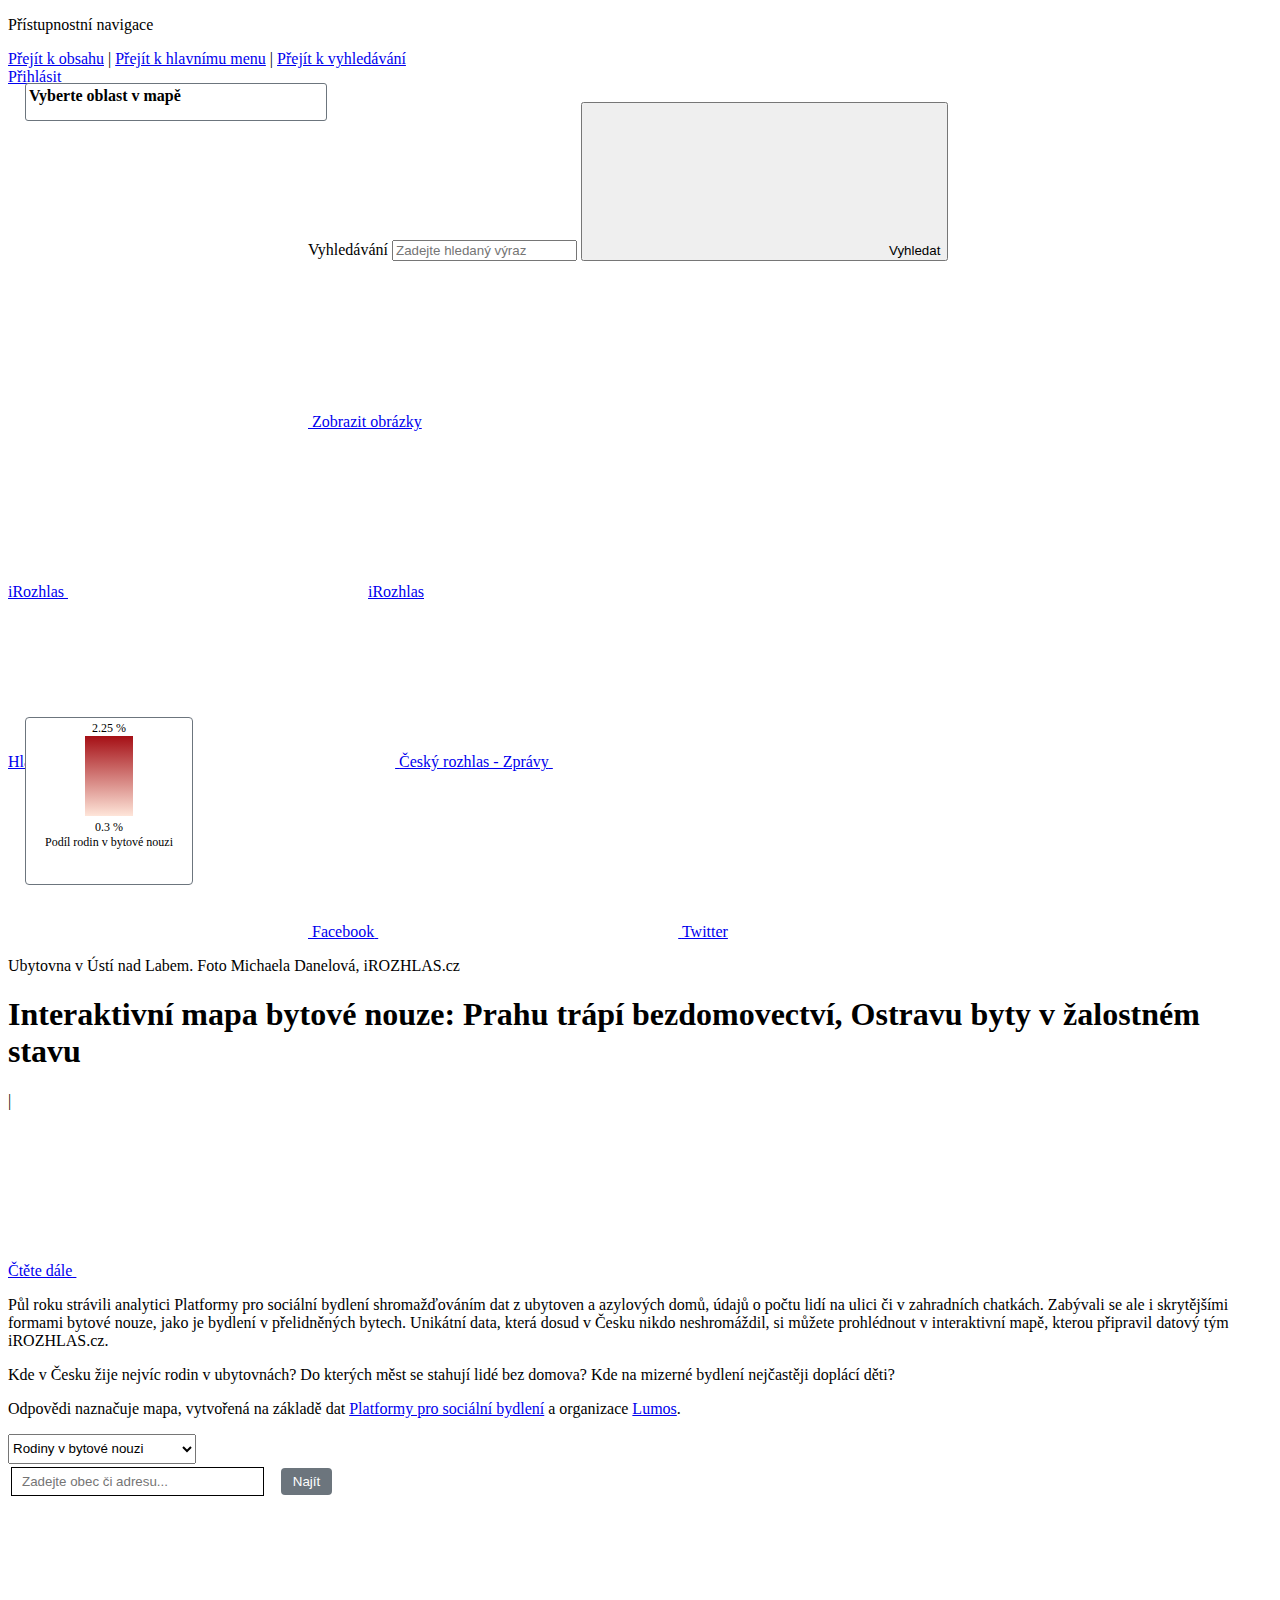
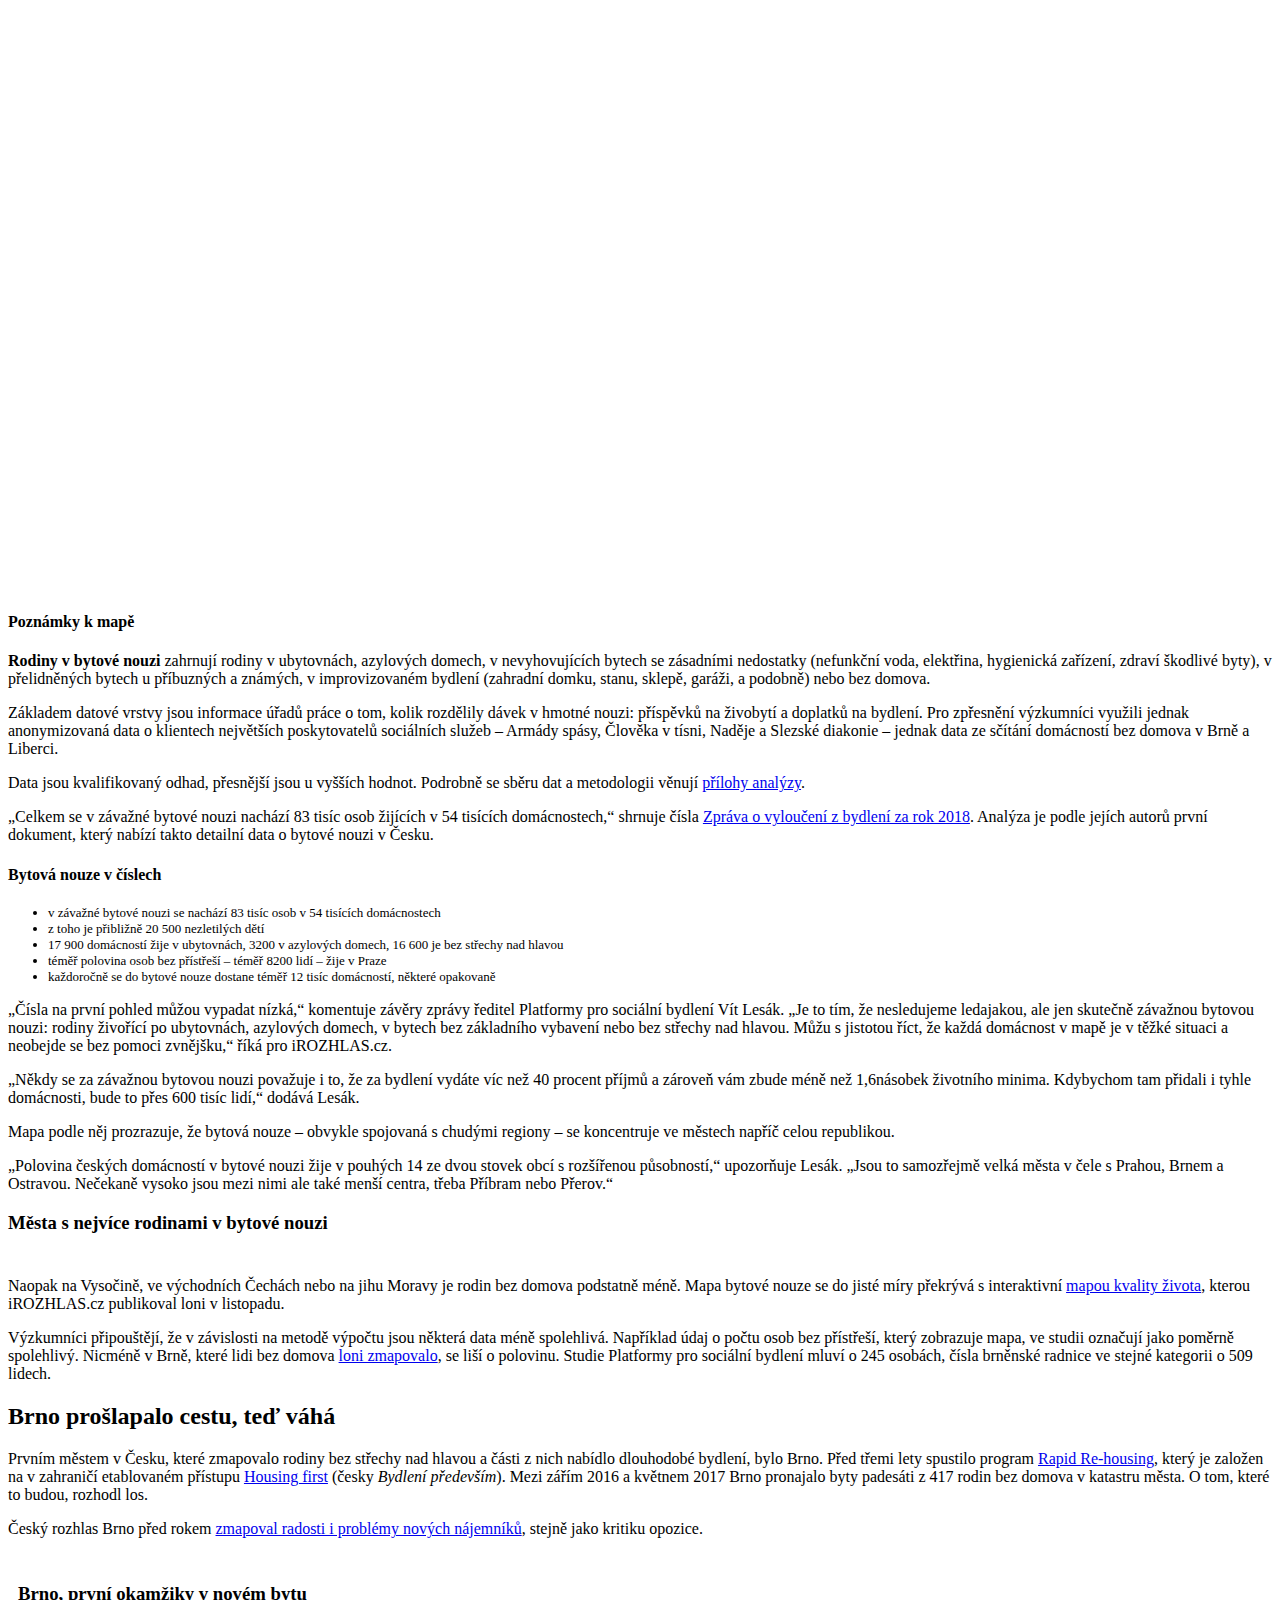
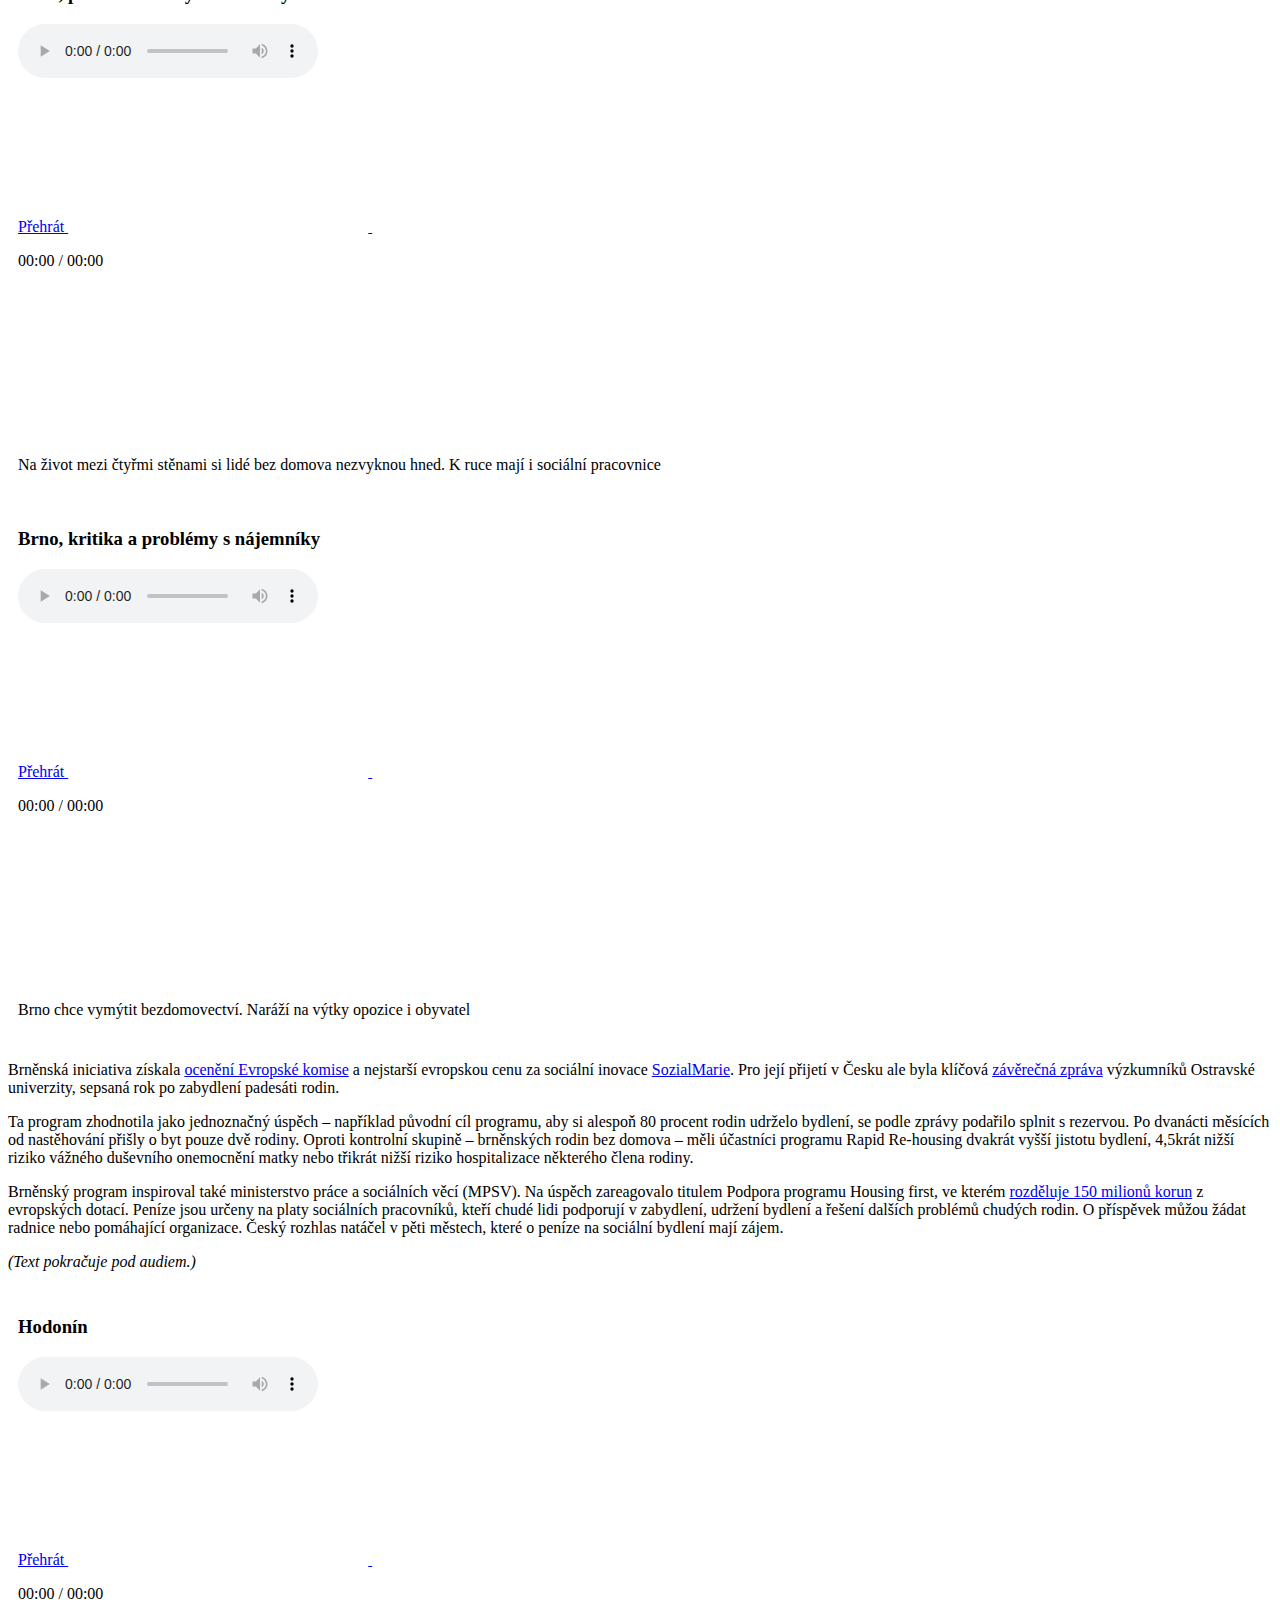
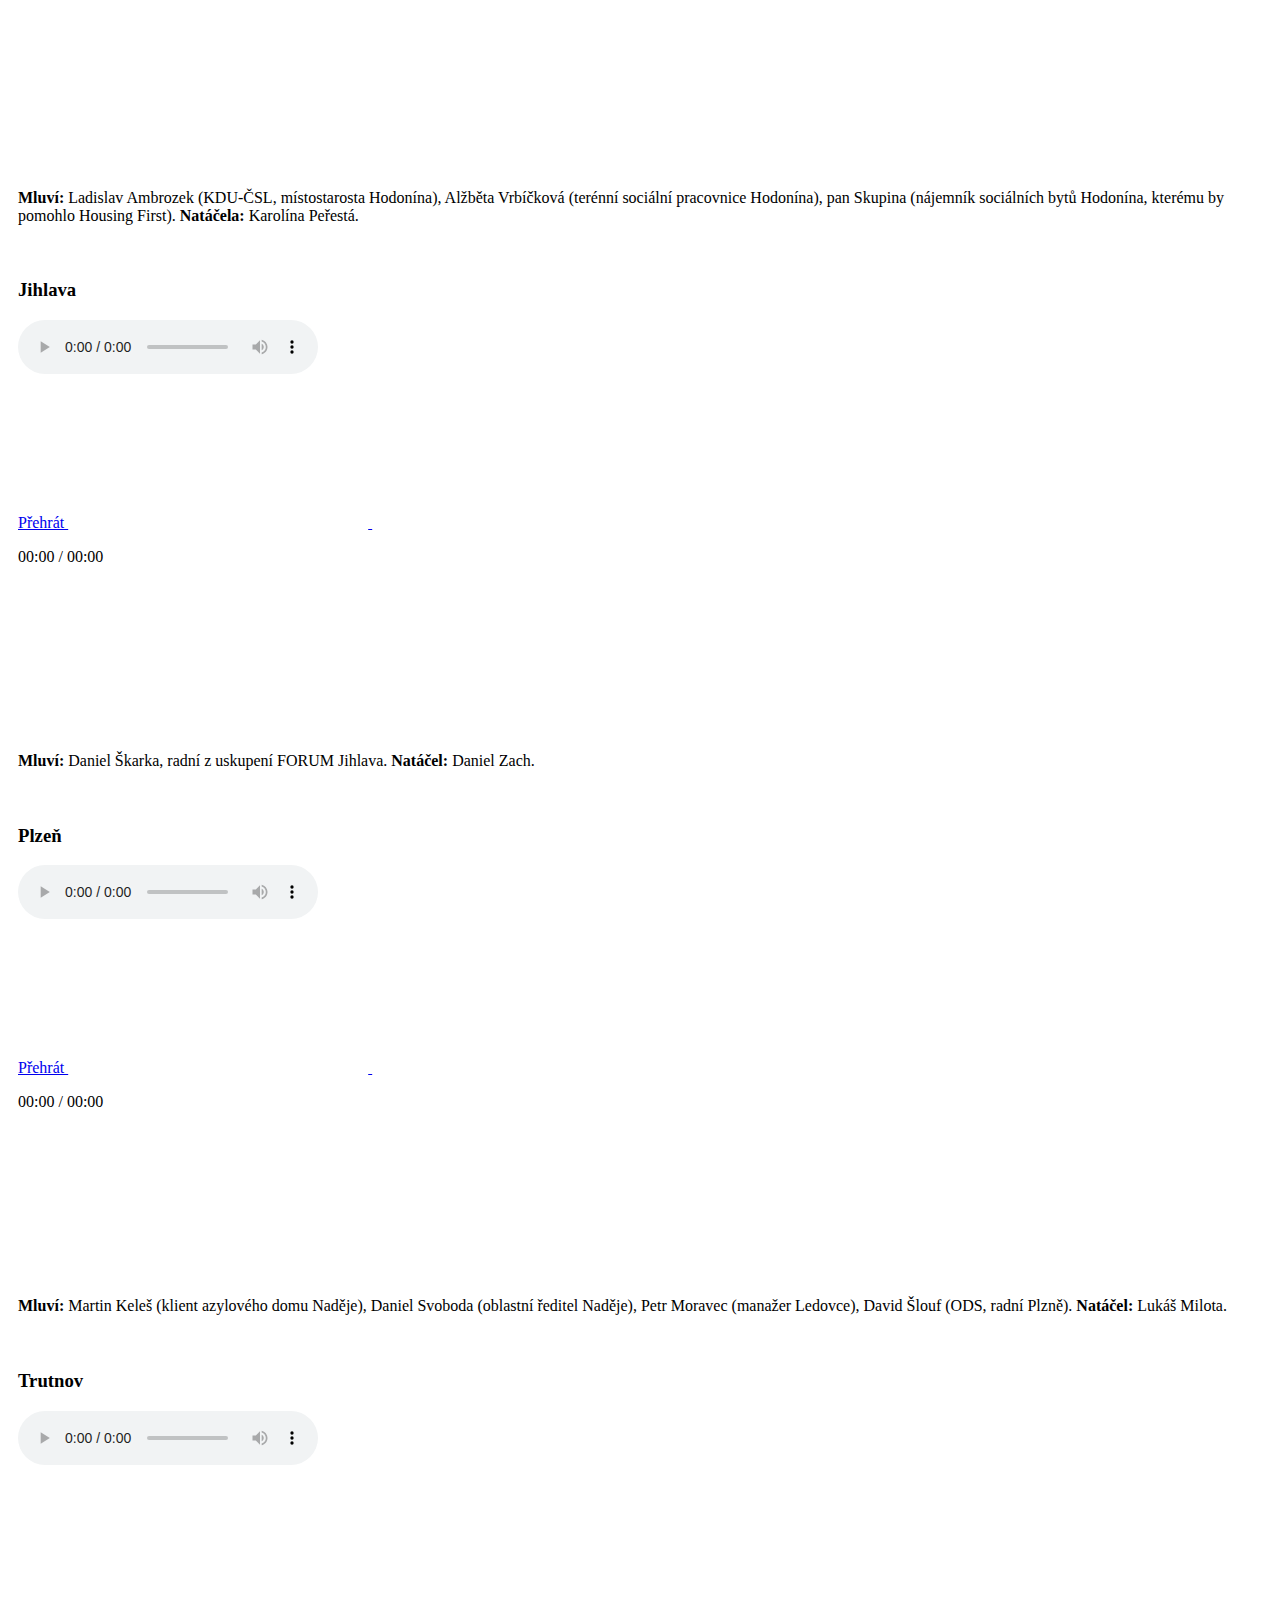
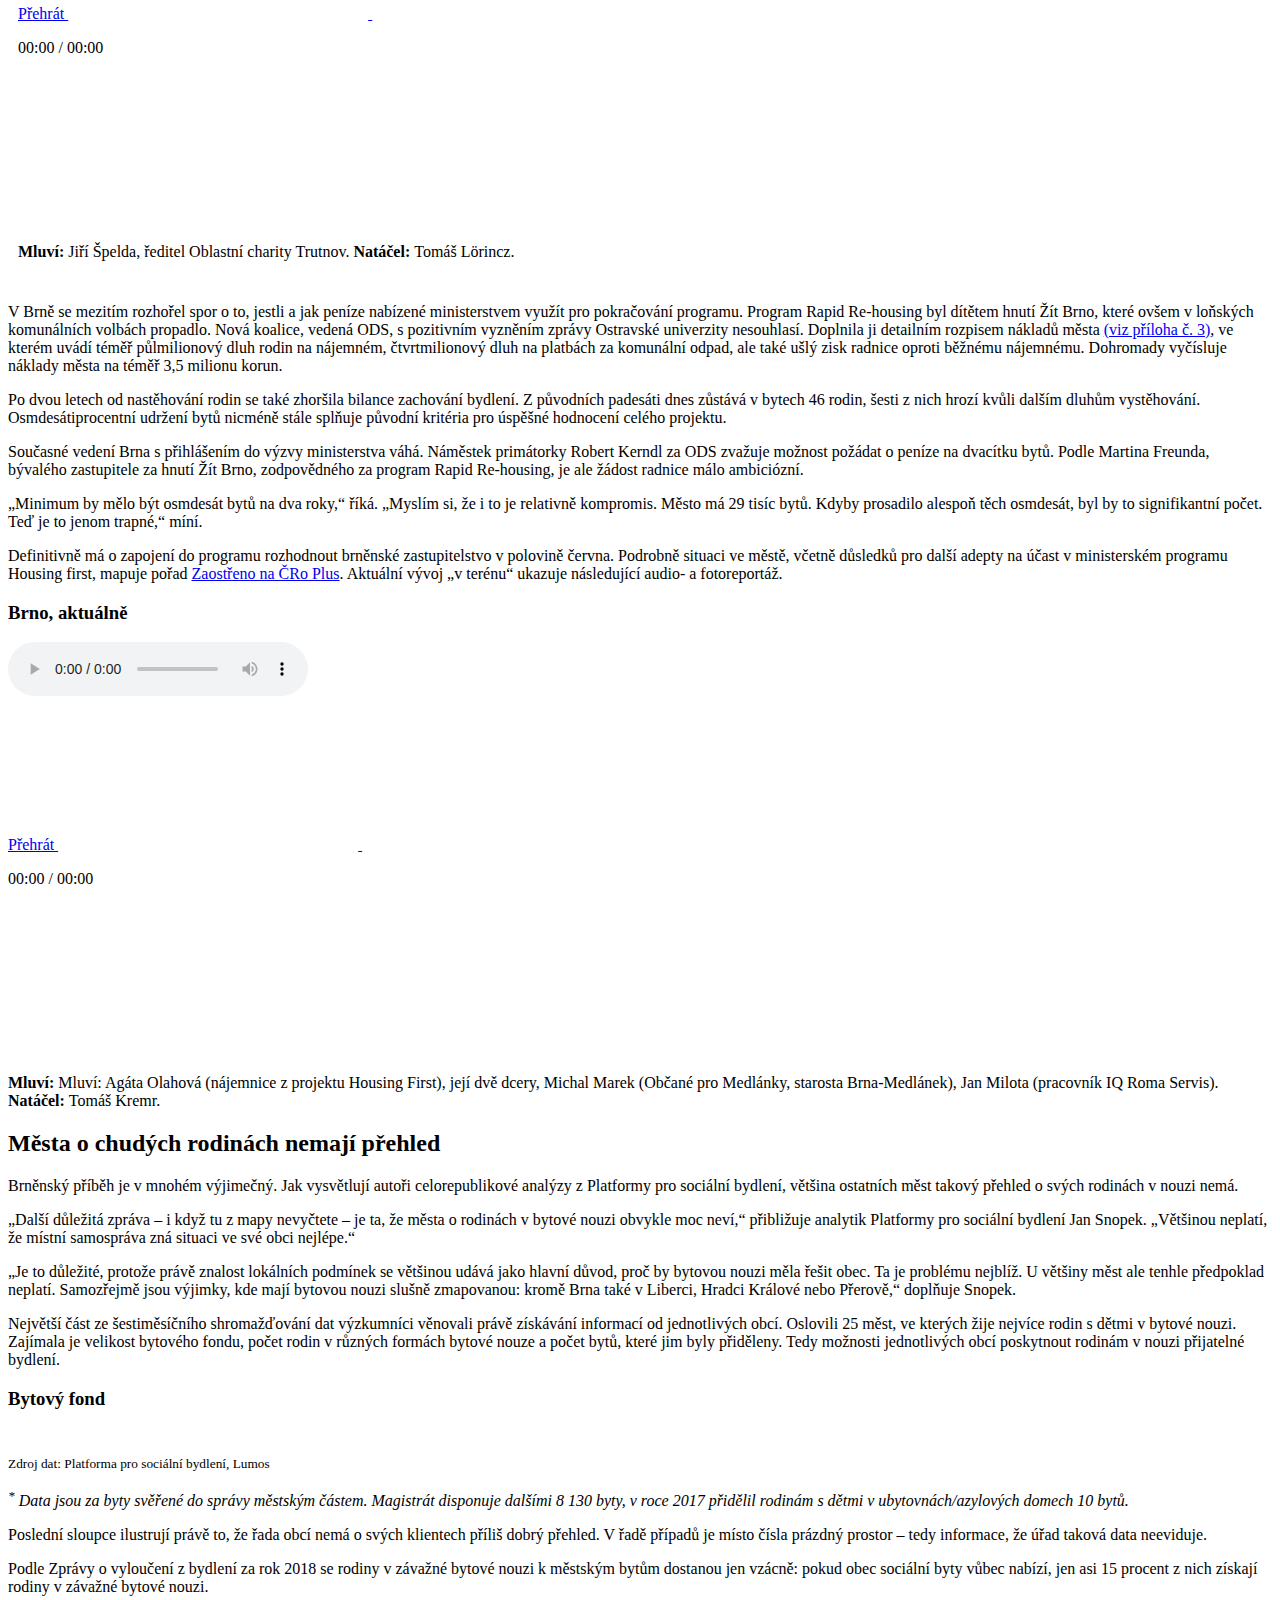
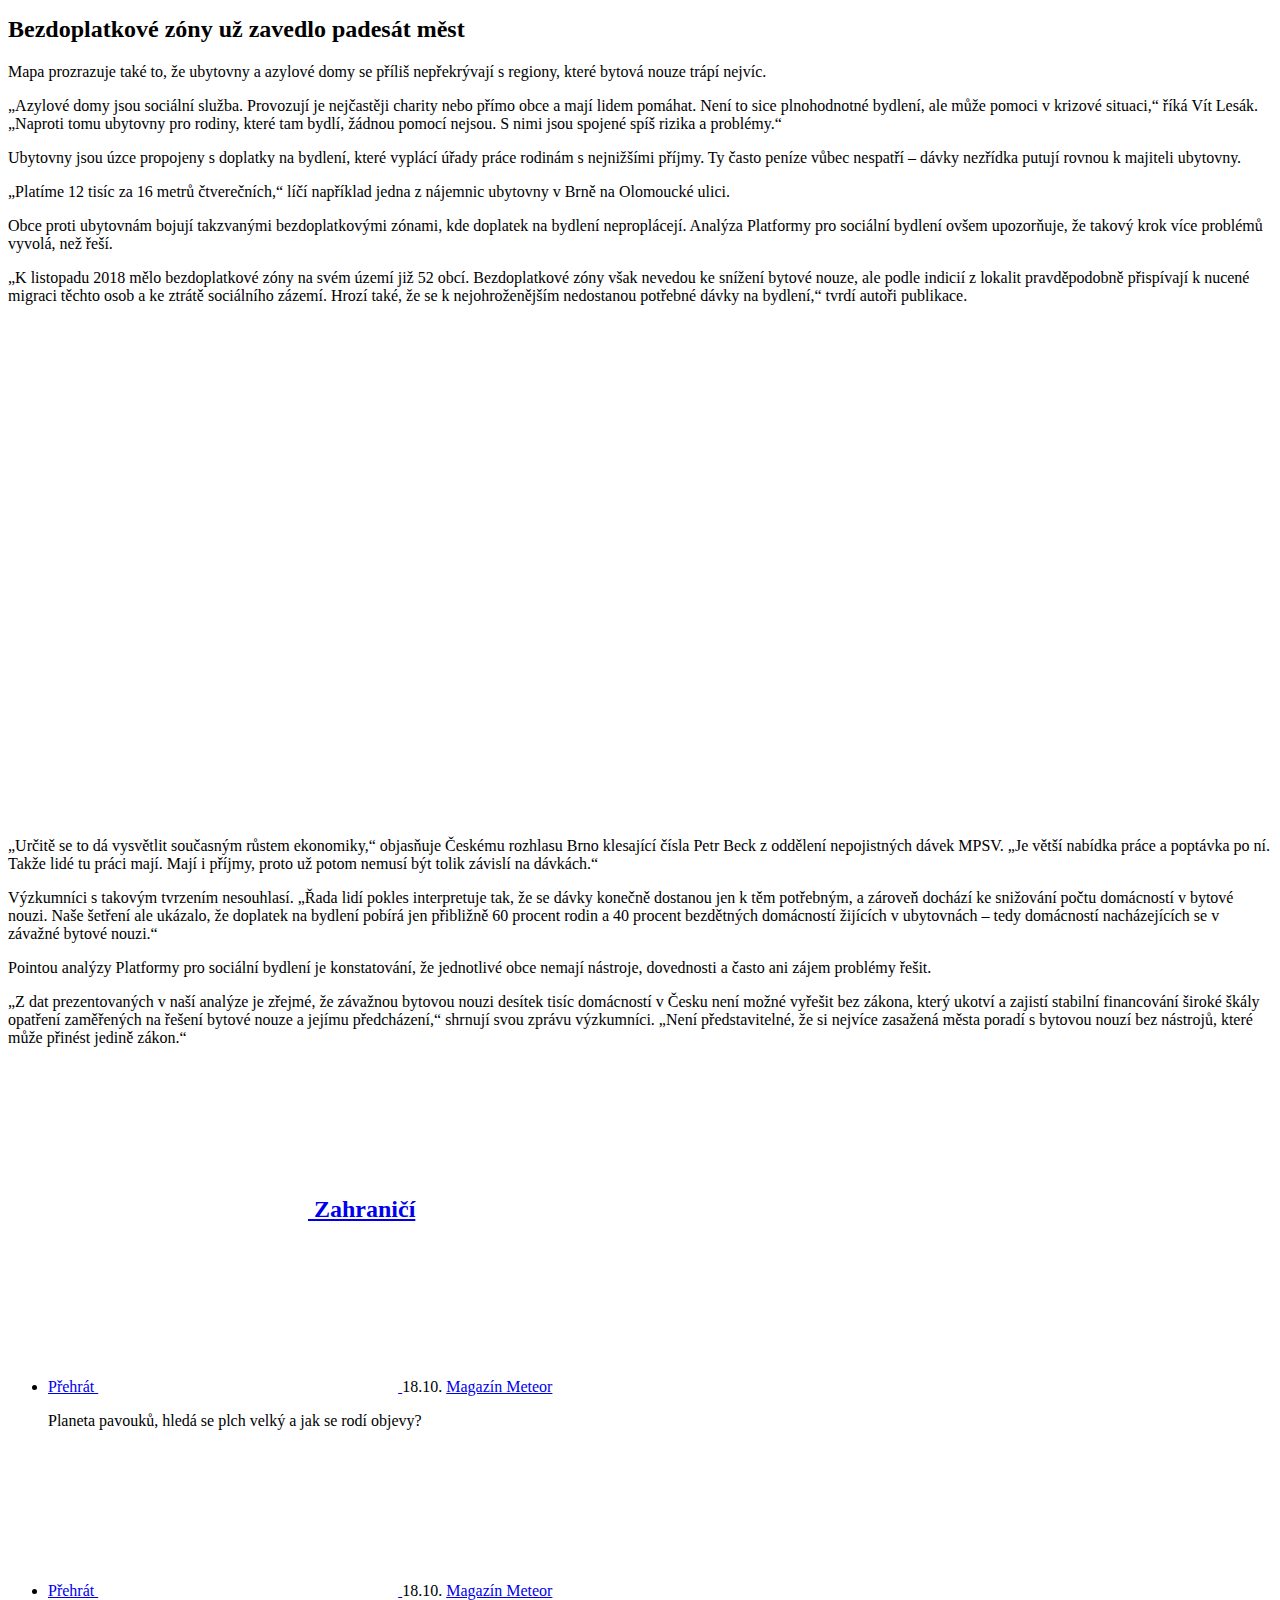
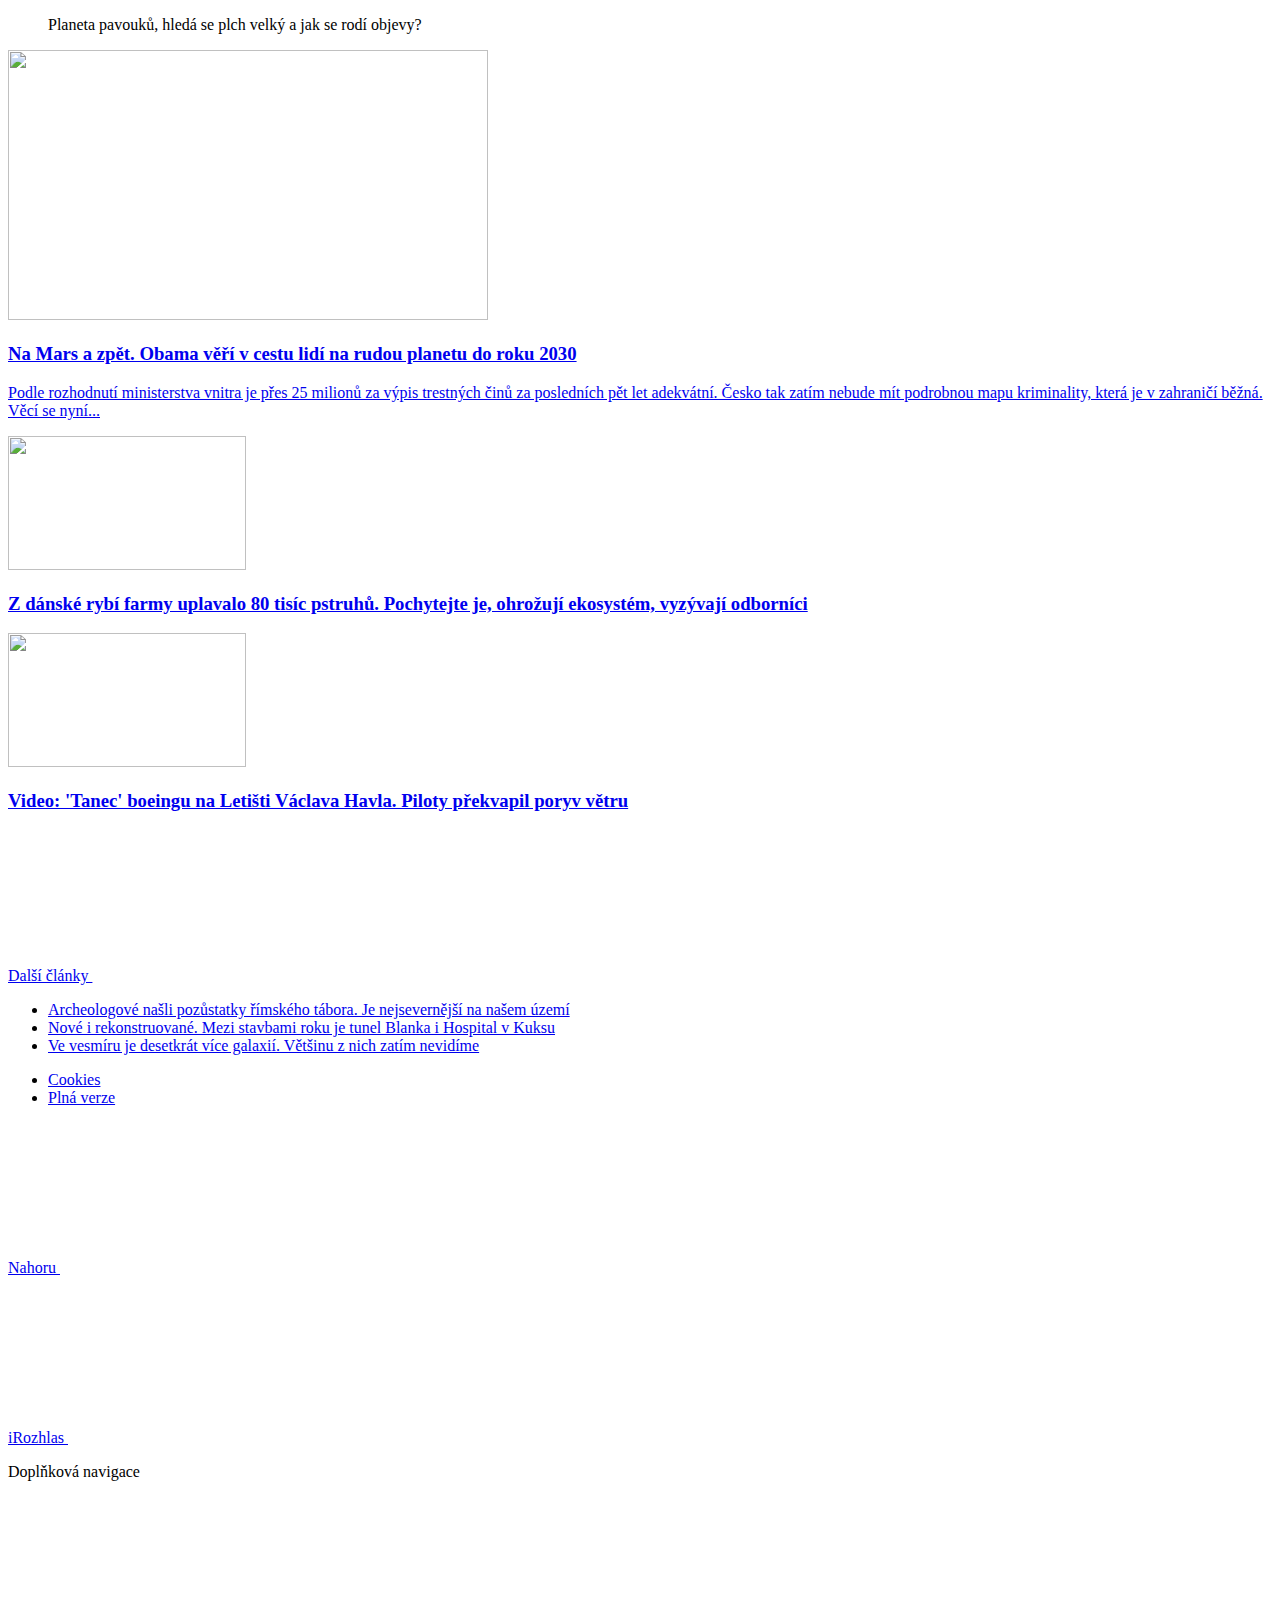
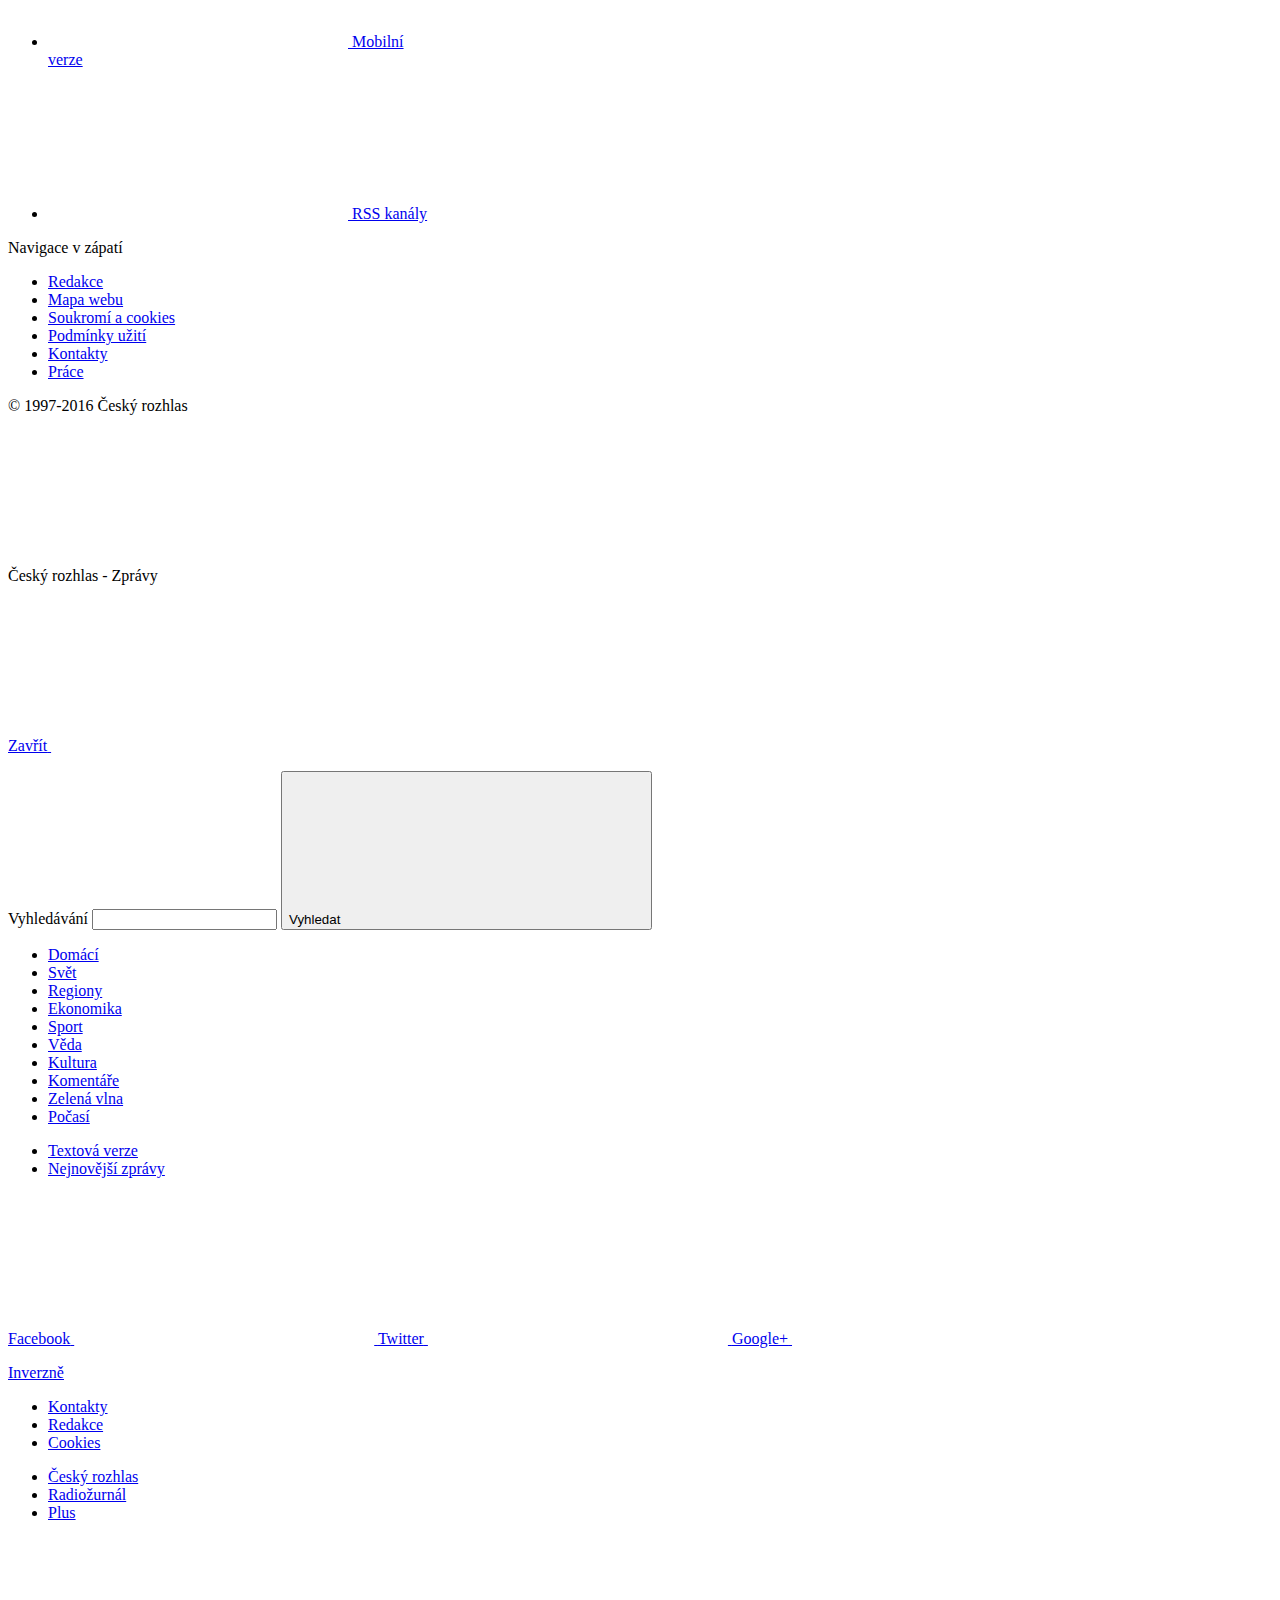
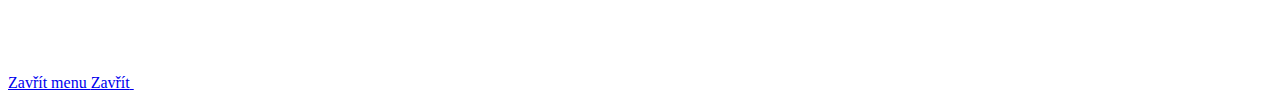
==== commit ab8a0c68: "doplněn link" ====
--- a/index.html
+++ b/index.html
@@ -260,7 +260,7 @@
 
 	<div class="row-main row-main--narrow">
 		<p class="text-bold text-lg">
-			Analytici Platformy pro sociální bydlení strávili půlrok shromažďováním dat z ubytoven a azylových domů, údajů o počtu lidí na ulici nebo v zahradních chatkách, ale i skrytějších formách bytové nouze, jako je bydlení v přelidněných bytech. Unikátní data, která dosud v Česku nikdo neshromáždil, si můžete prohlédnout v interaktivní mapě.
+			Půl roku strávili analytici Platformy pro sociální bydlení shromažďováním dat z ubytoven a azylových domů, údajů o počtu lidí na ulici či v zahradních chatkách. Zabývali se ale i skrytějšími formami bytové nouze, jako je bydlení v přelidněných bytech. Unikátní data, která dosud v Česku nikdo neshromáždil, si můžete prohlédnout v interaktivní mapě, kterou připravil datový tým iROZHLAS.cz.
 		</p>
 		<p>Kde v Česku žije nejvíc rodin v ubytovnách? Do kterých měst se stahují lidé bez domova? Kde na mizerné bydlení nejčastěji doplácí děti?</p>
 <p>Odpovědi naznačuje mapa, vytvořená na základě dat <a href="https://socialnibydleni.org/">Platformy pro sociální bydlení</a> a organizace <a href="https://www.wearelumos.org/czechrepublic/">Lumos</a>.</p>
@@ -294,7 +294,7 @@
 <div class="text-sm">
 <h4>Poznámky k mapě</h4>
 <p><b>Rodiny v bytové nouzi</b> zahrnují rodiny v ubytovnách, azylových domech, v nevyhovujících bytech se zásadními nedostatky (nefunkční voda, elektřina, hygienická zařízení, zdraví škodlivé byty), v přelidněných bytech u příbuzných a známých, v improvizovaném bydlení (zahradní domku, stanu, sklepě, garáži, a podobně) nebo bez domova.</p>
-<p>Základem datové vrstvy jsou informace úřadů práce o tom, kolik rozdělily dávek v hmotné nouzi: příspěvků na živobytí a doplatků na bydlení. Pro zpřesnění výzkumníci využili jednak anonymizovaná data o klientech největších poskytovatelů sociálních služeb – Armády spásy, Člověka v tísni, Naděje a Slezské diakonie –, jednak data ze sčítání domácností bez domova v Brně a Liberci.</p>
+<p>Základem datové vrstvy jsou informace úřadů práce o tom, kolik rozdělily dávek v hmotné nouzi: příspěvků na živobytí a doplatků na bydlení. Pro zpřesnění výzkumníci využili jednak anonymizovaná data o klientech největších poskytovatelů sociálních služeb – Armády spásy, Člověka v tísni, Naděje a Slezské diakonie – jednak data ze sčítání domácností bez domova v Brně a Liberci.</p>
 <p>Data jsou kvalifikovaný odhad, přesnější jsou u vyšších hodnot. Podrobně se sběru dat a metodologii věnují <a href="https://www.ditearodina.cz/images/Zpr%C3%A1va-o-vylou%C4%8Den%C3%AD-z-bydlen%C3%AD-za-rok-2018.pdf">přílohy analýzy</a>.</p>
 </div></div></div></div>
 
@@ -304,16 +304,16 @@
 <ul style="font-size: 13px !important">
     <li>v závažné bytové nouzi se nachází 83 tisíc osob v 54 tisících domácnostech</li>
     <li>z toho je přibližně 20 500 nezletilých dětí</li>
-    <li>17 900 domácností žije v ubytovnách, 3 200 v azylových domech, 16 600 bez střechy nad hlavou</li>
-    <li>téměř polovina osob bez přístřeší – téměř 8 200 lidí – žije v Praze</li>
+    <li>17 900 domácností žije v ubytovnách, 3200 v azylových domech, 16 600 je bez střechy nad hlavou</li>
+    <li>téměř polovina osob bez přístřeší – téměř 8200 lidí – žije v Praze</li>
     <li>každoročně se do bytové nouze dostane téměř 12 tisíc domácností, některé opakovaně</li>
 </ul>
 </div></div></div></div>
 
-<p>„Čísla na první pohled můžou vypadat nízká,“ komentuje závěry zprávy ředitel Platformy pro sociální bydlení Vít Lesák. „Je to tím, že nesledujeme ledajakou, ale jen skutečně závažnou bytovou nouzi: rodiny živořící po ubytovnách, azylových domech, v bytech bez základního vybavení nebo bez střechy nad hlavou. Můžu s jistotou říct, že každá domácnost v mapě je v těžké situaci a neobejde se bez pomoci zvnějšku.“</p>
+<p>„Čísla na první pohled můžou vypadat nízká,“ komentuje závěry zprávy ředitel Platformy pro sociální bydlení Vít Lesák. „Je to tím, že nesledujeme ledajakou, ale jen skutečně závažnou bytovou nouzi: rodiny živořící po ubytovnách, azylových domech, v bytech bez základního vybavení nebo bez střechy nad hlavou. Můžu s jistotou říct, že každá domácnost v mapě je v těžké situaci a neobejde se bez pomoci zvnějšku,“ říká pro iROZHLAS.cz.</p>
 <p>„Někdy se za závažnou bytovou nouzi považuje i to, že za bydlení vydáte víc než 40 procent příjmů a zároveň vám zbude méně než 1,6násobek životního minima. Kdybychom tam přidali i tyhle domácnosti, bude to přes 600 tisíc lidí,“ dodává Lesák.</p>
-<p>Mapa podle Lesáka prozrazuje, že bytová nouze – obvykle spojovaná s chudými regiony – se koncentruje ve městech napříč celou republikou.</p>
-<p>„Polovina českých domácností v bytové nouzi žije v pouhých 14 ze dvou stovek obcí s rozšířenou působností,“ upozorňuje. „Jsou to samozřejmě velká města v čele s Prahou, Brnem a Ostravou. Nečekaně vysoko jsou mezi nimi ale také menší centra, třeba Příbram nebo Přerov.“</p>
+<p>Mapa podle něj prozrazuje, že bytová nouze – obvykle spojovaná s chudými regiony – se koncentruje ve městech napříč celou republikou.</p>
+<p>„Polovina českých domácností v bytové nouzi žije v pouhých 14 ze dvou stovek obcí s rozšířenou působností,“ upozorňuje Lesák. „Jsou to samozřejmě velká města v čele s Prahou, Brnem a Ostravou. Nečekaně vysoko jsou mezi nimi ale také menší centra, třeba Příbram nebo Přerov.“</p>
 <h3>Města s nejvíce rodinami v bytové nouzi</h3>
 
 </div><div class="row-main row-main--article">
@@ -323,14 +323,14 @@
 </div><div class="row-main row-main--narrow">
 
 <p>Naopak na Vysočině, ve východních Čechách nebo na jihu Moravy je rodin bez domova podstatně méně. Mapa bytové nouze se do jisté míry překrývá s interaktivní <a href="https://www.irozhlas.cz/zpravy-domov/mapa-kvality-zivota-median-prokop-kscm-spd_1811220600_jab">mapou kvality života</a>, kterou iROZHLAS.cz publikoval loni v listopadu.</p>
-<p>Výzkumníci připouštějí, že v závislosti na metodě výpočtu jsou některá data méně spolehlivá. Například údaj o počtu osob bez přístřeší, který zobrazuje mapa, ve studii označují jako poměrně spolehlivý. Nicméně v Brně, které osoby bez domova <a href="https://www.brno.cz/fileadmin/user_upload/sprava_mesta/magistrat_mesta_brna/KPMB/032018/180328_zprava_bezdomovectvi.pdf">loni zmapovalo</a>, se liší o polovinu: studie Platformy pro sociální bydlení mluví o 245 osobách, čísla brněnské radnice ve stejné kategorii o 509 osobách.</p>
+<p>Výzkumníci připouštějí, že v závislosti na metodě výpočtu jsou některá data méně spolehlivá. Například údaj o počtu osob bez přístřeší, který zobrazuje mapa, ve studii označují jako poměrně spolehlivý. Nicméně v Brně, které lidi bez domova <a href="https://www.brno.cz/fileadmin/user_upload/sprava_mesta/magistrat_mesta_brna/KPMB/032018/180328_zprava_bezdomovectvi.pdf">loni zmapovalo</a>, se liší o polovinu. Studie Platformy pro sociální bydlení mluví o 245 osobách, čísla brněnské radnice ve stejné kategorii o 509 lidech.</p>
 <h2 id="brno-prošlapalo-cestu-teď-váhá">Brno prošlapalo cestu, teď váhá</h2>
-<p>Prvním českým městem, které zmapovalo rodiny bez střechy nad hlavou a části z nich nabídlo dlouhodobé bydlení, bylo Brno. Před třemi lety spustilo program <a href="https://hf.socialnibydleni.org/rapid-re-housing-brno">Rapid Re-housing</a>, založeného na v zahraničí etablovaném přístupu <a href="https://hf.socialnibydleni.org/z%C3%A1kladn%C3%AD-principy">Housing first</a> (česky <em>Bydlení především</em>). Mezi zářím 2016 a květnem 2017 Brno pronajalo byty padesáti z 417 rodin bez domova v katastru města. O tom, které to budou, rozhodl los.</p>
-<p>Český rozhlas před rokem <a href="https://radiozurnal.rozhlas.cz/novy-zacatek-7295630">zmapoval radosti i problémy nových nájemníků</a>, stejně jako kritiku opozice.</p>
+<p>Prvním městem v Česku, které zmapovalo rodiny bez střechy nad hlavou a části z nich nabídlo dlouhodobé bydlení, bylo Brno. Před třemi lety spustilo program <a href="https://hf.socialnibydleni.org/rapid-re-housing-brno">Rapid Re-housing</a>, který je založen na v zahraničí etablovaném přístupu <a href="https://hf.socialnibydleni.org/z%C3%A1kladn%C3%AD-principy">Housing first</a> (česky <em>Bydlení především</em>). Mezi zářím 2016 a květnem 2017 Brno pronajalo byty padesáti z 417 rodin bez domova v katastru města. O tom, které to budou, rozhodl los.</p>
+<p>Český rozhlas Brno před rokem <a href="https://radiozurnal.rozhlas.cz/novy-zacatek-7295630">zmapoval radosti i problémy nových nájemníků</a>, stejně jako kritiku opozice.</p>
 <div class="audiobox">
 
 <!-- audio -->
-<div class="b-inline b-inline--left">
+<div class="b-inline b-inline--left"><h3>Brno, první okamžiky v novém bytu</h3>
   <div class="b-inline__wrap">
     <div class="b-audio-player js-audio">
       <div class="js-out">
@@ -378,7 +378,7 @@
 </div>
 
 <!-- audio -->
-<div class="b-inline b-inline--left">
+<div class="b-inline b-inline--left"><h3>Brno, kritika a problémy s nájemníky</h3>
   <div class="b-inline__wrap">
     <div class="b-audio-player js-audio">
       <div class="js-out">
@@ -429,8 +429,8 @@
 </div>
 
 <p>Brněnská iniciativa získala <a href="https://twitter.com/EUinmyRegion/status/917817250266181638">ocenění Evropské komise</a> a nejstarší evropskou cenu za sociální inovace <a href="https://www.sozialmarie.org/assets/media/about-the-award-ceremony-2018-press.pdf">SozialMarie</a>. Pro její přijetí v Česku ale byla klíčová <a href="https://drive.google.com/file/d/1B8WJuQ1PG5k7J6V_EAuU8SQgQhFDY2t5/view">závěrečná zpráva</a> výzkumníků Ostravské univerzity, sepsaná rok po zabydlení padesáti rodin.</p>
-<p>Ta program zhodnotila jako jednoznačný úspěch – například původní cíl programu, aby si alespoň 80 procent rodin udrželo bydlení, se podle zprávy podařilo splnit s rezervou. Po dvanácti měsících od nastěhování přišly o byt pouze dvě rodiny. Oproti kontrolní skupině – brněnských rodin bez domova – měli účastníci programu Rapid Re-housing 2× vyšší jistotu bydlení, 4,5× nižší riziko vážného duševního onemocnění matky nebo 3× nižší riziko hospitalizace některého člena rodiny.</p>
-<p>Brněnský program inspiroval také Ministerstvo práce a sociálních věcí. Na úspěch zareagovalo titulem Podpora programu Housing first, ve kterém <a href="https://www.esfcr.cz/vyzva-108-opz">rozděluje 150 milionů korun</a> z evropských dotací. Peníze jsou určené na platy sociálních pracovníků, kteří chudé lidi podporují v zabydlení, udržení bydlení a řešení dalších problémů chudých rodin. O příspěvek můžou žádat radnice nebo pomáhající organizace. Český rozhlas natáčel v pěti městech, které o peníze na sociální bydlení mají zájem.</p>
+<p>Ta program zhodnotila jako jednoznačný úspěch – například původní cíl programu, aby si alespoň 80 procent rodin udrželo bydlení, se podle zprávy podařilo splnit s rezervou. Po dvanácti měsících od nastěhování přišly o byt pouze dvě rodiny. Oproti kontrolní skupině – brněnských rodin bez domova – měli účastníci programu Rapid Re-housing dvakrát vyšší jistotu bydlení, 4,5krát nižší riziko vážného duševního onemocnění matky nebo třikrát nižší riziko hospitalizace některého člena rodiny.</p>
+<p>Brněnský program inspiroval také ministerstvo práce a sociálních věcí (MPSV). Na úspěch zareagovalo titulem Podpora programu Housing first, ve kterém <a href="https://www.esfcr.cz/vyzva-108-opz">rozděluje 150 milionů korun</a> z evropských dotací. Peníze jsou určeny na platy sociálních pracovníků, kteří chudé lidi podporují v zabydlení, udržení bydlení a řešení dalších problémů chudých rodin. O příspěvek můžou žádat radnice nebo pomáhající organizace. Český rozhlas natáčel v pěti městech, které o peníze na sociální bydlení mají zájem.</p>
 <p><em>(Text pokračuje pod audiem.)</em></p>
 <div class="audiobox">
 
@@ -632,17 +632,65 @@
 
 </div>
 
-<p>V Brně se mezitím rozhořel spor o to, jestli a jak peníze nabízené ministerstvem využít pro pokračování programu. Program Rapid Re-housing byl dítětem hnutí Žít Brno, které ovšem v loňských komunálních volbách propadlo. Nová koalice, vedená ODS, s pozitivním vyzněním zprávy Ostravské univerzity nesouhlasí. Doplnila ji detailním rozpisem nákladů města <a href="https://www.brno.cz/fileadmin/user_upload/sprava_mesta/magistrat_mesta_brna/ORGO/materialy-zmb/ZMB_Z8-05/MMB2019000000312.pdf">(příloha č. 3)</a>, ve které uvádí téměř půlmilionový dluh rodin na nájemném, čtvrtmilionový dluh na platbách za komunální odpad, ale také ušlý zisk radnice oproti běžnému nájemnému. Dohromady vyčísluje náklady města na téměř tři a půl milionu korun.</p>
-<p>Po dvou letech od nastěhování rodin se také podstatně zhoršila bilance zachování bydlení. Z původních padesáti dnes zůstává v bytech 46 rodin a šesti dalším kvůli dluhům vystěhování hrozí.</p>
-<p>Současné vedení Brna se přesto do výzvy ministerstva přihlásilo. Podle Martina Freunda, bývalého zastupitele za hnutí Žít Brno, zodpovědného za program Rapid Re-housing, je ale žádost radnice o peníze na dvacítku bytů málo ambiciózní.</p>
-<p>„Minimum by mělo být osmdesát bytů na dva roky,“ kritizuje radnici. „Myslím si, že i to je relativně kompromis. Město má 29 tisíc bytů. Kdyby prosadilo alespoň těch osmdesát, byl by to signifikantní počet. Teď je to jenom trapné.“</p>
-<p>Definitivně má o zapojení do programu rozhodnout brněnské zastupitelstvo v polovině června. Podrobně situaci ve městě, včetně důsledků pro další adepty na účast v ministerském programu Housing first, mapuje pořad Zaostřeno.</p>
+<p>V Brně se mezitím rozhořel spor o to, jestli a jak peníze nabízené ministerstvem využít pro pokračování programu. Program Rapid Re-housing byl dítětem hnutí Žít Brno, které ovšem v loňských komunálních volbách propadlo. Nová koalice, vedená ODS, s pozitivním vyzněním zprávy Ostravské univerzity nesouhlasí. Doplnila ji detailním rozpisem nákladů města <a href="https://www.brno.cz/fileadmin/user_upload/sprava_mesta/magistrat_mesta_brna/ORGO/materialy-zmb/ZMB_Z8-05/MMB2019000000312.pdf">(viz příloha č. 3)</a>, ve kterém uvádí téměř půlmilionový dluh rodin na nájemném, čtvrtmilionový dluh na platbách za komunální odpad, ale také ušlý zisk radnice oproti běžnému nájemnému. Dohromady vyčísluje náklady města na téměř 3,5 milionu korun.</p>
+<p>Po dvou letech od nastěhování rodin se také zhoršila bilance zachování bydlení. Z původních padesáti dnes zůstává v bytech 46 rodin, šesti z nich hrozí kvůli dalším dluhům vystěhování. Osmdesátiprocentní udržení bytů nicméně stále splňuje původní kritéria pro úspěšné hodnocení celého projektu.</p>
+<p>Současné vedení Brna s přihlášením do výzvy ministerstva váhá. Náměstek primátorky Robert Kerndl za ODS zvažuje možnost požádat o peníze na dvacítku bytů. Podle Martina Freunda, bývalého zastupitele za hnutí Žít Brno, zodpovědného za program Rapid Re-housing, je ale žádost radnice málo ambiciózní.</p>
+<p>„Minimum by mělo být osmdesát bytů na dva roky,“ říká. „Myslím si, že i to je relativně kompromis. Město má 29 tisíc bytů. Kdyby prosadilo alespoň těch osmdesát, byl by to signifikantní počet. Teď je to jenom trapné,“ míní.</p>
+<p>Definitivně má o zapojení do programu rozhodnout brněnské zastupitelstvo v polovině června. Podrobně situaci ve městě, včetně důsledků pro další adepty na účast v ministerském programu Housing first, mapuje pořad <a href="https://plus.rozhlas.cz/housing-first-dotacni-program-na-bydleni-pro-chude-inspirovalo-brno-s-jeho-7961586">Zaostřeno na ČRo Plus</a>. Aktuální vývoj „v terénu“ ukazuje následující audio- a fotoreportáž.</p>
+<div class="b-inline b-inline--left" style="width: 100%;"><h3>Brno, aktuálně</h3>
+  <div class="b-inline__wrap">
+    <div class="b-audio-player js-audio">
+      <div class="js-out">
+        <audio controls="">
+          <source src="https://www.irozhlas.cz/sites/default/files/uploader_unmanaged/bytnouze_medlanky_190610-171611_cib.mp3" type="audio/mpeg">
+          Váš prohlížeč nepodporuje přehrávání audia.
+        </audio>
+      </div>
+      <div class="b-audio-player__controls">
+        <a href="#" class="b-audio-player__play play-btn">
+          Přehrát
+          <span class="icon-svg icon-svg--play ">
+    <svg class="icon-svg__svg" xmlns:xlink="http://www.w3.org/1999/xlink">
+      <use xlink:href="/sites/all/themes/custom/irozhlas/img/bg/icons-svg.svg#icon-play" x="0" y="0" width="100%" height="100%"></use></svg>
+  </span>          <span class="icon-svg icon-svg--pause ">
+    <svg class="icon-svg__svg" xmlns:xlink="http://www.w3.org/1999/xlink">
+      <use xlink:href="/sites/all/themes/custom/irozhlas/img/bg/icons-svg.svg#icon-pause" x="0" y="0" width="100%" height="100%"></use></svg>
+  </span>        </a>
+        <p class="b-audio-player__time">00:00 / 00:00</p>
+        <p class="b-audio-player__sound">
+          <span class="b-audio-player__mute">
+            <span class="icon-svg icon-svg--mute ">
+    <svg class="icon-svg__svg" xmlns:xlink="http://www.w3.org/1999/xlink">
+      <use xlink:href="/sites/all/themes/custom/irozhlas/img/bg/icons-svg.svg#icon-mute" x="0" y="0" width="100%" height="100%"></use></svg>
+  </span>          </span>
+          <span class="b-audio-player__sound-bar">
+            <span class="icon-svg icon-svg--audio-player-dots ">
+    <svg class="icon-svg__svg" xmlns:xlink="http://www.w3.org/1999/xlink">
+      <use xlink:href="/sites/all/themes/custom/irozhlas/img/bg/icons-svg.svg#icon-audio-player-dots" x="0" y="0" width="100%" height="100%"></use></svg>
+  </span>            <span class="b-audio-player__sound-progress" style="width: 100%;">
+              <span class="icon-svg icon-svg--audio-player-dots ">
+    <svg class="icon-svg__svg" xmlns:xlink="http://www.w3.org/1999/xlink">
+      <use xlink:href="/sites/all/themes/custom/irozhlas/img/bg/icons-svg.svg#icon-audio-player-dots" x="0" y="0" width="100%" height="100%"></use></svg>
+  </span>            </span>
+          </span>
+        </p>
+        <div class="b-audio-player__bar">
+          <div class="b-audio-player__progress"></div>
+        </div>
+      </div>
+      <p class="b-audio-player__title">
+        <strong>Mluví: </strong>Mluví: Agáta Olahová (nájemnice z projektu Housing First), její dvě dcery, Michal Marek (Občané pro Medlánky, starosta Brna-Medlánek), Jan Milota (pracovník IQ Roma Servis). <strong>Natáčel: </strong>Tomáš Kremr.
+      </p>
+    </div>
+  </div>
+</div>
+
 <!--[[ZPRAVY_PHOTOGALLERY_PLACEHOLDER:2]]-->
 
 <h2 id="města-o-chudých-rodinách-nemají-přehled">Města o chudých rodinách nemají přehled</h2>
 <p>Brněnský příběh je v mnohém výjimečný. Jak vysvětlují autoři celorepublikové analýzy z Platformy pro sociální bydlení, většina ostatních měst takový přehled o svých rodinách v nouzi nemá.</p>
-<p>„Další důležitá zpráva – i když tu z mapy nevyčtete – je ta, že města o rodinách v bytové nouzi obvykle moc neví,“ analytik Platformy pro sociální bydlení Jan Snopek. „Většinou neplatí, že místní samospráva zná situaci ve své obci nejlépe.“</p>
-<p>„Je to důležité proto, že právě znalost lokálních podmínek se většinou udává jako hlavní důvod, proč by bytovou nouzi měla řešit obec, ta je problému nejblíž. U většiny měst ale tenhle předpoklad neplatí. Samozřejmě jsou výjimky, kde mají bytovou nouzi slušně zmapovanou: kromě Brna taky Liberec, Hradec Králové nebo Přerov,“ doplňuje Snopek.</p>
+<p>„Další důležitá zpráva – i když tu z mapy nevyčtete – je ta, že města o rodinách v bytové nouzi obvykle moc neví,“ přibližuje analytik Platformy pro sociální bydlení Jan Snopek. „Většinou neplatí, že místní samospráva zná situaci ve své obci nejlépe.“</p>
+<p>„Je to důležité, protože právě znalost lokálních podmínek se většinou udává jako hlavní důvod, proč by bytovou nouzi měla řešit obec. Ta je problému nejblíž. U většiny měst ale tenhle předpoklad neplatí. Samozřejmě jsou výjimky, kde mají bytovou nouzi slušně zmapovanou: kromě Brna také v Liberci, Hradci Králové nebo Přerově,“ doplňuje Snopek.</p>
 <p>Největší část ze šestiměsíčního shromažďování dat výzkumníci věnovali právě získávání informací od jednotlivých obcí. Oslovili 25 měst, ve kterých žije nejvíce rodin s dětmi v bytové nouzi. Zajímala je velikost bytového fondu, počet rodin v různých formách bytové nouze a počet bytů, které jim byly přiděleny. Tedy možnosti jednotlivých obcí poskytnout rodinám v nouzi přijatelné bydlení.</p>
 <h3>Bytový fond</h3>
 
@@ -656,18 +704,20 @@
 <p><small>Zdroj dat: Platforma pro sociální bydlení, Lumos</small></p>
 <p><em><sup>*</sup> Data jsou za byty svěřené do správy městským částem. Magistrát disponuje dalšími 8 130 byty, v roce 2017 přidělil rodinám s dětmi v ubytovnách/azylových domech 10 bytů.</em></p>
 <p>Poslední sloupce ilustrují právě to, že řada obcí nemá o svých klientech příliš dobrý přehled. V řadě případů je místo čísla prázdný prostor – tedy informace, že úřad taková data neeviduje.</p>
-<p>Podle publikace Zpráva o vyloučení z bydlení za rok 2018 se rodiny v závažné bytové nouzi k městským bytům dostanou jen vzácně: pokud obec sociální byty vůbec nabízí, jen asi 15 procent z nich získají rodiny v závažné bytové nouzi.</p>
+<p>Podle Zprávy o vyloučení z bydlení za rok 2018 se rodiny v závažné bytové nouzi k městským bytům dostanou jen vzácně: pokud obec sociální byty vůbec nabízí, jen asi 15 procent z nich získají rodiny v závažné bytové nouzi.</p>
 <h2 id="bezdoplatkové-zóny-už-zavedlo-padesát-měst">Bezdoplatkové zóny už zavedlo padesát měst</h2>
 <p>Mapa prozrazuje také to, že ubytovny a azylové domy se příliš nepřekrývají s regiony, které bytová nouze trápí nejvíc.</p>
-<p>„Azylové domy jsou sociální služba, provozují je nejčastěji charity nebo přímo obce, mají lidem pomáhat. Není to sice plnohodnotné bydlení, ale může pomoci v krizové situaci,“ říká Vít Lesák. „Naproti tomu ubytovny pro rodiny, které tam bydlí, žádnou pomocí nejsou, jsou s nimi spojené spíš riziko a problémy.“</p>
+<p>„Azylové domy jsou sociální služba. Provozují je nejčastěji charity nebo přímo obce a mají lidem pomáhat. Není to sice plnohodnotné bydlení, ale může pomoci v krizové situaci,“ říká Vít Lesák. „Naproti tomu ubytovny pro rodiny, které tam bydlí, žádnou pomocí nejsou. S nimi jsou spojené spíš rizika a problémy.“</p>
 <p>Ubytovny jsou úzce propojeny s doplatky na bydlení, které vyplácí úřady práce rodinám s nejnižšími příjmy. Ty často peníze vůbec nespatří – dávky nezřídka putují rovnou k majiteli ubytovny.</p>
-<p>„Platíme 12 tisíc za 16 metrů čtverečních,“ říká například jedna z nájemnic ubytovny v Brně na Olomoucké ulici.</p>
+<p>„Platíme 12 tisíc za 16 metrů čtverečních,“ líčí například jedna z nájemnic ubytovny v Brně na Olomoucké ulici.</p>
 <p>Obce proti ubytovnám bojují takzvanými bezdoplatkovými zónami, kde doplatek na bydlení neproplácejí. Analýza Platformy pro sociální bydlení ovšem upozorňuje, že takový krok více problémů vyvolá, než řeší.</p>
 <p>„K listopadu 2018 mělo bezdoplatkové zóny na svém území již 52 obcí. Bezdoplatkové zóny však nevedou ke snížení bytové nouze, ale podle indicií z lokalit pravděpodobně přispívají k nucené migraci těchto osob a ke ztrátě sociálního zázemí. Hrozí také, že se k nejohroženějším nedostanou potřebné dávky na bydlení,“ tvrdí autoři publikace.</p>
 </div><div class="row-main row-main--article"><div id="doplatky" style="width: 100%; height: 500px"></div></div><div class="row-main row-main--narrow">
 
-<p>„Určitě se to dá vysvětlit současným růstem ekonomiky,“ vysvětluje Českému rozhlasu klesající čísla Petr Beck z oddělení nepojistných dávek MPSV. „Je větší nabídka práce a poptávka po ní. Takže lidé tu práci mají. Mají i příjmy. Takže už potom nemusí být tolik závislí na dávkách.“</p>
-<p>„Tak to není,“ nesouhlasí výzkumníci. „Řada lidí pokles interpretuje tak, že se dávky konečně dostanou jen k těm potřebným, a zároveň dochází ke snižování počtu domácností v bytové nouzi. Naše šetření ale ukázalo, že doplatek na bydlení pobírá jen přibližně 60 procent rodin a 40 procent bezdětných domácností žijících v ubytovnách – tedy domácností nacházejících se v závažné bytové nouzi.“</p>
+<p>„Určitě se to dá vysvětlit současným růstem ekonomiky,“ objasňuje Českému rozhlasu Brno klesající čísla Petr Beck z oddělení nepojistných dávek MPSV. „Je větší nabídka práce a poptávka po ní. Takže lidé tu práci mají. Mají i příjmy, proto už potom nemusí být tolik závislí na dávkách.“</p>
+<p>Výzkumníci s takovým tvrzením nesouhlasí. „Řada lidí pokles interpretuje tak, že se dávky konečně dostanou jen k těm potřebným, a zároveň dochází ke snižování počtu domácností v bytové nouzi. Naše šetření ale ukázalo, že doplatek na bydlení pobírá jen přibližně 60 procent rodin a 40 procent bezdětných domácností žijících v ubytovnách – tedy domácností nacházejících se v závažné bytové nouzi.“</p>
+<p>Pointou analýzy Platformy pro sociální bydlení je konstatování, že jednotlivé obce nemají nástroje, dovednosti a často ani zájem problémy řešit.</p>
+<p>„Z dat prezentovaných v naší analýze je zřejmé, že závažnou bytovou nouzi desítek tisíc domácností v Česku není možné vyřešit bez zákona, který ukotví a zajistí stabilní financování široké škály opatření zaměřených na řešení bytové nouze a jejímu předcházení,“ shrnují svou zprávu výzkumníci. „Není představitelné, že si nejvíce zasažená města poradí s bytovou nouzí bez nástrojů, které může přinést jedině zákon.“</p>
 
 
 		<p class="meta meta--right meta--big">
@@ -676,7 +726,119 @@
 	</div>
 	<!--[[ZPRAVY_SNOWFALL_RELATED:ARTICLES]]-->
 </div>
-<script>!function(t){var e={};function o(n){if(e[n])return e[n].exports;var l=e[n]={i:n,l:!1,exports:{}};return t[n].call(l.exports,l,l.exports,o),l.l=!0,l.exports}o.m=t,o.c=e,o.d=function(t,e,n){o.o(t,e)||Object.defineProperty(t,e,{enumerable:!0,get:n})},o.r=function(t){"undefined"!=typeof Symbol&&Symbol.toStringTag&&Object.defineProperty(t,Symbol.toStringTag,{value:"Module"}),Object.defineProperty(t,"__esModule",{value:!0})},o.t=function(t,e){if(1&e&&(t=o(t)),8&e)return t;if(4&e&&"object"==typeof t&&t&&t.__esModule)return t;var n=Object.create(null);if(o.r(n),Object.defineProperty(n,"default",{enumerable:!0,value:t}),2&e&&"string"!=typeof t)for(var l in t)o.d(n,l,function(e){return t[e]}.bind(null,l));return n},o.n=function(t){var e=t&&t.__esModule?function(){return t.default}:function(){return t};return o.d(e,"a",e),e},o.o=function(t,e){return Object.prototype.hasOwnProperty.call(t,e)},o.p="",o(o.s=0)}([function(t,e,o){"use strict";o.r(e);var n={"Rodiny v bytové nouzi":[.003,.0058,.0097,.0152,.0225],"Rodiny v ubytovnách":[6e-4,.0021,.0041,.0062,.0109],"Rodiny v azylových domech":[2e-4,9e-4,.0016,.0028,.0041],"Osoby bez přístřeší":[6e-4,.0011,.0017,.003,.0047]},l="https://data.irozhlas.cz";"localhost"==window.location.hostname&&(l="http://localhost");var a=new mapboxgl.Map({container:"map",style:"https://data.irozhlas.cz/mapa-domu/map_styl/style.json",zoom:6.85,maxZoom:11,attributionControl:!1,center:[15.3350758,49.7417517]});a.getCanvas().style.cursor="default",a.fitBounds([[12.09,51.06],[18.87,48.55]]),a.addControl(new mapboxgl.NavigationControl),a.addControl(new mapboxgl.AttributionControl({compact:!0,customAttribution:'obrazový podkres <a target="_blank" href="https://samizdat.cz">Samizdat</a>, data <a target="_blank" href="http://vdp.cuzk.cz/">ČÚZK</a>, <a target="_blank" href="https://www.czso.cz/">ČSÚ</a>, <a target="_blank" href="https://socialnibydleni.org/">Platforma pro sociální bydlení</a> a <a target="_blank" href="https://socialnibydleni.org/">Lumos</a>'})),a.scrollZoom.disable(),a.on("click",function(t){a.scrollZoom.enable()});var r={"Rodiny v bytové nouzi":["nouze_rodiny","rodin","nouze_deti","nouze_osoby"],"Rodiny v ubytovnách":["ubyt_rodiny","rodin","ubyt_deti","ubyt_osoby"],"Rodiny v azylových domech":["azyl_rodiny","rodin","azyl_deti","azyl_osoby"],"Osoby bez přístřeší":["bezdom","POCET_OBYV"]},i={"Rodiny v bytové nouzi":["#fee5d9","#fcae91","#fb6a4a","#de2d26","#a50f15"],"Rodiny v ubytovnách":["#f2f0f7","#cbc9e2","#9e9ac8","#756bb1","#54278f"],"Rodiny v azylových domech":["#feebe2","#fbb4b9","#f768a1","#c51b8a","#7a0177"],"Osoby bez přístřeší":["#eff3ff","#bdd7e7","#6baed6","#3182bd","#08519c"]},d={"Rodiny v bytové nouzi":"Podíl rodin v bytové nouzi","Rodiny v ubytovnách":"Podíl rodin na ubytovnách","Rodiny v azylových domech":"Podíl rodin v azylových domech","Osoby bez přístřeší":"Podíl osob bez přístřeší"},s="Rodiny v bytové nouzi";a.on("load",function(){if(a.addLayer({id:"data",type:"fill",source:{type:"vector",tiles:[l+"/bytova-nouze/tiles/{z}/{x}/{y}.pbf"]},"source-layer":"orp_data",paint:{"fill-color":["case",["has","nouze_rodiny"],["interpolate",["linear"],["/",["get",r[s][0]],["get",r[s][1]]],n[s][0],i[s][0],n[s][1],i[s][1],n[s][2],i[s][3],n[s][3],i[s][3],n[s][4],i[s][4]],"white"],"fill-opacity":.8,"fill-outline-color":"hsla(0, 0%, 52%, 0.4)"}}),a.addLayer({id:"lbls",type:"raster",source:{tiles:["https://interaktivni.rozhlas.cz/tiles/ton_l2/{z}/{x}/{y}.png"],type:"raster",tileSize:256}}),a.on("mousemove",function(t){var e=a.queryRenderedFeatures(t.point,{layers:["data"]});if(e.length>0){var o="Obec s rozšířenou působností <b>"+e[0].properties.NAZ_ORP+"</b></br>"+s+": "+e[0].properties[r[s][0]];"Osoby bez přístřeší"!=s&&(o+="<br>Celkem: "+e[0].properties[r[s][3]]+" osob, z nich "+e[0].properties[r[s][2]]+" dětí"),document.getElementById("legend").innerHTML=o}else document.getElementById("legend").innerHTML="<b>Vyberte oblast v mapě.</b>"}),document.getElementById("topic_select").addEventListener("change",function(t){var e=t.target.selectedOptions[0].value,o=["case",["has",r[s=e][0]],["interpolate",["linear"],["/",["get",r[s][0]],["get",r[s][1]]],n[s][0],i[s][0],n[s][1],i[s][1],n[s][2],i[s][3],n[s][3],i[s][3],n[s][4],i[s][4]],"white"];a.setPaintProperty("data","fill-color",o),document.getElementById("clr").style["background-image"]="linear-gradient("+i[s][4]+", "+i[s][0]+")",document.getElementById("clr_min").innerHTML=Math.round(1e4*n[s][0])/100+" %<br>"+d[s],document.getElementById("clr_max").innerHTML=Math.round(1e4*n[s][4])/100+" %"}),window.location.href.includes("latlng")){var t=window.location.href.split("latlng=")[1].split("&")[0];a.setCenter([parseFloat(t.split("|")[1]),parseFloat(t.split("|")[0])]),a.setZoom(parseInt(t.split("|")[2]))}}),a.on("moveend",function(t){var e=a.getCenter().wrap();window.history.pushState("","",window.location.pathname+"?latlng="+e.lat+"|"+e.lng+"|"+a.getZoom())}),$("#inp-geocode").on("focus input",function(){return $("#inp-geocode").css("border-color","black")}),document.getElementById("frm-geocode").onsubmit=function(t){t.preventDefault();var e=document.getElementById("inp-geocode").value;""===e?a.flyTo({center:[15.3350758,49.7417517],zoom:7}):$.get("https://api.mapy.cz/geocode?query=".concat(e),function(t){if(void 0!==$(t).find("item").attr("x")){var e=parseFloat($(t).find("item").attr("x")),o=parseFloat($(t).find("item").attr("y"));e<12||e>19||o<48||o>52?$("#inp-geocode").css("border-color","red"):a.flyTo({center:[e,o],zoom:14})}else $("#inp-geocode").css("border-color","red")},"xml")};var c=[["Ostrava",12800,44,null,1e3,null,350,null],["Brno",28550,75,18,570,500,270,200],["Praha<sup><a href='#note'>*</a></sup>",34e3,26,null,540,null,200,null],["Ústí nad Labem",630,7,null,310,null,130,null],["Karviná",770,14,0,230,null,80,50],["Havířov",7670,106,null,200,null,20,20],["Kladno",1970,29,null,220,null,120,null],["Most",250,4,3,170,null,10,10],["Olomouc",1520,15,4,170,null,70,null],["Příbram",610,18,10,160,null,140,null],["Chomutov",280,6,0,130,1020,30,20],["Liberec",1220,12,3,130,90,40,20],["Kolín",1850,59,2,140,null,100,40],["Plzeň",2980,17,null,130,null,80,50],["Hradec Králové",1240,13,3,130,70,60,60],["Teplice",350,7,0,110,null,10,null],["Prostějov",1150,26,3,120,null,30,40],["Přerov",1430,33,5,110,60,40,40],["Děčín",650,13,0,100,80,10,10],["České Budějovice",1820,9,null,100,null,60,80],["Louny",150,8,0,90,null,40,null],["Karlovy Vary",200,4,0,90,null,50,50],["Česká Lípa",440,12,7,80,null,40,null],["Chrudim",470,20,0,70,120,40,60],["Litoměřice",220,9,null,50,null,30,50]],u=[["Ostrava",1e3,7070,2190,2410,950,870],["Praha",540,12100,1110,1950,510,7350],["Brno-město",570,3550,1230,1340,430,220],["Ústí nad Labem",310,1890,630,760,250,60],["Karviná",230,1510,520,450,220,180],["Kladno",220,1440,540,420,140,210],["Havířov",200,1250,430,290,290,120],["Olomouc",170,1590,390,640,140,280],["Most",170,1250,360,490,230,60],["Příbram",160,930,330,370,40,100],["Liberec",130,960,280,270,130,200],["Chomutov",130,890,260,320,140,90],["Plzeň",130,860,300,330,90,70],["Hradec Králové",130,830,260,290,100,100],["Přerov",110,720,220,310,90,30],["Karlovy Vary",90,740,190,280,60,140],["Frýdek-Místek",90,680,200,160,120,140],["Sokolov",60,610,130,160,80,190]],y=["#EA614A","#ECA038","#A38456","#008836","#20649B","#6B96CA","#A87A93","#D19C95"],b=[53.2,58.3,61.5,66.1,67,62.5,66.4,66.4,64.4,69.8,67.6,77.8,70.7,73.4,74.8,74.5,75.5,71.8,71.8,69,69.2,72.1,70.1,76.3,66.1,68.8,81.8,76.5,73.4,69.2,71.1,64.3,65.9,66.7,67.4,73.9,64.3,67.7,69,68.7,69,63.8,61,59.6,59.6,60.9,62.5,64.9,58.1,55.3,64.4,56.8,58.9,51.7,48.5,50.4,44.4,51.1,49.3,50,45.2,44,44.9,43.5,42.6,39.1,37.2,36.8,33.2,39.3,37.5,44.3],p=["01/2013","02/2013","03/2013","04/2013","05/2013","06/2013","07/2013","08/2013","09/2013","10/2013","11/2013","12/2013","01/2014","02/2014","03/2014","04/2014","05/2014","06/2014","07/2014","08/2014","09/2014","10/2014","11/2014","12/2014","01/2015","02/2015","03/2015","04/2015","05/2015","06/2015","07/2015","08/2015","09/2015","10/2015","11/2015","12/2015","01/2016","02/2016","03/2016","04/2016","05/2016","06/2016","07/2016","08/2016","09/2016","10/2016","11/2016","12/2016","01/2017","02/2017","03/2017","04/2017","05/2017","06/2017","07/2017","08/2017","09/2017","10/2017","11/2017","12/2017","01/2018","02/2018","03/2018","04/2018","05/2018","06/2018","07/2018","08/2018","09/2018","10/2018","11/2018","12/2018"];$(document).ready(function(){$("#byty").DataTable({data:c,columns:[{title:"Město"},{title:"Městské byty"},{title:"Městské byty/1000 obyv."},{title:"Byty přidělené rodinám z azyl.dom./ubyt. (2017)"},{title:"Rodiny s dětmi v byt. nouzi, odhad Platformy"},{title:"Rodiny s dětmi v byt. nouzi, údaje města"},{title:"Rodiny s dětmi v azyl. dom./ubyt., odhad Platformy"},{title:"Rodiny s dětmi v azyl. dom./ubyt., údaje města"}],order:[[3,"desc"]],responsive:!0,ordering:!0,searching:!1,paging:!0,bInfo:!1,language:{url:"https://interaktivni.rozhlas.cz/tools/datatables/Czech.json"}})}),$(document).ready(function(){$("#mesta").DataTable({data:u,columns:[{title:"Město"},{title:"Rodiny v bytové nouzi"},{title:"Osoby v bytové nouzi"},{title:"Děti v bytové nouzi"},{title:"Domácnosti v ubyt./azyl. domech"},{title:"Domácnosti v nevhodných bytech"},{title:"Domácnosti bez přístřeší"}],order:[[1,"desc"]],responsive:!0,ordering:!0,searching:!1,paging:!0,bInfo:!1,language:{url:"https://interaktivni.rozhlas.cz/tools/datatables/Czech.json"}})}),$(document).ready(function(){Highcharts.chart("doplatky",{chart:{type:"column"},title:{text:"Vyplacené doplatky na bydlení"},xAxis:{categories:p},yAxis:{title:{text:"Počet doplatků"},labels:{formatter:function(){return this.value+" tisíc"}},max:90,endOnTick:!1},tooltip:{pointFormat:"<b>{point.y} tisíc</b> vyplacených doplatků na bydlení"},legend:{enabled:!1},exporting:{enabled:!1},credits:{href:"https://www.mpsv.cz/cs/15912",text:"Zdroj: MPSV"},series:[{name:"doplatky",data:b,color:y[4]}]})})}]);</script>
+<script>/******/ (function(modules) { // webpackBootstrap
+/******/ 	// The module cache
+/******/ 	var installedModules = {};
+/******/
+/******/ 	// The require function
+/******/ 	function __webpack_require__(moduleId) {
+/******/
+/******/ 		// Check if module is in cache
+/******/ 		if(installedModules[moduleId]) {
+/******/ 			return installedModules[moduleId].exports;
+/******/ 		}
+/******/ 		// Create a new module (and put it into the cache)
+/******/ 		var module = installedModules[moduleId] = {
+/******/ 			i: moduleId,
+/******/ 			l: false,
+/******/ 			exports: {}
+/******/ 		};
+/******/
+/******/ 		// Execute the module function
+/******/ 		modules[moduleId].call(module.exports, module, module.exports, __webpack_require__);
+/******/
+/******/ 		// Flag the module as loaded
+/******/ 		module.l = true;
+/******/
+/******/ 		// Return the exports of the module
+/******/ 		return module.exports;
+/******/ 	}
+/******/
+/******/
+/******/ 	// expose the modules object (__webpack_modules__)
+/******/ 	__webpack_require__.m = modules;
+/******/
+/******/ 	// expose the module cache
+/******/ 	__webpack_require__.c = installedModules;
+/******/
+/******/ 	// define getter function for harmony exports
+/******/ 	__webpack_require__.d = function(exports, name, getter) {
+/******/ 		if(!__webpack_require__.o(exports, name)) {
+/******/ 			Object.defineProperty(exports, name, { enumerable: true, get: getter });
+/******/ 		}
+/******/ 	};
+/******/
+/******/ 	// define __esModule on exports
+/******/ 	__webpack_require__.r = function(exports) {
+/******/ 		if(typeof Symbol !== 'undefined' && Symbol.toStringTag) {
+/******/ 			Object.defineProperty(exports, Symbol.toStringTag, { value: 'Module' });
+/******/ 		}
+/******/ 		Object.defineProperty(exports, '__esModule', { value: true });
+/******/ 	};
+/******/
+/******/ 	// create a fake namespace object
+/******/ 	// mode & 1: value is a module id, require it
+/******/ 	// mode & 2: merge all properties of value into the ns
+/******/ 	// mode & 4: return value when already ns object
+/******/ 	// mode & 8|1: behave like require
+/******/ 	__webpack_require__.t = function(value, mode) {
+/******/ 		if(mode & 1) value = __webpack_require__(value);
+/******/ 		if(mode & 8) return value;
+/******/ 		if((mode & 4) && typeof value === 'object' && value && value.__esModule) return value;
+/******/ 		var ns = Object.create(null);
+/******/ 		__webpack_require__.r(ns);
+/******/ 		Object.defineProperty(ns, 'default', { enumerable: true, value: value });
+/******/ 		if(mode & 2 && typeof value != 'string') for(var key in value) __webpack_require__.d(ns, key, function(key) { return value[key]; }.bind(null, key));
+/******/ 		return ns;
+/******/ 	};
+/******/
+/******/ 	// getDefaultExport function for compatibility with non-harmony modules
+/******/ 	__webpack_require__.n = function(module) {
+/******/ 		var getter = module && module.__esModule ?
+/******/ 			function getDefault() { return module['default']; } :
+/******/ 			function getModuleExports() { return module; };
+/******/ 		__webpack_require__.d(getter, 'a', getter);
+/******/ 		return getter;
+/******/ 	};
+/******/
+/******/ 	// Object.prototype.hasOwnProperty.call
+/******/ 	__webpack_require__.o = function(object, property) { return Object.prototype.hasOwnProperty.call(object, property); };
+/******/
+/******/ 	// __webpack_public_path__
+/******/ 	__webpack_require__.p = "";
+/******/
+/******/
+/******/ 	// Load entry module and return exports
+/******/ 	return __webpack_require__(__webpack_require__.s = "./js/script.js");
+/******/ })
+/************************************************************************/
+/******/ ({
+
+/***/ "./js/breaks.js":
+/*!**********************!*\
+  !*** ./js/breaks.js ***!
+  \**********************/
+/*! exports provided: breaks */
+/***/ (function(module, __webpack_exports__, __webpack_require__) {
+
+"use strict";
+eval("__webpack_require__.r(__webpack_exports__);\n/* harmony export (binding) */ __webpack_require__.d(__webpack_exports__, \"breaks\", function() { return breaks; });\nvar breaks = {\n  \"Rodiny v bytové nouzi\": [0.003, 0.0058, 0.0097, 0.0152, 0.0225],\n  \"Rodiny v ubytovnách\": [0.0006, 0.0021, 0.0041, 0.0062, 0.0109],\n  \"Rodiny v azylových domech\": [0.0002, 0.0009, 0.0016, 0.0028, 0.0041],\n  \"Osoby bez přístřeší\": [0.0006, 0.0011, 0.0017, 0.003, 0.0047]\n};\n\n//# sourceURL=webpack:///./js/breaks.js?");
+
+/***/ }),
+
+/***/ "./js/script.js":
+/*!**********************!*\
+  !*** ./js/script.js ***!
+  \**********************/
+/*! no exports provided */
+/***/ (function(module, __webpack_exports__, __webpack_require__) {
+
+"use strict";
+eval("__webpack_require__.r(__webpack_exports__);\n/* harmony import */ var _breaks__WEBPACK_IMPORTED_MODULE_0__ = __webpack_require__(/*! ./breaks */ \"./js/breaks.js\");\n\nvar host = 'https://data.irozhlas.cz';\n\nif (window.location.hostname == 'localhost') {\n  host = 'http://localhost';\n}\n\nvar map = new mapboxgl.Map({\n  container: \"map\",\n  style: \"https://data.irozhlas.cz/mapa-domu/map_styl/style.json\",\n  zoom: 6.85,\n  maxZoom: 11,\n  attributionControl: false,\n  center: [15.3350758, 49.7417517]\n});\nmap.getCanvas().style.cursor = 'default';\nmap.fitBounds([[12.09, 51.06], [18.87, 48.55]]);\nmap.addControl(new mapboxgl.NavigationControl());\nmap.addControl(new mapboxgl.AttributionControl({\n  compact: true,\n  customAttribution: 'obrazový podkres <a target=\"_blank\" href=\"https://samizdat.cz\">Samizdat</a>, data <a target=\"_blank\" href=\"http://vdp.cuzk.cz/\">ČÚZK</a>, <a target=\"_blank\" href=\"https://www.czso.cz/\">ČSÚ</a>, <a target=\"_blank\" href=\"https://socialnibydleni.org/\">Platforma pro sociální bydlení</a> a <a target=\"_blank\" href=\"https://socialnibydleni.org/\">Lumos</a>'\n}));\nmap.scrollZoom.disable(); // zoom myší teprve až po interakci s mapou\n\nmap.on(\"click\", function (e) {\n  map.scrollZoom.enable();\n});\nvar cuts = {\n  'Rodiny v bytové nouzi': ['nouze_rodiny', 'rodin', 'nouze_deti', 'nouze_osoby'],\n  'Rodiny v ubytovnách': ['ubyt_rodiny', 'rodin', 'ubyt_deti', 'ubyt_osoby'],\n  'Rodiny v azylových domech': ['azyl_rodiny', 'rodin', 'azyl_deti', 'azyl_osoby'],\n  'Osoby bez přístřeší': ['bezdom', 'POCET_OBYV']\n};\nvar colors = {\n  'Rodiny v bytové nouzi': ['#fee5d9', '#fcae91', '#fb6a4a', '#de2d26', '#a50f15'],\n  'Rodiny v ubytovnách': ['#f2f0f7', '#cbc9e2', '#9e9ac8', '#756bb1', '#54278f'],\n  'Rodiny v azylových domech': ['#feebe2', '#fbb4b9', '#f768a1', '#c51b8a', '#7a0177'],\n  'Osoby bez přístřeší': ['#eff3ff', '#bdd7e7', '#6baed6', '#3182bd', '#08519c']\n};\nvar legend_popis = {\n  'Rodiny v bytové nouzi': 'Podíl rodin v bytové nouzi',\n  'Rodiny v ubytovnách': 'Podíl rodin na ubytovnách',\n  'Rodiny v azylových domech': 'Podíl rodin v azylových domech',\n  'Osoby bez přístřeší': 'Podíl osob bez přístřeší'\n};\nvar topic = 'Rodiny v bytové nouzi';\nmap.on('load', function () {\n  map.addLayer({\n    id: 'data',\n    type: 'fill',\n    source: {\n      type: 'vector',\n      tiles: [host + \"/bytova-nouze/tiles/{z}/{x}/{y}.pbf\"]\n    },\n    'source-layer': 'orp_data',\n    paint: {\n      'fill-color': ['case', ['has', 'nouze_rodiny'], ['interpolate', ['linear'], ['/', ['get', cuts[topic][0]], ['get', cuts[topic][1]]], _breaks__WEBPACK_IMPORTED_MODULE_0__[\"breaks\"][topic][0], colors[topic][0], _breaks__WEBPACK_IMPORTED_MODULE_0__[\"breaks\"][topic][1], colors[topic][1], _breaks__WEBPACK_IMPORTED_MODULE_0__[\"breaks\"][topic][2], colors[topic][3], _breaks__WEBPACK_IMPORTED_MODULE_0__[\"breaks\"][topic][3], colors[topic][3], _breaks__WEBPACK_IMPORTED_MODULE_0__[\"breaks\"][topic][4], colors[topic][4]], 'white'],\n      \"fill-opacity\": 0.8,\n      \"fill-outline-color\": \"hsla(0, 0%, 52%, 0.4)\"\n    }\n  });\n  map.addLayer({\n    id: \"lbls\",\n    type: \"raster\",\n    source: {\n      tiles: [\"https://interaktivni.rozhlas.cz/tiles/ton_l2/{z}/{x}/{y}.png\"],\n      type: \"raster\",\n      tileSize: 256\n    }\n  });\n  map.on('mousemove', function (e) {\n    var d = map.queryRenderedFeatures(e.point, {\n      layers: ['data']\n    });\n\n    if (d.length > 0) {\n      var txt = 'Obec s rozšířenou působností <b>' + d[0].properties.NAZ_ORP + '</b></br>' + topic + ': ' + d[0].properties[cuts[topic][0]];\n\n      if (topic != 'Osoby bez přístřeší') {\n        txt += '<br>Celkem: ' + d[0].properties[cuts[topic][3]] + ' osob, z nich ' + d[0].properties[cuts[topic][2]] + ' dětí';\n      }\n\n      document.getElementById('legend').innerHTML = txt;\n    } else {\n      document.getElementById('legend').innerHTML = '<b>Vyberte oblast v mapě.</b>';\n    }\n  });\n  document.getElementById('topic_select').addEventListener(\"change\", function (e) {\n    var sel_topic = e.target.selectedOptions[0].value;\n    topic = sel_topic;\n    var stl = ['case', ['has', cuts[topic][0]], ['interpolate', ['linear'], ['/', ['get', cuts[topic][0]], ['get', cuts[topic][1]]], _breaks__WEBPACK_IMPORTED_MODULE_0__[\"breaks\"][topic][0], colors[topic][0], _breaks__WEBPACK_IMPORTED_MODULE_0__[\"breaks\"][topic][1], colors[topic][1], _breaks__WEBPACK_IMPORTED_MODULE_0__[\"breaks\"][topic][2], colors[topic][3], _breaks__WEBPACK_IMPORTED_MODULE_0__[\"breaks\"][topic][3], colors[topic][3], _breaks__WEBPACK_IMPORTED_MODULE_0__[\"breaks\"][topic][4], colors[topic][4]], 'white'];\n    map.setPaintProperty('data', 'fill-color', stl); // legenda\n\n    document.getElementById('clr').style['background-image'] = 'linear-gradient(' + colors[topic][4] + ', ' + colors[topic][0] + ')';\n    document.getElementById('clr_min').innerHTML = Math.round(_breaks__WEBPACK_IMPORTED_MODULE_0__[\"breaks\"][topic][0] * 10000) / 100 + ' %<br>' + legend_popis[topic];\n    document.getElementById('clr_max').innerHTML = Math.round(_breaks__WEBPACK_IMPORTED_MODULE_0__[\"breaks\"][topic][4] * 10000) / 100 + ' %';\n  });\n\n  if (window.location.href.includes(\"latlng\")) {\n    //posunuti mapy dle url\n    var ll = window.location.href.split(\"latlng=\")[1].split('&')[0];\n    map.setCenter([parseFloat(ll.split('|')[1]), parseFloat(ll.split('|')[0])]);\n    map.setZoom(parseInt(ll.split('|')[2]));\n  }\n\n  ;\n});\nmap.on('moveend', function (e) {\n  // poloha do url pro sdileni\n  var cen = map.getCenter().wrap();\n  window.history.pushState('', '', window.location.pathname + '?latlng=' + cen.lat + '|' + cen.lng + '|' + map.getZoom());\n});\n$(\"#inp-geocode\").on(\"focus input\", function () {\n  return $(\"#inp-geocode\").css(\"border-color\", \"black\");\n}); // geocoder\n\nvar form = document.getElementById(\"frm-geocode\");\n\nform.onsubmit = function submitForm(event) {\n  event.preventDefault();\n  var text = document.getElementById(\"inp-geocode\").value;\n\n  if (text === \"\") {\n    map.flyTo({\n      center: [15.3350758, 49.7417517],\n      zoom: 7\n    });\n  } else {\n    $.get(\"https://api.mapy.cz/geocode?query=\".concat(text), function (data) {\n      if (typeof $(data).find(\"item\").attr(\"x\") === \"undefined\") {\n        $(\"#inp-geocode\").css(\"border-color\", \"red\");\n        return;\n      }\n\n      var x = parseFloat($(data).find(\"item\").attr(\"x\"));\n      var y = parseFloat($(data).find(\"item\").attr(\"y\"));\n\n      if (x < 12 || x > 19 || y < 48 || y > 52) {\n        // omezení geosearche na česko, plus mínus\n        $(\"#inp-geocode\").css(\"border-color\", \"red\");\n        return;\n      }\n\n      map.flyTo({\n        center: [x, y],\n        zoom: 14\n      });\n    }, \"xml\");\n  }\n};\n\nvar databyty = [[\"Ostrava\", 12800, 44, null, 1000, null, 350, null], [\"Brno\", 28550, 75, 18, 570, 500, 270, 200], [\"Praha<sup><a href='#note'>*</a></sup>\", 34000, 26, null, 540, null, 200, null], [\"Ústí nad Labem\", 630, 7, null, 310, null, 130, null], [\"Karviná\", 770, 14, 0, 230, null, 80, 50], [\"Havířov\", 7670, 106, null, 200, null, 20, 20], [\"Kladno\", 1970, 29, null, 220, null, 120, null], [\"Most\", 250, 4, 3, 170, null, 10, 10], [\"Olomouc\", 1520, 15, 4, 170, null, 70, null], [\"Příbram\", 610, 18, 10, 160, null, 140, null], [\"Chomutov\", 280, 6, 0, 130, 1020, 30, 20], [\"Liberec\", 1220, 12, 3, 130, 90, 40, 20], [\"Kolín\", 1850, 59, 2, 140, null, 100, 40], [\"Plzeň\", 2980, 17, null, 130, null, 80, 50], [\"Hradec Králové\", 1240, 13, 3, 130, 70, 60, 60], [\"Teplice\", 350, 7, 0, 110, null, 10, null], [\"Prostějov\", 1150, 26, 3, 120, null, 30, 40], [\"Přerov\", 1430, 33, 5, 110, 60, 40, 40], [\"Děčín\", 650, 13, 0, 100, 80, 10, 10], [\"České Budějovice\", 1820, 9, null, 100, null, 60, 80], [\"Louny\", 150, 8, 0, 90, null, 40, null], [\"Karlovy Vary\", 200, 4, 0, 90, null, 50, 50], [\"Česká Lípa\", 440, 12, 7, 80, null, 40, null], [\"Chrudim\", 470, 20, 0, 70, 120, 40, 60], [\"Litoměřice\", 220, 9, null, 50, null, 30, 50]];\nvar datamesta = [[\"Ostrava\", 1000, 7070, 2190, 2410, 950, 870], [\"Praha\", 540, 12100, 1110, 1950, 510, 7350], [\"Brno-město\", 570, 3550, 1230, 1340, 430, 220], [\"Ústí nad Labem\", 310, 1890, 630, 760, 250, 60], [\"Karviná\", 230, 1510, 520, 450, 220, 180], [\"Kladno\", 220, 1440, 540, 420, 140, 210], [\"Havířov\", 200, 1250, 430, 290, 290, 120], [\"Olomouc\", 170, 1590, 390, 640, 140, 280], [\"Most\", 170, 1250, 360, 490, 230, 60], [\"Příbram\", 160, 930, 330, 370, 40, 100], [\"Liberec\", 130, 960, 280, 270, 130, 200], [\"Chomutov\", 130, 890, 260, 320, 140, 90], [\"Plzeň\", 130, 860, 300, 330, 90, 70], [\"Hradec Králové\", 130, 830, 260, 290, 100, 100], [\"Přerov\", 110, 720, 220, 310, 90, 30], [\"Karlovy Vary\", 90, 740, 190, 280, 60, 140], [\"Frýdek-Místek\", 90, 680, 200, 160, 120, 140], [\"Sokolov\", 60, 610, 130, 160, 80, 190]];\nvar chartcolors = ['#EA614A', '#ECA038', '#A38456', '#008836', '#20649B', '#6B96CA', '#A87A93', '#D19C95'];\nvar datadoplatky = [53.2, 58.3, 61.5, 66.1, 67, 62.5, 66.4, 66.4, 64.4, 69.8, 67.6, 77.8, 70.7, 73.4, 74.8, 74.5, 75.5, 71.8, 71.8, 69, 69.2, 72.1, 70.1, 76.3, 66.1, 68.8, 81.8, 76.5, 73.4, 69.2, 71.1, 64.3, 65.9, 66.7, 67.4, 73.9, 64.3, 67.7, 69, 68.7, 69, 63.8, 61, 59.6, 59.6, 60.9, 62.5, 64.9, 58.1, 55.3, 64.4, 56.8, 58.9, 51.7, 48.5, 50.4, 44.4, 51.1, 49.3, 50, 45.2, 44, 44.9, 43.5, 42.6, 39.1, 37.2, 36.8, 33.2, 39.3, 37.5, 44.3];\nvar mesice = [\"01/2013\", \"02/2013\", \"03/2013\", \"04/2013\", \"05/2013\", \"06/2013\", \"07/2013\", \"08/2013\", \"09/2013\", \"10/2013\", \"11/2013\", \"12/2013\", \"01/2014\", \"02/2014\", \"03/2014\", \"04/2014\", \"05/2014\", \"06/2014\", \"07/2014\", \"08/2014\", \"09/2014\", \"10/2014\", \"11/2014\", \"12/2014\", \"01/2015\", \"02/2015\", \"03/2015\", \"04/2015\", \"05/2015\", \"06/2015\", \"07/2015\", \"08/2015\", \"09/2015\", \"10/2015\", \"11/2015\", \"12/2015\", \"01/2016\", \"02/2016\", \"03/2016\", \"04/2016\", \"05/2016\", \"06/2016\", \"07/2016\", \"08/2016\", \"09/2016\", \"10/2016\", \"11/2016\", \"12/2016\", \"01/2017\", \"02/2017\", \"03/2017\", \"04/2017\", \"05/2017\", \"06/2017\", \"07/2017\", \"08/2017\", \"09/2017\", \"10/2017\", \"11/2017\", \"12/2017\", \"01/2018\", \"02/2018\", \"03/2018\", \"04/2018\", \"05/2018\", \"06/2018\", \"07/2018\", \"08/2018\", \"09/2018\", \"10/2018\", \"11/2018\", \"12/2018\"];\n$(document).ready(function () {\n  $('#byty').DataTable({\n    data: databyty,\n    columns: [{\n      title: \"Město\"\n    }, {\n      title: \"Městské byty\"\n    }, {\n      title: \"Městské byty/1000 obyv.\"\n    }, {\n      title: \"Byty přidělené rodinám z azyl.dom./ubyt. (2017)\"\n    }, {\n      title: \"Rodiny s dětmi v byt. nouzi, odhad Platformy\"\n    }, {\n      title: \"Rodiny s dětmi v byt. nouzi, údaje města\"\n    }, {\n      title: \"Rodiny s dětmi v azyl. dom./ubyt., odhad Platformy\"\n    }, {\n      title: \"Rodiny s dětmi v azyl. dom./ubyt., údaje města\"\n    }],\n    \"order\": [[3, \"desc\"]],\n    \"responsive\": true,\n    \"ordering\": true,\n    \"searching\": false,\n    \"paging\": true,\n    \"bInfo\": false,\n    \"language\": {\n      \"url\": \"https://interaktivni.rozhlas.cz/tools/datatables/Czech.json\"\n    }\n  });\n});\n$(document).ready(function () {\n  $('#mesta').DataTable({\n    data: datamesta,\n    columns: [{\n      title: \"Město\"\n    }, {\n      title: \"Rodiny v bytové nouzi\"\n    }, {\n      title: \"Osoby v bytové nouzi\"\n    }, {\n      title: \"Děti v bytové nouzi\"\n    }, {\n      title: \"Domácnosti v ubyt./azyl. domech\"\n    }, {\n      title: \"Domácnosti v nevhodných bytech\"\n    }, {\n      title: \"Domácnosti bez přístřeší\"\n    }],\n    \"order\": [[1, \"desc\"]],\n    \"responsive\": true,\n    \"ordering\": true,\n    \"searching\": false,\n    \"paging\": true,\n    \"bInfo\": false,\n    \"language\": {\n      \"url\": \"https://interaktivni.rozhlas.cz/tools/datatables/Czech.json\"\n    }\n  });\n});\n$(document).ready(function () {\n  Highcharts.chart('doplatky', {\n    chart: {\n      type: 'column'\n    },\n    title: {\n      text: 'Vyplacené doplatky na bydlení'\n    },\n    xAxis: {\n      categories: mesice\n    },\n    yAxis: {\n      title: {\n        text: 'Počet doplatků'\n      },\n      labels: {\n        formatter: function formatter() {\n          return this.value + ' tisíc';\n        }\n      },\n      max: 90,\n      endOnTick: false\n    },\n    tooltip: {\n      pointFormat: '<b>{point.y} tisíc</b> vyplacených doplatků na bydlení'\n    },\n    legend: {\n      enabled: false\n    },\n    exporting: {\n      enabled: false\n    },\n    credits: {\n      href: 'https://www.mpsv.cz/cs/15912',\n      text: 'Zdroj: MPSV'\n    },\n    series: [{\n      name: 'doplatky',\n      data: datadoplatky,\n      color: chartcolors[4]\n    }]\n  });\n});\n\n//# sourceURL=webpack:///./js/script.js?");
+
+/***/ })
+
+/******/ });</script>
 		</article>
 			<div class="wrapper">
 				<div class="row-main">
